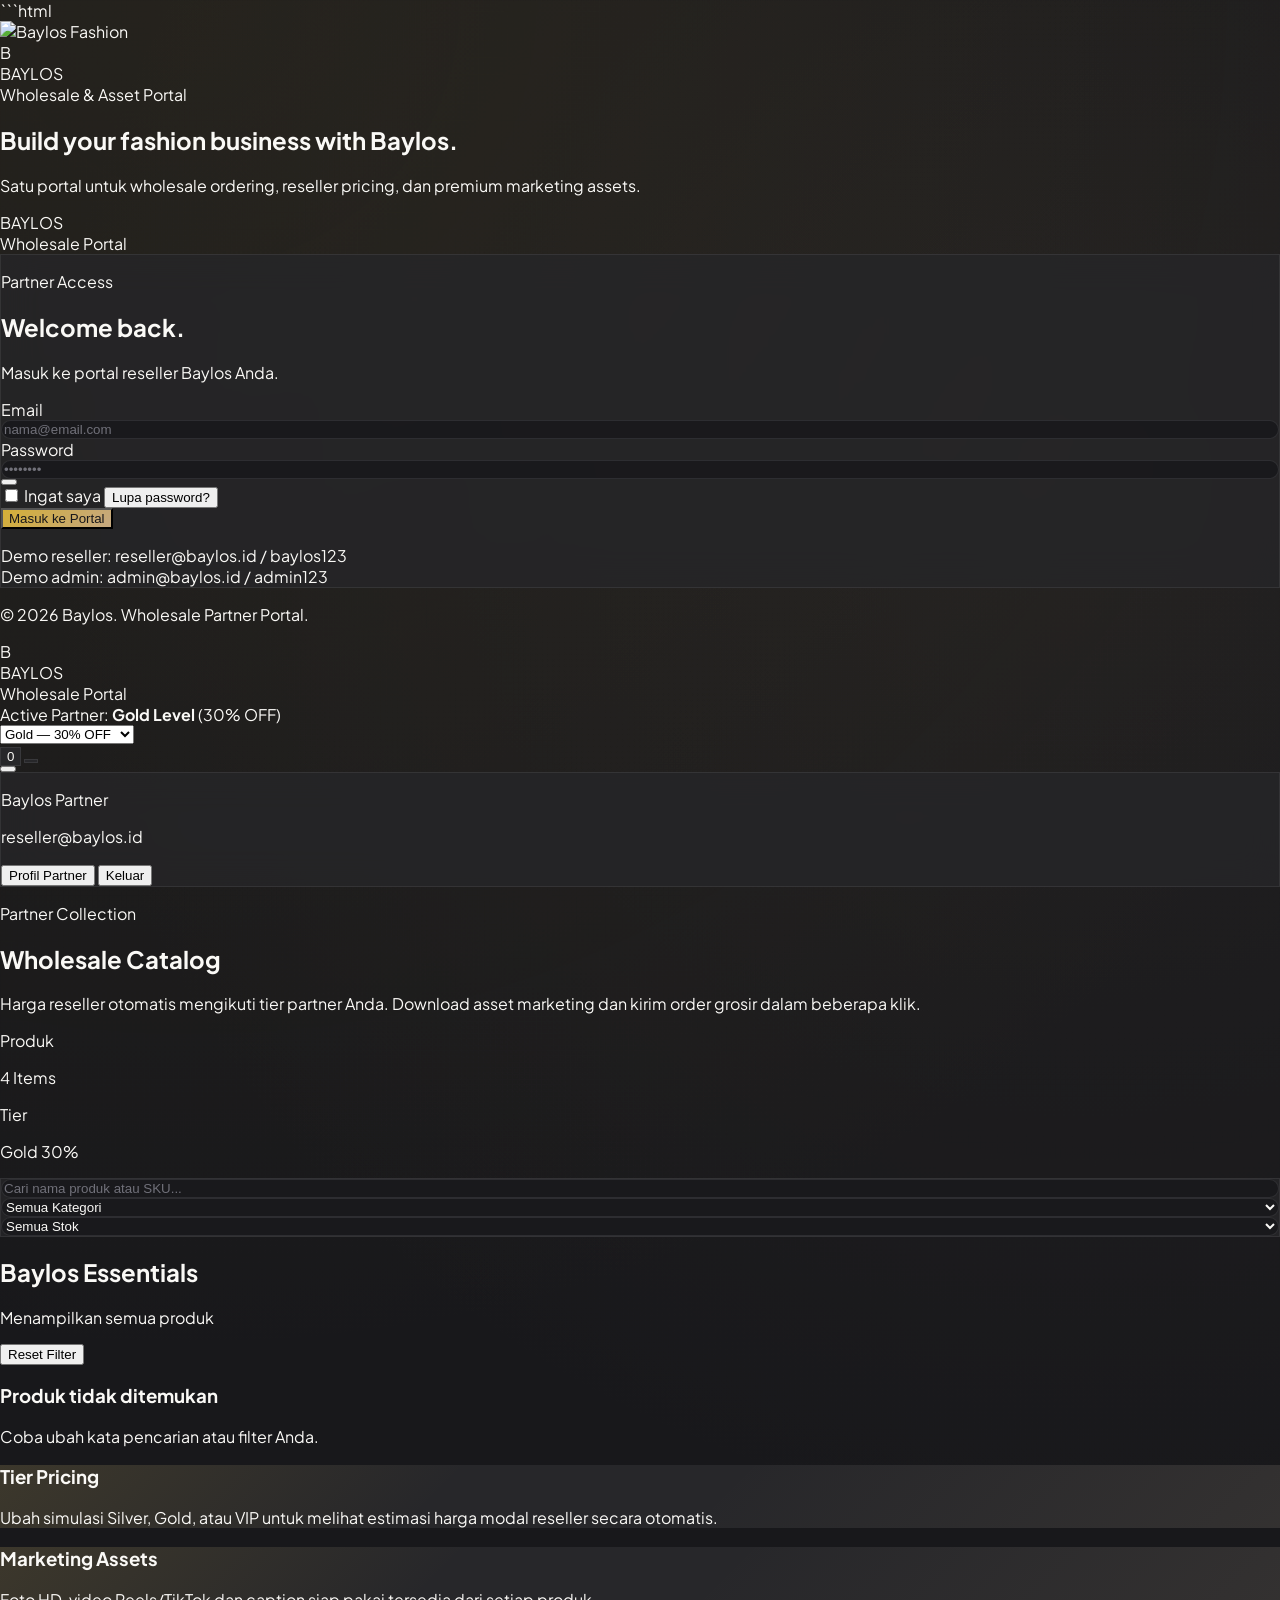
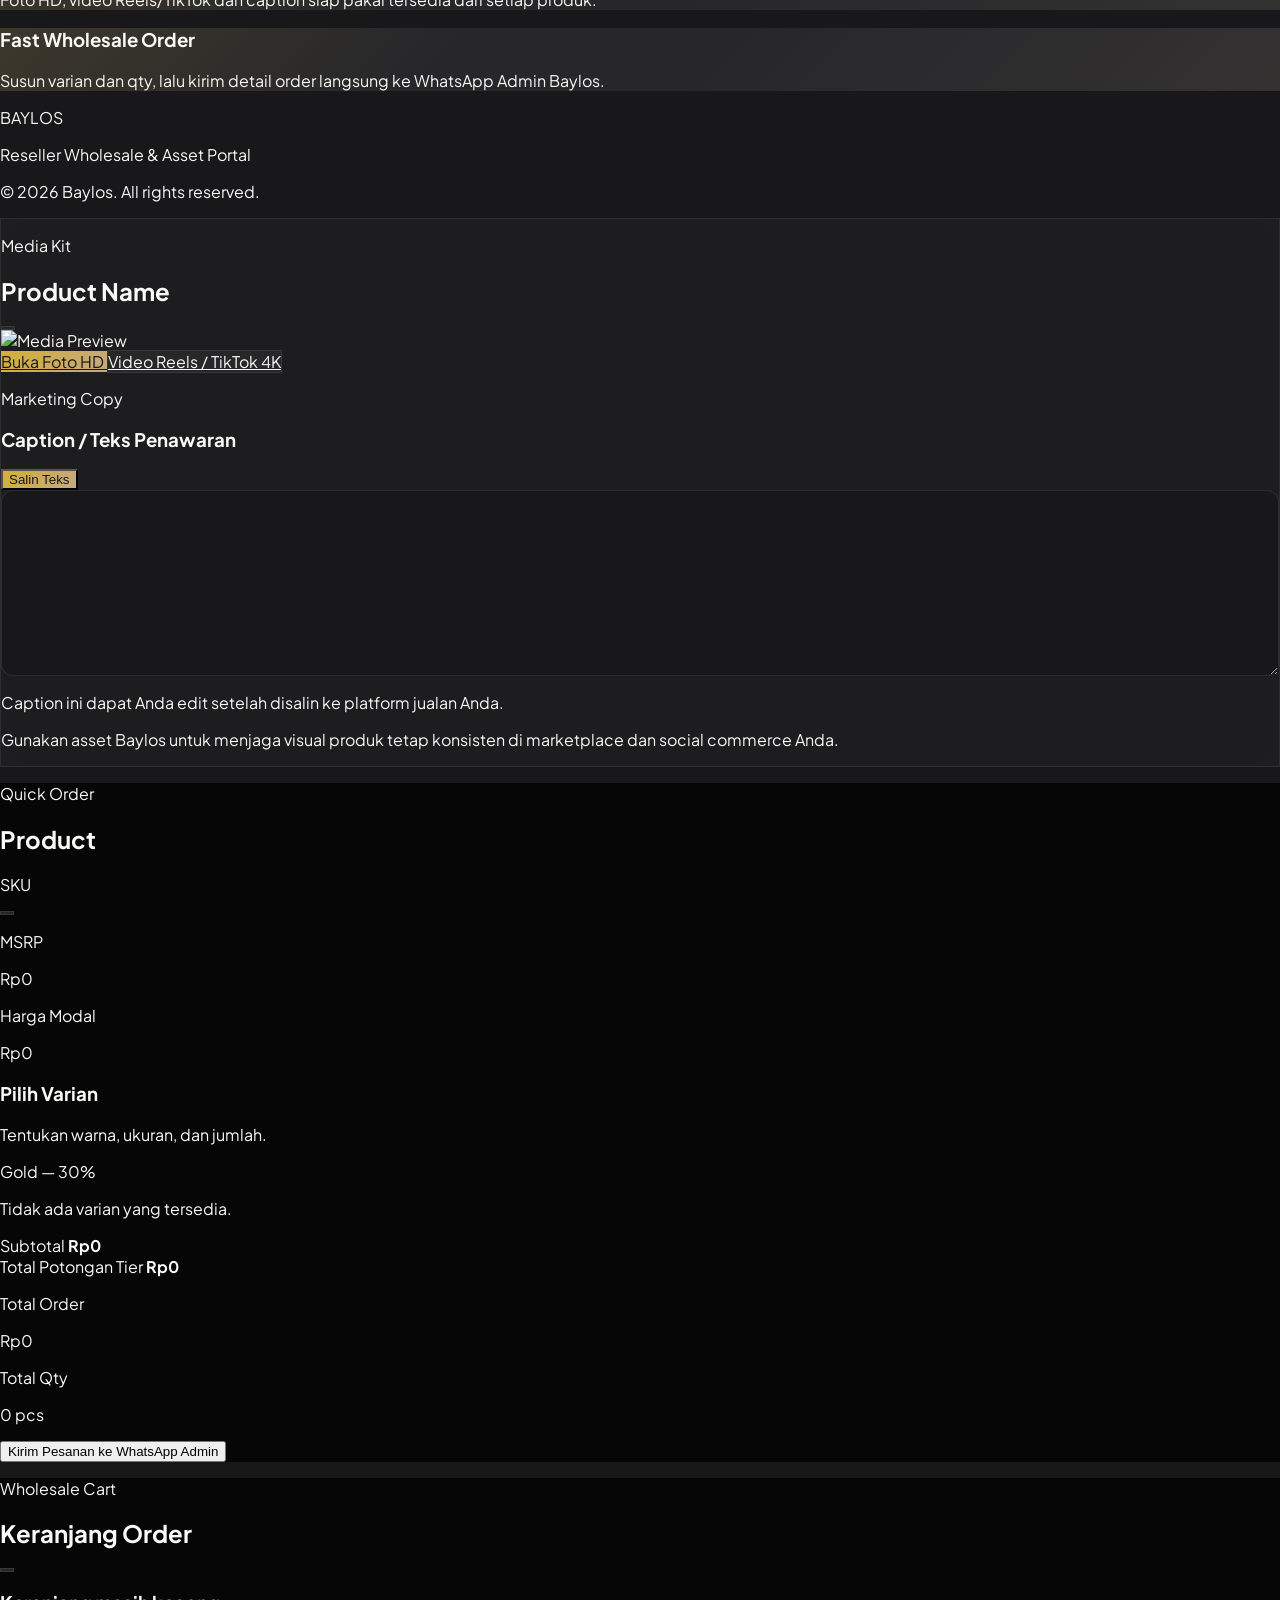
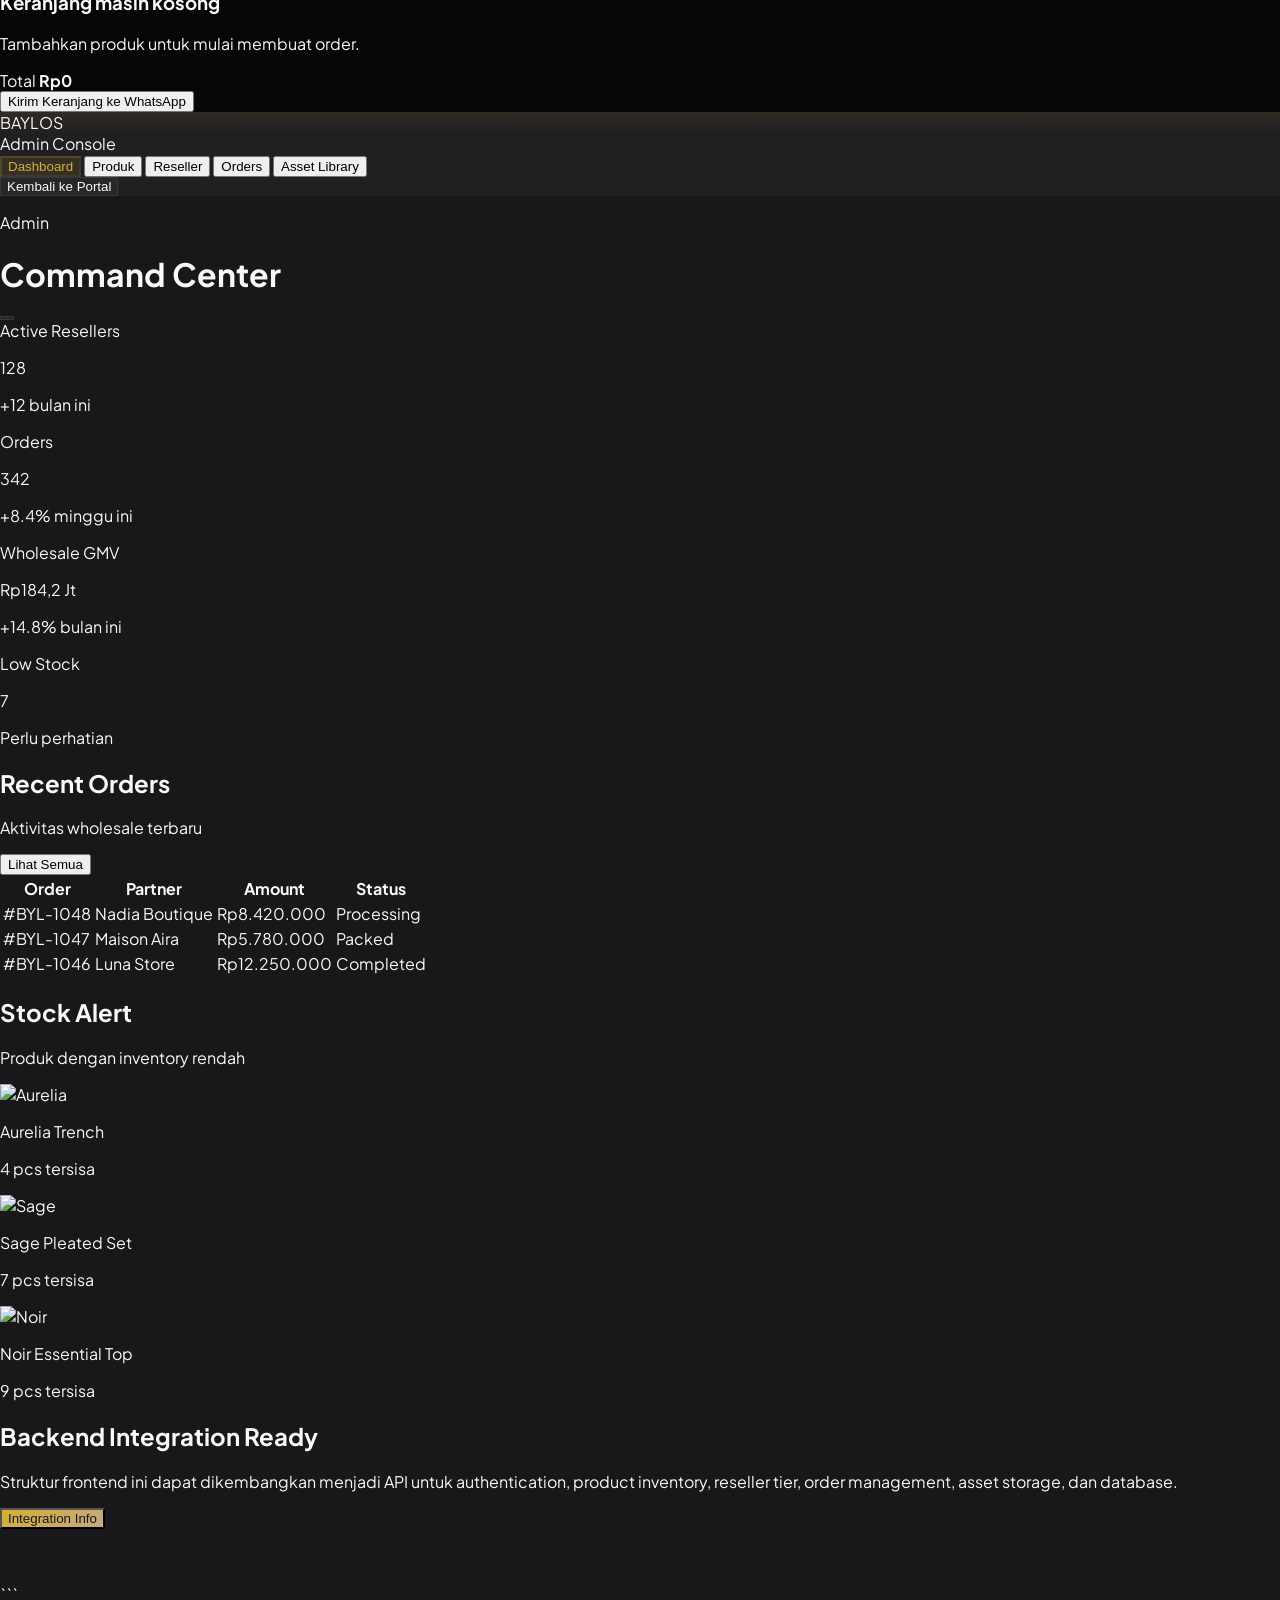
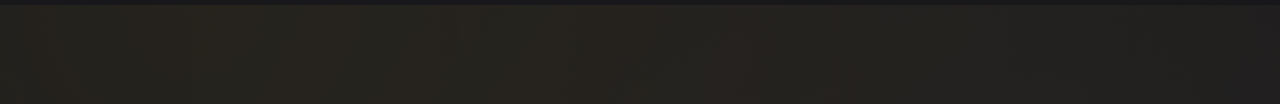
==== index.html @ b3429149 "Update print statement from 'Hello' to 'Goodbye'" ====
```html
<!DOCTYPE html>
<html lang="id">
<head>
    <meta charset="UTF-8">
    <meta name="viewport" content="width=device-width, initial-scale=1.0">
    <meta name="theme-color" content="#18181B">
    <meta name="description" content="Baylos Reseller Wholesale & Asset Portal">
    <title>Baylos — Reseller Wholesale & Asset Portal</title>

    <!-- Google Fonts -->
    <link rel="preconnect" href="https://fonts.googleapis.com">
    <link rel="preconnect" href="https://fonts.gstatic.com" crossorigin>
    <link href="https://fonts.googleapis.com/css2?family=Playfair+Display:wght@400;500;600;700&family=Plus+Jakarta+Sans:wght@400;500;600;700;800&display=swap" rel="stylesheet">

    <!-- Tailwind CSS CDN -->
    <script src="https://cdn.tailwindcss.com"></script>

    <!-- Lucide Icons -->
    <script src="https://unpkg.com/lucide@latest"></script>

    <script>
        tailwind.config = {
            theme: {
                extend: {
                    colors: {
                        obsidian: '#18181B',
                        gold: '#D4AF37',
                        champagne: '#C5A880',
                        ivory: '#FAF9F6',
                        card: '#27272A',
                        muted: '#A1A1AA',
                        success: '#22C55E',
                        warning: '#EAB308',
                        danger: '#EF4444'
                    },
                    fontFamily: {
                        display: ['Playfair Display', 'serif'],
                        sans: ['Plus Jakarta Sans', 'sans-serif']
                    },
                    boxShadow: {
                        luxury: '0 20px 60px rgba(0,0,0,0.28)',
                        gold: '0 0 0 1px rgba(212,175,55,0.2), 0 15px 50px rgba(212,175,55,0.08)'
                    }
                }
            }
        };
    </script>

    <style>
        * {
            box-sizing: border-box;
        }

        html {
            scroll-behavior: smooth;
        }

        body {
            margin: 0;
            background:
                radial-gradient(circle at 15% 0%, rgba(212,175,55,0.07), transparent 28%),
                radial-gradient(circle at 85% 10%, rgba(197,168,128,0.06), transparent 24%),
                #18181B;
            color: #FAF9F6;
            font-family: 'Plus Jakarta Sans', sans-serif;
        }

        ::selection {
            background: #D4AF37;
            color: #18181B;
        }

        .glass {
            background: rgba(39,39,42,0.76);
            backdrop-filter: blur(18px);
            -webkit-backdrop-filter: blur(18px);
            border: 1px solid rgba(255,255,255,0.07);
        }

        .gold-border {
            border-color: rgba(212,175,55,0.38);
        }

        .luxury-gradient {
            background:
                linear-gradient(135deg, rgba(212,175,55,0.12), transparent 35%),
                linear-gradient(315deg, rgba(197,168,128,0.08), transparent 45%),
                #27272A;
        }

        .input-luxury {
            width: 100%;
            border: 1px solid rgba(255,255,255,0.09);
            background: rgba(24,24,27,0.78);
            color: #FAF9F6;
            border-radius: 12px;
            outline: none;
            transition: 0.2s ease;
        }

        .input-luxury:focus {
            border-color: rgba(212,175,55,0.65);
            box-shadow: 0 0 0 3px rgba(212,175,55,0.08);
        }

        .input-luxury::placeholder {
            color: #71717A;
        }

        .btn-gold {
            background: linear-gradient(135deg, #D4AF37, #C5A880);
            color: #18181B;
            transition: 0.2s ease;
        }

        .btn-gold:hover {
            transform: translateY(-1px);
            filter: brightness(1.06);
            box-shadow: 0 10px 30px rgba(212,175,55,0.18);
        }

        .btn-dark {
            background: #27272A;
            color: #FAF9F6;
            border: 1px solid rgba(255,255,255,0.08);
            transition: 0.2s ease;
        }

        .btn-dark:hover {
            background: #323236;
            border-color: rgba(212,175,55,0.3);
        }

        .product-card {
            transition: transform 0.25s ease, border-color 0.25s ease, box-shadow 0.25s ease;
        }

        .product-card:hover {
            transform: translateY(-4px);
            border-color: rgba(212,175,55,0.26);
            box-shadow: 0 20px 50px rgba(0,0,0,0.22);
        }

        .product-image {
            transition: transform 0.5s ease;
        }

        .product-card:hover .product-image {
            transform: scale(1.035);
        }

        .modal-backdrop {
            background: rgba(0,0,0,0.72);
            backdrop-filter: blur(8px);
            -webkit-backdrop-filter: blur(8px);
        }

        .drawer {
            transform: translateX(100%);
            transition: transform 0.3s ease;
        }

        .drawer.open {
            transform: translateX(0);
        }

        .modal-panel {
            animation: modalIn 0.22s ease-out;
        }

        @keyframes modalIn {
            from {
                opacity: 0;
                transform: scale(0.96) translateY(8px);
            }
            to {
                opacity: 1;
                transform: scale(1) translateY(0);
            }
        }

        .login-panel {
            animation: loginIn 0.5s ease-out;
        }

        @keyframes loginIn {
            from {
                opacity: 0;
                transform: translateY(25px);
            }
            to {
                opacity: 1;
                transform: translateY(0);
            }
        }

        .toast {
            transform: translateY(120px);
            opacity: 0;
            pointer-events: none;
            transition: 0.3s ease;
        }

        .toast.show {
            transform: translateY(0);
            opacity: 1;
            pointer-events: auto;
        }

        .stock-ready {
            color: #4ADE80;
            background: rgba(34,197,94,0.09);
            border-color: rgba(34,197,94,0.18);
        }

        .stock-low {
            color: #FACC15;
            background: rgba(234,179,8,0.09);
            border-color: rgba(234,179,8,0.18);
        }

        .stock-out {
            color: #F87171;
            background: rgba(239,68,68,0.09);
            border-color: rgba(239,68,68,0.18);
        }

        .quantity-input {
            appearance: textfield;
            -moz-appearance: textfield;
        }

        .quantity-input::-webkit-inner-spin-button,
        .quantity-input::-webkit-outer-spin-button {
            -webkit-appearance: none;
            margin: 0;
        }

        .scrollbar-thin::-webkit-scrollbar {
            width: 5px;
        }

        .scrollbar-thin::-webkit-scrollbar-track {
            background: transparent;
        }

        .scrollbar-thin::-webkit-scrollbar-thumb {
            background: #52525B;
            border-radius: 20px;
        }

        .hide-scrollbar::-webkit-scrollbar {
            display: none;
        }

        .hide-scrollbar {
            scrollbar-width: none;
        }

        .admin-sidebar {
            background:
                linear-gradient(180deg, rgba(212,175,55,0.08), transparent 25%),
                #202023;
        }

        .admin-nav.active {
            background: rgba(212,175,55,0.11);
            color: #D4AF37;
            border-color: rgba(212,175,55,0.18);
        }

        .variant-disabled {
            opacity: 0.45;
            pointer-events: none;
        }

        @media (max-width: 767px) {
            .mobile-hidden {
                display: none;
            }
        }
    </style>
</head>

<body>

<!-- ========================================================= -->
<!-- LOGIN SCREEN -->
<!-- ========================================================= -->
<section id="loginScreen" class="fixed inset-0 z-[100] min-h-screen overflow-y-auto bg-obsidian">
    <div class="min-h-screen grid lg:grid-cols-2">

        <div class="hidden lg:flex relative overflow-hidden items-end p-14">
            <img
                src="https://images.unsplash.com/photo-1490481651871-ab68de25d43d?auto=format&fit=crop&w=1800&q=90"
                alt="Baylos Fashion"
                class="absolute inset-0 w-full h-full object-cover opacity-55"
            >
            <div class="absolute inset-0 bg-gradient-to-t from-obsidian via-obsidian/55 to-transparent"></div>

            <div class="relative z-10 max-w-xl">
                <div class="flex items-center gap-3 mb-8">
                    <div class="w-11 h-11 rounded-xl border border-gold/40 flex items-center justify-center">
                        <span class="font-display text-gold text-xl">B</span>
                    </div>
                    <div>
                        <div class="font-display text-2xl">BAYLOS</div>
                        <div class="text-[10px] tracking-[0.28em] text-champagne uppercase">
                            Wholesale & Asset Portal
                        </div>
                    </div>
                </div>

                <h1 class="font-display text-5xl xl:text-6xl leading-tight">
                    Build your fashion business
                    <span class="text-gold">with Baylos.</span>
                </h1>

                <p class="mt-6 text-zinc-300 leading-7 max-w-lg">
                    Satu portal untuk wholesale ordering, reseller pricing,
                    dan premium marketing assets.
                </p>
            </div>
        </div>

        <div class="flex items-center justify-center px-5 py-10">
            <div class="login-panel w-full max-w-md">

                <div class="lg:hidden text-center mb-10">
                    <div class="font-display text-4xl text-gold">BAYLOS</div>
                    <div class="text-xs tracking-[0.25em] text-zinc-500 uppercase mt-2">
                        Wholesale Portal
                    </div>
                </div>

                <div class="glass rounded-3xl p-7 sm:p-9 shadow-luxury">
                    <div class="mb-8">
                        <p class="text-gold text-xs font-bold uppercase tracking-[0.2em]">
                            Partner Access
                        </p>
                        <h2 class="font-display text-3xl mt-2">
                            Welcome back.
                        </h2>
                        <p class="text-zinc-500 text-sm mt-2">
                            Masuk ke portal reseller Baylos Anda.
                        </p>
                    </div>

                    <form id="loginForm" class="space-y-5">

                        <div>
                            <label class="block text-xs text-zinc-400 mb-2">
                                Email
                            </label>
                            <div class="relative">
                                <i data-lucide="mail" class="absolute left-4 top-1/2 -translate-y-1/2 w-4 h-4 text-zinc-500"></i>
                                <input
                                    id="loginEmail"
                                    type="email"
                                    autocomplete="email"
                                    class="input-luxury h-12 pl-11 pr-4 text-sm"
                                    placeholder="nama@email.com"
                                    required
                                >
                            </div>
                        </div>

                        <div>
                            <label class="block text-xs text-zinc-400 mb-2">
                                Password
                            </label>
                            <div class="relative">
                                <i data-lucide="lock-keyhole" class="absolute left-4 top-1/2 -translate-y-1/2 w-4 h-4 text-zinc-500"></i>
                                <input
                                    id="loginPassword"
                                    type="password"
                                    autocomplete="current-password"
                                    class="input-luxury h-12 pl-11 pr-12 text-sm"
                                    placeholder="••••••••"
                                    required
                                >
                                <button
                                    type="button"
                                    id="togglePassword"
                                    class="absolute right-3 top-1/2 -translate-y-1/2 text-zinc-500 hover:text-gold"
                                >
                                    <i data-lucide="eye" class="w-4 h-4"></i>
                                </button>
                            </div>
                        </div>

                        <div class="flex items-center justify-between text-xs">
                            <label class="flex items-center gap-2 text-zinc-500 cursor-pointer">
                                <input
                                    id="rememberMe"
                                    type="checkbox"
                                    class="accent-yellow-500"
                                >
                                Ingat saya
                            </label>

                            <button
                                type="button"
                                onclick="showToast('Silakan hubungi Admin Baylos untuk reset password.', 'info')"
                                class="text-champagne hover:text-gold"
                            >
                                Lupa password?
                            </button>
                        </div>

                        <div
                            id="loginError"
                            class="hidden rounded-xl border border-red-500/20 bg-red-500/10 text-red-300 text-sm px-4 py-3"
                        ></div>

                        <button
                            type="submit"
                            class="btn-gold w-full h-12 rounded-xl font-bold text-sm flex items-center justify-center gap-2"
                        >
                            <i data-lucide="log-in" class="w-4 h-4"></i>
                            Masuk ke Portal
                        </button>
                    </form>

                    <div class="mt-7 pt-6 border-t border-white/5">
                        <div class="text-[11px] text-zinc-600 leading-5">
                            Demo reseller:
                            <span class="text-zinc-400">reseller@baylos.id</span>
                            /
                            <span class="text-zinc-400">baylos123</span>
                            <br>
                            Demo admin:
                            <span class="text-zinc-400">admin@baylos.id</span>
                            /
                            <span class="text-zinc-400">admin123</span>
                        </div>
                    </div>
                </div>

                <p class="text-center text-xs text-zinc-600 mt-7">
                    © 2026 Baylos. Wholesale Partner Portal.
                </p>
            </div>
        </div>
    </div>
</section>


<!-- ========================================================= -->
<!-- MAIN APPLICATION -->
<!-- ========================================================= -->
<div id="app" class="hidden min-h-screen">

    <!-- ===================================================== -->
    <!-- TOP NAVIGATION -->
    <!-- ===================================================== -->
    <header class="sticky top-0 z-40 border-b border-white/5 bg-obsidian/92 backdrop-blur-xl">
        <div class="max-w-[1600px] mx-auto px-4 sm:px-6 lg:px-8">

            <div class="h-[72px] flex items-center justify-between gap-4">

                <!-- Logo -->
                <div class="flex items-center gap-3 min-w-0">
                    <div class="w-10 h-10 rounded-xl border border-gold/30 bg-gold/5 flex items-center justify-center shrink-0">
                        <span class="font-display text-gold text-lg">B</span>
                    </div>

                    <div class="hidden sm:block min-w-0">
                        <div class="font-display text-xl leading-none">BAYLOS</div>
                        <div class="text-[8px] tracking-[0.22em] text-zinc-500 uppercase mt-1">
                            Wholesale Portal
                        </div>
                    </div>
                </div>

                <!-- Tier Badge -->
                <div class="hidden lg:flex items-center gap-2 px-4 py-2 rounded-full border border-gold/20 bg-gold/5">
                    <span class="w-2 h-2 rounded-full bg-green-400 shadow-[0_0_10px_rgba(74,222,128,.8)]"></span>
                    <span class="text-xs text-zinc-300">
                        Active Partner:
                        <strong id="activeTierBadge" class="text-gold">Gold Level</strong>
                    </span>
                    <span id="activeDiscountBadge" class="text-xs font-bold text-champagne">
                        (30% OFF)
                    </span>
                </div>

                <!-- Desktop Controls -->
                <div class="flex items-center gap-2 sm:gap-3">

                    <!-- Tier -->
                    <div class="relative">
                        <select
                            id="tierSelect"
                            class="appearance-none bg-card border border-white/10 text-xs sm:text-sm text-zinc-200 rounded-xl h-10 pl-3 pr-9 outline-none focus:border-gold/50 cursor-pointer"
                        >
                            <option value="silver">Silver — 20% OFF</option>
                            <option value="gold" selected>Gold — 30% OFF</option>
                            <option value="vip">VIP — 40% OFF</option>
                        </select>
                        <i data-lucide="chevron-down" class="absolute right-3 top-1/2 -translate-y-1/2 w-3.5 h-3.5 text-zinc-500 pointer-events-none"></i>
                    </div>

                    <!-- Cart -->
                    <button
                        id="openCartButton"
                        type="button"
                        class="relative w-10 h-10 rounded-xl btn-dark flex items-center justify-center"
                        title="Keranjang"
                    >
                        <i data-lucide="shopping-bag" class="w-4.5 h-4.5"></i>
                        <span
                            id="cartCount"
                            class="absolute -top-1.5 -right-1.5 min-w-[19px] h-[19px] rounded-full bg-gold text-obsidian text-[9px] font-extrabold flex items-center justify-center px-1"
                        >0</span>
                    </button>

                    <!-- Admin -->
                    <button
                        id="adminButton"
                        type="button"
                        class="hidden sm:flex w-10 h-10 rounded-xl btn-dark items-center justify-center"
                        title="Admin Panel"
                    >
                        <i data-lucide="shield-check" class="w-4 h-4 text-gold"></i>
                    </button>

                    <!-- User -->
                    <div class="relative">
                        <button
                            id="userMenuButton"
                            type="button"
                            class="w-10 h-10 rounded-xl bg-card border border-white/10 flex items-center justify-center"
                        >
                            <i data-lucide="user-round" class="w-4 h-4 text-champagne"></i>
                        </button>

                        <div
                            id="userMenu"
                            class="hidden absolute right-0 top-12 w-60 glass rounded-2xl p-2 shadow-luxury"
                        >
                            <div class="px-3 py-3 border-b border-white/5 mb-1">
                                <p id="menuUserName" class="font-semibold text-sm">Baylos Partner</p>
                                <p id="menuUserEmail" class="text-xs text-zinc-500 mt-1">reseller@baylos.id</p>
                            </div>

                            <button
                                id="menuProfile"
                                type="button"
                                class="w-full text-left px-3 py-2.5 rounded-xl hover:bg-white/5 text-sm text-zinc-300 flex gap-3 items-center"
                            >
                                <i data-lucide="user-cog" class="w-4 h-4"></i>
                                Profil Partner
                            </button>

                            <button
                                id="menuLogout"
                                type="button"
                                class="w-full text-left px-3 py-2.5 rounded-xl hover:bg-red-500/10 text-sm text-red-300 flex gap-3 items-center"
                            >
                                <i data-lucide="log-out" class="w-4 h-4"></i>
                                Keluar
                            </button>
                        </div>
                    </div>
                </div>
            </div>
        </div>
    </header>


    <!-- ===================================================== -->
    <!-- MAIN CONTENT -->
    <!-- ===================================================== -->
    <main class="max-w-[1600px] mx-auto px-4 sm:px-6 lg:px-8 py-7 lg:py-10">

        <!-- Welcome / Hero -->
        <section class="mb-8">
            <div class="flex flex-col xl:flex-row xl:items-end xl:justify-between gap-5">
                <div>
                    <p class="text-gold text-xs font-bold tracking-[0.2em] uppercase">
                        Partner Collection
                    </p>

                    <h1 class="font-display text-3xl sm:text-4xl lg:text-5xl mt-2">
                        Wholesale Catalog
                    </h1>

                    <p class="text-zinc-500 mt-3 max-w-2xl text-sm leading-6">
                        Harga reseller otomatis mengikuti tier partner Anda.
                        Download asset marketing dan kirim order grosir dalam beberapa klik.
                    </p>
                </div>

                <div class="flex items-center gap-3">
                    <div class="px-4 py-3 rounded-2xl bg-card border border-white/5">
                        <p class="text-[10px] uppercase tracking-wider text-zinc-500">
                            Produk
                        </p>
                        <p id="productCount" class="font-semibold mt-1">4 Items</p>
                    </div>

                    <div class="px-4 py-3 rounded-2xl bg-card border border-white/5">
                        <p class="text-[10px] uppercase tracking-wider text-zinc-500">
                            Tier
                        </p>
                        <p id="heroTier" class="font-semibold text-gold mt-1">Gold 30%</p>
                    </div>
                </div>
            </div>
        </section>


        <!-- ================================================= -->
        <!-- SEARCH & FILTER -->
        <!-- ================================================= -->
        <section class="glass rounded-2xl p-3 sm:p-4 mb-7">
            <div class="grid grid-cols-1 lg:grid-cols-[1fr_auto_auto] gap-3">

                <div class="relative">
                    <i data-lucide="search" class="absolute left-4 top-1/2 -translate-y-1/2 w-4 h-4 text-zinc-500"></i>
                    <input
                        id="searchInput"
                        type="search"
                        class="input-luxury h-12 pl-11 pr-4 text-sm"
                        placeholder="Cari nama produk atau SKU..."
                    >
                </div>

                <div class="relative">
                    <select
                        id="categoryFilter"
                        class="input-luxury h-12 appearance-none pl-4 pr-10 text-sm min-w-[190px]"
                    >
                        <option value="all">Semua Kategori</option>
                        <option value="Outerwear">Outerwear</option>
                        <option value="Modest Wear">Modest Wear</option>
                        <option value="Tops">Tops</option>
                        <option value="Accessories">Accessories</option>
                    </select>
                    <i data-lucide="chevron-down" class="absolute right-3 top-1/2 -translate-y-1/2 w-4 h-4 text-zinc-500 pointer-events-none"></i>
                </div>

                <div class="relative">
                    <select
                        id="stockFilter"
                        class="input-luxury h-12 appearance-none pl-4 pr-10 text-sm min-w-[190px]"
                    >
                        <option value="all">Semua Stok</option>
                        <option value="ready">Ready Stock</option>
                        <option value="low">Stok Menipis (&lt;10)</option>
                    </select>
                    <i data-lucide="chevron-down" class="absolute right-3 top-1/2 -translate-y-1/2 w-4 h-4 text-zinc-500 pointer-events-none"></i>
                </div>
            </div>
        </section>


        <!-- ================================================= -->
        <!-- PRODUCT GRID -->
        <!-- ================================================= -->
        <section>
            <div class="flex items-center justify-between mb-5">
                <div>
                    <h2 class="font-display text-2xl">Baylos Essentials</h2>
                    <p id="filterResultText" class="text-xs text-zinc-500 mt-1">
                        Menampilkan semua produk
                    </p>
                </div>

                <button
                    id="resetFilters"
                    type="button"
                    class="hidden sm:flex text-xs text-champagne hover:text-gold items-center gap-2"
                >
                    <i data-lucide="rotate-ccw" class="w-3.5 h-3.5"></i>
                    Reset Filter
                </button>
            </div>

            <div
                id="productGrid"
                class="grid grid-cols-1 sm:grid-cols-2 xl:grid-cols-4 gap-5"
            ></div>

            <div
                id="emptyProducts"
                class="hidden py-20 text-center"
            >
                <div class="w-16 h-16 mx-auto rounded-2xl bg-card border border-white/5 flex items-center justify-center">
                    <i data-lucide="package-search" class="w-7 h-7 text-zinc-600"></i>
                </div>
                <h3 class="font-display text-xl mt-5">Produk tidak ditemukan</h3>
                <p class="text-zinc-500 text-sm mt-2">
                    Coba ubah kata pencarian atau filter Anda.
                </p>
            </div>
        </section>


        <!-- ================================================= -->
        <!-- PARTNER INFO -->
        <!-- ================================================= -->
        <section class="mt-12 grid lg:grid-cols-3 gap-4">

            <div class="luxury-gradient rounded-2xl border border-gold/10 p-6">
                <div class="w-10 h-10 rounded-xl bg-gold/10 flex items-center justify-center">
                    <i data-lucide="percent" class="w-5 h-5 text-gold"></i>
                </div>
                <h3 class="font-semibold mt-5">Tier Pricing</h3>
                <p class="text-sm text-zinc-500 mt-2 leading-6">
                    Ubah simulasi Silver, Gold, atau VIP untuk melihat
                    estimasi harga modal reseller secara otomatis.
                </p>
            </div>

            <div class="luxury-gradient rounded-2xl border border-gold/10 p-6">
                <div class="w-10 h-10 rounded-xl bg-gold/10 flex items-center justify-center">
                    <i data-lucide="download-cloud" class="w-5 h-5 text-gold"></i>
                </div>
                <h3 class="font-semibold mt-5">Marketing Assets</h3>
                <p class="text-sm text-zinc-500 mt-2 leading-6">
                    Foto HD, video Reels/TikTok dan caption siap pakai
                    tersedia dari setiap produk.
                </p>
            </div>

            <div class="luxury-gradient rounded-2xl border border-gold/10 p-6">
                <div class="w-10 h-10 rounded-xl bg-gold/10 flex items-center justify-center">
                    <i data-lucide="message-circle" class="w-5 h-5 text-gold"></i>
                </div>
                <h3 class="font-semibold mt-5">Fast Wholesale Order</h3>
                <p class="text-sm text-zinc-500 mt-2 leading-6">
                    Susun varian dan qty, lalu kirim detail order
                    langsung ke WhatsApp Admin Baylos.
                </p>
            </div>
        </section>

    </main>


    <!-- ===================================================== -->
    <!-- FOOTER -->
    <!-- ===================================================== -->
    <footer class="border-t border-white/5 mt-10">
        <div class="max-w-[1600px] mx-auto px-4 sm:px-6 lg:px-8 py-7 flex flex-col sm:flex-row gap-3 items-center justify-between">
            <div>
                <div class="font-display text-lg text-gold">BAYLOS</div>
                <p class="text-[11px] text-zinc-600 mt-1">
                    Reseller Wholesale & Asset Portal
                </p>
            </div>

            <p class="text-xs text-zinc-600">
                © 2026 Baylos. All rights reserved.
            </p>
        </div>
    </footer>
</div>


<!-- ========================================================= -->
<!-- MEDIA KIT MODAL -->
<!-- ========================================================= -->
<div
    id="mediaModal"
    class="hidden fixed inset-0 z-[70] modal-backdrop p-4 sm:p-6 overflow-y-auto"
>
    <div class="min-h-full flex items-center justify-center">
        <div class="modal-panel glass w-full max-w-5xl rounded-3xl shadow-luxury overflow-hidden">

            <div class="px-5 sm:px-7 py-5 border-b border-white/5 flex items-center justify-between gap-4">
                <div>
                    <p class="text-gold text-[10px] font-bold tracking-[0.2em] uppercase">
                        Media Kit
                    </p>
                    <h2 id="mediaProductName" class="font-display text-2xl mt-1">
                        Product Name
                    </h2>
                </div>

                <button
                    type="button"
                    onclick="closeMediaModal()"
                    class="w-10 h-10 rounded-xl btn-dark flex items-center justify-center"
                >
                    <i data-lucide="x" class="w-4 h-4"></i>
                </button>
            </div>

            <div class="p-5 sm:p-7 grid lg:grid-cols-[1.05fr_.95fr] gap-7">

                <div>
                    <div class="aspect-[4/3] rounded-2xl overflow-hidden bg-card border border-white/5">
                        <img
                            id="mediaPreviewImage"
                            src=""
                            alt="Media Preview"
                            class="w-full h-full object-cover"
                        >
                    </div>

                    <div class="grid grid-cols-2 gap-3 mt-3">
                        <a
                            id="downloadImageLink"
                            href="#"
                            target="_blank"
                            rel="noopener noreferrer"
                            class="btn-gold h-11 rounded-xl flex items-center justify-center gap-2 text-sm font-bold"
                        >
                            <i data-lucide="image-down" class="w-4 h-4"></i>
                            Buka Foto HD
                        </a>

                        <a
                            id="downloadVideoLink"
                            href="#"
                            target="_blank"
                            rel="noopener noreferrer"
                            class="btn-dark h-11 rounded-xl flex items-center justify-center gap-2 text-sm font-semibold"
                        >
                            <i data-lucide="video" class="w-4 h-4 text-gold"></i>
                            Video Reels / TikTok 4K
                        </a>
                    </div>
                </div>

                <div>
                    <div class="rounded-2xl bg-card border border-white/5 p-5">
                        <div class="flex items-center justify-between gap-3">
                            <div>
                                <p class="text-xs text-zinc-500 uppercase tracking-wider">
                                    Marketing Copy
                                </p>
                                <h3 class="font-semibold mt-1">
                                    Caption / Teks Penawaran
                                </h3>
                            </div>

                            <button
                                id="copyCaptionButton"
                                type="button"
                                class="btn-gold rounded-xl px-4 h-10 text-xs font-bold flex items-center gap-2"
                            >
                                <i data-lucide="copy" class="w-3.5 h-3.5"></i>
                                Salin Teks
                            </button>
                        </div>

                        <textarea
                            id="captionText"
                            readonly
                            rows="12"
                            class="input-luxury mt-4 p-4 text-sm leading-6 resize-none"
                        ></textarea>

                        <p class="text-[11px] text-zinc-600 mt-3">
                            Caption ini dapat Anda edit setelah disalin ke platform jualan Anda.
                        </p>
                    </div>

                    <div class="mt-4 p-4 rounded-2xl border border-gold/10 bg-gold/5">
                        <div class="flex gap-3">
                            <i data-lucide="sparkles" class="w-4 h-4 text-gold shrink-0 mt-0.5"></i>
                            <p class="text-xs text-zinc-400 leading-5">
                                Gunakan asset Baylos untuk menjaga visual produk tetap konsisten
                                di marketplace dan social commerce Anda.
                            </p>
                        </div>
                    </div>
                </div>

            </div>
        </div>
    </div>
</div>


<!-- ========================================================= -->
<!-- QUICK ORDER DRAWER -->
<!-- ========================================================= -->
<div
    id="orderOverlay"
    class="hidden fixed inset-0 z-[80] modal-backdrop"
>
    <div class="absolute inset-y-0 right-0 w-full sm:max-w-xl bg-obsidian border-l border-white/5 shadow-luxury flex flex-col">

        <div class="px-5 py-5 border-b border-white/5 flex items-center justify-between">
            <div>
                <p class="text-gold text-[10px] uppercase tracking-[0.2em] font-bold">
                    Quick Order
                </p>
                <h2 id="orderProductName" class="font-display text-2xl mt-1">
                    Product
                </h2>
                <p id="orderProductSku" class="text-xs text-zinc-600 mt-1">
                    SKU
                </p>
            </div>

            <button
                type="button"
                onclick="closeOrderDrawer()"
                class="w-10 h-10 rounded-xl btn-dark flex items-center justify-center"
            >
                <i data-lucide="x" class="w-4 h-4"></i>
            </button>
        </div>


        <div class="flex-1 overflow-y-auto scrollbar-thin p-5">

            <div class="grid grid-cols-2 gap-3 mb-5">
                <div class="rounded-xl bg-card border border-white/5 p-4">
                    <p class="text-[10px] uppercase tracking-wider text-zinc-600">
                        MSRP
                    </p>
                    <p id="orderMsrp" class="font-semibold mt-1">Rp0</p>
                </div>

                <div class="rounded-xl bg-gold/5 border border-gold/10 p-4">
                    <p class="text-[10px] uppercase tracking-wider text-zinc-600">
                        Harga Modal
                    </p>
                    <p id="orderWholesalePrice" class="font-semibold text-gold mt-1">Rp0</p>
                </div>
            </div>

            <div class="flex items-center justify-between mb-3">
                <div>
                    <h3 class="font-semibold">Pilih Varian</h3>
                    <p class="text-xs text-zinc-600 mt-1">
                        Tentukan warna, ukuran, dan jumlah.
                    </p>
                </div>

                <span id="orderTierLabel" class="text-xs text-gold">
                    Gold — 30%
                </span>
            </div>

            <div id="variantMatrix" class="space-y-2"></div>

            <div
                id="variantEmptyMessage"
                class="hidden py-8 text-center rounded-2xl bg-card border border-white/5"
            >
                <i data-lucide="package-x" class="w-6 h-6 mx-auto text-zinc-600"></i>
                <p class="text-sm text-zinc-500 mt-3">
                    Tidak ada varian yang tersedia.
                </p>
            </div>

        </div>


        <div class="border-t border-white/5 p-5 bg-obsidian">

            <div class="flex items-center justify-between text-sm mb-2">
                <span class="text-zinc-500">Subtotal</span>
                <strong id="orderSubtotal">Rp0</strong>
            </div>

            <div class="flex items-center justify-between text-sm mb-4">
                <span class="text-zinc-500">Total Potongan Tier</span>
                <strong id="orderDiscount" class="text-gold">Rp0</strong>
            </div>

            <div class="rounded-2xl bg-card border border-white/5 p-4 mb-4">
                <div class="flex items-end justify-between gap-4">
                    <div>
                        <p class="text-xs text-zinc-600">Total Order</p>
                        <p id="orderTotal" class="font-display text-2xl text-gold mt-1">
                            Rp0
                        </p>
                    </div>

                    <div class="text-right">
                        <p class="text-xs text-zinc-600">Total Qty</p>
                        <p id="orderQtyTotal" class="font-semibold mt-1">0 pcs</p>
                    </div>
                </div>
            </div>

            <button
                id="sendWhatsAppButton"
                type="button"
                class="w-full h-12 rounded-xl bg-[#25D366] text-[#071B0E] font-bold flex items-center justify-center gap-2 hover:brightness-105 transition"
            >
                <i data-lucide="message-circle" class="w-5 h-5"></i>
                Kirim Pesanan ke WhatsApp Admin
            </button>
        </div>
    </div>
</div>


<!-- ========================================================= -->
<!-- CART DRAWER -->
<!-- ========================================================= -->
<div
    id="cartOverlay"
    class="hidden fixed inset-0 z-[85] modal-backdrop"
>
    <div class="absolute inset-y-0 right-0 w-full sm:max-w-lg bg-obsidian border-l border-white/5 shadow-luxury flex flex-col">

        <div class="px-5 py-5 border-b border-white/5 flex items-center justify-between">
            <div>
                <p class="text-gold text-[10px] uppercase tracking-[0.2em] font-bold">
                    Wholesale Cart
                </p>
                <h2 class="font-display text-2xl mt-1">Keranjang Order</h2>
            </div>

            <button
                type="button"
                onclick="closeCart()"
                class="w-10 h-10 rounded-xl btn-dark flex items-center justify-center"
            >
                <i data-lucide="x" class="w-4 h-4"></i>
            </button>
        </div>

        <div id="cartItems" class="flex-1 overflow-y-auto scrollbar-thin p-5 space-y-3"></div>

        <div
            id="emptyCart"
            class="flex-1 hidden items-center justify-center p-8 text-center"
        >
            <div>
                <div class="w-16 h-16 mx-auto rounded-2xl bg-card flex items-center justify-center">
                    <i data-lucide="shopping-bag" class="w-7 h-7 text-zinc-600"></i>
                </div>
                <h3 class="font-display text-xl mt-5">Keranjang masih kosong</h3>
                <p class="text-sm text-zinc-600 mt-2">
                    Tambahkan produk untuk mulai membuat order.
                </p>
            </div>
        </div>

        <div class="border-t border-white/5 p-5">
            <div class="flex items-center justify-between mb-4">
                <span class="text-zinc-500 text-sm">Total</span>
                <strong id="cartTotal" class="font-display text-2xl text-gold">Rp0</strong>
            </div>

            <button
                id="cartWhatsAppButton"
                type="button"
                class="w-full h-12 rounded-xl bg-[#25D366] text-[#071B0E] font-bold flex items-center justify-center gap-2"
            >
                <i data-lucide="message-circle" class="w-5 h-5"></i>
                Kirim Keranjang ke WhatsApp
            </button>
        </div>
    </div>
</div>


<!-- ========================================================= -->
<!-- ADMIN PANEL -->
<!-- ========================================================= -->
<div
    id="adminOverlay"
    class="hidden fixed inset-0 z-[90] bg-obsidian overflow-y-auto"
>
    <div class="min-h-screen flex">

        <aside class="hidden md:flex w-64 admin-sidebar border-r border-white/5 flex-col">
            <div class="p-6 border-b border-white/5">
                <div class="font-display text-2xl text-gold">BAYLOS</div>
                <div class="text-[9px] uppercase tracking-[0.2em] text-zinc-600 mt-1">
                    Admin Console
                </div>
            </div>

            <nav class="p-4 space-y-2">
                <button class="admin-nav active w-full rounded-xl border border-transparent px-4 py-3 text-sm flex items-center gap-3">
                    <i data-lucide="layout-dashboard" class="w-4 h-4"></i>
                    Dashboard
                </button>

                <button class="admin-nav w-full rounded-xl border border-transparent px-4 py-3 text-sm text-zinc-500 flex items-center gap-3">
                    <i data-lucide="package" class="w-4 h-4"></i>
                    Produk
                </button>

                <button class="admin-nav w-full rounded-xl border border-transparent px-4 py-3 text-sm text-zinc-500 flex items-center gap-3">
                    <i data-lucide="users" class="w-4 h-4"></i>
                    Reseller
                </button>

                <button class="admin-nav w-full rounded-xl border border-transparent px-4 py-3 text-sm text-zinc-500 flex items-center gap-3">
                    <i data-lucide="shopping-cart" class="w-4 h-4"></i>
                    Orders
                </button>

                <button class="admin-nav w-full rounded-xl border border-transparent px-4 py-3 text-sm text-zinc-500 flex items-center gap-3">
                    <i data-lucide="images" class="w-4 h-4"></i>
                    Asset Library
                </button>
            </nav>

            <div class="mt-auto p-4">
                <button
                    type="button"
                    onclick="closeAdmin()"
                    class="btn-dark w-full h-11 rounded-xl flex items-center justify-center gap-2 text-sm"
                >
                    <i data-lucide="arrow-left" class="w-4 h-4"></i>
                    Kembali ke Portal
                </button>
            </div>
        </aside>

        <main class="flex-1">

            <header class="h-[72px] border-b border-white/5 px-5 sm:px-8 flex items-center justify-between">
                <div>
                    <p class="text-gold text-[10px] uppercase tracking-[0.2em] font-bold">
                        Admin
                    </p>
                    <h1 class="font-display text-2xl">Command Center</h1>
                </div>

                <button
                    type="button"
                    onclick="closeAdmin()"
                    class="md:hidden btn-dark w-10 h-10 rounded-xl flex items-center justify-center"
                >
                    <i data-lucide="x" class="w-4 h-4"></i>
                </button>
            </header>

            <div class="p-5 sm:p-8">

                <div class="grid sm:grid-cols-2 xl:grid-cols-4 gap-4">

                    <div class="rounded-2xl bg-card border border-white/5 p-5">
                        <div class="flex items-center justify-between">
                            <span class="text-xs text-zinc-500">Active Resellers</span>
                            <i data-lucide="users" class="w-4 h-4 text-gold"></i>
                        </div>
                        <p class="font-display text-3xl mt-5">128</p>
                        <p class="text-xs text-green-400 mt-2">+12 bulan ini</p>
                    </div>

                    <div class="rounded-2xl bg-card border border-white/5 p-5">
                        <div class="flex items-center justify-between">
                            <span class="text-xs text-zinc-500">Orders</span>
                            <i data-lucide="shopping-bag" class="w-4 h-4 text-gold"></i>
                        </div>
                        <p class="font-display text-3xl mt-5">342</p>
                        <p class="text-xs text-green-400 mt-2">+8.4% minggu ini</p>
                    </div>

                    <div class="rounded-2xl bg-card border border-white/5 p-5">
                        <div class="flex items-center justify-between">
                            <span class="text-xs text-zinc-500">Wholesale GMV</span>
                            <i data-lucide="wallet" class="w-4 h-4 text-gold"></i>
                        </div>
                        <p class="font-display text-2xl mt-5">Rp184,2 Jt</p>
                        <p class="text-xs text-green-400 mt-2">+14.8% bulan ini</p>
                    </div>

                    <div class="rounded-2xl bg-card border border-white/5 p-5">
                        <div class="flex items-center justify-between">
                            <span class="text-xs text-zinc-500">Low Stock</span>
                            <i data-lucide="triangle-alert" class="w-4 h-4 text-yellow-400"></i>
                        </div>
                        <p class="font-display text-3xl mt-5">7</p>
                        <p class="text-xs text-yellow-400 mt-2">Perlu perhatian</p>
                    </div>
                </div>


                <div class="mt-7 grid xl:grid-cols-[1.3fr_.7fr] gap-5">

                    <div class="rounded-2xl bg-card border border-white/5 overflow-hidden">
                        <div class="p-5 border-b border-white/5 flex items-center justify-between">
                            <div>
                                <h2 class="font-semibold">Recent Orders</h2>
                                <p class="text-xs text-zinc-600 mt-1">
                                    Aktivitas wholesale terbaru
                                </p>
                            </div>

                            <button
                                type="button"
                                onclick="showToast('Demo: Order management siap dihubungkan ke backend.', 'info')"
                                class="text-xs text-gold"
                            >
                                Lihat Semua
                            </button>
                        </div>

                        <div class="overflow-x-auto">
                            <table class="w-full text-left">
                                <thead>
                                    <tr class="text-[10px] uppercase tracking-wider text-zinc-600 border-b border-white/5">
                                        <th class="px-5 py-4">Order</th>
                                        <th class="px-5 py-4">Partner</th>
                                        <th class="px-5 py-4">Amount</th>
                                        <th class="px-5 py-4">Status</th>
                                    </tr>
                                </thead>

                                <tbody class="text-sm">
                                    <tr class="border-b border-white/5">
                                        <td class="px-5 py-4 text-gold">#BYL-1048</td>
                                        <td class="px-5 py-4">Nadia Boutique</td>
                                        <td class="px-5 py-4">Rp8.420.000</td>
                                        <td class="px-5 py-4">
                                            <span class="text-xs text-green-400">Processing</span>
                                        </td>
                                    </tr>

                                    <tr class="border-b border-white/5">
                                        <td class="px-5 py-4 text-gold">#BYL-1047</td>
                                        <td class="px-5 py-4">Maison Aira</td>
                                        <td class="px-5 py-4">Rp5.780.000</td>
                                        <td class="px-5 py-4">
                                            <span class="text-xs text-blue-400">Packed</span>
                                        </td>
                                    </tr>

                                    <tr>
                                        <td class="px-5 py-4 text-gold">#BYL-1046</td>
                                        <td class="px-5 py-4">Luna Store</td>
                                        <td class="px-5 py-4">Rp12.250.000</td>
                                        <td class="px-5 py-4">
                                            <span class="text-xs text-zinc-400">Completed</span>
                                        </td>
                                    </tr>
                                </tbody>
                            </table>
                        </div>
                    </div>


                    <div class="rounded-2xl bg-card border border-white/5 p-5">
                        <h2 class="font-semibold">Stock Alert</h2>
                        <p class="text-xs text-zinc-600 mt-1 mb-5">
                            Produk dengan inventory rendah
                        </p>

                        <div class="space-y-4">

                            <div class="flex items-center gap-3">
                                <img
                                    src="https://images.unsplash.com/photo-1551028719-00167b16eac5?auto=format&fit=crop&w=160&q=80"
                                    class="w-12 h-12 rounded-xl object-cover"
                                    alt="Aurelia"
                                >
                                <div class="flex-1">
                                    <p class="text-sm font-medium">Aurelia Trench</p>
                                    <p class="text-xs text-yellow-400 mt-1">4 pcs tersisa</p>
                                </div>
                            </div>

                            <div class="flex items-center gap-3">
                                <img
                                    src="https://images.unsplash.com/photo-1594633312681-425c7b97ccd1?auto=format&fit=crop&w=160&q=80"
                                    class="w-12 h-12 rounded-xl object-cover"
                                    alt="Sage"
                                >
                                <div class="flex-1">
                                    <p class="text-sm font-medium">Sage Pleated Set</p>
                                    <p class="text-xs text-yellow-400 mt-1">7 pcs tersisa</p>
                                </div>
                            </div>

                            <div class="flex items-center gap-3">
                                <img
                                    src="https://images.unsplash.com/photo-1548883354-94bcfe321cbb?auto=format&fit=crop&w=160&q=80"
                                    class="w-12 h-12 rounded-xl object-cover"
                                    alt="Noir"
                                >
                                <div class="flex-1">
                                    <p class="text-sm font-medium">Noir Essential Top</p>
                                    <p class="text-xs text-yellow-400 mt-1">9 pcs tersisa</p>
                                </div>
                            </div>

                        </div>
                    </div>
                </div>


                <div class="mt-7 rounded-2xl border border-gold/10 bg-gold/5 p-6">
                    <div class="flex flex-col sm:flex-row sm:items-center justify-between gap-4">
                        <div>
                            <div class="flex items-center gap-2">
                                <i data-lucide="database" class="w-5 h-5 text-gold"></i>
                                <h2 class="font-semibold">Backend Integration Ready</h2>
                            </div>
                            <p class="text-sm text-zinc-500 mt-2 max-w-2xl leading-6">
                                Struktur frontend ini dapat dikembangkan menjadi API untuk
                                authentication, product inventory, reseller tier,
                                order management, asset storage, dan database.
                            </p>
                        </div>

                        <button
                            type="button"
                            onclick="showToast('Architecture layer siap dikembangkan ke REST API / Supabase / Laravel / Node.js.', 'success')"
                            class="btn-gold rounded-xl px-5 h-11 text-sm font-bold whitespace-nowrap"
                        >
                            Integration Info
                        </button>
                    </div>
                </div>

            </div>
        </main>
    </div>
</div>


<!-- ========================================================= -->
<!-- TOAST -->
<!-- ========================================================= -->
<div
    id="toast"
    class="toast fixed z-[120] bottom-5 left-1/2 -translate-x-1/2 w-[calc(100%-32px)] sm:w-auto max-w-md"
>
    <div class="glass rounded-2xl px-4 py-3 shadow-luxury flex items-center gap-3">
        <div id="toastIcon" class="w-8 h-8 rounded-xl bg-green-500/10 flex items-center justify-center shrink-0">
            <i data-lucide="check" class="w-4 h-4 text-green-400"></i>
        </div>

        <p id="toastMessage" class="text-sm text-zinc-200">
            Berhasil.
        </p>
    </div>
</div>


<script>
/* ============================================================
   BAYLOS WHOLESALE PORTAL
   Frontend Application Logic
   ============================================================ */

"use strict";


/* ============================================================
   CONFIGURATION
   ============================================================ */

const BAYLOS_CONFIG = {
    whatsappAdminNumber: "6281234567890",
    currency: "IDR",

    tiers: {
        silver: {
            name: "Silver Level",
            shortName: "Silver",
            discount: 0.20,
            label: "20% OFF"
        },
        gold: {
            name: "Gold Level",
            shortName: "Gold",
            discount: 0.30,
            label: "30% OFF"
        },
        vip: {
            name: "VIP Level",
            shortName: "VIP",
            discount: 0.40,
            label: "40% OFF"
        }
    },

    demoUsers: [
        {
            email: "reseller@baylos.id",
            password: "baylos123",
            role: "reseller",
            name: "Baylos Partner",
            tier: "gold"
        },
        {
            email: "admin@baylos.id",
            password: "admin123",
            role: "admin",
            name: "Baylos Administrator",
            tier: "vip"
        }
    ]
};


/* ============================================================
   PRODUCT DATA
   ============================================================ */

const products = [
    {
        id: "BYL-OW-001",
        sku: "BYL-OW-001",
        name: "Aurelia Signature Trench",
        category: "Outerwear",
        msrp: 1299000,
        stock: 35,

        image: "https://images.unsplash.com/photo-1551028719-00167b16eac5?auto=format&fit=crop&w=1200&q=90",

        video: "https://www.youtube.com/results?search_query=baylos+aurelia+trench",

        colors: [
            {
                name: "Black Obsidian",
                stock: {
                    S: 8,
                    M: 12,
                    L: 9,
                    XL: 6
                }
            },
            {
                name: "Champagne",
                stock: {
                    S: 4,
                    M: 6,
                    L: 3,
                    XL: 2
                }
            },
            {
                name: "Sage Green",
                stock: {
                    S: 2,
                    M: 4,
                    L: 2,
                    XL: 1
                }
            }
        ],

        caption:
            "✨ AURELIA SIGNATURE TRENCH ✨\n\n" +
            "Elevate your everyday look dengan outer premium yang clean, elegant, dan timeless.\n\n" +
            "Aurelia Signature Trench hadir dengan siluet refined yang mudah dipadukan untuk office look, brunch, hingga special occasion.\n\n" +
            "✓ Premium fashion piece\n" +
            "✓ Cutting elegant\n" +
            "✓ Easy to style\n" +
            "✓ Limited stock\n\n" +
            "DM kami untuk detail ukuran dan harga.\n\n" +
            "#Baylos #BaylosFashion #TrenchCoat #FashionReseller #ModestFashion"
    },

    {
        id: "BYL-MW-002",
        sku: "BYL-MW-002",
        name: "Sage Pleated Modest Set",
        category: "Modest Wear",
        msrp: 899000,
        stock: 7,

        image: "https://images.unsplash.com/photo-1594633312681-425c7b97ccd1?auto=format&fit=crop&w=1200&q=90",

        video: "https://www.youtube.com/results?search_query=baylos+sage+pleated+set",

        colors: [
            {
                name: "Black Obsidian",
                stock: {
                    S: 1,
                    M: 2,
                    L: 1,
                    XL: 1
                }
            },
            {
                name: "Champagne",
                stock: {
                    S: 0,
                    M: 1,
                    L: 0,
                    XL: 0
                }
            },
            {
                name: "Sage Green",
                stock: {
                    S: 1,
                    M: 0,
                    L: 0,
                    XL: 0
                }
            }
        ],

        caption:
            "SAGE PLEATED MODEST SET 🌿\n\n" +
            "Minimal, sophisticated, dan effortless.\n\n" +
            "Sage Pleated Modest Set dibuat untuk kamu yang ingin tampil polished tanpa terlihat berlebihan.\n\n" +
            "Pleated detail memberikan movement yang cantik, sementara siluet modest membuatnya versatile untuk berbagai occasion.\n\n" +
            "Stock terbatas — cocok untuk koleksi reseller yang ingin tampil premium.\n\n" +
            "#Baylos #ModestWear #PleatedSet #FashionReseller #BaylosPartner"
    },

    {
        id: "BYL-TP-003",
        sku: "BYL-TP-003",
        name: "Noir Essential Top",
        category: "Tops",
        msrp: 449000,
        stock: 42,

        image: "https://images.unsplash.com/photo-1548883354-94bcfe321cbb?auto=format&fit=crop&w=1200&q=90",

        video: "https://www.youtube.com/results?search_query=baylos+noir+essential+top",

        colors: [
            {
                name: "Black Obsidian",
                stock: {
                    S: 10,
                    M: 14,
                    L: 12,
                    XL: 6
                }
            },
            {
                name: "Champagne",
                stock: {
                    S: 3,
                    M: 4,
                    L: 2,
                    XL: 1
                }
            },
            {
                name: "Sage Green",
                stock: {
                    S: 2,
                    M: 3,
                    L: 2,
                    XL: 1
                }
            }
        ],

        caption:
            "NOIR ESSENTIAL TOP 🖤\n\n" +
            "The everyday essential, elevated.\n\n" +
            "Noir Essential Top membawa clean silhouette dengan karakter premium yang gampang dipasangkan dengan denim, tailored pants, skirt, maupun outerwear favorit.\n\n" +
            "Perfect untuk customer yang mencari basic piece dengan premium appearance.\n\n" +
            "Ready stock sekarang.\n\n" +
            "#Baylos #EssentialTop #MinimalFashion #FashionReseller #WholesaleFashion"
    },

    {
        id: "BYL-AC-004",
        sku: "BYL-AC-004",
        name: "Champagne Structured Bag",
        category: "Accessories",
        msrp: 699000,
        stock: 24,

        image: "https://images.unsplash.com/photo-1584917865442-de89df76afd3?auto=format&fit=crop&w=1200&q=90",

        video: "https://www.youtube.com/results?search_query=baylos+champagne+structured+bag",

        colors: [
            {
                name: "Black Obsidian",
                stock: {
                    S: 5,
                    M: 5,
                    L: 2,
                    XL: 0
                }
            },
            {
                name: "Champagne",
                stock: {
                    S: 4,
                    M: 4,
                    L: 2,
                    XL: 0
                }
            },
            {
                name: "Sage Green",
                stock: {
                    S: 1,
                    M: 1,
                    L: 0,
                    XL: 0
                }
            }
        ],

        caption:
            "CHAMPAGNE STRUCTURED BAG ✨\n\n" +
            "A refined statement piece for the modern wardrobe.\n\n" +
            "Structured silhouette, sophisticated finish, dan versatile color palette membuat bag ini mudah masuk ke berbagai style customer.\n\n" +
            "Bawa dari office sampai dinner tanpa perlu mengganti karakter look.\n\n" +
            "Limited quantity available.\n\n" +
            "#Baylos #StructuredBag #LuxuryBag #FashionAccessories #ResellerIndonesia"
    }
];


/* ============================================================
   APPLICATION STATE
   ============================================================ */

let currentUser = null;

let currentTier = "gold";

let currentMediaProduct = null;

let currentOrderProduct = null;

let orderSelections = {};

let cart = [];


/* ============================================================
   DOM HELPERS
   ============================================================ */

const $ = (selector) => document.querySelector(selector);

const $$ = (selector) => document.querySelectorAll(selector);


/* ============================================================
   INITIALIZATION
   ============================================================ */

document.addEventListener("DOMContentLoaded", () => {

    lucide.createIcons();

    initializeAuthentication();

    initializeFilters();

    initializeTierSwitcher();

    initializeUserMenu();

    initializeCart();

    initializeAdmin();

    initializeGlobalKeyboardEvents();

    renderProducts();

    updateCartUI();
});


/* ============================================================
   AUTHENTICATION
   ============================================================ */

function initializeAuthentication() {

    const savedSession = localStorage.getItem("baylosSession");

    if (savedSession) {
        try {
            currentUser = JSON.parse(savedSession);

            currentTier = currentUser.tier || "gold";

            showApplication();

        } catch (error) {
            localStorage.removeItem("baylosSession");
        }
    }

    $("#loginForm").addEventListener("submit", handleLogin);

    $("#togglePassword").addEventListener("click", () => {

        const passwordInput = $("#loginPassword");

        const icon = $("#togglePassword i");

        if (passwordInput.type === "password") {

            passwordInput.type = "text";

            icon.setAttribute("data-lucide", "eye-off");

        } else {

            passwordInput.type = "password";

            icon.setAttribute("data-lucide", "eye");
        }

        lucide.createIcons();
    });
}


function handleLogin(event) {

    event.preventDefault();

    const email = $("#loginEmail").value.trim().toLowerCase();

    const password = $("#loginPassword").value;

    const remember = $("#rememberMe").checked;

    const user = BAYLOS_CONFIG.demoUsers.find(
        item => item.email === email && item.password === password
    );

    const errorBox = $("#loginError");

    if (!user) {

        errorBox.textContent =
            "Email atau password tidak sesuai. Gunakan kredensial demo yang tersedia.";

        errorBox.classList.remove("hidden");

        return;
    }

    errorBox.classList.add("hidden");

    currentUser = {
        email: user.email,
        role: user.role,
        name: user.name,
        tier: user.tier
    };

    currentTier = user.tier;

    if (remember) {

        localStorage.setItem(
            "baylosSession",
            JSON.stringify(currentUser)
        );

    } else {

        sessionStorage.setItem(
            "baylosSession",
            JSON.stringify(currentUser)
        );
    }

    showApplication();

    showToast(
        `Selamat datang, ${user.name}.`,
        "success"
    );
}


function showApplication() {

    $("#loginScreen").classList.add("hidden");

    $("#app").classList.remove("hidden");

    updateUserUI();

    setTier(currentTier, false);

    if (currentUser && currentUser.role === "admin") {
        $("#adminButton").classList.remove("hidden");
    } else {
        $("#adminButton").classList.add("hidden");
    }
}


function logout() {

    currentUser = null;

    localStorage.removeItem("baylosSession");

    sessionStorage.removeItem("baylosSession");

    $("#app").classList.add("hidden");

    $("#adminOverlay").classList.add("hidden");

    $("#loginScreen").classList.remove("hidden");

    $("#loginEmail").value = "";

    $("#loginPassword").value = "";

    $("#loginError").classList.add("hidden");

    $("#userMenu").classList.add("hidden");

    showToast("Anda telah keluar dari portal.", "info");
}


function updateUserUI() {

    if (!currentUser) {
        return;
    }

    $("#menuUserName").textContent = currentUser.name;

    $("#menuUserEmail").textContent = currentUser.email;
}


/* ============================================================
   TIER PRICING
   ============================================================ */

function initializeTierSwitcher() {

    $("#tierSelect").addEventListener("change", event => {

        setTier(event.target.value, true);

    });
}


function setTier(tierKey, notify = true) {

    if (!BAYLOS_CONFIG.tiers[tierKey]) {
        tierKey = "gold";
    }

    currentTier = tierKey;

    const tier = BAYLOS_CONFIG.tiers[currentTier];

    $("#tierSelect").value = currentTier;

    $("#activeTierBadge").textContent = tier.name;

    $("#activeDiscountBadge").textContent =
        `(${tier.label})`;

    $("#heroTier").textContent =
        `${tier.shortName} ${tier.discount * 100}%`;

    if (currentOrderProduct) {
        updateOrderPricing();
    }

    renderProducts();

    if (notify) {

        showToast(
            `Harga simulasi diubah ke ${tier.name} — ${tier.label}.`,
            "success"
        );
    }
}


function calculateWholesalePrice(msrp) {

    const tier = BAYLOS_CONFIG.tiers[currentTier];

    return Math.round(
        msrp * (1 - tier.discount)
    );
}


function formatRupiah(value) {

    return new Intl.NumberFormat("id-ID", {
        style: "currency",
        currency: BAYLOS_CONFIG.currency,
        minimumFractionDigits: 0,
        maximumFractionDigits: 0
    }).format(value);
}


/* ============================================================
   PRODUCT RENDERING
   ============================================================ */

function renderProducts() {

    const search = $("#searchInput").value.trim().toLowerCase();

    const category = $("#categoryFilter").value;

    const stockFilter = $("#stockFilter").value;

    const filteredProducts = products.filter(product => {

        const matchesSearch =
            !search ||
            product.name.toLowerCase().includes(search) ||
            product.sku.toLowerCase().includes(search);

        const matchesCategory =
            category === "all" ||
            product.category === category;

        const matchesStock =
            stockFilter === "all" ||
            (
                stockFilter === "ready" &&
                product.stock >= 10
            ) ||
            (
                stockFilter === "low" &&
                product.stock < 10
            );

        return matchesSearch &&
               matchesCategory &&
               matchesStock;
    });

    const grid = $("#productGrid");

    grid.innerHTML = "";

    filteredProducts.forEach(product => {

        grid.appendChild(
            createProductCard(product)
        );
    });

    $("#emptyProducts").classList.toggle(
        "hidden",
        filteredProducts.length > 0
    );

    $("#productGrid").classList.toggle(
        "hidden",
        filteredProducts.length === 0
    );

    $("#productCount").textContent =
        `${filteredProducts.length} Items`;

    if (!search && category === "all" && stockFilter === "all") {

        $("#filterResultText").textContent =
            "Menampilkan semua produk";

    } else {

        $("#filterResultText").textContent =
            `${filteredProducts.length} produk sesuai filter`;
    }

    lucide.createIcons();
}


function createProductCard(product) {

    const article = document.createElement("article");

    article.className =
        "product-card bg-card rounded-2xl border border-white/5 overflow-hidden";

    const stockClass =
        product.stock < 10
            ? "stock-low"
            : "stock-ready";

    const stockText =
        product.stock < 10
            ? `Sisa ${product.stock} pcs`
            : `Ready: ${product.stock} pcs`;

    const wholesalePrice =
        calculateWholesalePrice(product.msrp);

    const tier =
        BAYLOS_CONFIG.tiers[currentTier];

    article.innerHTML = `
        <div class="relative aspect-[4/4.6] overflow-hidden bg-zinc-900">
            <img
                src="${product.image}"
                alt="${escapeHTML(product.name)}"
                class="product-image absolute inset-0 w-full h-full object-cover"
                loading="lazy"
            >

            <div class="absolute top-3 left-3">
                <span class="px-2.5 py-1.5 rounded-lg bg-obsidian/80 backdrop-blur-md text-[10px] uppercase tracking-wider text-champagne border border-white/10">
                    ${escapeHTML(product.category)}
                </span>
            </div>

            <div class="absolute top-3 right-3">
                <span class="px-2.5 py-1.5 rounded-lg ${stockClass} border text-[10px] font-bold">
                    ${stockText}
                </span>
            </div>

            <div class="absolute bottom-3 left-3 right-3">
                <span class="inline-flex px-2.5 py-1.5 rounded-lg bg-black/60 backdrop-blur-md text-[10px] text-zinc-300 border border-white/10">
                    ${escapeHTML(product.sku)}
                </span>
            </div>
        </div>

        <div class="p-5">

            <div class="flex items-start justify-between gap-3">
                <div>
                    <h3 class="font-display text-xl leading-tight">
                        ${escapeHTML(product.name)}
                    </h3>

                    <p class="text-xs text-zinc-600 mt-1">
                        ${escapeHTML(product.category)}
                    </p>
                </div>
            </div>

            <div class="mt-5 space-y-2">
                <div class="flex items-center justify-between">
                    <span class="text-xs text-zinc-600">
                        MSRP
                    </span>

                    <span class="text-xs text-zinc-500 line-through">
                        ${formatRupiah(product.msrp)}
                    </span>
                </div>

                <div class="flex items-end justify-between gap-2">
                    <div>
                        <p class="text-[10px] uppercase tracking-wider text-gold">
                            Harga Modal Reseller
                        </p>

                        <p class="font-semibold text-lg text-ivory mt-1">
                            ${formatRupiah(wholesalePrice)}
                        </p>
                    </div>

                    <span class="text-[10px] px-2 py-1 rounded-md bg-gold/10 text-gold border border-gold/10">
                        ${tier.label}
                    </span>
                </div>
            </div>

            <div class="grid grid-cols-1 gap-2 mt-5">

                <button
                    type="button"
                    data-action="media"
                    data-product-id="${product.id}"
                    class="btn-dark h-10 rounded-xl text-xs font-semibold flex items-center justify-center gap-2"
                >
                    <i data-lucide="download" class="w-4 h-4 text-gold"></i>
                    Download Aset
                </button>

                <button
                    type="button"
                    data-action="order"
                    data-product-id="${product.id}"
                    class="btn-gold h-10 rounded-xl text-xs font-bold flex items-center justify-center gap-2"
                >
                    <i data-lucide="shopping-bag" class="w-4 h-4"></i>
                    + Order Grosir
                </button>

            </div>
        </div>
    `;

    article.querySelectorAll("button").forEach(button => {

        button.addEventListener("click", () => {

            const productId =
                button.dataset.productId;

            const selectedProduct =
                products.find(
                    item => item.id === productId
                );

            if (!selectedProduct) {
                return;
            }

            if (button.dataset.action === "media") {

                openMediaModal(selectedProduct);

            } else if (button.dataset.action === "order") {

                openOrderDrawer(selectedProduct);
            }
        });
    });

    return article;
}


/* ============================================================
   FILTERS
   ============================================================ */

function initializeFilters() {

    $("#searchInput").addEventListener(
        "input",
        renderProducts
    );

    $("#categoryFilter").addEventListener(
        "change",
        renderProducts
    );

    $("#stockFilter").addEventListener(
        "change",
        renderProducts
    );

    $("#resetFilters").addEventListener(
        "click",
        resetFilters
    );
}


function resetFilters() {

    $("#searchInput").value = "";

    $("#categoryFilter").value = "all";

    $("#stockFilter").value = "all";

    renderProducts();

    showToast(
        "Filter telah direset.",
        "info"
    );
}


/* ============================================================
   MEDIA KIT
   ============================================================ */

function openMediaModal(product) {

    currentMediaProduct = product;

    $("#mediaProductName").textContent =
        product.name;

    $("#mediaPreviewImage").src =
        product.image;

    $("#downloadImageLink").href =
        product.image;

    $("#downloadVideoLink").href =
        product.video;

    $("#captionText").value =
        product.caption;

    $("#mediaModal").classList.remove("hidden");

    document.body.style.overflow = "hidden";

    lucide.createIcons();
}


function closeMediaModal() {

    $("#mediaModal").classList.add("hidden");

    currentMediaProduct = null;

    if (
        $("#orderOverlay").classList.contains("hidden") &&
        $("#cartOverlay").classList.contains("hidden") &&
        $("#adminOverlay").classList.contains("hidden")
    ) {
        document.body.style.overflow = "";
    }
}


$("#copyCaptionButton").addEventListener(
    "click",
    async () => {

        const caption =
            $("#captionText").value;

        try {

            await navigator.clipboard.writeText(
                caption
            );

            showToast(
                "Caption berhasil disalin ke clipboard.",
                "success"
            );

        } catch (error) {

            const textarea =
                $("#captionText");

            textarea.removeAttribute("readonly");

            textarea.select();

            document.execCommand("copy");

            textarea.setAttribute(
                "readonly",
                "readonly"
            );

            window.getSelection().removeAllRanges();

            showToast(
                "Caption berhasil disalin.",
                "success"
            );
        }
    }
);


/* ============================================================
   QUICK ORDER DRAWER
   ============================================================ */

function openOrderDrawer(product) {

    currentOrderProduct = product;

    orderSelections = {};

    $("#orderProductName").textContent =
        product.name;

    $("#orderProductSku").textContent =
        product.sku;

    $("#orderMsrp").textContent =
        formatRupiah(product.msrp);

    $("#orderWholesalePrice").textContent =
        formatRupiah(
            calculateWholesalePrice(product.msrp)
        );

    $("#orderTierLabel").textContent =
        `${BAYLOS_CONFIG.tiers[currentTier].shortName} — ${BAYLOS_CONFIG.tiers[currentTier].discount * 100}%`;

    renderVariantMatrix();

    $("#orderOverlay").classList.remove("hidden");

    document.body.style.overflow = "hidden";

    updateOrderTotals();

    lucide.createIcons();
}


function closeOrderDrawer() {

    $("#orderOverlay").classList.add("hidden");

    currentOrderProduct = null;

    orderSelections = {};

    if (
        $("#mediaModal").classList.contains("hidden") &&
        $("#cartOverlay").classList.contains("hidden") &&
        $("#adminOverlay").classList.contains("hidden")
    ) {
        document.body.style.overflow = "";
    }
}


function renderVariantMatrix() {

    const container =
        $("#variantMatrix");

    container.innerHTML = "";

    if (!currentOrderProduct) {
        return;
    }

    const sizes =
        ["S", "M", "L", "XL"];

    currentOrderProduct.colors.forEach(
        (color, colorIndex) => {

            const row =
                document.createElement("div");

            row.className =
                "rounded-2xl bg-card border border-white/5 p-4";

            const colorTotal =
                sizes.reduce(
                    (total, size) =>
                        total + (color.stock[size] || 0),
                    0
                );

            row.innerHTML = `
                <div class="flex items-center justify-between mb-4">
                    <div>
                        <p class="font-semibold text-sm">
                            ${escapeHTML(color.name)}
                        </p>
                        <p class="text-[10px] text-zinc-600 mt-1">
                            Total tersedia: ${colorTotal} pcs
                        </p>
                    </div>

                    <span class="w-3 h-3 rounded-full ${getColorDotClass(color.name)}"></span>
                </div>

                <div class="grid grid-cols-4 gap-2">
                    ${sizes.map(size => {

                        const stock =
                            color.stock[size] || 0;

                        const key =
                            createVariantKey(
                                currentOrderProduct.id,
                                color.name,
                                size
                            );

                        const disabled =
                            stock <= 0;

                        return `
                            <div
                                class="rounded-xl border border-white/5 p-2 ${disabled ? "variant-disabled" : ""}"
                            >
                                <div class="flex items-center justify-between mb-2">
                                    <span class="text-[10px] font-bold text-zinc-300">
                                        ${size}
                                    </span>

                                    <span class="text-[9px] ${stock < 5 ? "text-yellow-400" : "text-zinc-600"}">
                                        ${stock}
                                    </span>
                                </div>

                                <div class="flex items-center h-8 rounded-lg bg-obsidian border border-white/5 overflow-hidden">
                                    <button
                                        type="button"
                                        class="w-7 h-full flex items-center justify-center text-zinc-500 hover:text-gold"
                                        data-qty-action="minus"
                                        data-variant-key="${escapeAttribute(key)}"
                                    >
                                        <i data-lucide="minus" class="w-3 h-3"></i>
                                    </button>

                                    <input
                                        type="number"
                                        min="0"
                                        max="${stock}"
                                        value="${orderSelections[key] || 0}"
                                        class="quantity-input w-full h-full bg-transparent text-center text-[11px] outline-none"
                                        data-quantity-input
                                        data-variant-key="${escapeAttribute(key)}"
                                        ${disabled ? "disabled" : ""}
                                    >

                                    <button
                                        type="button"
                                        class="w-7 h-full flex items-center justify-center text-zinc-500 hover:text-gold"
                                        data-qty-action="plus"
                                        data-variant-key="${escapeAttribute(key)}"
                                    >
                                        <i data-lucide="plus" class="w-3 h-3"></i>
                                    </button>
                                </div>
                            </div>
                        `;
                    }).join("")}
                </div>
            `;

            container.appendChild(row);
        }
    );

    attachQuantityEvents();

    lucide.createIcons();
}


function attachQuantityEvents() {

    $$("[data-qty-action]").forEach(button => {

        button.addEventListener(
            "click",
            () => {

                const key =
                    button.dataset.variantKey;

                const action =
                    button.dataset.qtyAction;

                const input =
                    document.querySelector(
                        `[data-quantity-input][data-variant-key="${CSS.escape(key)}"]`
                    );

                if (!input) {
                    return;
                }

                let value =
                    parseInt(input.value, 10) || 0;

                const max =
                    parseInt(input.max, 10) || 0;

                if (action === "plus") {
                    value = Math.min(
                        value + 1,
                        max
                    );
                }

                if (action === "minus") {
                    value = Math.max(
                        value - 1,
                        0
                    );
                }

                input.value = value;

                orderSelections[key] = value;

                updateOrderTotals();
            }
        );
    });


    $$("[data-quantity-input]").forEach(input => {

        input.addEventListener(
            "input",
            () => {

                const key =
                    input.dataset.variantKey;

                const max =
                    parseInt(input.max, 10) || 0;

                let value =
                    parseInt(input.value, 10) || 0;

                value =
                    Math.max(
                        0,
                        Math.min(value, max)
                    );

                input.value = value;

                orderSelections[key] = value;

                updateOrderTotals();
            }
        );
    });
}


function createVariantKey(
    productId,
    color,
    size
) {

    return [
        productId,
        color,
        size
    ].join("::");
}


function parseVariantKey(key) {

    const parts =
        key.split("::");

    return {
        productId: parts[0],
        color: parts[1],
        size: parts[2]
    };
}


function updateOrderPricing() {

    if (!currentOrderProduct) {
        return;
    }

    const wholesalePrice =
        calculateWholesalePrice(
            currentOrderProduct.msrp
        );

    $("#orderWholesalePrice").textContent =
        formatRupiah(wholesalePrice);

    $("#orderTierLabel").textContent =
        `${BAYLOS_CONFIG.tiers[currentTier].shortName} — ${BAYLOS_CONFIG.tiers[currentTier].discount * 100}%`;

    updateOrderTotals();
}


function updateOrderTotals() {

    if (!currentOrderProduct) {
        return;
    }

    const wholesalePrice =
        calculateWholesalePrice(
            currentOrderProduct.msrp
        );

    const tier =
        BAYLOS_CONFIG.tiers[currentTier];

    let quantity =
        0;

    Object.entries(orderSelections).forEach(
        ([key, qty]) => {

            quantity +=
                Number(qty) || 0;
        }
    );

    const subtotal =
        quantity * wholesalePrice;

    const discount =
        quantity *
        currentOrderProduct.msrp *
        tier.discount;

    $("#orderSubtotal").textContent =
        formatRupiah(subtotal);

    $("#orderDiscount").textContent =
        `− ${formatRupiah(discount)}`;

    $("#orderTotal").textContent =
        formatRupiah(subtotal);

    $("#orderQtyTotal").textContent =
        `${quantity} pcs`;
}


/* ============================================================
   ADD ORDER TO CART
   ============================================================ */

function addOrderToCart() {

    if (!currentOrderProduct) {
        return;
    }

    const selectedVariants =
        Object.entries(orderSelections)
            .filter(([, qty]) => Number(qty) > 0)
            .map(([key, qty]) => {

                const parsed =
                    parseVariantKey(key);

                return {
                    ...parsed,
                    quantity: Number(qty)
                };
            });

    if (selectedVariants.length === 0) {

        showToast(
            "Pilih minimal satu varian dan jumlah order.",
            "warning"
        );

        return;
    }

    const existing =
        cart.find(
            item =>
                item.productId ===
                currentOrderProduct.id
        );

    if (existing) {

        selectedVariants.forEach(newVariant => {

            const oldVariant =
                existing.variants.find(
                    variant =>
                        variant.color === newVariant.color &&
                        variant.size === newVariant.size
                );

            if (oldVariant) {

                oldVariant.quantity +=
                    newVariant.quantity;

            } else {

                existing.variants.push(
                    newVariant
                );
            }
        });

    } else {

        cart.push({
            productId: currentOrderProduct.id,
            productName: currentOrderProduct.name,
            sku: currentOrderProduct.sku,
            msrp: currentOrderProduct.msrp,
            variants: selectedVariants
        });
    }

    saveCart();

    updateCartUI();

    showToast(
        `${currentOrderProduct.name} ditambahkan ke keranjang.`,
        "success"
    );

    closeOrderDrawer();
}


/* ============================================================
   CART
   ============================================================ */

function initializeCart() {

    const savedCart =
        localStorage.getItem("baylosCart");

    if (savedCart) {

        try {

            cart =
                JSON.parse(savedCart);

        } catch (error) {

            cart = [];
        }
    }

    $("#openCartButton").addEventListener(
        "click",
        openCart
    );

    $("#cartWhatsAppButton").addEventListener(
        "click",
        sendCartToWhatsApp
    );
}


function saveCart() {

    localStorage.setItem(
        "baylosCart",
        JSON.stringify(cart)
    );
}


function updateCartUI() {

    const count =
        getCartQuantity();

    $("#cartCount").textContent =
        count;

    renderCart();
}


function getCartQuantity() {

    return cart.reduce(
        (total, item) =>
            total +
            item.variants.reduce(
                (variantTotal, variant) =>
                    variantTotal +
                    variant.quantity,
                0
            ),
        0
    );
}


function getCartTotal() {

    return cart.reduce(
        (total, item) => {

            const price =
                calculateWholesalePrice(
                    item.msrp
                );

            const itemQuantity =
                item.variants.reduce(
                    (sum, variant) =>
                        sum + variant.quantity,
                    0
                );

            return total +
                price * itemQuantity;
        },
        0
    );
}


function renderCart() {

    const container =
        $("#cartItems");

    container.innerHTML = "";

    if (cart.length === 0) {

        $("#cartItems").classList.add("hidden");

        $("#emptyCart").classList.remove("hidden");

        $("#emptyCart").classList.add("flex");

        $("#cartTotal").textContent =
            formatRupiah(0);

        return;
    }

    $("#cartItems").classList.remove("hidden");

    $("#emptyCart").classList.add("hidden");

    $("#emptyCart").classList.remove("flex");

    cart.forEach((item, itemIndex) => {

        const price =
            calculateWholesalePrice(
                item.msrp
            );

        const quantity =
            item.variants.reduce(
                (sum, variant) =>
                    sum + variant.quantity,
                0
            );

        const subtotal =
            price * quantity;

        const card =
            document.createElement("div");

        card.className =
            "rounded-2xl bg-card border border-white/5 p-4";

        card.innerHTML = `
            <div class="flex items-start justify-between gap-3">
                <div>
                    <p class="font-semibold text-sm">
                        ${escapeHTML(item.productName)}
                    </p>

                    <p class="text-[10px] text-zinc-600 mt-1">
                        ${escapeHTML(item.sku)}
                    </p>
                </div>

                <button
                    type="button"
                    class="text-zinc-600 hover:text-red-400"
                    data-remove-cart="${itemIndex}"
                >
                    <i data-lucide="trash-2" class="w-4 h-4"></i>
                </button>
            </div>

            <div class="mt-4 space-y-2">
                ${item.variants.map((variant, variantIndex) => `
                    <div class="flex items-center justify-between text-xs">
                        <span class="text-zinc-500">
                            ${escapeHTML(variant.color)}
                            /
                            ${escapeHTML(variant.size)}
                        </span>

                        <span class="text-zinc-300">
                            ${variant.quantity} pcs
                        </span>
                    </div>
                `).join("")}
            </div>

            <div class="flex items-center justify-between border-t border-white/5 mt-4 pt-3">
                <span class="text-xs text-zinc-600">
                    ${quantity} pcs
                </span>

                <strong class="text-gold">
                    ${formatRupiah(subtotal)}
                </strong>
            </div>
        `;

        container.appendChild(card);
    });

    $$("[data-remove-cart]").forEach(button => {

        button.addEventListener(
            "click",
            () => {

                const index =
                    Number(button.dataset.removeCart);

                const removed =
                    cart[index];

                cart.splice(index, 1);

                saveCart();

                updateCartUI();

                showToast(
                    `${removed.productName} dihapus dari keranjang.`,
                    "info"
                );
            }
        );
    });

    $("#cartTotal").textContent =
        formatRupiah(getCartTotal());

    lucide.createIcons();
}


function openCart() {

    renderCart();

    $("#cartOverlay").classList.remove("hidden");

    document.body.style.overflow = "hidden";
}


function closeCart() {

    $("#cartOverlay").classList.add("hidden");

    if (
        $("#mediaModal").classList.contains("hidden") &&
        $("#orderOverlay").classList.contains("hidden") &&
        $("#adminOverlay").classList.contains("hidden")
    ) {
        document.body.style.overflow = "";
    }
}


/* ============================================================
   WHATSAPP ORDER
   ============================================================ */

$("#sendWhatsAppButton").addEventListener(
    "click",
    () => {

        if (!currentOrderProduct) {
            return;
        }

        const selectedVariants =
            Object.entries(orderSelections)
                .filter(([, qty]) => Number(qty) > 0);

        if (selectedVariants.length === 0) {

            showToast(
                "Pilih minimal satu varian.",
                "warning"
            );

            return;
        }

        const tier =
            BAYLOS_CONFIG.tiers[currentTier];

        const wholesalePrice =
            calculateWholesalePrice(
                currentOrderProduct.msrp
            );

        let totalQuantity = 0;

        let total = 0;

        let message =
            `Halo Admin Baylos 👋\n\n` +
            `Saya ingin melakukan order grosir.\n\n` +
            `*Produk:* ${currentOrderProduct.name}\n` +
            `*SKU:* ${currentOrderProduct.sku}\n` +
            `*Tier:* ${tier.name} (${tier.label})\n\n` +
            `*Rincian Varian:*\n`;

        selectedVariants.forEach(
            ([key, qty]) => {

                const parsed =
                    parseVariantKey(key);

                const quantity =
                    Number(qty);

                totalQuantity +=
                    quantity;

                const subtotal =
                    quantity *
                    wholesalePrice;

                total +=
                    subtotal;

                message +=
                    `• ${parsed.color} / ${parsed.size} — ${quantity} pcs — ${formatRupiah(subtotal)}\n`;
            }
        );

        message +=
            `\n*Total Qty:* ${totalQuantity} pcs\n` +
            `*Total Harga:* ${formatRupiah(total)}\n\n` +
            `Mohon konfirmasi ketersediaan dan proses order. Terima kasih.`;

        openWhatsApp(message);
    }
);


function sendCartToWhatsApp() {

    if (cart.length === 0) {

        showToast(
            "Keranjang masih kosong.",
            "warning"
        );

        return;
    }

    const tier =
        BAYLOS_CONFIG.tiers[currentTier];

    let total =
        0;

    let totalQuantity =
        0;

    let message =
        `Halo Admin Baylos 👋\n\n` +
        `Saya ingin mengirim order dari Wholesale Cart.\n\n` +
        `*Tier:* ${tier.name} (${tier.label})\n\n` +
        `*Rincian Order:*\n`;

    cart.forEach(item => {

        const price =
            calculateWholesalePrice(
                item.msrp
            );

        message +=
            `\n*${item.productName}* (${item.sku})\n`;

        item.variants.forEach(variant => {

            const quantity =
                Number(variant.quantity);

            const subtotal =
                quantity * price;

            total +=
                subtotal;

            totalQuantity +=
                quantity;

            message +=
                `• ${variant.color} / ${variant.size} — ${quantity} pcs — ${formatRupiah(subtotal)}\n`;
        });
    });

    message +=
        `\n*Total Qty:* ${totalQuantity} pcs\n` +
        `*Total Order:* ${formatRupiah(total)}\n\n` +
        `Mohon konfirmasi order dan ketersediaan stok. Terima kasih.`;

    openWhatsApp(message);
}


function openWhatsApp(message) {

    const encoded =
        encodeURIComponent(message);

    const url =
        `https://wa.me/${BAYLOS_CONFIG.whatsappAdminNumber}?text=${encoded}`;

    window.open(
        url,
        "_blank",
        "noopener,noreferrer"
    );
}


/* ============================================================
   USER MENU
   ============================================================ */

function initializeUserMenu() {

    $("#userMenuButton").addEventListener(
        "click",
        event => {

            event.stopPropagation();

            $("#userMenu").classList.toggle(
                "hidden"
            );
        }
    );

    $("#menuLogout").addEventListener(
        "click",
        logout
    );

    $("#menuProfile").addEventListener(
        "click",
        () => {

            $("#userMenu").classList.add("hidden");

            showToast(
                "Profil Partner dapat dihubungkan ke halaman account settings.",
                "info"
            );
        }
    );

    document.addEventListener(
        "click",
        event => {

            const menu =
                $("#userMenu");

            const button =
                $("#userMenuButton");

            if (
                !menu.contains(event.target) &&
                !button.contains(event.target)
            ) {
                menu.classList.add("hidden");
            }
        }
    );
}


/* ============================================================
   ADMIN
   ============================================================ */

function initializeAdmin() {

    $("#adminButton").addEventListener(
        "click",
        openAdmin
    );
}


function openAdmin() {

    if (
        !currentUser ||
        currentUser.role !== "admin"
    ) {

        showToast(
            "Akses Admin membutuhkan akun administrator.",
            "warning"
        );

        return;
    }

    $("#adminOverlay").classList.remove("hidden");

    document.body.style.overflow = "hidden";

    lucide.createIcons();
}


function closeAdmin() {

    $("#adminOverlay").classList.add("hidden");

    if (
        $("#mediaModal").classList.contains("hidden") &&
        $("#orderOverlay").classList.contains("hidden") &&
        $("#cartOverlay").classList.contains("hidden")
    ) {
        document.body.style.overflow = "";
    }
}


/* ============================================================
   TOAST
   ============================================================ */

let toastTimer = null;


function showToast(
    message,
    type = "success"
) {

    const toast =
        $("#toast");

    const messageElement =
        $("#toastMessage");

    const iconContainer =
        $("#toastIcon");

    messageElement.textContent =
        message;

    const configurations = {
        success: {
            icon: "check",
            classes: "bg-green-500/10",
            iconClasses: "text-green-400"
        },

        warning: {
            icon: "triangle-alert",
            classes: "bg-yellow-500/10",
            iconClasses: "text-yellow-400"
        },

        info: {
            icon: "info",
            classes: "bg-blue-500/10",
            iconClasses: "text-blue-400"
        },

        error: {
            icon: "x",
            classes: "bg-red-500/10",
            iconClasses: "text-red-400"
        }
    };

    const config =
        configurations[type] ||
        configurations.success;

    iconContainer.className =
        `w-8 h-8 rounded-xl flex items-center justify-center shrink-0 ${config.classes}`;

    iconContainer.innerHTML =
        `<i data-lucide="${config.icon}" class="w-4 h-4 ${config.iconClasses}"></i>`;

    lucide.createIcons();

    toast.classList.add("show");

    clearTimeout(toastTimer);

    toastTimer =
        setTimeout(
            () => {
                toast.classList.remove("show");
            },
            3200
        );
}


/* ============================================================
   KEYBOARD / GLOBAL EVENTS
   ============================================================ */

function initializeGlobalKeyboardEvents() {

    document.addEventListener(
        "keydown",
        event => {

            if (event.key === "Escape") {

                closeMediaModal();

                closeOrderDrawer();

                closeCart();

                closeAdmin();
            }
        }
    );


    $("#mediaModal").addEventListener(
        "click",
        event => {

            if (
                event.target ===
                $("#mediaModal")
            ) {
                closeMediaModal();
            }
        }
    );


    $("#orderOverlay").addEventListener(
        "click",
        event => {

            if (
                event.target ===
                $("#orderOverlay")
            ) {
                closeOrderDrawer();
            }
        }
    );


    $("#cartOverlay").addEventListener(
        "click",
        event => {

            if (
                event.target ===
                $("#cartOverlay")
            ) {
                closeCart();
            }
        }
    );
}


/* ============================================================
   UTILITY FUNCTIONS
   ============================================================ */

function escapeHTML(value) {

    return String(value)
        .replaceAll("&", "&amp;")
        .replaceAll("<", "&lt;")
        .replaceAll(">", "&gt;")
        .replaceAll('"', "&quot;")
        .replaceAll("'", "&#039;");
}


function escapeAttribute(value) {

    return String(value)
        .replaceAll("\\", "\\\\")
        .replaceAll('"', '\\"');
}


function getColorDotClass(colorName) {

    const name =
        colorName.toLowerCase();

    if (name.includes("black")) {
        return "bg-zinc-900 border border-zinc-500";
    }

    if (name.includes("champagne")) {
        return "bg-[#C5A880]";
    }

    if (name.includes("sage")) {
        return "bg-[#8A9A7B]";
    }

    return "bg-zinc-500";
}


/* ============================================================
   PERSISTENT SESSION RECOVERY
   ============================================================ */

(function recoverSession() {

    if (currentUser) {
        return;
    }

    const session =
        sessionStorage.getItem("baylosSession");

    if (!session) {
        return;
    }

    try {

        currentUser =
            JSON.parse(session);

        currentTier =
            currentUser.tier || "gold";

        showApplication();

    } catch (error) {

        sessionStorage.removeItem(
            "baylosSession"
        );
    }
})();


/* ============================================================
   EXTRA: ORDER BUTTON IN DRAWER
   ============================================================ */

const orderDrawerObserver =
    new MutationObserver(() => {

        if (!$("#orderOverlay").classList.contains("hidden")) {

            const existingButton =
                document.querySelector(
                    "#addToCartFromDrawer"
                );

            if (!existingButton) {

                const footer =
                    $("#sendWhatsAppButton");

                if (footer) {

                    const addButton =
                        document.createElement("button");

                    addButton.id =
                        "addToCartFromDrawer";

                    addButton.type =
                        "button";

                    addButton.className =
                        "w-full h-11 mt-2 rounded-xl btn-dark text-sm font-semibold flex items-center justify-center gap-2";

                    addButton.innerHTML =
                        `
                            <i data-lucide="shopping-bag" class="w-4 h-4 text-gold"></i>
                            Tambahkan ke Keranjang
                        `;

                    addButton.addEventListener(
                        "click",
                        addOrderToCart
                    );

                    footer.parentElement.insertBefore(
                        addButton,
                        footer
                    );

                    lucide.createIcons();
                }
            }
        }
    });

orderDrawerObserver.observe(
    $("#orderOverlay"),
    {
        attributes: true,
        attributeFilter: ["class"]
    }
);


/* ============================================================
   FINAL ICON REFRESH
   ============================================================ */

lucide.createIcons();

</script>

</body>
</html>
```
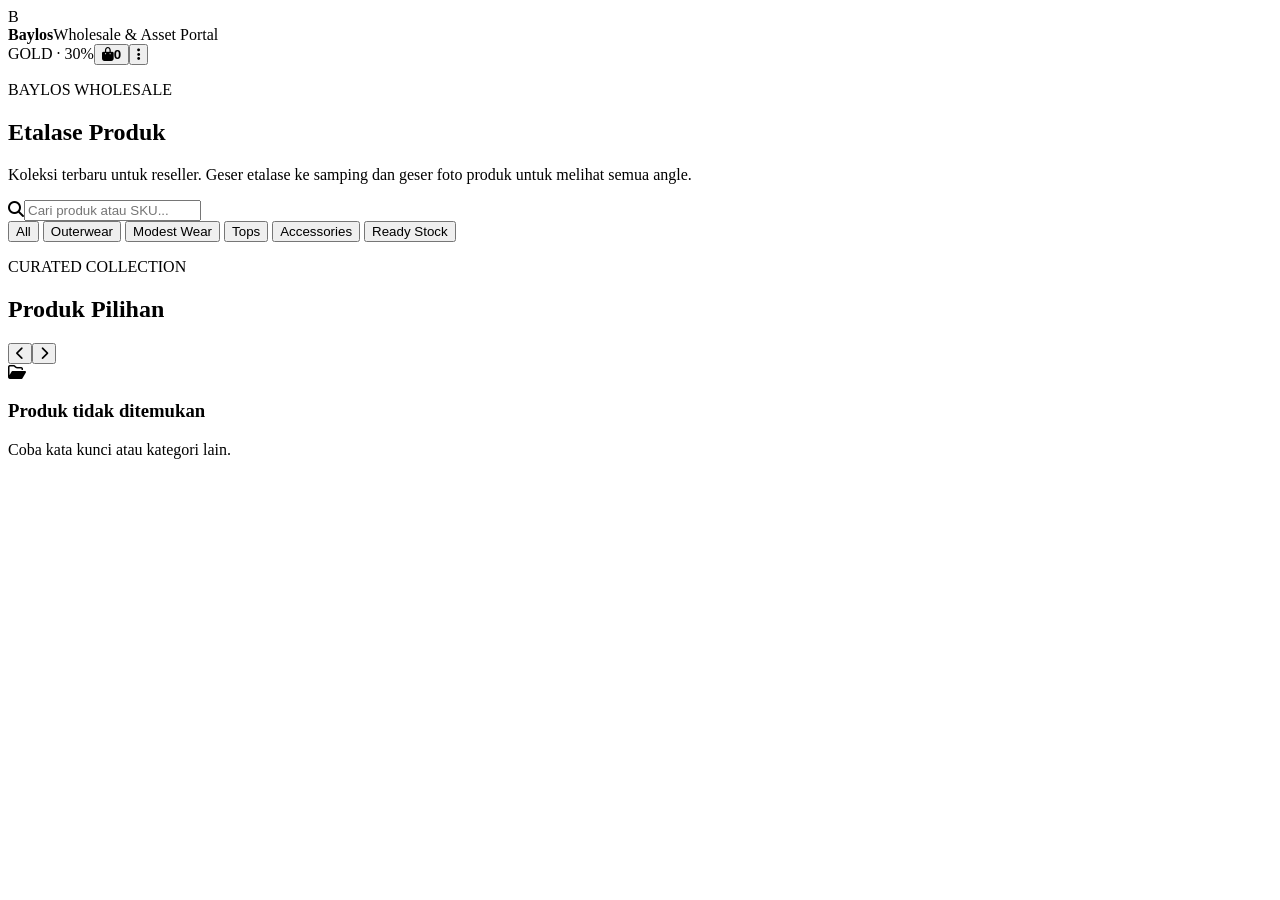
==== commit 8ce5b268: "Add files via upload" ====
--- a/index.html
+++ b/index.html
@@ -1,3531 +1,43 @@
-```html
-<!DOCTYPE html>
+<!doctype html>
 <html lang="id">
 <head>
-    <meta charset="UTF-8">
-    <meta name="viewport" content="width=device-width, initial-scale=1.0">
-    <meta name="theme-color" content="#18181B">
-    <meta name="description" content="Baylos Reseller Wholesale & Asset Portal">
-    <title>Baylos — Reseller Wholesale & Asset Portal</title>
-
-    <!-- Google Fonts -->
-    <link rel="preconnect" href="https://fonts.googleapis.com">
-    <link rel="preconnect" href="https://fonts.gstatic.com" crossorigin>
-    <link href="https://fonts.googleapis.com/css2?family=Playfair+Display:wght@400;500;600;700&family=Plus+Jakarta+Sans:wght@400;500;600;700;800&display=swap" rel="stylesheet">
-
-    <!-- Tailwind CSS CDN -->
-    <script src="https://cdn.tailwindcss.com"></script>
-
-    <!-- Lucide Icons -->
-    <script src="https://unpkg.com/lucide@latest"></script>
-
-    <script>
-        tailwind.config = {
-            theme: {
-                extend: {
-                    colors: {
-                        obsidian: '#18181B',
-                        gold: '#D4AF37',
-                        champagne: '#C5A880',
-                        ivory: '#FAF9F6',
-                        card: '#27272A',
-                        muted: '#A1A1AA',
-                        success: '#22C55E',
-                        warning: '#EAB308',
-                        danger: '#EF4444'
-                    },
-                    fontFamily: {
-                        display: ['Playfair Display', 'serif'],
-                        sans: ['Plus Jakarta Sans', 'sans-serif']
-                    },
-                    boxShadow: {
-                        luxury: '0 20px 60px rgba(0,0,0,0.28)',
-                        gold: '0 0 0 1px rgba(212,175,55,0.2), 0 15px 50px rgba(212,175,55,0.08)'
-                    }
-                }
-            }
-        };
-    </script>
-
-    <style>
-        * {
-            box-sizing: border-box;
-        }
-
-        html {
-            scroll-behavior: smooth;
-        }
-
-        body {
-            margin: 0;
-            background:
-                radial-gradient(circle at 15% 0%, rgba(212,175,55,0.07), transparent 28%),
-                radial-gradient(circle at 85% 10%, rgba(197,168,128,0.06), transparent 24%),
-                #18181B;
-            color: #FAF9F6;
-            font-family: 'Plus Jakarta Sans', sans-serif;
-        }
-
-        ::selection {
-            background: #D4AF37;
-            color: #18181B;
-        }
-
-        .glass {
-            background: rgba(39,39,42,0.76);
-            backdrop-filter: blur(18px);
-            -webkit-backdrop-filter: blur(18px);
-            border: 1px solid rgba(255,255,255,0.07);
-        }
-
-        .gold-border {
-            border-color: rgba(212,175,55,0.38);
-        }
-
-        .luxury-gradient {
-            background:
-                linear-gradient(135deg, rgba(212,175,55,0.12), transparent 35%),
-                linear-gradient(315deg, rgba(197,168,128,0.08), transparent 45%),
-                #27272A;
-        }
-
-        .input-luxury {
-            width: 100%;
-            border: 1px solid rgba(255,255,255,0.09);
-            background: rgba(24,24,27,0.78);
-            color: #FAF9F6;
-            border-radius: 12px;
-            outline: none;
-            transition: 0.2s ease;
-        }
-
-        .input-luxury:focus {
-            border-color: rgba(212,175,55,0.65);
-            box-shadow: 0 0 0 3px rgba(212,175,55,0.08);
-        }
-
-        .input-luxury::placeholder {
-            color: #71717A;
-        }
-
-        .btn-gold {
-            background: linear-gradient(135deg, #D4AF37, #C5A880);
-            color: #18181B;
-            transition: 0.2s ease;
-        }
-
-        .btn-gold:hover {
-            transform: translateY(-1px);
-            filter: brightness(1.06);
-            box-shadow: 0 10px 30px rgba(212,175,55,0.18);
-        }
-
-        .btn-dark {
-            background: #27272A;
-            color: #FAF9F6;
-            border: 1px solid rgba(255,255,255,0.08);
-            transition: 0.2s ease;
-        }
-
-        .btn-dark:hover {
-            background: #323236;
-            border-color: rgba(212,175,55,0.3);
-        }
-
-        .product-card {
-            transition: transform 0.25s ease, border-color 0.25s ease, box-shadow 0.25s ease;
-        }
-
-        .product-card:hover {
-            transform: translateY(-4px);
-            border-color: rgba(212,175,55,0.26);
-            box-shadow: 0 20px 50px rgba(0,0,0,0.22);
-        }
-
-        .product-image {
-            transition: transform 0.5s ease;
-        }
-
-        .product-card:hover .product-image {
-            transform: scale(1.035);
-        }
-
-        .modal-backdrop {
-            background: rgba(0,0,0,0.72);
-            backdrop-filter: blur(8px);
-            -webkit-backdrop-filter: blur(8px);
-        }
-
-        .drawer {
-            transform: translateX(100%);
-            transition: transform 0.3s ease;
-        }
-
-        .drawer.open {
-            transform: translateX(0);
-        }
-
-        .modal-panel {
-            animation: modalIn 0.22s ease-out;
-        }
-
-        @keyframes modalIn {
-            from {
-                opacity: 0;
-                transform: scale(0.96) translateY(8px);
-            }
-            to {
-                opacity: 1;
-                transform: scale(1) translateY(0);
-            }
-        }
-
-        .login-panel {
-            animation: loginIn 0.5s ease-out;
-        }
-
-        @keyframes loginIn {
-            from {
-                opacity: 0;
-                transform: translateY(25px);
-            }
-            to {
-                opacity: 1;
-                transform: translateY(0);
-            }
-        }
-
-        .toast {
-            transform: translateY(120px);
-            opacity: 0;
-            pointer-events: none;
-            transition: 0.3s ease;
-        }
-
-        .toast.show {
-            transform: translateY(0);
-            opacity: 1;
-            pointer-events: auto;
-        }
-
-        .stock-ready {
-            color: #4ADE80;
-            background: rgba(34,197,94,0.09);
-            border-color: rgba(34,197,94,0.18);
-        }
-
-        .stock-low {
-            color: #FACC15;
-            background: rgba(234,179,8,0.09);
-            border-color: rgba(234,179,8,0.18);
-        }
-
-        .stock-out {
-            color: #F87171;
-            background: rgba(239,68,68,0.09);
-            border-color: rgba(239,68,68,0.18);
-        }
-
-        .quantity-input {
-            appearance: textfield;
-            -moz-appearance: textfield;
-        }
-
-        .quantity-input::-webkit-inner-spin-button,
-        .quantity-input::-webkit-outer-spin-button {
-            -webkit-appearance: none;
-            margin: 0;
-        }
-
-        .scrollbar-thin::-webkit-scrollbar {
-            width: 5px;
-        }
-
-        .scrollbar-thin::-webkit-scrollbar-track {
-            background: transparent;
-        }
-
-        .scrollbar-thin::-webkit-scrollbar-thumb {
-            background: #52525B;
-            border-radius: 20px;
-        }
-
-        .hide-scrollbar::-webkit-scrollbar {
-            display: none;
-        }
-
-        .hide-scrollbar {
-            scrollbar-width: none;
-        }
-
-        .admin-sidebar {
-            background:
-                linear-gradient(180deg, rgba(212,175,55,0.08), transparent 25%),
-                #202023;
-        }
-
-        .admin-nav.active {
-            background: rgba(212,175,55,0.11);
-            color: #D4AF37;
-            border-color: rgba(212,175,55,0.18);
-        }
-
-        .variant-disabled {
-            opacity: 0.45;
-            pointer-events: none;
-        }
-
-        @media (max-width: 767px) {
-            .mobile-hidden {
-                display: none;
-            }
-        }
-    </style>
+<meta charset="utf-8">
+<meta name="viewport" content="width=device-width,initial-scale=1">
+<title>Baylos Reseller Wholesale & Asset Portal</title>
+<link rel="preconnect" href="https://fonts.googleapis.com">
+<link rel="preconnect" href="https://fonts.gstatic.com" crossorigin>
+<link href="https://fonts.googleapis.com/css2?family=Playfair+Display:wght@600;700&family=Plus+Jakarta+Sans:wght@400;500;600;700&display=swap" rel="stylesheet">
+<link rel="stylesheet" href="https://cdnjs.cloudflare.com/ajax/libs/font-awesome/6.7.2/css/all.min.css">
+<link rel="stylesheet" href="./assets/css/app.css">
 </head>
-
 <body>
-
-<!-- ========================================================= -->
-<!-- LOGIN SCREEN -->
-<!-- ========================================================= -->
-<section id="loginScreen" class="fixed inset-0 z-[100] min-h-screen overflow-y-auto bg-obsidian">
-    <div class="min-h-screen grid lg:grid-cols-2">
-
-        <div class="hidden lg:flex relative overflow-hidden items-end p-14">
-            <img
-                src="https://images.unsplash.com/photo-1490481651871-ab68de25d43d?auto=format&fit=crop&w=1800&q=90"
-                alt="Baylos Fashion"
-                class="absolute inset-0 w-full h-full object-cover opacity-55"
-            >
-            <div class="absolute inset-0 bg-gradient-to-t from-obsidian via-obsidian/55 to-transparent"></div>
-
-            <div class="relative z-10 max-w-xl">
-                <div class="flex items-center gap-3 mb-8">
-                    <div class="w-11 h-11 rounded-xl border border-gold/40 flex items-center justify-center">
-                        <span class="font-display text-gold text-xl">B</span>
-                    </div>
-                    <div>
-                        <div class="font-display text-2xl">BAYLOS</div>
-                        <div class="text-[10px] tracking-[0.28em] text-champagne uppercase">
-                            Wholesale & Asset Portal
-                        </div>
-                    </div>
-                </div>
-
-                <h1 class="font-display text-5xl xl:text-6xl leading-tight">
-                    Build your fashion business
-                    <span class="text-gold">with Baylos.</span>
-                </h1>
-
-                <p class="mt-6 text-zinc-300 leading-7 max-w-lg">
-                    Satu portal untuk wholesale ordering, reseller pricing,
-                    dan premium marketing assets.
-                </p>
-            </div>
-        </div>
-
-        <div class="flex items-center justify-center px-5 py-10">
-            <div class="login-panel w-full max-w-md">
-
-                <div class="lg:hidden text-center mb-10">
-                    <div class="font-display text-4xl text-gold">BAYLOS</div>
-                    <div class="text-xs tracking-[0.25em] text-zinc-500 uppercase mt-2">
-                        Wholesale Portal
-                    </div>
-                </div>
-
-                <div class="glass rounded-3xl p-7 sm:p-9 shadow-luxury">
-                    <div class="mb-8">
-                        <p class="text-gold text-xs font-bold uppercase tracking-[0.2em]">
-                            Partner Access
-                        </p>
-                        <h2 class="font-display text-3xl mt-2">
-                            Welcome back.
-                        </h2>
-                        <p class="text-zinc-500 text-sm mt-2">
-                            Masuk ke portal reseller Baylos Anda.
-                        </p>
-                    </div>
-
-                    <form id="loginForm" class="space-y-5">
-
-                        <div>
-                            <label class="block text-xs text-zinc-400 mb-2">
-                                Email
-                            </label>
-                            <div class="relative">
-                                <i data-lucide="mail" class="absolute left-4 top-1/2 -translate-y-1/2 w-4 h-4 text-zinc-500"></i>
-                                <input
-                                    id="loginEmail"
-                                    type="email"
-                                    autocomplete="email"
-                                    class="input-luxury h-12 pl-11 pr-4 text-sm"
-                                    placeholder="nama@email.com"
-                                    required
-                                >
-                            </div>
-                        </div>
-
-                        <div>
-                            <label class="block text-xs text-zinc-400 mb-2">
-                                Password
-                            </label>
-                            <div class="relative">
-                                <i data-lucide="lock-keyhole" class="absolute left-4 top-1/2 -translate-y-1/2 w-4 h-4 text-zinc-500"></i>
-                                <input
-                                    id="loginPassword"
-                                    type="password"
-                                    autocomplete="current-password"
-                                    class="input-luxury h-12 pl-11 pr-12 text-sm"
-                                    placeholder="••••••••"
-                                    required
-                                >
-                                <button
-                                    type="button"
-                                    id="togglePassword"
-                                    class="absolute right-3 top-1/2 -translate-y-1/2 text-zinc-500 hover:text-gold"
-                                >
-                                    <i data-lucide="eye" class="w-4 h-4"></i>
-                                </button>
-                            </div>
-                        </div>
-
-                        <div class="flex items-center justify-between text-xs">
-                            <label class="flex items-center gap-2 text-zinc-500 cursor-pointer">
-                                <input
-                                    id="rememberMe"
-                                    type="checkbox"
-                                    class="accent-yellow-500"
-                                >
-                                Ingat saya
-                            </label>
-
-                            <button
-                                type="button"
-                                onclick="showToast('Silakan hubungi Admin Baylos untuk reset password.', 'info')"
-                                class="text-champagne hover:text-gold"
-                            >
-                                Lupa password?
-                            </button>
-                        </div>
-
-                        <div
-                            id="loginError"
-                            class="hidden rounded-xl border border-red-500/20 bg-red-500/10 text-red-300 text-sm px-4 py-3"
-                        ></div>
-
-                        <button
-                            type="submit"
-                            class="btn-gold w-full h-12 rounded-xl font-bold text-sm flex items-center justify-center gap-2"
-                        >
-                            <i data-lucide="log-in" class="w-4 h-4"></i>
-                            Masuk ke Portal
-                        </button>
-                    </form>
-
-                    <div class="mt-7 pt-6 border-t border-white/5">
-                        <div class="text-[11px] text-zinc-600 leading-5">
-                            Demo reseller:
-                            <span class="text-zinc-400">reseller@baylos.id</span>
-                            /
-                            <span class="text-zinc-400">baylos123</span>
-                            <br>
-                            Demo admin:
-                            <span class="text-zinc-400">admin@baylos.id</span>
-                            /
-                            <span class="text-zinc-400">admin123</span>
-                        </div>
-                    </div>
-                </div>
-
-                <p class="text-center text-xs text-zinc-600 mt-7">
-                    © 2026 Baylos. Wholesale Partner Portal.
-                </p>
-            </div>
-        </div>
+<header class="topbar">
+  <div class="brand"><div class="brand-mark">B</div><div><strong>Baylos</strong><span>Wholesale & Asset Portal</span></div></div>
+  <div class="top-actions"><span class="tier-badge">GOLD · 30%</span><button class="icon-btn"><i class="fa-solid fa-bag-shopping"></i><b id="cartCount">0</b></button><button class="icon-btn"><i class="fa-solid fa-ellipsis-vertical"></i></button></div>
+</header>
+<main class="page">
+  <section class="hero">
+    <div><p class="eyebrow">BAYLOS WHOLESALE</p><h1>Etalase Produk</h1><p class="muted">Koleksi terbaru untuk reseller. Geser etalase ke samping dan geser foto produk untuk melihat semua angle.</p></div>
+    <div class="search-wrap"><i class="fa-solid fa-magnifying-glass"></i><input id="productSearch" type="search" placeholder="Cari produk atau SKU..."></div>
+  </section>
+  <nav class="filters">
+    <button class="filter active" data-category="All">All</button>
+    <button class="filter" data-category="Outerwear">Outerwear</button>
+    <button class="filter" data-category="Modest Wear">Modest Wear</button>
+    <button class="filter" data-category="Tops">Tops</button>
+    <button class="filter" data-category="Accessories">Accessories</button>
+    <button class="filter" data-category="Ready Stock">Ready Stock</button>
+  </nav>
+  <section>
+    <div class="section-heading">
+      <div><p class="eyebrow">CURATED COLLECTION</p><h2>Produk Pilihan</h2></div>
+      <div class="catalog-controls"><span id="productCount" class="muted"></span><button id="catalogPrev" class="slide-btn"><i class="fa-solid fa-chevron-left"></i></button><button id="catalogNext" class="slide-btn"><i class="fa-solid fa-chevron-right"></i></button></div>
     </div>
-</section>
-
-
-<!-- ========================================================= -->
-<!-- MAIN APPLICATION -->
-<!-- ========================================================= -->
-<div id="app" class="hidden min-h-screen">
-
-    <!-- ===================================================== -->
-    <!-- TOP NAVIGATION -->
-    <!-- ===================================================== -->
-    <header class="sticky top-0 z-40 border-b border-white/5 bg-obsidian/92 backdrop-blur-xl">
-        <div class="max-w-[1600px] mx-auto px-4 sm:px-6 lg:px-8">
-
-            <div class="h-[72px] flex items-center justify-between gap-4">
-
-                <!-- Logo -->
-                <div class="flex items-center gap-3 min-w-0">
-                    <div class="w-10 h-10 rounded-xl border border-gold/30 bg-gold/5 flex items-center justify-center shrink-0">
-                        <span class="font-display text-gold text-lg">B</span>
-                    </div>
-
-                    <div class="hidden sm:block min-w-0">
-                        <div class="font-display text-xl leading-none">BAYLOS</div>
-                        <div class="text-[8px] tracking-[0.22em] text-zinc-500 uppercase mt-1">
-                            Wholesale Portal
-                        </div>
-                    </div>
-                </div>
-
-                <!-- Tier Badge -->
-                <div class="hidden lg:flex items-center gap-2 px-4 py-2 rounded-full border border-gold/20 bg-gold/5">
-                    <span class="w-2 h-2 rounded-full bg-green-400 shadow-[0_0_10px_rgba(74,222,128,.8)]"></span>
-                    <span class="text-xs text-zinc-300">
-                        Active Partner:
-                        <strong id="activeTierBadge" class="text-gold">Gold Level</strong>
-                    </span>
-                    <span id="activeDiscountBadge" class="text-xs font-bold text-champagne">
-                        (30% OFF)
-                    </span>
-                </div>
-
-                <!-- Desktop Controls -->
-                <div class="flex items-center gap-2 sm:gap-3">
-
-                    <!-- Tier -->
-                    <div class="relative">
-                        <select
-                            id="tierSelect"
-                            class="appearance-none bg-card border border-white/10 text-xs sm:text-sm text-zinc-200 rounded-xl h-10 pl-3 pr-9 outline-none focus:border-gold/50 cursor-pointer"
-                        >
-                            <option value="silver">Silver — 20% OFF</option>
-                            <option value="gold" selected>Gold — 30% OFF</option>
-                            <option value="vip">VIP — 40% OFF</option>
-                        </select>
-                        <i data-lucide="chevron-down" class="absolute right-3 top-1/2 -translate-y-1/2 w-3.5 h-3.5 text-zinc-500 pointer-events-none"></i>
-                    </div>
-
-                    <!-- Cart -->
-                    <button
-                        id="openCartButton"
-                        type="button"
-                        class="relative w-10 h-10 rounded-xl btn-dark flex items-center justify-center"
-                        title="Keranjang"
-                    >
-                        <i data-lucide="shopping-bag" class="w-4.5 h-4.5"></i>
-                        <span
-                            id="cartCount"
-                            class="absolute -top-1.5 -right-1.5 min-w-[19px] h-[19px] rounded-full bg-gold text-obsidian text-[9px] font-extrabold flex items-center justify-center px-1"
-                        >0</span>
-                    </button>
-
-                    <!-- Admin -->
-                    <button
-                        id="adminButton"
-                        type="button"
-                        class="hidden sm:flex w-10 h-10 rounded-xl btn-dark items-center justify-center"
-                        title="Admin Panel"
-                    >
-                        <i data-lucide="shield-check" class="w-4 h-4 text-gold"></i>
-                    </button>
-
-                    <!-- User -->
-                    <div class="relative">
-                        <button
-                            id="userMenuButton"
-                            type="button"
-                            class="w-10 h-10 rounded-xl bg-card border border-white/10 flex items-center justify-center"
-                        >
-                            <i data-lucide="user-round" class="w-4 h-4 text-champagne"></i>
-                        </button>
-
-                        <div
-                            id="userMenu"
-                            class="hidden absolute right-0 top-12 w-60 glass rounded-2xl p-2 shadow-luxury"
-                        >
-                            <div class="px-3 py-3 border-b border-white/5 mb-1">
-                                <p id="menuUserName" class="font-semibold text-sm">Baylos Partner</p>
-                                <p id="menuUserEmail" class="text-xs text-zinc-500 mt-1">reseller@baylos.id</p>
-                            </div>
-
-                            <button
-                                id="menuProfile"
-                                type="button"
-                                class="w-full text-left px-3 py-2.5 rounded-xl hover:bg-white/5 text-sm text-zinc-300 flex gap-3 items-center"
-                            >
-                                <i data-lucide="user-cog" class="w-4 h-4"></i>
-                                Profil Partner
-                            </button>
-
-                            <button
-                                id="menuLogout"
-                                type="button"
-                                class="w-full text-left px-3 py-2.5 rounded-xl hover:bg-red-500/10 text-sm text-red-300 flex gap-3 items-center"
-                            >
-                                <i data-lucide="log-out" class="w-4 h-4"></i>
-                                Keluar
-                            </button>
-                        </div>
-                    </div>
-                </div>
-            </div>
-        </div>
-    </header>
-
-
-    <!-- ===================================================== -->
-    <!-- MAIN CONTENT -->
-    <!-- ===================================================== -->
-    <main class="max-w-[1600px] mx-auto px-4 sm:px-6 lg:px-8 py-7 lg:py-10">
-
-        <!-- Welcome / Hero -->
-        <section class="mb-8">
-            <div class="flex flex-col xl:flex-row xl:items-end xl:justify-between gap-5">
-                <div>
-                    <p class="text-gold text-xs font-bold tracking-[0.2em] uppercase">
-                        Partner Collection
-                    </p>
-
-                    <h1 class="font-display text-3xl sm:text-4xl lg:text-5xl mt-2">
-                        Wholesale Catalog
-                    </h1>
-
-                    <p class="text-zinc-500 mt-3 max-w-2xl text-sm leading-6">
-                        Harga reseller otomatis mengikuti tier partner Anda.
-                        Download asset marketing dan kirim order grosir dalam beberapa klik.
-                    </p>
-                </div>
-
-                <div class="flex items-center gap-3">
-                    <div class="px-4 py-3 rounded-2xl bg-card border border-white/5">
-                        <p class="text-[10px] uppercase tracking-wider text-zinc-500">
-                            Produk
-                        </p>
-                        <p id="productCount" class="font-semibold mt-1">4 Items</p>
-                    </div>
-
-                    <div class="px-4 py-3 rounded-2xl bg-card border border-white/5">
-                        <p class="text-[10px] uppercase tracking-wider text-zinc-500">
-                            Tier
-                        </p>
-                        <p id="heroTier" class="font-semibold text-gold mt-1">Gold 30%</p>
-                    </div>
-                </div>
-            </div>
-        </section>
-
-
-        <!-- ================================================= -->
-        <!-- SEARCH & FILTER -->
-        <!-- ================================================= -->
-        <section class="glass rounded-2xl p-3 sm:p-4 mb-7">
-            <div class="grid grid-cols-1 lg:grid-cols-[1fr_auto_auto] gap-3">
-
-                <div class="relative">
-                    <i data-lucide="search" class="absolute left-4 top-1/2 -translate-y-1/2 w-4 h-4 text-zinc-500"></i>
-                    <input
-                        id="searchInput"
-                        type="search"
-                        class="input-luxury h-12 pl-11 pr-4 text-sm"
-                        placeholder="Cari nama produk atau SKU..."
-                    >
-                </div>
-
-                <div class="relative">
-                    <select
-                        id="categoryFilter"
-                        class="input-luxury h-12 appearance-none pl-4 pr-10 text-sm min-w-[190px]"
-                    >
-                        <option value="all">Semua Kategori</option>
-                        <option value="Outerwear">Outerwear</option>
-                        <option value="Modest Wear">Modest Wear</option>
-                        <option value="Tops">Tops</option>
-                        <option value="Accessories">Accessories</option>
-                    </select>
-                    <i data-lucide="chevron-down" class="absolute right-3 top-1/2 -translate-y-1/2 w-4 h-4 text-zinc-500 pointer-events-none"></i>
-                </div>
-
-                <div class="relative">
-                    <select
-                        id="stockFilter"
-                        class="input-luxury h-12 appearance-none pl-4 pr-10 text-sm min-w-[190px]"
-                    >
-                        <option value="all">Semua Stok</option>
-                        <option value="ready">Ready Stock</option>
-                        <option value="low">Stok Menipis (&lt;10)</option>
-                    </select>
-                    <i data-lucide="chevron-down" class="absolute right-3 top-1/2 -translate-y-1/2 w-4 h-4 text-zinc-500 pointer-events-none"></i>
-                </div>
-            </div>
-        </section>
-
-
-        <!-- ================================================= -->
-        <!-- PRODUCT GRID -->
-        <!-- ================================================= -->
-        <section>
-            <div class="flex items-center justify-between mb-5">
-                <div>
-                    <h2 class="font-display text-2xl">Baylos Essentials</h2>
-                    <p id="filterResultText" class="text-xs text-zinc-500 mt-1">
-                        Menampilkan semua produk
-                    </p>
-                </div>
-
-                <button
-                    id="resetFilters"
-                    type="button"
-                    class="hidden sm:flex text-xs text-champagne hover:text-gold items-center gap-2"
-                >
-                    <i data-lucide="rotate-ccw" class="w-3.5 h-3.5"></i>
-                    Reset Filter
-                </button>
-            </div>
-
-            <div
-                id="productGrid"
-                class="grid grid-cols-1 sm:grid-cols-2 xl:grid-cols-4 gap-5"
-            ></div>
-
-            <div
-                id="emptyProducts"
-                class="hidden py-20 text-center"
-            >
-                <div class="w-16 h-16 mx-auto rounded-2xl bg-card border border-white/5 flex items-center justify-center">
-                    <i data-lucide="package-search" class="w-7 h-7 text-zinc-600"></i>
-                </div>
-                <h3 class="font-display text-xl mt-5">Produk tidak ditemukan</h3>
-                <p class="text-zinc-500 text-sm mt-2">
-                    Coba ubah kata pencarian atau filter Anda.
-                </p>
-            </div>
-        </section>
-
-
-        <!-- ================================================= -->
-        <!-- PARTNER INFO -->
-        <!-- ================================================= -->
-        <section class="mt-12 grid lg:grid-cols-3 gap-4">
-
-            <div class="luxury-gradient rounded-2xl border border-gold/10 p-6">
-                <div class="w-10 h-10 rounded-xl bg-gold/10 flex items-center justify-center">
-                    <i data-lucide="percent" class="w-5 h-5 text-gold"></i>
-                </div>
-                <h3 class="font-semibold mt-5">Tier Pricing</h3>
-                <p class="text-sm text-zinc-500 mt-2 leading-6">
-                    Ubah simulasi Silver, Gold, atau VIP untuk melihat
-                    estimasi harga modal reseller secara otomatis.
-                </p>
-            </div>
-
-            <div class="luxury-gradient rounded-2xl border border-gold/10 p-6">
-                <div class="w-10 h-10 rounded-xl bg-gold/10 flex items-center justify-center">
-                    <i data-lucide="download-cloud" class="w-5 h-5 text-gold"></i>
-                </div>
-                <h3 class="font-semibold mt-5">Marketing Assets</h3>
-                <p class="text-sm text-zinc-500 mt-2 leading-6">
-                    Foto HD, video Reels/TikTok dan caption siap pakai
-                    tersedia dari setiap produk.
-                </p>
-            </div>
-
-            <div class="luxury-gradient rounded-2xl border border-gold/10 p-6">
-                <div class="w-10 h-10 rounded-xl bg-gold/10 flex items-center justify-center">
-                    <i data-lucide="message-circle" class="w-5 h-5 text-gold"></i>
-                </div>
-                <h3 class="font-semibold mt-5">Fast Wholesale Order</h3>
-                <p class="text-sm text-zinc-500 mt-2 leading-6">
-                    Susun varian dan qty, lalu kirim detail order
-                    langsung ke WhatsApp Admin Baylos.
-                </p>
-            </div>
-        </section>
-
-    </main>
-
-
-    <!-- ===================================================== -->
-    <!-- FOOTER -->
-    <!-- ===================================================== -->
-    <footer class="border-t border-white/5 mt-10">
-        <div class="max-w-[1600px] mx-auto px-4 sm:px-6 lg:px-8 py-7 flex flex-col sm:flex-row gap-3 items-center justify-between">
-            <div>
-                <div class="font-display text-lg text-gold">BAYLOS</div>
-                <p class="text-[11px] text-zinc-600 mt-1">
-                    Reseller Wholesale & Asset Portal
-                </p>
-            </div>
-
-            <p class="text-xs text-zinc-600">
-                © 2026 Baylos. All rights reserved.
-            </p>
-        </div>
-    </footer>
-</div>
-
-
-<!-- ========================================================= -->
-<!-- MEDIA KIT MODAL -->
-<!-- ========================================================= -->
-<div
-    id="mediaModal"
-    class="hidden fixed inset-0 z-[70] modal-backdrop p-4 sm:p-6 overflow-y-auto"
->
-    <div class="min-h-full flex items-center justify-center">
-        <div class="modal-panel glass w-full max-w-5xl rounded-3xl shadow-luxury overflow-hidden">
-
-            <div class="px-5 sm:px-7 py-5 border-b border-white/5 flex items-center justify-between gap-4">
-                <div>
-                    <p class="text-gold text-[10px] font-bold tracking-[0.2em] uppercase">
-                        Media Kit
-                    </p>
-                    <h2 id="mediaProductName" class="font-display text-2xl mt-1">
-                        Product Name
-                    </h2>
-                </div>
-
-                <button
-                    type="button"
-                    onclick="closeMediaModal()"
-                    class="w-10 h-10 rounded-xl btn-dark flex items-center justify-center"
-                >
-                    <i data-lucide="x" class="w-4 h-4"></i>
-                </button>
-            </div>
-
-            <div class="p-5 sm:p-7 grid lg:grid-cols-[1.05fr_.95fr] gap-7">
-
-                <div>
-                    <div class="aspect-[4/3] rounded-2xl overflow-hidden bg-card border border-white/5">
-                        <img
-                            id="mediaPreviewImage"
-                            src=""
-                            alt="Media Preview"
-                            class="w-full h-full object-cover"
-                        >
-                    </div>
-
-                    <div class="grid grid-cols-2 gap-3 mt-3">
-                        <a
-                            id="downloadImageLink"
-                            href="#"
-                            target="_blank"
-                            rel="noopener noreferrer"
-                            class="btn-gold h-11 rounded-xl flex items-center justify-center gap-2 text-sm font-bold"
-                        >
-                            <i data-lucide="image-down" class="w-4 h-4"></i>
-                            Buka Foto HD
-                        </a>
-
-                        <a
-                            id="downloadVideoLink"
-                            href="#"
-                            target="_blank"
-                            rel="noopener noreferrer"
-                            class="btn-dark h-11 rounded-xl flex items-center justify-center gap-2 text-sm font-semibold"
-                        >
-                            <i data-lucide="video" class="w-4 h-4 text-gold"></i>
-                            Video Reels / TikTok 4K
-                        </a>
-                    </div>
-                </div>
-
-                <div>
-                    <div class="rounded-2xl bg-card border border-white/5 p-5">
-                        <div class="flex items-center justify-between gap-3">
-                            <div>
-                                <p class="text-xs text-zinc-500 uppercase tracking-wider">
-                                    Marketing Copy
-                                </p>
-                                <h3 class="font-semibold mt-1">
-                                    Caption / Teks Penawaran
-                                </h3>
-                            </div>
-
-                            <button
-                                id="copyCaptionButton"
-                                type="button"
-                                class="btn-gold rounded-xl px-4 h-10 text-xs font-bold flex items-center gap-2"
-                            >
-                                <i data-lucide="copy" class="w-3.5 h-3.5"></i>
-                                Salin Teks
-                            </button>
-                        </div>
-
-                        <textarea
-                            id="captionText"
-                            readonly
-                            rows="12"
-                            class="input-luxury mt-4 p-4 text-sm leading-6 resize-none"
-                        ></textarea>
-
-                        <p class="text-[11px] text-zinc-600 mt-3">
-                            Caption ini dapat Anda edit setelah disalin ke platform jualan Anda.
-                        </p>
-                    </div>
-
-                    <div class="mt-4 p-4 rounded-2xl border border-gold/10 bg-gold/5">
-                        <div class="flex gap-3">
-                            <i data-lucide="sparkles" class="w-4 h-4 text-gold shrink-0 mt-0.5"></i>
-                            <p class="text-xs text-zinc-400 leading-5">
-                                Gunakan asset Baylos untuk menjaga visual produk tetap konsisten
-                                di marketplace dan social commerce Anda.
-                            </p>
-                        </div>
-                    </div>
-                </div>
-
-            </div>
-        </div>
-    </div>
-</div>
-
-
-<!-- ========================================================= -->
-<!-- QUICK ORDER DRAWER -->
-<!-- ========================================================= -->
-<div
-    id="orderOverlay"
-    class="hidden fixed inset-0 z-[80] modal-backdrop"
->
-    <div class="absolute inset-y-0 right-0 w-full sm:max-w-xl bg-obsidian border-l border-white/5 shadow-luxury flex flex-col">
-
-        <div class="px-5 py-5 border-b border-white/5 flex items-center justify-between">
-            <div>
-                <p class="text-gold text-[10px] uppercase tracking-[0.2em] font-bold">
-                    Quick Order
-                </p>
-                <h2 id="orderProductName" class="font-display text-2xl mt-1">
-                    Product
-                </h2>
-                <p id="orderProductSku" class="text-xs text-zinc-600 mt-1">
-                    SKU
-                </p>
-            </div>
-
-            <button
-                type="button"
-                onclick="closeOrderDrawer()"
-                class="w-10 h-10 rounded-xl btn-dark flex items-center justify-center"
-            >
-                <i data-lucide="x" class="w-4 h-4"></i>
-            </button>
-        </div>
-
-
-        <div class="flex-1 overflow-y-auto scrollbar-thin p-5">
-
-            <div class="grid grid-cols-2 gap-3 mb-5">
-                <div class="rounded-xl bg-card border border-white/5 p-4">
-                    <p class="text-[10px] uppercase tracking-wider text-zinc-600">
-                        MSRP
-                    </p>
-                    <p id="orderMsrp" class="font-semibold mt-1">Rp0</p>
-                </div>
-
-                <div class="rounded-xl bg-gold/5 border border-gold/10 p-4">
-                    <p class="text-[10px] uppercase tracking-wider text-zinc-600">
-                        Harga Modal
-                    </p>
-                    <p id="orderWholesalePrice" class="font-semibold text-gold mt-1">Rp0</p>
-                </div>
-            </div>
-
-            <div class="flex items-center justify-between mb-3">
-                <div>
-                    <h3 class="font-semibold">Pilih Varian</h3>
-                    <p class="text-xs text-zinc-600 mt-1">
-                        Tentukan warna, ukuran, dan jumlah.
-                    </p>
-                </div>
-
-                <span id="orderTierLabel" class="text-xs text-gold">
-                    Gold — 30%
-                </span>
-            </div>
-
-            <div id="variantMatrix" class="space-y-2"></div>
-
-            <div
-                id="variantEmptyMessage"
-                class="hidden py-8 text-center rounded-2xl bg-card border border-white/5"
-            >
-                <i data-lucide="package-x" class="w-6 h-6 mx-auto text-zinc-600"></i>
-                <p class="text-sm text-zinc-500 mt-3">
-                    Tidak ada varian yang tersedia.
-                </p>
-            </div>
-
-        </div>
-
-
-        <div class="border-t border-white/5 p-5 bg-obsidian">
-
-            <div class="flex items-center justify-between text-sm mb-2">
-                <span class="text-zinc-500">Subtotal</span>
-                <strong id="orderSubtotal">Rp0</strong>
-            </div>
-
-            <div class="flex items-center justify-between text-sm mb-4">
-                <span class="text-zinc-500">Total Potongan Tier</span>
-                <strong id="orderDiscount" class="text-gold">Rp0</strong>
-            </div>
-
-            <div class="rounded-2xl bg-card border border-white/5 p-4 mb-4">
-                <div class="flex items-end justify-between gap-4">
-                    <div>
-                        <p class="text-xs text-zinc-600">Total Order</p>
-                        <p id="orderTotal" class="font-display text-2xl text-gold mt-1">
-                            Rp0
-                        </p>
-                    </div>
-
-                    <div class="text-right">
-                        <p class="text-xs text-zinc-600">Total Qty</p>
-                        <p id="orderQtyTotal" class="font-semibold mt-1">0 pcs</p>
-                    </div>
-                </div>
-            </div>
-
-            <button
-                id="sendWhatsAppButton"
-                type="button"
-                class="w-full h-12 rounded-xl bg-[#25D366] text-[#071B0E] font-bold flex items-center justify-center gap-2 hover:brightness-105 transition"
-            >
-                <i data-lucide="message-circle" class="w-5 h-5"></i>
-                Kirim Pesanan ke WhatsApp Admin
-            </button>
-        </div>
-    </div>
-</div>
-
-
-<!-- ========================================================= -->
-<!-- CART DRAWER -->
-<!-- ========================================================= -->
-<div
-    id="cartOverlay"
-    class="hidden fixed inset-0 z-[85] modal-backdrop"
->
-    <div class="absolute inset-y-0 right-0 w-full sm:max-w-lg bg-obsidian border-l border-white/5 shadow-luxury flex flex-col">
-
-        <div class="px-5 py-5 border-b border-white/5 flex items-center justify-between">
-            <div>
-                <p class="text-gold text-[10px] uppercase tracking-[0.2em] font-bold">
-                    Wholesale Cart
-                </p>
-                <h2 class="font-display text-2xl mt-1">Keranjang Order</h2>
-            </div>
-
-            <button
-                type="button"
-                onclick="closeCart()"
-                class="w-10 h-10 rounded-xl btn-dark flex items-center justify-center"
-            >
-                <i data-lucide="x" class="w-4 h-4"></i>
-            </button>
-        </div>
-
-        <div id="cartItems" class="flex-1 overflow-y-auto scrollbar-thin p-5 space-y-3"></div>
-
-        <div
-            id="emptyCart"
-            class="flex-1 hidden items-center justify-center p-8 text-center"
-        >
-            <div>
-                <div class="w-16 h-16 mx-auto rounded-2xl bg-card flex items-center justify-center">
-                    <i data-lucide="shopping-bag" class="w-7 h-7 text-zinc-600"></i>
-                </div>
-                <h3 class="font-display text-xl mt-5">Keranjang masih kosong</h3>
-                <p class="text-sm text-zinc-600 mt-2">
-                    Tambahkan produk untuk mulai membuat order.
-                </p>
-            </div>
-        </div>
-
-        <div class="border-t border-white/5 p-5">
-            <div class="flex items-center justify-between mb-4">
-                <span class="text-zinc-500 text-sm">Total</span>
-                <strong id="cartTotal" class="font-display text-2xl text-gold">Rp0</strong>
-            </div>
-
-            <button
-                id="cartWhatsAppButton"
-                type="button"
-                class="w-full h-12 rounded-xl bg-[#25D366] text-[#071B0E] font-bold flex items-center justify-center gap-2"
-            >
-                <i data-lucide="message-circle" class="w-5 h-5"></i>
-                Kirim Keranjang ke WhatsApp
-            </button>
-        </div>
-    </div>
-</div>
-
-
-<!-- ========================================================= -->
-<!-- ADMIN PANEL -->
-<!-- ========================================================= -->
-<div
-    id="adminOverlay"
-    class="hidden fixed inset-0 z-[90] bg-obsidian overflow-y-auto"
->
-    <div class="min-h-screen flex">
-
-        <aside class="hidden md:flex w-64 admin-sidebar border-r border-white/5 flex-col">
-            <div class="p-6 border-b border-white/5">
-                <div class="font-display text-2xl text-gold">BAYLOS</div>
-                <div class="text-[9px] uppercase tracking-[0.2em] text-zinc-600 mt-1">
-                    Admin Console
-                </div>
-            </div>
-
-            <nav class="p-4 space-y-2">
-                <button class="admin-nav active w-full rounded-xl border border-transparent px-4 py-3 text-sm flex items-center gap-3">
-                    <i data-lucide="layout-dashboard" class="w-4 h-4"></i>
-                    Dashboard
-                </button>
-
-                <button class="admin-nav w-full rounded-xl border border-transparent px-4 py-3 text-sm text-zinc-500 flex items-center gap-3">
-                    <i data-lucide="package" class="w-4 h-4"></i>
-                    Produk
-                </button>
-
-                <button class="admin-nav w-full rounded-xl border border-transparent px-4 py-3 text-sm text-zinc-500 flex items-center gap-3">
-                    <i data-lucide="users" class="w-4 h-4"></i>
-                    Reseller
-                </button>
-
-                <button class="admin-nav w-full rounded-xl border border-transparent px-4 py-3 text-sm text-zinc-500 flex items-center gap-3">
-                    <i data-lucide="shopping-cart" class="w-4 h-4"></i>
-                    Orders
-                </button>
-
-                <button class="admin-nav w-full rounded-xl border border-transparent px-4 py-3 text-sm text-zinc-500 flex items-center gap-3">
-                    <i data-lucide="images" class="w-4 h-4"></i>
-                    Asset Library
-                </button>
-            </nav>
-
-            <div class="mt-auto p-4">
-                <button
-                    type="button"
-                    onclick="closeAdmin()"
-                    class="btn-dark w-full h-11 rounded-xl flex items-center justify-center gap-2 text-sm"
-                >
-                    <i data-lucide="arrow-left" class="w-4 h-4"></i>
-                    Kembali ke Portal
-                </button>
-            </div>
-        </aside>
-
-        <main class="flex-1">
-
-            <header class="h-[72px] border-b border-white/5 px-5 sm:px-8 flex items-center justify-between">
-                <div>
-                    <p class="text-gold text-[10px] uppercase tracking-[0.2em] font-bold">
-                        Admin
-                    </p>
-                    <h1 class="font-display text-2xl">Command Center</h1>
-                </div>
-
-                <button
-                    type="button"
-                    onclick="closeAdmin()"
-                    class="md:hidden btn-dark w-10 h-10 rounded-xl flex items-center justify-center"
-                >
-                    <i data-lucide="x" class="w-4 h-4"></i>
-                </button>
-            </header>
-
-            <div class="p-5 sm:p-8">
-
-                <div class="grid sm:grid-cols-2 xl:grid-cols-4 gap-4">
-
-                    <div class="rounded-2xl bg-card border border-white/5 p-5">
-                        <div class="flex items-center justify-between">
-                            <span class="text-xs text-zinc-500">Active Resellers</span>
-                            <i data-lucide="users" class="w-4 h-4 text-gold"></i>
-                        </div>
-                        <p class="font-display text-3xl mt-5">128</p>
-                        <p class="text-xs text-green-400 mt-2">+12 bulan ini</p>
-                    </div>
-
-                    <div class="rounded-2xl bg-card border border-white/5 p-5">
-                        <div class="flex items-center justify-between">
-                            <span class="text-xs text-zinc-500">Orders</span>
-                            <i data-lucide="shopping-bag" class="w-4 h-4 text-gold"></i>
-                        </div>
-                        <p class="font-display text-3xl mt-5">342</p>
-                        <p class="text-xs text-green-400 mt-2">+8.4% minggu ini</p>
-                    </div>
-
-                    <div class="rounded-2xl bg-card border border-white/5 p-5">
-                        <div class="flex items-center justify-between">
-                            <span class="text-xs text-zinc-500">Wholesale GMV</span>
-                            <i data-lucide="wallet" class="w-4 h-4 text-gold"></i>
-                        </div>
-                        <p class="font-display text-2xl mt-5">Rp184,2 Jt</p>
-                        <p class="text-xs text-green-400 mt-2">+14.8% bulan ini</p>
-                    </div>
-
-                    <div class="rounded-2xl bg-card border border-white/5 p-5">
-                        <div class="flex items-center justify-between">
-                            <span class="text-xs text-zinc-500">Low Stock</span>
-                            <i data-lucide="triangle-alert" class="w-4 h-4 text-yellow-400"></i>
-                        </div>
-                        <p class="font-display text-3xl mt-5">7</p>
-                        <p class="text-xs text-yellow-400 mt-2">Perlu perhatian</p>
-                    </div>
-                </div>
-
-
-                <div class="mt-7 grid xl:grid-cols-[1.3fr_.7fr] gap-5">
-
-                    <div class="rounded-2xl bg-card border border-white/5 overflow-hidden">
-                        <div class="p-5 border-b border-white/5 flex items-center justify-between">
-                            <div>
-                                <h2 class="font-semibold">Recent Orders</h2>
-                                <p class="text-xs text-zinc-600 mt-1">
-                                    Aktivitas wholesale terbaru
-                                </p>
-                            </div>
-
-                            <button
-                                type="button"
-                                onclick="showToast('Demo: Order management siap dihubungkan ke backend.', 'info')"
-                                class="text-xs text-gold"
-                            >
-                                Lihat Semua
-                            </button>
-                        </div>
-
-                        <div class="overflow-x-auto">
-                            <table class="w-full text-left">
-                                <thead>
-                                    <tr class="text-[10px] uppercase tracking-wider text-zinc-600 border-b border-white/5">
-                                        <th class="px-5 py-4">Order</th>
-                                        <th class="px-5 py-4">Partner</th>
-                                        <th class="px-5 py-4">Amount</th>
-                                        <th class="px-5 py-4">Status</th>
-                                    </tr>
-                                </thead>
-
-                                <tbody class="text-sm">
-                                    <tr class="border-b border-white/5">
-                                        <td class="px-5 py-4 text-gold">#BYL-1048</td>
-                                        <td class="px-5 py-4">Nadia Boutique</td>
-                                        <td class="px-5 py-4">Rp8.420.000</td>
-                                        <td class="px-5 py-4">
-                                            <span class="text-xs text-green-400">Processing</span>
-                                        </td>
-                                    </tr>
-
-                                    <tr class="border-b border-white/5">
-                                        <td class="px-5 py-4 text-gold">#BYL-1047</td>
-                                        <td class="px-5 py-4">Maison Aira</td>
-                                        <td class="px-5 py-4">Rp5.780.000</td>
-                                        <td class="px-5 py-4">
-                                            <span class="text-xs text-blue-400">Packed</span>
-                                        </td>
-                                    </tr>
-
-                                    <tr>
-                                        <td class="px-5 py-4 text-gold">#BYL-1046</td>
-                                        <td class="px-5 py-4">Luna Store</td>
-                                        <td class="px-5 py-4">Rp12.250.000</td>
-                                        <td class="px-5 py-4">
-                                            <span class="text-xs text-zinc-400">Completed</span>
-                                        </td>
-                                    </tr>
-                                </tbody>
-                            </table>
-                        </div>
-                    </div>
-
-
-                    <div class="rounded-2xl bg-card border border-white/5 p-5">
-                        <h2 class="font-semibold">Stock Alert</h2>
-                        <p class="text-xs text-zinc-600 mt-1 mb-5">
-                            Produk dengan inventory rendah
-                        </p>
-
-                        <div class="space-y-4">
-
-                            <div class="flex items-center gap-3">
-                                <img
-                                    src="https://images.unsplash.com/photo-1551028719-00167b16eac5?auto=format&fit=crop&w=160&q=80"
-                                    class="w-12 h-12 rounded-xl object-cover"
-                                    alt="Aurelia"
-                                >
-                                <div class="flex-1">
-                                    <p class="text-sm font-medium">Aurelia Trench</p>
-                                    <p class="text-xs text-yellow-400 mt-1">4 pcs tersisa</p>
-                                </div>
-                            </div>
-
-                            <div class="flex items-center gap-3">
-                                <img
-                                    src="https://images.unsplash.com/photo-1594633312681-425c7b97ccd1?auto=format&fit=crop&w=160&q=80"
-                                    class="w-12 h-12 rounded-xl object-cover"
-                                    alt="Sage"
-                                >
-                                <div class="flex-1">
-                                    <p class="text-sm font-medium">Sage Pleated Set</p>
-                                    <p class="text-xs text-yellow-400 mt-1">7 pcs tersisa</p>
-                                </div>
-                            </div>
-
-                            <div class="flex items-center gap-3">
-                                <img
-                                    src="https://images.unsplash.com/photo-1548883354-94bcfe321cbb?auto=format&fit=crop&w=160&q=80"
-                                    class="w-12 h-12 rounded-xl object-cover"
-                                    alt="Noir"
-                                >
-                                <div class="flex-1">
-                                    <p class="text-sm font-medium">Noir Essential Top</p>
-                                    <p class="text-xs text-yellow-400 mt-1">9 pcs tersisa</p>
-                                </div>
-                            </div>
-
-                        </div>
-                    </div>
-                </div>
-
-
-                <div class="mt-7 rounded-2xl border border-gold/10 bg-gold/5 p-6">
-                    <div class="flex flex-col sm:flex-row sm:items-center justify-between gap-4">
-                        <div>
-                            <div class="flex items-center gap-2">
-                                <i data-lucide="database" class="w-5 h-5 text-gold"></i>
-                                <h2 class="font-semibold">Backend Integration Ready</h2>
-                            </div>
-                            <p class="text-sm text-zinc-500 mt-2 max-w-2xl leading-6">
-                                Struktur frontend ini dapat dikembangkan menjadi API untuk
-                                authentication, product inventory, reseller tier,
-                                order management, asset storage, dan database.
-                            </p>
-                        </div>
-
-                        <button
-                            type="button"
-                            onclick="showToast('Architecture layer siap dikembangkan ke REST API / Supabase / Laravel / Node.js.', 'success')"
-                            class="btn-gold rounded-xl px-5 h-11 text-sm font-bold whitespace-nowrap"
-                        >
-                            Integration Info
-                        </button>
-                    </div>
-                </div>
-
-            </div>
-        </main>
-    </div>
-</div>
-
-
-<!-- ========================================================= -->
-<!-- TOAST -->
-<!-- ========================================================= -->
-<div
-    id="toast"
-    class="toast fixed z-[120] bottom-5 left-1/2 -translate-x-1/2 w-[calc(100%-32px)] sm:w-auto max-w-md"
->
-    <div class="glass rounded-2xl px-4 py-3 shadow-luxury flex items-center gap-3">
-        <div id="toastIcon" class="w-8 h-8 rounded-xl bg-green-500/10 flex items-center justify-center shrink-0">
-            <i data-lucide="check" class="w-4 h-4 text-green-400"></i>
-        </div>
-
-        <p id="toastMessage" class="text-sm text-zinc-200">
-            Berhasil.
-        </p>
-    </div>
-</div>
-
-
-<script>
-/* ============================================================
-   BAYLOS WHOLESALE PORTAL
-   Frontend Application Logic
-   ============================================================ */
-
-"use strict";
-
-
-/* ============================================================
-   CONFIGURATION
-   ============================================================ */
-
-const BAYLOS_CONFIG = {
-    whatsappAdminNumber: "6281234567890",
-    currency: "IDR",
-
-    tiers: {
-        silver: {
-            name: "Silver Level",
-            shortName: "Silver",
-            discount: 0.20,
-            label: "20% OFF"
-        },
-        gold: {
-            name: "Gold Level",
-            shortName: "Gold",
-            discount: 0.30,
-            label: "30% OFF"
-        },
-        vip: {
-            name: "VIP Level",
-            shortName: "VIP",
-            discount: 0.40,
-            label: "40% OFF"
-        }
-    },
-
-    demoUsers: [
-        {
-            email: "reseller@baylos.id",
-            password: "baylos123",
-            role: "reseller",
-            name: "Baylos Partner",
-            tier: "gold"
-        },
-        {
-            email: "admin@baylos.id",
-            password: "admin123",
-            role: "admin",
-            name: "Baylos Administrator",
-            tier: "vip"
-        }
-    ]
-};
-
-
-/* ============================================================
-   PRODUCT DATA
-   ============================================================ */
-
-const products = [
-    {
-        id: "BYL-OW-001",
-        sku: "BYL-OW-001",
-        name: "Aurelia Signature Trench",
-        category: "Outerwear",
-        msrp: 1299000,
-        stock: 35,
-
-        image: "https://images.unsplash.com/photo-1551028719-00167b16eac5?auto=format&fit=crop&w=1200&q=90",
-
-        video: "https://www.youtube.com/results?search_query=baylos+aurelia+trench",
-
-        colors: [
-            {
-                name: "Black Obsidian",
-                stock: {
-                    S: 8,
-                    M: 12,
-                    L: 9,
-                    XL: 6
-                }
-            },
-            {
-                name: "Champagne",
-                stock: {
-                    S: 4,
-                    M: 6,
-                    L: 3,
-                    XL: 2
-                }
-            },
-            {
-                name: "Sage Green",
-                stock: {
-                    S: 2,
-                    M: 4,
-                    L: 2,
-                    XL: 1
-                }
-            }
-        ],
-
-        caption:
-            "✨ AURELIA SIGNATURE TRENCH ✨\n\n" +
-            "Elevate your everyday look dengan outer premium yang clean, elegant, dan timeless.\n\n" +
-            "Aurelia Signature Trench hadir dengan siluet refined yang mudah dipadukan untuk office look, brunch, hingga special occasion.\n\n" +
-            "✓ Premium fashion piece\n" +
-            "✓ Cutting elegant\n" +
-            "✓ Easy to style\n" +
-            "✓ Limited stock\n\n" +
-            "DM kami untuk detail ukuran dan harga.\n\n" +
-            "#Baylos #BaylosFashion #TrenchCoat #FashionReseller #ModestFashion"
-    },
-
-    {
-        id: "BYL-MW-002",
-        sku: "BYL-MW-002",
-        name: "Sage Pleated Modest Set",
-        category: "Modest Wear",
-        msrp: 899000,
-        stock: 7,
-
-        image: "https://images.unsplash.com/photo-1594633312681-425c7b97ccd1?auto=format&fit=crop&w=1200&q=90",
-
-        video: "https://www.youtube.com/results?search_query=baylos+sage+pleated+set",
-
-        colors: [
-            {
-                name: "Black Obsidian",
-                stock: {
-                    S: 1,
-                    M: 2,
-                    L: 1,
-                    XL: 1
-                }
-            },
-            {
-                name: "Champagne",
-                stock: {
-                    S: 0,
-                    M: 1,
-                    L: 0,
-                    XL: 0
-                }
-            },
-            {
-                name: "Sage Green",
-                stock: {
-                    S: 1,
-                    M: 0,
-                    L: 0,
-                    XL: 0
-                }
-            }
-        ],
-
-        caption:
-            "SAGE PLEATED MODEST SET 🌿\n\n" +
-            "Minimal, sophisticated, dan effortless.\n\n" +
-            "Sage Pleated Modest Set dibuat untuk kamu yang ingin tampil polished tanpa terlihat berlebihan.\n\n" +
-            "Pleated detail memberikan movement yang cantik, sementara siluet modest membuatnya versatile untuk berbagai occasion.\n\n" +
-            "Stock terbatas — cocok untuk koleksi reseller yang ingin tampil premium.\n\n" +
-            "#Baylos #ModestWear #PleatedSet #FashionReseller #BaylosPartner"
-    },
-
-    {
-        id: "BYL-TP-003",
-        sku: "BYL-TP-003",
-        name: "Noir Essential Top",
-        category: "Tops",
-        msrp: 449000,
-        stock: 42,
-
-        image: "https://images.unsplash.com/photo-1548883354-94bcfe321cbb?auto=format&fit=crop&w=1200&q=90",
-
-        video: "https://www.youtube.com/results?search_query=baylos+noir+essential+top",
-
-        colors: [
-            {
-                name: "Black Obsidian",
-                stock: {
-                    S: 10,
-                    M: 14,
-                    L: 12,
-                    XL: 6
-                }
-            },
-            {
-                name: "Champagne",
-                stock: {
-                    S: 3,
-                    M: 4,
-                    L: 2,
-                    XL: 1
-                }
-            },
-            {
-                name: "Sage Green",
-                stock: {
-                    S: 2,
-                    M: 3,
-                    L: 2,
-                    XL: 1
-                }
-            }
-        ],
-
-        caption:
-            "NOIR ESSENTIAL TOP 🖤\n\n" +
-            "The everyday essential, elevated.\n\n" +
-            "Noir Essential Top membawa clean silhouette dengan karakter premium yang gampang dipasangkan dengan denim, tailored pants, skirt, maupun outerwear favorit.\n\n" +
-            "Perfect untuk customer yang mencari basic piece dengan premium appearance.\n\n" +
-            "Ready stock sekarang.\n\n" +
-            "#Baylos #EssentialTop #MinimalFashion #FashionReseller #WholesaleFashion"
-    },
-
-    {
-        id: "BYL-AC-004",
-        sku: "BYL-AC-004",
-        name: "Champagne Structured Bag",
-        category: "Accessories",
-        msrp: 699000,
-        stock: 24,
-
-        image: "https://images.unsplash.com/photo-1584917865442-de89df76afd3?auto=format&fit=crop&w=1200&q=90",
-
-        video: "https://www.youtube.com/results?search_query=baylos+champagne+structured+bag",
-
-        colors: [
-            {
-                name: "Black Obsidian",
-                stock: {
-                    S: 5,
-                    M: 5,
-                    L: 2,
-                    XL: 0
-                }
-            },
-            {
-                name: "Champagne",
-                stock: {
-                    S: 4,
-                    M: 4,
-                    L: 2,
-                    XL: 0
-                }
-            },
-            {
-                name: "Sage Green",
-                stock: {
-                    S: 1,
-                    M: 1,
-                    L: 0,
-                    XL: 0
-                }
-            }
-        ],
-
-        caption:
-            "CHAMPAGNE STRUCTURED BAG ✨\n\n" +
-            "A refined statement piece for the modern wardrobe.\n\n" +
-            "Structured silhouette, sophisticated finish, dan versatile color palette membuat bag ini mudah masuk ke berbagai style customer.\n\n" +
-            "Bawa dari office sampai dinner tanpa perlu mengganti karakter look.\n\n" +
-            "Limited quantity available.\n\n" +
-            "#Baylos #StructuredBag #LuxuryBag #FashionAccessories #ResellerIndonesia"
-    }
-];
-
-
-/* ============================================================
-   APPLICATION STATE
-   ============================================================ */
-
-let currentUser = null;
-
-let currentTier = "gold";
-
-let currentMediaProduct = null;
-
-let currentOrderProduct = null;
-
-let orderSelections = {};
-
-let cart = [];
-
-
-/* ============================================================
-   DOM HELPERS
-   ============================================================ */
-
-const $ = (selector) => document.querySelector(selector);
-
-const $$ = (selector) => document.querySelectorAll(selector);
-
-
-/* ============================================================
-   INITIALIZATION
-   ============================================================ */
-
-document.addEventListener("DOMContentLoaded", () => {
-
-    lucide.createIcons();
-
-    initializeAuthentication();
-
-    initializeFilters();
-
-    initializeTierSwitcher();
-
-    initializeUserMenu();
-
-    initializeCart();
-
-    initializeAdmin();
-
-    initializeGlobalKeyboardEvents();
-
-    renderProducts();
-
-    updateCartUI();
-});
-
-
-/* ============================================================
-   AUTHENTICATION
-   ============================================================ */
-
-function initializeAuthentication() {
-
-    const savedSession = localStorage.getItem("baylosSession");
-
-    if (savedSession) {
-        try {
-            currentUser = JSON.parse(savedSession);
-
-            currentTier = currentUser.tier || "gold";
-
-            showApplication();
-
-        } catch (error) {
-            localStorage.removeItem("baylosSession");
-        }
-    }
-
-    $("#loginForm").addEventListener("submit", handleLogin);
-
-    $("#togglePassword").addEventListener("click", () => {
-
-        const passwordInput = $("#loginPassword");
-
-        const icon = $("#togglePassword i");
-
-        if (passwordInput.type === "password") {
-
-            passwordInput.type = "text";
-
-            icon.setAttribute("data-lucide", "eye-off");
-
-        } else {
-
-            passwordInput.type = "password";
-
-            icon.setAttribute("data-lucide", "eye");
-        }
-
-        lucide.createIcons();
-    });
-}
-
-
-function handleLogin(event) {
-
-    event.preventDefault();
-
-    const email = $("#loginEmail").value.trim().toLowerCase();
-
-    const password = $("#loginPassword").value;
-
-    const remember = $("#rememberMe").checked;
-
-    const user = BAYLOS_CONFIG.demoUsers.find(
-        item => item.email === email && item.password === password
-    );
-
-    const errorBox = $("#loginError");
-
-    if (!user) {
-
-        errorBox.textContent =
-            "Email atau password tidak sesuai. Gunakan kredensial demo yang tersedia.";
-
-        errorBox.classList.remove("hidden");
-
-        return;
-    }
-
-    errorBox.classList.add("hidden");
-
-    currentUser = {
-        email: user.email,
-        role: user.role,
-        name: user.name,
-        tier: user.tier
-    };
-
-    currentTier = user.tier;
-
-    if (remember) {
-
-        localStorage.setItem(
-            "baylosSession",
-            JSON.stringify(currentUser)
-        );
-
-    } else {
-
-        sessionStorage.setItem(
-            "baylosSession",
-            JSON.stringify(currentUser)
-        );
-    }
-
-    showApplication();
-
-    showToast(
-        `Selamat datang, ${user.name}.`,
-        "success"
-    );
-}
-
-
-function showApplication() {
-
-    $("#loginScreen").classList.add("hidden");
-
-    $("#app").classList.remove("hidden");
-
-    updateUserUI();
-
-    setTier(currentTier, false);
-
-    if (currentUser && currentUser.role === "admin") {
-        $("#adminButton").classList.remove("hidden");
-    } else {
-        $("#adminButton").classList.add("hidden");
-    }
-}
-
-
-function logout() {
-
-    currentUser = null;
-
-    localStorage.removeItem("baylosSession");
-
-    sessionStorage.removeItem("baylosSession");
-
-    $("#app").classList.add("hidden");
-
-    $("#adminOverlay").classList.add("hidden");
-
-    $("#loginScreen").classList.remove("hidden");
-
-    $("#loginEmail").value = "";
-
-    $("#loginPassword").value = "";
-
-    $("#loginError").classList.add("hidden");
-
-    $("#userMenu").classList.add("hidden");
-
-    showToast("Anda telah keluar dari portal.", "info");
-}
-
-
-function updateUserUI() {
-
-    if (!currentUser) {
-        return;
-    }
-
-    $("#menuUserName").textContent = currentUser.name;
-
-    $("#menuUserEmail").textContent = currentUser.email;
-}
-
-
-/* ============================================================
-   TIER PRICING
-   ============================================================ */
-
-function initializeTierSwitcher() {
-
-    $("#tierSelect").addEventListener("change", event => {
-
-        setTier(event.target.value, true);
-
-    });
-}
-
-
-function setTier(tierKey, notify = true) {
-
-    if (!BAYLOS_CONFIG.tiers[tierKey]) {
-        tierKey = "gold";
-    }
-
-    currentTier = tierKey;
-
-    const tier = BAYLOS_CONFIG.tiers[currentTier];
-
-    $("#tierSelect").value = currentTier;
-
-    $("#activeTierBadge").textContent = tier.name;
-
-    $("#activeDiscountBadge").textContent =
-        `(${tier.label})`;
-
-    $("#heroTier").textContent =
-        `${tier.shortName} ${tier.discount * 100}%`;
-
-    if (currentOrderProduct) {
-        updateOrderPricing();
-    }
-
-    renderProducts();
-
-    if (notify) {
-
-        showToast(
-            `Harga simulasi diubah ke ${tier.name} — ${tier.label}.`,
-            "success"
-        );
-    }
-}
-
-
-function calculateWholesalePrice(msrp) {
-
-    const tier = BAYLOS_CONFIG.tiers[currentTier];
-
-    return Math.round(
-        msrp * (1 - tier.discount)
-    );
-}
-
-
-function formatRupiah(value) {
-
-    return new Intl.NumberFormat("id-ID", {
-        style: "currency",
-        currency: BAYLOS_CONFIG.currency,
-        minimumFractionDigits: 0,
-        maximumFractionDigits: 0
-    }).format(value);
-}
-
-
-/* ============================================================
-   PRODUCT RENDERING
-   ============================================================ */
-
-function renderProducts() {
-
-    const search = $("#searchInput").value.trim().toLowerCase();
-
-    const category = $("#categoryFilter").value;
-
-    const stockFilter = $("#stockFilter").value;
-
-    const filteredProducts = products.filter(product => {
-
-        const matchesSearch =
-            !search ||
-            product.name.toLowerCase().includes(search) ||
-            product.sku.toLowerCase().includes(search);
-
-        const matchesCategory =
-            category === "all" ||
-            product.category === category;
-
-        const matchesStock =
-            stockFilter === "all" ||
-            (
-                stockFilter === "ready" &&
-                product.stock >= 10
-            ) ||
-            (
-                stockFilter === "low" &&
-                product.stock < 10
-            );
-
-        return matchesSearch &&
-               matchesCategory &&
-               matchesStock;
-    });
-
-    const grid = $("#productGrid");
-
-    grid.innerHTML = "";
-
-    filteredProducts.forEach(product => {
-
-        grid.appendChild(
-            createProductCard(product)
-        );
-    });
-
-    $("#emptyProducts").classList.toggle(
-        "hidden",
-        filteredProducts.length > 0
-    );
-
-    $("#productGrid").classList.toggle(
-        "hidden",
-        filteredProducts.length === 0
-    );
-
-    $("#productCount").textContent =
-        `${filteredProducts.length} Items`;
-
-    if (!search && category === "all" && stockFilter === "all") {
-
-        $("#filterResultText").textContent =
-            "Menampilkan semua produk";
-
-    } else {
-
-        $("#filterResultText").textContent =
-            `${filteredProducts.length} produk sesuai filter`;
-    }
-
-    lucide.createIcons();
-}
-
-
-function createProductCard(product) {
-
-    const article = document.createElement("article");
-
-    article.className =
-        "product-card bg-card rounded-2xl border border-white/5 overflow-hidden";
-
-    const stockClass =
-        product.stock < 10
-            ? "stock-low"
-            : "stock-ready";
-
-    const stockText =
-        product.stock < 10
-            ? `Sisa ${product.stock} pcs`
-            : `Ready: ${product.stock} pcs`;
-
-    const wholesalePrice =
-        calculateWholesalePrice(product.msrp);
-
-    const tier =
-        BAYLOS_CONFIG.tiers[currentTier];
-
-    article.innerHTML = `
-        <div class="relative aspect-[4/4.6] overflow-hidden bg-zinc-900">
-            <img
-                src="${product.image}"
-                alt="${escapeHTML(product.name)}"
-                class="product-image absolute inset-0 w-full h-full object-cover"
-                loading="lazy"
-            >
-
-            <div class="absolute top-3 left-3">
-                <span class="px-2.5 py-1.5 rounded-lg bg-obsidian/80 backdrop-blur-md text-[10px] uppercase tracking-wider text-champagne border border-white/10">
-                    ${escapeHTML(product.category)}
-                </span>
-            </div>
-
-            <div class="absolute top-3 right-3">
-                <span class="px-2.5 py-1.5 rounded-lg ${stockClass} border text-[10px] font-bold">
-                    ${stockText}
-                </span>
-            </div>
-
-            <div class="absolute bottom-3 left-3 right-3">
-                <span class="inline-flex px-2.5 py-1.5 rounded-lg bg-black/60 backdrop-blur-md text-[10px] text-zinc-300 border border-white/10">
-                    ${escapeHTML(product.sku)}
-                </span>
-            </div>
-        </div>
-
-        <div class="p-5">
-
-            <div class="flex items-start justify-between gap-3">
-                <div>
-                    <h3 class="font-display text-xl leading-tight">
-                        ${escapeHTML(product.name)}
-                    </h3>
-
-                    <p class="text-xs text-zinc-600 mt-1">
-                        ${escapeHTML(product.category)}
-                    </p>
-                </div>
-            </div>
-
-            <div class="mt-5 space-y-2">
-                <div class="flex items-center justify-between">
-                    <span class="text-xs text-zinc-600">
-                        MSRP
-                    </span>
-
-                    <span class="text-xs text-zinc-500 line-through">
-                        ${formatRupiah(product.msrp)}
-                    </span>
-                </div>
-
-                <div class="flex items-end justify-between gap-2">
-                    <div>
-                        <p class="text-[10px] uppercase tracking-wider text-gold">
-                            Harga Modal Reseller
-                        </p>
-
-                        <p class="font-semibold text-lg text-ivory mt-1">
-                            ${formatRupiah(wholesalePrice)}
-                        </p>
-                    </div>
-
-                    <span class="text-[10px] px-2 py-1 rounded-md bg-gold/10 text-gold border border-gold/10">
-                        ${tier.label}
-                    </span>
-                </div>
-            </div>
-
-            <div class="grid grid-cols-1 gap-2 mt-5">
-
-                <button
-                    type="button"
-                    data-action="media"
-                    data-product-id="${product.id}"
-                    class="btn-dark h-10 rounded-xl text-xs font-semibold flex items-center justify-center gap-2"
-                >
-                    <i data-lucide="download" class="w-4 h-4 text-gold"></i>
-                    Download Aset
-                </button>
-
-                <button
-                    type="button"
-                    data-action="order"
-                    data-product-id="${product.id}"
-                    class="btn-gold h-10 rounded-xl text-xs font-bold flex items-center justify-center gap-2"
-                >
-                    <i data-lucide="shopping-bag" class="w-4 h-4"></i>
-                    + Order Grosir
-                </button>
-
-            </div>
-        </div>
-    `;
-
-    article.querySelectorAll("button").forEach(button => {
-
-        button.addEventListener("click", () => {
-
-            const productId =
-                button.dataset.productId;
-
-            const selectedProduct =
-                products.find(
-                    item => item.id === productId
-                );
-
-            if (!selectedProduct) {
-                return;
-            }
-
-            if (button.dataset.action === "media") {
-
-                openMediaModal(selectedProduct);
-
-            } else if (button.dataset.action === "order") {
-
-                openOrderDrawer(selectedProduct);
-            }
-        });
-    });
-
-    return article;
-}
-
-
-/* ============================================================
-   FILTERS
-   ============================================================ */
-
-function initializeFilters() {
-
-    $("#searchInput").addEventListener(
-        "input",
-        renderProducts
-    );
-
-    $("#categoryFilter").addEventListener(
-        "change",
-        renderProducts
-    );
-
-    $("#stockFilter").addEventListener(
-        "change",
-        renderProducts
-    );
-
-    $("#resetFilters").addEventListener(
-        "click",
-        resetFilters
-    );
-}
-
-
-function resetFilters() {
-
-    $("#searchInput").value = "";
-
-    $("#categoryFilter").value = "all";
-
-    $("#stockFilter").value = "all";
-
-    renderProducts();
-
-    showToast(
-        "Filter telah direset.",
-        "info"
-    );
-}
-
-
-/* ============================================================
-   MEDIA KIT
-   ============================================================ */
-
-function openMediaModal(product) {
-
-    currentMediaProduct = product;
-
-    $("#mediaProductName").textContent =
-        product.name;
-
-    $("#mediaPreviewImage").src =
-        product.image;
-
-    $("#downloadImageLink").href =
-        product.image;
-
-    $("#downloadVideoLink").href =
-        product.video;
-
-    $("#captionText").value =
-        product.caption;
-
-    $("#mediaModal").classList.remove("hidden");
-
-    document.body.style.overflow = "hidden";
-
-    lucide.createIcons();
-}
-
-
-function closeMediaModal() {
-
-    $("#mediaModal").classList.add("hidden");
-
-    currentMediaProduct = null;
-
-    if (
-        $("#orderOverlay").classList.contains("hidden") &&
-        $("#cartOverlay").classList.contains("hidden") &&
-        $("#adminOverlay").classList.contains("hidden")
-    ) {
-        document.body.style.overflow = "";
-    }
-}
-
-
-$("#copyCaptionButton").addEventListener(
-    "click",
-    async () => {
-
-        const caption =
-            $("#captionText").value;
-
-        try {
-
-            await navigator.clipboard.writeText(
-                caption
-            );
-
-            showToast(
-                "Caption berhasil disalin ke clipboard.",
-                "success"
-            );
-
-        } catch (error) {
-
-            const textarea =
-                $("#captionText");
-
-            textarea.removeAttribute("readonly");
-
-            textarea.select();
-
-            document.execCommand("copy");
-
-            textarea.setAttribute(
-                "readonly",
-                "readonly"
-            );
-
-            window.getSelection().removeAllRanges();
-
-            showToast(
-                "Caption berhasil disalin.",
-                "success"
-            );
-        }
-    }
-);
-
-
-/* ============================================================
-   QUICK ORDER DRAWER
-   ============================================================ */
-
-function openOrderDrawer(product) {
-
-    currentOrderProduct = product;
-
-    orderSelections = {};
-
-    $("#orderProductName").textContent =
-        product.name;
-
-    $("#orderProductSku").textContent =
-        product.sku;
-
-    $("#orderMsrp").textContent =
-        formatRupiah(product.msrp);
-
-    $("#orderWholesalePrice").textContent =
-        formatRupiah(
-            calculateWholesalePrice(product.msrp)
-        );
-
-    $("#orderTierLabel").textContent =
-        `${BAYLOS_CONFIG.tiers[currentTier].shortName} — ${BAYLOS_CONFIG.tiers[currentTier].discount * 100}%`;
-
-    renderVariantMatrix();
-
-    $("#orderOverlay").classList.remove("hidden");
-
-    document.body.style.overflow = "hidden";
-
-    updateOrderTotals();
-
-    lucide.createIcons();
-}
-
-
-function closeOrderDrawer() {
-
-    $("#orderOverlay").classList.add("hidden");
-
-    currentOrderProduct = null;
-
-    orderSelections = {};
-
-    if (
-        $("#mediaModal").classList.contains("hidden") &&
-        $("#cartOverlay").classList.contains("hidden") &&
-        $("#adminOverlay").classList.contains("hidden")
-    ) {
-        document.body.style.overflow = "";
-    }
-}
-
-
-function renderVariantMatrix() {
-
-    const container =
-        $("#variantMatrix");
-
-    container.innerHTML = "";
-
-    if (!currentOrderProduct) {
-        return;
-    }
-
-    const sizes =
-        ["S", "M", "L", "XL"];
-
-    currentOrderProduct.colors.forEach(
-        (color, colorIndex) => {
-
-            const row =
-                document.createElement("div");
-
-            row.className =
-                "rounded-2xl bg-card border border-white/5 p-4";
-
-            const colorTotal =
-                sizes.reduce(
-                    (total, size) =>
-                        total + (color.stock[size] || 0),
-                    0
-                );
-
-            row.innerHTML = `
-                <div class="flex items-center justify-between mb-4">
-                    <div>
-                        <p class="font-semibold text-sm">
-                            ${escapeHTML(color.name)}
-                        </p>
-                        <p class="text-[10px] text-zinc-600 mt-1">
-                            Total tersedia: ${colorTotal} pcs
-                        </p>
-                    </div>
-
-                    <span class="w-3 h-3 rounded-full ${getColorDotClass(color.name)}"></span>
-                </div>
-
-                <div class="grid grid-cols-4 gap-2">
-                    ${sizes.map(size => {
-
-                        const stock =
-                            color.stock[size] || 0;
-
-                        const key =
-                            createVariantKey(
-                                currentOrderProduct.id,
-                                color.name,
-                                size
-                            );
-
-                        const disabled =
-                            stock <= 0;
-
-                        return `
-                            <div
-                                class="rounded-xl border border-white/5 p-2 ${disabled ? "variant-disabled" : ""}"
-                            >
-                                <div class="flex items-center justify-between mb-2">
-                                    <span class="text-[10px] font-bold text-zinc-300">
-                                        ${size}
-                                    </span>
-
-                                    <span class="text-[9px] ${stock < 5 ? "text-yellow-400" : "text-zinc-600"}">
-                                        ${stock}
-                                    </span>
-                                </div>
-
-                                <div class="flex items-center h-8 rounded-lg bg-obsidian border border-white/5 overflow-hidden">
-                                    <button
-                                        type="button"
-                                        class="w-7 h-full flex items-center justify-center text-zinc-500 hover:text-gold"
-                                        data-qty-action="minus"
-                                        data-variant-key="${escapeAttribute(key)}"
-                                    >
-                                        <i data-lucide="minus" class="w-3 h-3"></i>
-                                    </button>
-
-                                    <input
-                                        type="number"
-                                        min="0"
-                                        max="${stock}"
-                                        value="${orderSelections[key] || 0}"
-                                        class="quantity-input w-full h-full bg-transparent text-center text-[11px] outline-none"
-                                        data-quantity-input
-                                        data-variant-key="${escapeAttribute(key)}"
-                                        ${disabled ? "disabled" : ""}
-                                    >
-
-                                    <button
-                                        type="button"
-                                        class="w-7 h-full flex items-center justify-center text-zinc-500 hover:text-gold"
-                                        data-qty-action="plus"
-                                        data-variant-key="${escapeAttribute(key)}"
-                                    >
-                                        <i data-lucide="plus" class="w-3 h-3"></i>
-                                    </button>
-                                </div>
-                            </div>
-                        `;
-                    }).join("")}
-                </div>
-            `;
-
-            container.appendChild(row);
-        }
-    );
-
-    attachQuantityEvents();
-
-    lucide.createIcons();
-}
-
-
-function attachQuantityEvents() {
-
-    $$("[data-qty-action]").forEach(button => {
-
-        button.addEventListener(
-            "click",
-            () => {
-
-                const key =
-                    button.dataset.variantKey;
-
-                const action =
-                    button.dataset.qtyAction;
-
-                const input =
-                    document.querySelector(
-                        `[data-quantity-input][data-variant-key="${CSS.escape(key)}"]`
-                    );
-
-                if (!input) {
-                    return;
-                }
-
-                let value =
-                    parseInt(input.value, 10) || 0;
-
-                const max =
-                    parseInt(input.max, 10) || 0;
-
-                if (action === "plus") {
-                    value = Math.min(
-                        value + 1,
-                        max
-                    );
-                }
-
-                if (action === "minus") {
-                    value = Math.max(
-                        value - 1,
-                        0
-                    );
-                }
-
-                input.value = value;
-
-                orderSelections[key] = value;
-
-                updateOrderTotals();
-            }
-        );
-    });
-
-
-    $$("[data-quantity-input]").forEach(input => {
-
-        input.addEventListener(
-            "input",
-            () => {
-
-                const key =
-                    input.dataset.variantKey;
-
-                const max =
-                    parseInt(input.max, 10) || 0;
-
-                let value =
-                    parseInt(input.value, 10) || 0;
-
-                value =
-                    Math.max(
-                        0,
-                        Math.min(value, max)
-                    );
-
-                input.value = value;
-
-                orderSelections[key] = value;
-
-                updateOrderTotals();
-            }
-        );
-    });
-}
-
-
-function createVariantKey(
-    productId,
-    color,
-    size
-) {
-
-    return [
-        productId,
-        color,
-        size
-    ].join("::");
-}
-
-
-function parseVariantKey(key) {
-
-    const parts =
-        key.split("::");
-
-    return {
-        productId: parts[0],
-        color: parts[1],
-        size: parts[2]
-    };
-}
-
-
-function updateOrderPricing() {
-
-    if (!currentOrderProduct) {
-        return;
-    }
-
-    const wholesalePrice =
-        calculateWholesalePrice(
-            currentOrderProduct.msrp
-        );
-
-    $("#orderWholesalePrice").textContent =
-        formatRupiah(wholesalePrice);
-
-    $("#orderTierLabel").textContent =
-        `${BAYLOS_CONFIG.tiers[currentTier].shortName} — ${BAYLOS_CONFIG.tiers[currentTier].discount * 100}%`;
-
-    updateOrderTotals();
-}
-
-
-function updateOrderTotals() {
-
-    if (!currentOrderProduct) {
-        return;
-    }
-
-    const wholesalePrice =
-        calculateWholesalePrice(
-            currentOrderProduct.msrp
-        );
-
-    const tier =
-        BAYLOS_CONFIG.tiers[currentTier];
-
-    let quantity =
-        0;
-
-    Object.entries(orderSelections).forEach(
-        ([key, qty]) => {
-
-            quantity +=
-                Number(qty) || 0;
-        }
-    );
-
-    const subtotal =
-        quantity * wholesalePrice;
-
-    const discount =
-        quantity *
-        currentOrderProduct.msrp *
-        tier.discount;
-
-    $("#orderSubtotal").textContent =
-        formatRupiah(subtotal);
-
-    $("#orderDiscount").textContent =
-        `− ${formatRupiah(discount)}`;
-
-    $("#orderTotal").textContent =
-        formatRupiah(subtotal);
-
-    $("#orderQtyTotal").textContent =
-        `${quantity} pcs`;
-}
-
-
-/* ============================================================
-   ADD ORDER TO CART
-   ============================================================ */
-
-function addOrderToCart() {
-
-    if (!currentOrderProduct) {
-        return;
-    }
-
-    const selectedVariants =
-        Object.entries(orderSelections)
-            .filter(([, qty]) => Number(qty) > 0)
-            .map(([key, qty]) => {
-
-                const parsed =
-                    parseVariantKey(key);
-
-                return {
-                    ...parsed,
-                    quantity: Number(qty)
-                };
-            });
-
-    if (selectedVariants.length === 0) {
-
-        showToast(
-            "Pilih minimal satu varian dan jumlah order.",
-            "warning"
-        );
-
-        return;
-    }
-
-    const existing =
-        cart.find(
-            item =>
-                item.productId ===
-                currentOrderProduct.id
-        );
-
-    if (existing) {
-
-        selectedVariants.forEach(newVariant => {
-
-            const oldVariant =
-                existing.variants.find(
-                    variant =>
-                        variant.color === newVariant.color &&
-                        variant.size === newVariant.size
-                );
-
-            if (oldVariant) {
-
-                oldVariant.quantity +=
-                    newVariant.quantity;
-
-            } else {
-
-                existing.variants.push(
-                    newVariant
-                );
-            }
-        });
-
-    } else {
-
-        cart.push({
-            productId: currentOrderProduct.id,
-            productName: currentOrderProduct.name,
-            sku: currentOrderProduct.sku,
-            msrp: currentOrderProduct.msrp,
-            variants: selectedVariants
-        });
-    }
-
-    saveCart();
-
-    updateCartUI();
-
-    showToast(
-        `${currentOrderProduct.name} ditambahkan ke keranjang.`,
-        "success"
-    );
-
-    closeOrderDrawer();
-}
-
-
-/* ============================================================
-   CART
-   ============================================================ */
-
-function initializeCart() {
-
-    const savedCart =
-        localStorage.getItem("baylosCart");
-
-    if (savedCart) {
-
-        try {
-
-            cart =
-                JSON.parse(savedCart);
-
-        } catch (error) {
-
-            cart = [];
-        }
-    }
-
-    $("#openCartButton").addEventListener(
-        "click",
-        openCart
-    );
-
-    $("#cartWhatsAppButton").addEventListener(
-        "click",
-        sendCartToWhatsApp
-    );
-}
-
-
-function saveCart() {
-
-    localStorage.setItem(
-        "baylosCart",
-        JSON.stringify(cart)
-    );
-}
-
-
-function updateCartUI() {
-
-    const count =
-        getCartQuantity();
-
-    $("#cartCount").textContent =
-        count;
-
-    renderCart();
-}
-
-
-function getCartQuantity() {
-
-    return cart.reduce(
-        (total, item) =>
-            total +
-            item.variants.reduce(
-                (variantTotal, variant) =>
-                    variantTotal +
-                    variant.quantity,
-                0
-            ),
-        0
-    );
-}
-
-
-function getCartTotal() {
-
-    return cart.reduce(
-        (total, item) => {
-
-            const price =
-                calculateWholesalePrice(
-                    item.msrp
-                );
-
-            const itemQuantity =
-                item.variants.reduce(
-                    (sum, variant) =>
-                        sum + variant.quantity,
-                    0
-                );
-
-            return total +
-                price * itemQuantity;
-        },
-        0
-    );
-}
-
-
-function renderCart() {
-
-    const container =
-        $("#cartItems");
-
-    container.innerHTML = "";
-
-    if (cart.length === 0) {
-
-        $("#cartItems").classList.add("hidden");
-
-        $("#emptyCart").classList.remove("hidden");
-
-        $("#emptyCart").classList.add("flex");
-
-        $("#cartTotal").textContent =
-            formatRupiah(0);
-
-        return;
-    }
-
-    $("#cartItems").classList.remove("hidden");
-
-    $("#emptyCart").classList.add("hidden");
-
-    $("#emptyCart").classList.remove("flex");
-
-    cart.forEach((item, itemIndex) => {
-
-        const price =
-            calculateWholesalePrice(
-                item.msrp
-            );
-
-        const quantity =
-            item.variants.reduce(
-                (sum, variant) =>
-                    sum + variant.quantity,
-                0
-            );
-
-        const subtotal =
-            price * quantity;
-
-        const card =
-            document.createElement("div");
-
-        card.className =
-            "rounded-2xl bg-card border border-white/5 p-4";
-
-        card.innerHTML = `
-            <div class="flex items-start justify-between gap-3">
-                <div>
-                    <p class="font-semibold text-sm">
-                        ${escapeHTML(item.productName)}
-                    </p>
-
-                    <p class="text-[10px] text-zinc-600 mt-1">
-                        ${escapeHTML(item.sku)}
-                    </p>
-                </div>
-
-                <button
-                    type="button"
-                    class="text-zinc-600 hover:text-red-400"
-                    data-remove-cart="${itemIndex}"
-                >
-                    <i data-lucide="trash-2" class="w-4 h-4"></i>
-                </button>
-            </div>
-
-            <div class="mt-4 space-y-2">
-                ${item.variants.map((variant, variantIndex) => `
-                    <div class="flex items-center justify-between text-xs">
-                        <span class="text-zinc-500">
-                            ${escapeHTML(variant.color)}
-                            /
-                            ${escapeHTML(variant.size)}
-                        </span>
-
-                        <span class="text-zinc-300">
-                            ${variant.quantity} pcs
-                        </span>
-                    </div>
-                `).join("")}
-            </div>
-
-            <div class="flex items-center justify-between border-t border-white/5 mt-4 pt-3">
-                <span class="text-xs text-zinc-600">
-                    ${quantity} pcs
-                </span>
-
-                <strong class="text-gold">
-                    ${formatRupiah(subtotal)}
-                </strong>
-            </div>
-        `;
-
-        container.appendChild(card);
-    });
-
-    $$("[data-remove-cart]").forEach(button => {
-
-        button.addEventListener(
-            "click",
-            () => {
-
-                const index =
-                    Number(button.dataset.removeCart);
-
-                const removed =
-                    cart[index];
-
-                cart.splice(index, 1);
-
-                saveCart();
-
-                updateCartUI();
-
-                showToast(
-                    `${removed.productName} dihapus dari keranjang.`,
-                    "info"
-                );
-            }
-        );
-    });
-
-    $("#cartTotal").textContent =
-        formatRupiah(getCartTotal());
-
-    lucide.createIcons();
-}
-
-
-function openCart() {
-
-    renderCart();
-
-    $("#cartOverlay").classList.remove("hidden");
-
-    document.body.style.overflow = "hidden";
-}
-
-
-function closeCart() {
-
-    $("#cartOverlay").classList.add("hidden");
-
-    if (
-        $("#mediaModal").classList.contains("hidden") &&
-        $("#orderOverlay").classList.contains("hidden") &&
-        $("#adminOverlay").classList.contains("hidden")
-    ) {
-        document.body.style.overflow = "";
-    }
-}
-
-
-/* ============================================================
-   WHATSAPP ORDER
-   ============================================================ */
-
-$("#sendWhatsAppButton").addEventListener(
-    "click",
-    () => {
-
-        if (!currentOrderProduct) {
-            return;
-        }
-
-        const selectedVariants =
-            Object.entries(orderSelections)
-                .filter(([, qty]) => Number(qty) > 0);
-
-        if (selectedVariants.length === 0) {
-
-            showToast(
-                "Pilih minimal satu varian.",
-                "warning"
-            );
-
-            return;
-        }
-
-        const tier =
-            BAYLOS_CONFIG.tiers[currentTier];
-
-        const wholesalePrice =
-            calculateWholesalePrice(
-                currentOrderProduct.msrp
-            );
-
-        let totalQuantity = 0;
-
-        let total = 0;
-
-        let message =
-            `Halo Admin Baylos 👋\n\n` +
-            `Saya ingin melakukan order grosir.\n\n` +
-            `*Produk:* ${currentOrderProduct.name}\n` +
-            `*SKU:* ${currentOrderProduct.sku}\n` +
-            `*Tier:* ${tier.name} (${tier.label})\n\n` +
-            `*Rincian Varian:*\n`;
-
-        selectedVariants.forEach(
-            ([key, qty]) => {
-
-                const parsed =
-                    parseVariantKey(key);
-
-                const quantity =
-                    Number(qty);
-
-                totalQuantity +=
-                    quantity;
-
-                const subtotal =
-                    quantity *
-                    wholesalePrice;
-
-                total +=
-                    subtotal;
-
-                message +=
-                    `• ${parsed.color} / ${parsed.size} — ${quantity} pcs — ${formatRupiah(subtotal)}\n`;
-            }
-        );
-
-        message +=
-            `\n*Total Qty:* ${totalQuantity} pcs\n` +
-            `*Total Harga:* ${formatRupiah(total)}\n\n` +
-            `Mohon konfirmasi ketersediaan dan proses order. Terima kasih.`;
-
-        openWhatsApp(message);
-    }
-);
-
-
-function sendCartToWhatsApp() {
-
-    if (cart.length === 0) {
-
-        showToast(
-            "Keranjang masih kosong.",
-            "warning"
-        );
-
-        return;
-    }
-
-    const tier =
-        BAYLOS_CONFIG.tiers[currentTier];
-
-    let total =
-        0;
-
-    let totalQuantity =
-        0;
-
-    let message =
-        `Halo Admin Baylos 👋\n\n` +
-        `Saya ingin mengirim order dari Wholesale Cart.\n\n` +
-        `*Tier:* ${tier.name} (${tier.label})\n\n` +
-        `*Rincian Order:*\n`;
-
-    cart.forEach(item => {
-
-        const price =
-            calculateWholesalePrice(
-                item.msrp
-            );
-
-        message +=
-            `\n*${item.productName}* (${item.sku})\n`;
-
-        item.variants.forEach(variant => {
-
-            const quantity =
-                Number(variant.quantity);
-
-            const subtotal =
-                quantity * price;
-
-            total +=
-                subtotal;
-
-            totalQuantity +=
-                quantity;
-
-            message +=
-                `• ${variant.color} / ${variant.size} — ${quantity} pcs — ${formatRupiah(subtotal)}\n`;
-        });
-    });
-
-    message +=
-        `\n*Total Qty:* ${totalQuantity} pcs\n` +
-        `*Total Order:* ${formatRupiah(total)}\n\n` +
-        `Mohon konfirmasi order dan ketersediaan stok. Terima kasih.`;
-
-    openWhatsApp(message);
-}
-
-
-function openWhatsApp(message) {
-
-    const encoded =
-        encodeURIComponent(message);
-
-    const url =
-        `https://wa.me/${BAYLOS_CONFIG.whatsappAdminNumber}?text=${encoded}`;
-
-    window.open(
-        url,
-        "_blank",
-        "noopener,noreferrer"
-    );
-}
-
-
-/* ============================================================
-   USER MENU
-   ============================================================ */
-
-function initializeUserMenu() {
-
-    $("#userMenuButton").addEventListener(
-        "click",
-        event => {
-
-            event.stopPropagation();
-
-            $("#userMenu").classList.toggle(
-                "hidden"
-            );
-        }
-    );
-
-    $("#menuLogout").addEventListener(
-        "click",
-        logout
-    );
-
-    $("#menuProfile").addEventListener(
-        "click",
-        () => {
-
-            $("#userMenu").classList.add("hidden");
-
-            showToast(
-                "Profil Partner dapat dihubungkan ke halaman account settings.",
-                "info"
-            );
-        }
-    );
-
-    document.addEventListener(
-        "click",
-        event => {
-
-            const menu =
-                $("#userMenu");
-
-            const button =
-                $("#userMenuButton");
-
-            if (
-                !menu.contains(event.target) &&
-                !button.contains(event.target)
-            ) {
-                menu.classList.add("hidden");
-            }
-        }
-    );
-}
-
-
-/* ============================================================
-   ADMIN
-   ============================================================ */
-
-function initializeAdmin() {
-
-    $("#adminButton").addEventListener(
-        "click",
-        openAdmin
-    );
-}
-
-
-function openAdmin() {
-
-    if (
-        !currentUser ||
-        currentUser.role !== "admin"
-    ) {
-
-        showToast(
-            "Akses Admin membutuhkan akun administrator.",
-            "warning"
-        );
-
-        return;
-    }
-
-    $("#adminOverlay").classList.remove("hidden");
-
-    document.body.style.overflow = "hidden";
-
-    lucide.createIcons();
-}
-
-
-function closeAdmin() {
-
-    $("#adminOverlay").classList.add("hidden");
-
-    if (
-        $("#mediaModal").classList.contains("hidden") &&
-        $("#orderOverlay").classList.contains("hidden") &&
-        $("#cartOverlay").classList.contains("hidden")
-    ) {
-        document.body.style.overflow = "";
-    }
-}
-
-
-/* ============================================================
-   TOAST
-   ============================================================ */
-
-let toastTimer = null;
-
-
-function showToast(
-    message,
-    type = "success"
-) {
-
-    const toast =
-        $("#toast");
-
-    const messageElement =
-        $("#toastMessage");
-
-    const iconContainer =
-        $("#toastIcon");
-
-    messageElement.textContent =
-        message;
-
-    const configurations = {
-        success: {
-            icon: "check",
-            classes: "bg-green-500/10",
-            iconClasses: "text-green-400"
-        },
-
-        warning: {
-            icon: "triangle-alert",
-            classes: "bg-yellow-500/10",
-            iconClasses: "text-yellow-400"
-        },
-
-        info: {
-            icon: "info",
-            classes: "bg-blue-500/10",
-            iconClasses: "text-blue-400"
-        },
-
-        error: {
-            icon: "x",
-            classes: "bg-red-500/10",
-            iconClasses: "text-red-400"
-        }
-    };
-
-    const config =
-        configurations[type] ||
-        configurations.success;
-
-    iconContainer.className =
-        `w-8 h-8 rounded-xl flex items-center justify-center shrink-0 ${config.classes}`;
-
-    iconContainer.innerHTML =
-        `<i data-lucide="${config.icon}" class="w-4 h-4 ${config.iconClasses}"></i>`;
-
-    lucide.createIcons();
-
-    toast.classList.add("show");
-
-    clearTimeout(toastTimer);
-
-    toastTimer =
-        setTimeout(
-            () => {
-                toast.classList.remove("show");
-            },
-            3200
-        );
-}
-
-
-/* ============================================================
-   KEYBOARD / GLOBAL EVENTS
-   ============================================================ */
-
-function initializeGlobalKeyboardEvents() {
-
-    document.addEventListener(
-        "keydown",
-        event => {
-
-            if (event.key === "Escape") {
-
-                closeMediaModal();
-
-                closeOrderDrawer();
-
-                closeCart();
-
-                closeAdmin();
-            }
-        }
-    );
-
-
-    $("#mediaModal").addEventListener(
-        "click",
-        event => {
-
-            if (
-                event.target ===
-                $("#mediaModal")
-            ) {
-                closeMediaModal();
-            }
-        }
-    );
-
-
-    $("#orderOverlay").addEventListener(
-        "click",
-        event => {
-
-            if (
-                event.target ===
-                $("#orderOverlay")
-            ) {
-                closeOrderDrawer();
-            }
-        }
-    );
-
-
-    $("#cartOverlay").addEventListener(
-        "click",
-        event => {
-
-            if (
-                event.target ===
-                $("#cartOverlay")
-            ) {
-                closeCart();
-            }
-        }
-    );
-}
-
-
-/* ============================================================
-   UTILITY FUNCTIONS
-   ============================================================ */
-
-function escapeHTML(value) {
-
-    return String(value)
-        .replaceAll("&", "&amp;")
-        .replaceAll("<", "&lt;")
-        .replaceAll(">", "&gt;")
-        .replaceAll('"', "&quot;")
-        .replaceAll("'", "&#039;");
-}
-
-
-function escapeAttribute(value) {
-
-    return String(value)
-        .replaceAll("\\", "\\\\")
-        .replaceAll('"', '\\"');
-}
-
-
-function getColorDotClass(colorName) {
-
-    const name =
-        colorName.toLowerCase();
-
-    if (name.includes("black")) {
-        return "bg-zinc-900 border border-zinc-500";
-    }
-
-    if (name.includes("champagne")) {
-        return "bg-[#C5A880]";
-    }
-
-    if (name.includes("sage")) {
-        return "bg-[#8A9A7B]";
-    }
-
-    return "bg-zinc-500";
-}
-
-
-/* ============================================================
-   PERSISTENT SESSION RECOVERY
-   ============================================================ */
-
-(function recoverSession() {
-
-    if (currentUser) {
-        return;
-    }
-
-    const session =
-        sessionStorage.getItem("baylosSession");
-
-    if (!session) {
-        return;
-    }
-
-    try {
-
-        currentUser =
-            JSON.parse(session);
-
-        currentTier =
-            currentUser.tier || "gold";
-
-        showApplication();
-
-    } catch (error) {
-
-        sessionStorage.removeItem(
-            "baylosSession"
-        );
-    }
-})();
-
-
-/* ============================================================
-   EXTRA: ORDER BUTTON IN DRAWER
-   ============================================================ */
-
-const orderDrawerObserver =
-    new MutationObserver(() => {
-
-        if (!$("#orderOverlay").classList.contains("hidden")) {
-
-            const existingButton =
-                document.querySelector(
-                    "#addToCartFromDrawer"
-                );
-
-            if (!existingButton) {
-
-                const footer =
-                    $("#sendWhatsAppButton");
-
-                if (footer) {
-
-                    const addButton =
-                        document.createElement("button");
-
-                    addButton.id =
-                        "addToCartFromDrawer";
-
-                    addButton.type =
-                        "button";
-
-                    addButton.className =
-                        "w-full h-11 mt-2 rounded-xl btn-dark text-sm font-semibold flex items-center justify-center gap-2";
-
-                    addButton.innerHTML =
-                        `
-                            <i data-lucide="shopping-bag" class="w-4 h-4 text-gold"></i>
-                            Tambahkan ke Keranjang
-                        `;
-
-                    addButton.addEventListener(
-                        "click",
-                        addOrderToCart
-                    );
-
-                    footer.parentElement.insertBefore(
-                        addButton,
-                        footer
-                    );
-
-                    lucide.createIcons();
-                }
-            }
-        }
-    });
-
-orderDrawerObserver.observe(
-    $("#orderOverlay"),
-    {
-        attributes: true,
-        attributeFilter: ["class"]
-    }
-);
-
-
-/* ============================================================
-   FINAL ICON REFRESH
-   ============================================================ */
-
-lucide.createIcons();
-
-</script>
-
+    <div id="productRail" class="product-rail"></div>
+    <div id="emptyState" class="empty hidden"><i class="fa-regular fa-folder-open"></i><h3>Produk tidak ditemukan</h3><p>Coba kata kunci atau kategori lain.</p></div>
+  </section>
+</main>
+<div id="toast" class="toast" role="status" aria-live="polite"></div>
+<script type="module" src="./assets/js/app.js"></script>
 </body>
 </html>
-```
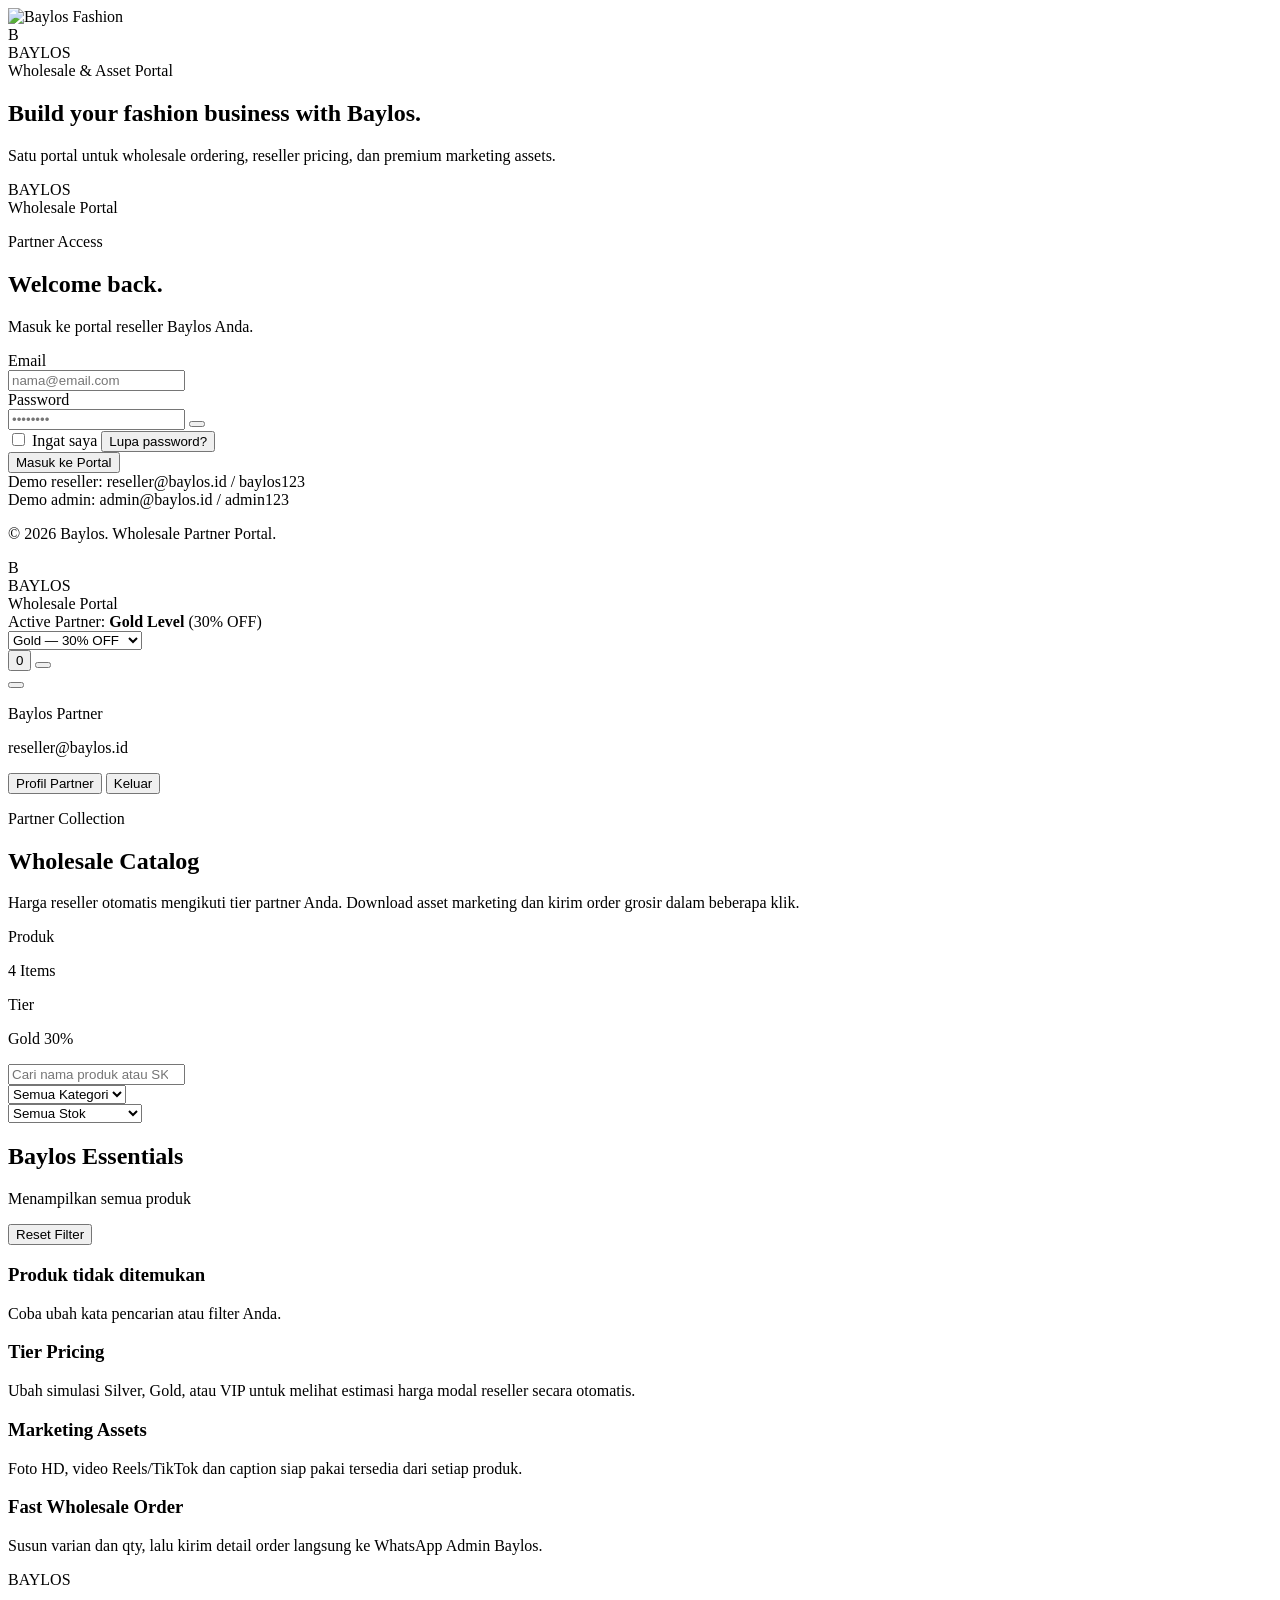
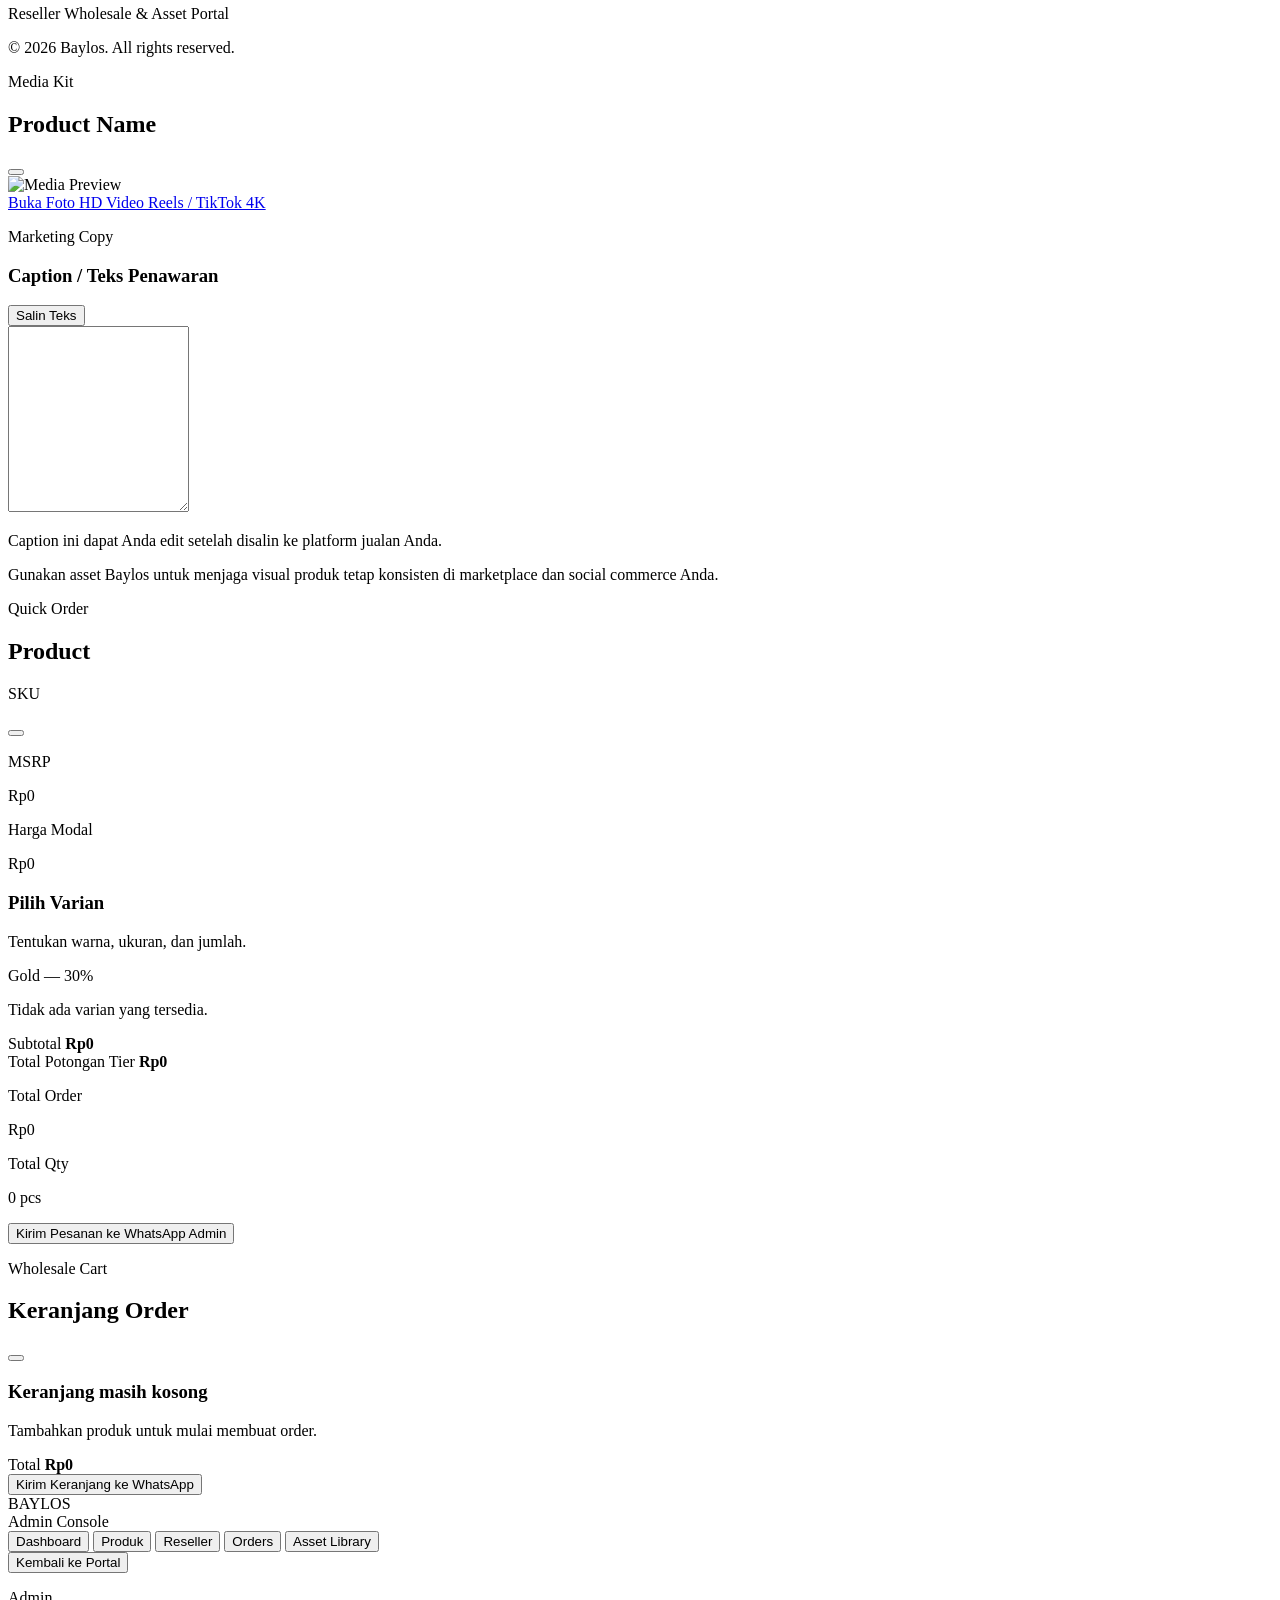
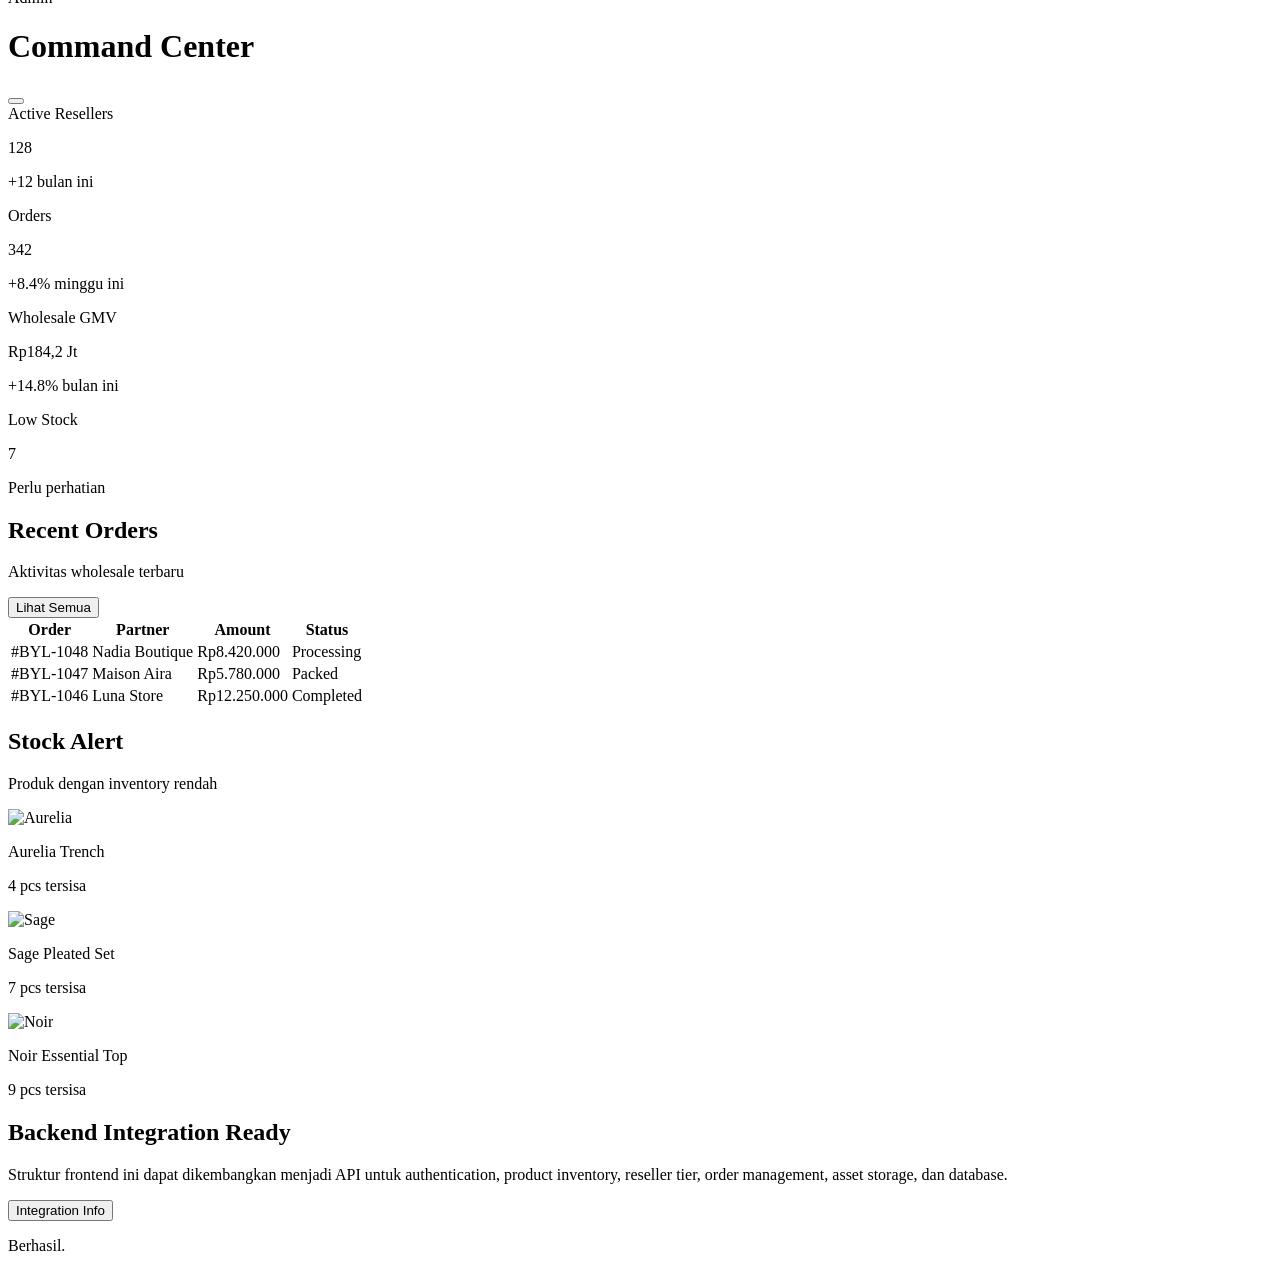
==== commit 64d043c5: "Add files via upload" ====
--- a/index.html
+++ b/index.html
@@ -1,43 +1,1083 @@
-<!doctype html>
+
+<!DOCTYPE html>
 <html lang="id">
 <head>
-<meta charset="utf-8">
-<meta name="viewport" content="width=device-width,initial-scale=1">
-<title>Baylos Reseller Wholesale & Asset Portal</title>
-<link rel="preconnect" href="https://fonts.googleapis.com">
-<link rel="preconnect" href="https://fonts.gstatic.com" crossorigin>
-<link href="https://fonts.googleapis.com/css2?family=Playfair+Display:wght@600;700&family=Plus+Jakarta+Sans:wght@400;500;600;700&display=swap" rel="stylesheet">
-<link rel="stylesheet" href="https://cdnjs.cloudflare.com/ajax/libs/font-awesome/6.7.2/css/all.min.css">
-<link rel="stylesheet" href="./assets/css/app.css">
+    <meta charset="UTF-8">
+    <meta name="viewport" content="width=device-width, initial-scale=1.0">
+    <meta name="theme-color" content="#18181B">
+    <meta name="description" content="Baylos Reseller Wholesale & Asset Portal">
+    <title>Baylos — Reseller Wholesale & Asset Portal</title>
+
+    <!-- Google Fonts -->
+    <link rel="preconnect" href="https://fonts.googleapis.com">
+    <link rel="preconnect" href="https://fonts.gstatic.com" crossorigin>
+    <link href="https://fonts.googleapis.com/css2?family=Playfair+Display:wght@400;500;600;700&family=Plus+Jakarta+Sans:wght@400;500;600;700;800&display=swap" rel="stylesheet">
+
+    <!-- Tailwind CSS CDN -->
+    <script src="https://cdn.tailwindcss.com"></script>
+
+    <!-- Lucide Icons -->
+    <script src="https://unpkg.com/lucide@latest"></script>
+    <link rel="stylesheet" href="assets/css/baylos.css">
 </head>
+
 <body>
-<header class="topbar">
-  <div class="brand"><div class="brand-mark">B</div><div><strong>Baylos</strong><span>Wholesale & Asset Portal</span></div></div>
-  <div class="top-actions"><span class="tier-badge">GOLD · 30%</span><button class="icon-btn"><i class="fa-solid fa-bag-shopping"></i><b id="cartCount">0</b></button><button class="icon-btn"><i class="fa-solid fa-ellipsis-vertical"></i></button></div>
-</header>
-<main class="page">
-  <section class="hero">
-    <div><p class="eyebrow">BAYLOS WHOLESALE</p><h1>Etalase Produk</h1><p class="muted">Koleksi terbaru untuk reseller. Geser etalase ke samping dan geser foto produk untuk melihat semua angle.</p></div>
-    <div class="search-wrap"><i class="fa-solid fa-magnifying-glass"></i><input id="productSearch" type="search" placeholder="Cari produk atau SKU..."></div>
-  </section>
-  <nav class="filters">
-    <button class="filter active" data-category="All">All</button>
-    <button class="filter" data-category="Outerwear">Outerwear</button>
-    <button class="filter" data-category="Modest Wear">Modest Wear</button>
-    <button class="filter" data-category="Tops">Tops</button>
-    <button class="filter" data-category="Accessories">Accessories</button>
-    <button class="filter" data-category="Ready Stock">Ready Stock</button>
-  </nav>
-  <section>
-    <div class="section-heading">
-      <div><p class="eyebrow">CURATED COLLECTION</p><h2>Produk Pilihan</h2></div>
-      <div class="catalog-controls"><span id="productCount" class="muted"></span><button id="catalogPrev" class="slide-btn"><i class="fa-solid fa-chevron-left"></i></button><button id="catalogNext" class="slide-btn"><i class="fa-solid fa-chevron-right"></i></button></div>
+
+<!-- ========================================================= -->
+<!-- LOGIN SCREEN -->
+<!-- ========================================================= -->
+<section id="loginScreen" class="fixed inset-0 z-[100] min-h-screen overflow-y-auto bg-obsidian">
+    <div class="min-h-screen grid lg:grid-cols-2">
+
+        <div class="hidden lg:flex relative overflow-hidden items-end p-14">
+            <img
+                src="https://images.unsplash.com/photo-1490481651871-ab68de25d43d?auto=format&fit=crop&w=1800&q=90"
+                alt="Baylos Fashion"
+                class="absolute inset-0 w-full h-full object-cover opacity-55"
+            >
+            <div class="absolute inset-0 bg-gradient-to-t from-obsidian via-obsidian/55 to-transparent"></div>
+
+            <div class="relative z-10 max-w-xl">
+                <div class="flex items-center gap-3 mb-8">
+                    <div class="w-11 h-11 rounded-xl border border-gold/40 flex items-center justify-center">
+                        <span class="font-display text-gold text-xl">B</span>
+                    </div>
+                    <div>
+                        <div class="font-display text-2xl">BAYLOS</div>
+                        <div class="text-[10px] tracking-[0.28em] text-champagne uppercase">
+                            Wholesale & Asset Portal
+                        </div>
+                    </div>
+                </div>
+
+                <h1 class="font-display text-5xl xl:text-6xl leading-tight">
+                    Build your fashion business
+                    <span class="text-gold">with Baylos.</span>
+                </h1>
+
+                <p class="mt-6 text-zinc-300 leading-7 max-w-lg">
+                    Satu portal untuk wholesale ordering, reseller pricing,
+                    dan premium marketing assets.
+                </p>
+            </div>
+        </div>
+
+        <div class="flex items-center justify-center px-5 py-10">
+            <div class="login-panel w-full max-w-md">
+
+                <div class="lg:hidden text-center mb-10">
+                    <div class="font-display text-4xl text-gold">BAYLOS</div>
+                    <div class="text-xs tracking-[0.25em] text-zinc-500 uppercase mt-2">
+                        Wholesale Portal
+                    </div>
+                </div>
+
+                <div class="glass rounded-3xl p-7 sm:p-9 shadow-luxury">
+                    <div class="mb-8">
+                        <p class="text-gold text-xs font-bold uppercase tracking-[0.2em]">
+                            Partner Access
+                        </p>
+                        <h2 class="font-display text-3xl mt-2">
+                            Welcome back.
+                        </h2>
+                        <p class="text-zinc-500 text-sm mt-2">
+                            Masuk ke portal reseller Baylos Anda.
+                        </p>
+                    </div>
+
+                    <form id="loginForm" class="space-y-5">
+
+                        <div>
+                            <label class="block text-xs text-zinc-400 mb-2">
+                                Email
+                            </label>
+                            <div class="relative">
+                                <i data-lucide="mail" class="absolute left-4 top-1/2 -translate-y-1/2 w-4 h-4 text-zinc-500"></i>
+                                <input
+                                    id="loginEmail"
+                                    type="email"
+                                    autocomplete="email"
+                                    class="input-luxury h-12 pl-11 pr-4 text-sm"
+                                    placeholder="nama@email.com"
+                                    required
+                                >
+                            </div>
+                        </div>
+
+                        <div>
+                            <label class="block text-xs text-zinc-400 mb-2">
+                                Password
+                            </label>
+                            <div class="relative">
+                                <i data-lucide="lock-keyhole" class="absolute left-4 top-1/2 -translate-y-1/2 w-4 h-4 text-zinc-500"></i>
+                                <input
+                                    id="loginPassword"
+                                    type="password"
+                                    autocomplete="current-password"
+                                    class="input-luxury h-12 pl-11 pr-12 text-sm"
+                                    placeholder="••••••••"
+                                    required
+                                >
+                                <button
+                                    type="button"
+                                    id="togglePassword"
+                                    class="absolute right-3 top-1/2 -translate-y-1/2 text-zinc-500 hover:text-gold"
+                                >
+                                    <i data-lucide="eye" class="w-4 h-4"></i>
+                                </button>
+                            </div>
+                        </div>
+
+                        <div class="flex items-center justify-between text-xs">
+                            <label class="flex items-center gap-2 text-zinc-500 cursor-pointer">
+                                <input
+                                    id="rememberMe"
+                                    type="checkbox"
+                                    class="accent-yellow-500"
+                                >
+                                Ingat saya
+                            </label>
+
+                            <button
+                                type="button"
+                                onclick="showToast('Silakan hubungi Admin Baylos untuk reset password.', 'info')"
+                                class="text-champagne hover:text-gold"
+                            >
+                                Lupa password?
+                            </button>
+                        </div>
+
+                        <div
+                            id="loginError"
+                            class="hidden rounded-xl border border-red-500/20 bg-red-500/10 text-red-300 text-sm px-4 py-3"
+                        ></div>
+
+                        <button
+                            type="submit"
+                            class="btn-gold w-full h-12 rounded-xl font-bold text-sm flex items-center justify-center gap-2"
+                        >
+                            <i data-lucide="log-in" class="w-4 h-4"></i>
+                            Masuk ke Portal
+                        </button>
+                    </form>
+
+                    <div class="mt-7 pt-6 border-t border-white/5">
+                        <div class="text-[11px] text-zinc-600 leading-5">
+                            Demo reseller:
+                            <span class="text-zinc-400">reseller@baylos.id</span>
+                            /
+                            <span class="text-zinc-400">baylos123</span>
+                            <br>
+                            Demo admin:
+                            <span class="text-zinc-400">admin@baylos.id</span>
+                            /
+                            <span class="text-zinc-400">admin123</span>
+                        </div>
+                    </div>
+                </div>
+
+                <p class="text-center text-xs text-zinc-600 mt-7">
+                    © 2026 Baylos. Wholesale Partner Portal.
+                </p>
+            </div>
+        </div>
     </div>
-    <div id="productRail" class="product-rail"></div>
-    <div id="emptyState" class="empty hidden"><i class="fa-regular fa-folder-open"></i><h3>Produk tidak ditemukan</h3><p>Coba kata kunci atau kategori lain.</p></div>
-  </section>
-</main>
-<div id="toast" class="toast" role="status" aria-live="polite"></div>
-<script type="module" src="./assets/js/app.js"></script>
+</section>
+
+
+<!-- ========================================================= -->
+<!-- MAIN APPLICATION -->
+<!-- ========================================================= -->
+<div id="app" class="hidden min-h-screen">
+
+    <!-- ===================================================== -->
+    <!-- TOP NAVIGATION -->
+    <!-- ===================================================== -->
+    <header class="sticky top-0 z-40 border-b border-white/5 bg-obsidian/92 backdrop-blur-xl">
+        <div class="max-w-[1600px] mx-auto px-4 sm:px-6 lg:px-8">
+
+            <div class="h-[72px] flex items-center justify-between gap-4">
+
+                <!-- Logo -->
+                <div class="flex items-center gap-3 min-w-0">
+                    <div class="w-10 h-10 rounded-xl border border-gold/30 bg-gold/5 flex items-center justify-center shrink-0">
+                        <span class="font-display text-gold text-lg">B</span>
+                    </div>
+
+                    <div class="hidden sm:block min-w-0">
+                        <div class="font-display text-xl leading-none">BAYLOS</div>
+                        <div class="text-[8px] tracking-[0.22em] text-zinc-500 uppercase mt-1">
+                            Wholesale Portal
+                        </div>
+                    </div>
+                </div>
+
+                <!-- Tier Badge -->
+                <div class="hidden lg:flex items-center gap-2 px-4 py-2 rounded-full border border-gold/20 bg-gold/5">
+                    <span class="w-2 h-2 rounded-full bg-green-400 shadow-[0_0_10px_rgba(74,222,128,.8)]"></span>
+                    <span class="text-xs text-zinc-300">
+                        Active Partner:
+                        <strong id="activeTierBadge" class="text-gold">Gold Level</strong>
+                    </span>
+                    <span id="activeDiscountBadge" class="text-xs font-bold text-champagne">
+                        (30% OFF)
+                    </span>
+                </div>
+
+                <!-- Desktop Controls -->
+                <div class="flex items-center gap-2 sm:gap-3">
+
+                    <!-- Tier -->
+                    <div class="relative">
+                        <select
+                            id="tierSelect"
+                            class="appearance-none bg-card border border-white/10 text-xs sm:text-sm text-zinc-200 rounded-xl h-10 pl-3 pr-9 outline-none focus:border-gold/50 cursor-pointer"
+                        >
+                            <option value="silver">Silver — 20% OFF</option>
+                            <option value="gold" selected>Gold — 30% OFF</option>
+                            <option value="vip">VIP — 40% OFF</option>
+                        </select>
+                        <i data-lucide="chevron-down" class="absolute right-3 top-1/2 -translate-y-1/2 w-3.5 h-3.5 text-zinc-500 pointer-events-none"></i>
+                    </div>
+
+                    <!-- Cart -->
+                    <button
+                        id="openCartButton"
+                        type="button"
+                        class="relative w-10 h-10 rounded-xl btn-dark flex items-center justify-center"
+                        title="Keranjang"
+                    >
+                        <i data-lucide="shopping-bag" class="w-4.5 h-4.5"></i>
+                        <span
+                            id="cartCount"
+                            class="absolute -top-1.5 -right-1.5 min-w-[19px] h-[19px] rounded-full bg-gold text-obsidian text-[9px] font-extrabold flex items-center justify-center px-1"
+                        >0</span>
+                    </button>
+
+                    <!-- Admin -->
+                    <button
+                        id="adminButton"
+                        type="button"
+                        class="hidden sm:flex w-10 h-10 rounded-xl btn-dark items-center justify-center"
+                        title="Admin Panel"
+                    >
+                        <i data-lucide="shield-check" class="w-4 h-4 text-gold"></i>
+                    </button>
+
+                    <!-- User -->
+                    <div class="relative">
+                        <button
+                            id="userMenuButton"
+                            type="button"
+                            class="w-10 h-10 rounded-xl bg-card border border-white/10 flex items-center justify-center"
+                        >
+                            <i data-lucide="user-round" class="w-4 h-4 text-champagne"></i>
+                        </button>
+
+                        <div
+                            id="userMenu"
+                            class="hidden absolute right-0 top-12 w-60 glass rounded-2xl p-2 shadow-luxury"
+                        >
+                            <div class="px-3 py-3 border-b border-white/5 mb-1">
+                                <p id="menuUserName" class="font-semibold text-sm">Baylos Partner</p>
+                                <p id="menuUserEmail" class="text-xs text-zinc-500 mt-1">reseller@baylos.id</p>
+                            </div>
+
+                            <button
+                                id="menuProfile"
+                                type="button"
+                                class="w-full text-left px-3 py-2.5 rounded-xl hover:bg-white/5 text-sm text-zinc-300 flex gap-3 items-center"
+                            >
+                                <i data-lucide="user-cog" class="w-4 h-4"></i>
+                                Profil Partner
+                            </button>
+
+                            <button
+                                id="menuLogout"
+                                type="button"
+                                class="w-full text-left px-3 py-2.5 rounded-xl hover:bg-red-500/10 text-sm text-red-300 flex gap-3 items-center"
+                            >
+                                <i data-lucide="log-out" class="w-4 h-4"></i>
+                                Keluar
+                            </button>
+                        </div>
+                    </div>
+                </div>
+            </div>
+        </div>
+    </header>
+
+
+    <!-- ===================================================== -->
+    <!-- MAIN CONTENT -->
+    <!-- ===================================================== -->
+    <main class="max-w-[1600px] mx-auto px-4 sm:px-6 lg:px-8 py-7 lg:py-10">
+
+        <!-- Welcome / Hero -->
+        <section class="mb-8">
+            <div class="flex flex-col xl:flex-row xl:items-end xl:justify-between gap-5">
+                <div>
+                    <p class="text-gold text-xs font-bold tracking-[0.2em] uppercase">
+                        Partner Collection
+                    </p>
+
+                    <h1 class="font-display text-3xl sm:text-4xl lg:text-5xl mt-2">
+                        Wholesale Catalog
+                    </h1>
+
+                    <p class="text-zinc-500 mt-3 max-w-2xl text-sm leading-6">
+                        Harga reseller otomatis mengikuti tier partner Anda.
+                        Download asset marketing dan kirim order grosir dalam beberapa klik.
+                    </p>
+                </div>
+
+                <div class="flex items-center gap-3">
+                    <div class="px-4 py-3 rounded-2xl bg-card border border-white/5">
+                        <p class="text-[10px] uppercase tracking-wider text-zinc-500">
+                            Produk
+                        </p>
+                        <p id="productCount" class="font-semibold mt-1">4 Items</p>
+                    </div>
+
+                    <div class="px-4 py-3 rounded-2xl bg-card border border-white/5">
+                        <p class="text-[10px] uppercase tracking-wider text-zinc-500">
+                            Tier
+                        </p>
+                        <p id="heroTier" class="font-semibold text-gold mt-1">Gold 30%</p>
+                    </div>
+                </div>
+            </div>
+        </section>
+
+
+        <!-- ================================================= -->
+        <!-- SEARCH & FILTER -->
+        <!-- ================================================= -->
+        <section class="glass rounded-2xl p-3 sm:p-4 mb-7">
+            <div class="grid grid-cols-1 lg:grid-cols-[1fr_auto_auto] gap-3">
+
+                <div class="relative">
+                    <i data-lucide="search" class="absolute left-4 top-1/2 -translate-y-1/2 w-4 h-4 text-zinc-500"></i>
+                    <input
+                        id="searchInput"
+                        type="search"
+                        class="input-luxury h-12 pl-11 pr-4 text-sm"
+                        placeholder="Cari nama produk atau SKU..."
+                    >
+                </div>
+
+                <div class="relative">
+                    <select
+                        id="categoryFilter"
+                        class="input-luxury h-12 appearance-none pl-4 pr-10 text-sm min-w-[190px]"
+                    >
+                        <option value="all">Semua Kategori</option>
+                        <option value="Outerwear">Outerwear</option>
+                        <option value="Modest Wear">Modest Wear</option>
+                        <option value="Tops">Tops</option>
+                        <option value="Accessories">Accessories</option>
+                    </select>
+                    <i data-lucide="chevron-down" class="absolute right-3 top-1/2 -translate-y-1/2 w-4 h-4 text-zinc-500 pointer-events-none"></i>
+                </div>
+
+                <div class="relative">
+                    <select
+                        id="stockFilter"
+                        class="input-luxury h-12 appearance-none pl-4 pr-10 text-sm min-w-[190px]"
+                    >
+                        <option value="all">Semua Stok</option>
+                        <option value="ready">Ready Stock</option>
+                        <option value="low">Stok Menipis (&lt;10)</option>
+                    </select>
+                    <i data-lucide="chevron-down" class="absolute right-3 top-1/2 -translate-y-1/2 w-4 h-4 text-zinc-500 pointer-events-none"></i>
+                </div>
+            </div>
+        </section>
+
+
+        <!-- ================================================= -->
+        <!-- PRODUCT GRID -->
+        <!-- ================================================= -->
+        <section>
+            <div class="flex items-center justify-between mb-5">
+                <div>
+                    <h2 class="font-display text-2xl">Baylos Essentials</h2>
+                    <p id="filterResultText" class="text-xs text-zinc-500 mt-1">
+                        Menampilkan semua produk
+                    </p>
+                </div>
+
+                <button
+                    id="resetFilters"
+                    type="button"
+                    class="hidden sm:flex text-xs text-champagne hover:text-gold items-center gap-2"
+                >
+                    <i data-lucide="rotate-ccw" class="w-3.5 h-3.5"></i>
+                    Reset Filter
+                </button>
+            </div>
+
+            <div
+                id="productGrid"
+                class="grid grid-cols-1 sm:grid-cols-2 xl:grid-cols-4 gap-5"
+            ></div>
+
+            <div
+                id="emptyProducts"
+                class="hidden py-20 text-center"
+            >
+                <div class="w-16 h-16 mx-auto rounded-2xl bg-card border border-white/5 flex items-center justify-center">
+                    <i data-lucide="package-search" class="w-7 h-7 text-zinc-600"></i>
+                </div>
+                <h3 class="font-display text-xl mt-5">Produk tidak ditemukan</h3>
+                <p class="text-zinc-500 text-sm mt-2">
+                    Coba ubah kata pencarian atau filter Anda.
+                </p>
+            </div>
+        </section>
+
+
+        <!-- ================================================= -->
+        <!-- PARTNER INFO -->
+        <!-- ================================================= -->
+        <section class="mt-12 grid lg:grid-cols-3 gap-4">
+
+            <div class="luxury-gradient rounded-2xl border border-gold/10 p-6">
+                <div class="w-10 h-10 rounded-xl bg-gold/10 flex items-center justify-center">
+                    <i data-lucide="percent" class="w-5 h-5 text-gold"></i>
+                </div>
+                <h3 class="font-semibold mt-5">Tier Pricing</h3>
+                <p class="text-sm text-zinc-500 mt-2 leading-6">
+                    Ubah simulasi Silver, Gold, atau VIP untuk melihat
+                    estimasi harga modal reseller secara otomatis.
+                </p>
+            </div>
+
+            <div class="luxury-gradient rounded-2xl border border-gold/10 p-6">
+                <div class="w-10 h-10 rounded-xl bg-gold/10 flex items-center justify-center">
+                    <i data-lucide="download-cloud" class="w-5 h-5 text-gold"></i>
+                </div>
+                <h3 class="font-semibold mt-5">Marketing Assets</h3>
+                <p class="text-sm text-zinc-500 mt-2 leading-6">
+                    Foto HD, video Reels/TikTok dan caption siap pakai
+                    tersedia dari setiap produk.
+                </p>
+            </div>
+
+            <div class="luxury-gradient rounded-2xl border border-gold/10 p-6">
+                <div class="w-10 h-10 rounded-xl bg-gold/10 flex items-center justify-center">
+                    <i data-lucide="message-circle" class="w-5 h-5 text-gold"></i>
+                </div>
+                <h3 class="font-semibold mt-5">Fast Wholesale Order</h3>
+                <p class="text-sm text-zinc-500 mt-2 leading-6">
+                    Susun varian dan qty, lalu kirim detail order
+                    langsung ke WhatsApp Admin Baylos.
+                </p>
+            </div>
+        </section>
+
+    </main>
+
+
+    <!-- ===================================================== -->
+    <!-- FOOTER -->
+    <!-- ===================================================== -->
+    <footer class="border-t border-white/5 mt-10">
+        <div class="max-w-[1600px] mx-auto px-4 sm:px-6 lg:px-8 py-7 flex flex-col sm:flex-row gap-3 items-center justify-between">
+            <div>
+                <div class="font-display text-lg text-gold">BAYLOS</div>
+                <p class="text-[11px] text-zinc-600 mt-1">
+                    Reseller Wholesale & Asset Portal
+                </p>
+            </div>
+
+            <p class="text-xs text-zinc-600">
+                © 2026 Baylos. All rights reserved.
+            </p>
+        </div>
+    </footer>
+</div>
+
+
+<!-- ========================================================= -->
+<!-- MEDIA KIT MODAL -->
+<!-- ========================================================= -->
+<div
+    id="mediaModal"
+    class="hidden fixed inset-0 z-[70] modal-backdrop p-4 sm:p-6 overflow-y-auto"
+>
+    <div class="min-h-full flex items-center justify-center">
+        <div class="modal-panel glass w-full max-w-5xl rounded-3xl shadow-luxury overflow-hidden">
+
+            <div class="px-5 sm:px-7 py-5 border-b border-white/5 flex items-center justify-between gap-4">
+                <div>
+                    <p class="text-gold text-[10px] font-bold tracking-[0.2em] uppercase">
+                        Media Kit
+                    </p>
+                    <h2 id="mediaProductName" class="font-display text-2xl mt-1">
+                        Product Name
+                    </h2>
+                </div>
+
+                <button
+                    type="button"
+                    onclick="closeMediaModal()"
+                    class="w-10 h-10 rounded-xl btn-dark flex items-center justify-center"
+                >
+                    <i data-lucide="x" class="w-4 h-4"></i>
+                </button>
+            </div>
+
+            <div class="p-5 sm:p-7 grid lg:grid-cols-[1.05fr_.95fr] gap-7">
+
+                <div>
+                    <div class="aspect-[4/3] rounded-2xl overflow-hidden bg-card border border-white/5">
+                        <img
+                            id="mediaPreviewImage"
+                            src=""
+                            alt="Media Preview"
+                            class="w-full h-full object-cover"
+                        >
+                    </div>
+
+                    <div class="grid grid-cols-2 gap-3 mt-3">
+                        <a
+                            id="downloadImageLink"
+                            href="#"
+                            target="_blank"
+                            rel="noopener noreferrer"
+                            class="btn-gold h-11 rounded-xl flex items-center justify-center gap-2 text-sm font-bold"
+                        >
+                            <i data-lucide="image-down" class="w-4 h-4"></i>
+                            Buka Foto HD
+                        </a>
+
+                        <a
+                            id="downloadVideoLink"
+                            href="#"
+                            target="_blank"
+                            rel="noopener noreferrer"
+                            class="btn-dark h-11 rounded-xl flex items-center justify-center gap-2 text-sm font-semibold"
+                        >
+                            <i data-lucide="video" class="w-4 h-4 text-gold"></i>
+                            Video Reels / TikTok 4K
+                        </a>
+                    </div>
+                </div>
+
+                <div>
+                    <div class="rounded-2xl bg-card border border-white/5 p-5">
+                        <div class="flex items-center justify-between gap-3">
+                            <div>
+                                <p class="text-xs text-zinc-500 uppercase tracking-wider">
+                                    Marketing Copy
+                                </p>
+                                <h3 class="font-semibold mt-1">
+                                    Caption / Teks Penawaran
+                                </h3>
+                            </div>
+
+                            <button
+                                id="copyCaptionButton"
+                                type="button"
+                                class="btn-gold rounded-xl px-4 h-10 text-xs font-bold flex items-center gap-2"
+                            >
+                                <i data-lucide="copy" class="w-3.5 h-3.5"></i>
+                                Salin Teks
+                            </button>
+                        </div>
+
+                        <textarea
+                            id="captionText"
+                            readonly
+                            rows="12"
+                            class="input-luxury mt-4 p-4 text-sm leading-6 resize-none"
+                        ></textarea>
+
+                        <p class="text-[11px] text-zinc-600 mt-3">
+                            Caption ini dapat Anda edit setelah disalin ke platform jualan Anda.
+                        </p>
+                    </div>
+
+                    <div class="mt-4 p-4 rounded-2xl border border-gold/10 bg-gold/5">
+                        <div class="flex gap-3">
+                            <i data-lucide="sparkles" class="w-4 h-4 text-gold shrink-0 mt-0.5"></i>
+                            <p class="text-xs text-zinc-400 leading-5">
+                                Gunakan asset Baylos untuk menjaga visual produk tetap konsisten
+                                di marketplace dan social commerce Anda.
+                            </p>
+                        </div>
+                    </div>
+                </div>
+
+            </div>
+        </div>
+    </div>
+</div>
+
+
+<!-- ========================================================= -->
+<!-- QUICK ORDER DRAWER -->
+<!-- ========================================================= -->
+<div
+    id="orderOverlay"
+    class="hidden fixed inset-0 z-[80] modal-backdrop"
+>
+    <div class="absolute inset-y-0 right-0 w-full sm:max-w-xl bg-obsidian border-l border-white/5 shadow-luxury flex flex-col">
+
+        <div class="px-5 py-5 border-b border-white/5 flex items-center justify-between">
+            <div>
+                <p class="text-gold text-[10px] uppercase tracking-[0.2em] font-bold">
+                    Quick Order
+                </p>
+                <h2 id="orderProductName" class="font-display text-2xl mt-1">
+                    Product
+                </h2>
+                <p id="orderProductSku" class="text-xs text-zinc-600 mt-1">
+                    SKU
+                </p>
+            </div>
+
+            <button
+                type="button"
+                onclick="closeOrderDrawer()"
+                class="w-10 h-10 rounded-xl btn-dark flex items-center justify-center"
+            >
+                <i data-lucide="x" class="w-4 h-4"></i>
+            </button>
+        </div>
+
+
+        <div class="flex-1 overflow-y-auto scrollbar-thin p-5">
+
+            <div class="grid grid-cols-2 gap-3 mb-5">
+                <div class="rounded-xl bg-card border border-white/5 p-4">
+                    <p class="text-[10px] uppercase tracking-wider text-zinc-600">
+                        MSRP
+                    </p>
+                    <p id="orderMsrp" class="font-semibold mt-1">Rp0</p>
+                </div>
+
+                <div class="rounded-xl bg-gold/5 border border-gold/10 p-4">
+                    <p class="text-[10px] uppercase tracking-wider text-zinc-600">
+                        Harga Modal
+                    </p>
+                    <p id="orderWholesalePrice" class="font-semibold text-gold mt-1">Rp0</p>
+                </div>
+            </div>
+
+            <div class="flex items-center justify-between mb-3">
+                <div>
+                    <h3 class="font-semibold">Pilih Varian</h3>
+                    <p class="text-xs text-zinc-600 mt-1">
+                        Tentukan warna, ukuran, dan jumlah.
+                    </p>
+                </div>
+
+                <span id="orderTierLabel" class="text-xs text-gold">
+                    Gold — 30%
+                </span>
+            </div>
+
+            <div id="variantMatrix" class="space-y-2"></div>
+
+            <div
+                id="variantEmptyMessage"
+                class="hidden py-8 text-center rounded-2xl bg-card border border-white/5"
+            >
+                <i data-lucide="package-x" class="w-6 h-6 mx-auto text-zinc-600"></i>
+                <p class="text-sm text-zinc-500 mt-3">
+                    Tidak ada varian yang tersedia.
+                </p>
+            </div>
+
+        </div>
+
+
+        <div class="border-t border-white/5 p-5 bg-obsidian">
+
+            <div class="flex items-center justify-between text-sm mb-2">
+                <span class="text-zinc-500">Subtotal</span>
+                <strong id="orderSubtotal">Rp0</strong>
+            </div>
+
+            <div class="flex items-center justify-between text-sm mb-4">
+                <span class="text-zinc-500">Total Potongan Tier</span>
+                <strong id="orderDiscount" class="text-gold">Rp0</strong>
+            </div>
+
+            <div class="rounded-2xl bg-card border border-white/5 p-4 mb-4">
+                <div class="flex items-end justify-between gap-4">
+                    <div>
+                        <p class="text-xs text-zinc-600">Total Order</p>
+                        <p id="orderTotal" class="font-display text-2xl text-gold mt-1">
+                            Rp0
+                        </p>
+                    </div>
+
+                    <div class="text-right">
+                        <p class="text-xs text-zinc-600">Total Qty</p>
+                        <p id="orderQtyTotal" class="font-semibold mt-1">0 pcs</p>
+                    </div>
+                </div>
+            </div>
+
+            <button
+                id="sendWhatsAppButton"
+                type="button"
+                class="w-full h-12 rounded-xl bg-[#25D366] text-[#071B0E] font-bold flex items-center justify-center gap-2 hover:brightness-105 transition"
+            >
+                <i data-lucide="message-circle" class="w-5 h-5"></i>
+                Kirim Pesanan ke WhatsApp Admin
+            </button>
+        </div>
+    </div>
+</div>
+
+
+<!-- ========================================================= -->
+<!-- CART DRAWER -->
+<!-- ========================================================= -->
+<div
+    id="cartOverlay"
+    class="hidden fixed inset-0 z-[85] modal-backdrop"
+>
+    <div class="absolute inset-y-0 right-0 w-full sm:max-w-lg bg-obsidian border-l border-white/5 shadow-luxury flex flex-col">
+
+        <div class="px-5 py-5 border-b border-white/5 flex items-center justify-between">
+            <div>
+                <p class="text-gold text-[10px] uppercase tracking-[0.2em] font-bold">
+                    Wholesale Cart
+                </p>
+                <h2 class="font-display text-2xl mt-1">Keranjang Order</h2>
+            </div>
+
+            <button
+                type="button"
+                onclick="closeCart()"
+                class="w-10 h-10 rounded-xl btn-dark flex items-center justify-center"
+            >
+                <i data-lucide="x" class="w-4 h-4"></i>
+            </button>
+        </div>
+
+        <div id="cartItems" class="flex-1 overflow-y-auto scrollbar-thin p-5 space-y-3"></div>
+
+        <div
+            id="emptyCart"
+            class="flex-1 hidden items-center justify-center p-8 text-center"
+        >
+            <div>
+                <div class="w-16 h-16 mx-auto rounded-2xl bg-card flex items-center justify-center">
+                    <i data-lucide="shopping-bag" class="w-7 h-7 text-zinc-600"></i>
+                </div>
+                <h3 class="font-display text-xl mt-5">Keranjang masih kosong</h3>
+                <p class="text-sm text-zinc-600 mt-2">
+                    Tambahkan produk untuk mulai membuat order.
+                </p>
+            </div>
+        </div>
+
+        <div class="border-t border-white/5 p-5">
+            <div class="flex items-center justify-between mb-4">
+                <span class="text-zinc-500 text-sm">Total</span>
+                <strong id="cartTotal" class="font-display text-2xl text-gold">Rp0</strong>
+            </div>
+
+            <button
+                id="cartWhatsAppButton"
+                type="button"
+                class="w-full h-12 rounded-xl bg-[#25D366] text-[#071B0E] font-bold flex items-center justify-center gap-2"
+            >
+                <i data-lucide="message-circle" class="w-5 h-5"></i>
+                Kirim Keranjang ke WhatsApp
+            </button>
+        </div>
+    </div>
+</div>
+
+
+<!-- ========================================================= -->
+<!-- ADMIN PANEL -->
+<!-- ========================================================= -->
+<div
+    id="adminOverlay"
+    class="hidden fixed inset-0 z-[90] bg-obsidian overflow-y-auto"
+>
+    <div class="min-h-screen flex">
+
+        <aside class="hidden md:flex w-64 admin-sidebar border-r border-white/5 flex-col">
+            <div class="p-6 border-b border-white/5">
+                <div class="font-display text-2xl text-gold">BAYLOS</div>
+                <div class="text-[9px] uppercase tracking-[0.2em] text-zinc-600 mt-1">
+                    Admin Console
+                </div>
+            </div>
+
+            <nav class="p-4 space-y-2">
+                <button class="admin-nav active w-full rounded-xl border border-transparent px-4 py-3 text-sm flex items-center gap-3">
+                    <i data-lucide="layout-dashboard" class="w-4 h-4"></i>
+                    Dashboard
+                </button>
+
+                <button class="admin-nav w-full rounded-xl border border-transparent px-4 py-3 text-sm text-zinc-500 flex items-center gap-3">
+                    <i data-lucide="package" class="w-4 h-4"></i>
+                    Produk
+                </button>
+
+                <button class="admin-nav w-full rounded-xl border border-transparent px-4 py-3 text-sm text-zinc-500 flex items-center gap-3">
+                    <i data-lucide="users" class="w-4 h-4"></i>
+                    Reseller
+                </button>
+
+                <button class="admin-nav w-full rounded-xl border border-transparent px-4 py-3 text-sm text-zinc-500 flex items-center gap-3">
+                    <i data-lucide="shopping-cart" class="w-4 h-4"></i>
+                    Orders
+                </button>
+
+                <button class="admin-nav w-full rounded-xl border border-transparent px-4 py-3 text-sm text-zinc-500 flex items-center gap-3">
+                    <i data-lucide="images" class="w-4 h-4"></i>
+                    Asset Library
+                </button>
+            </nav>
+
+            <div class="mt-auto p-4">
+                <button
+                    type="button"
+                    onclick="closeAdmin()"
+                    class="btn-dark w-full h-11 rounded-xl flex items-center justify-center gap-2 text-sm"
+                >
+                    <i data-lucide="arrow-left" class="w-4 h-4"></i>
+                    Kembali ke Portal
+                </button>
+            </div>
+        </aside>
+
+        <main class="flex-1">
+
+            <header class="h-[72px] border-b border-white/5 px-5 sm:px-8 flex items-center justify-between">
+                <div>
+                    <p class="text-gold text-[10px] uppercase tracking-[0.2em] font-bold">
+                        Admin
+                    </p>
+                    <h1 class="font-display text-2xl">Command Center</h1>
+                </div>
+
+                <button
+                    type="button"
+                    onclick="closeAdmin()"
+                    class="md:hidden btn-dark w-10 h-10 rounded-xl flex items-center justify-center"
+                >
+                    <i data-lucide="x" class="w-4 h-4"></i>
+                </button>
+            </header>
+
+            <div class="p-5 sm:p-8">
+
+                <div class="grid sm:grid-cols-2 xl:grid-cols-4 gap-4">
+
+                    <div class="rounded-2xl bg-card border border-white/5 p-5">
+                        <div class="flex items-center justify-between">
+                            <span class="text-xs text-zinc-500">Active Resellers</span>
+                            <i data-lucide="users" class="w-4 h-4 text-gold"></i>
+                        </div>
+                        <p class="font-display text-3xl mt-5">128</p>
+                        <p class="text-xs text-green-400 mt-2">+12 bulan ini</p>
+                    </div>
+
+                    <div class="rounded-2xl bg-card border border-white/5 p-5">
+                        <div class="flex items-center justify-between">
+                            <span class="text-xs text-zinc-500">Orders</span>
+                            <i data-lucide="shopping-bag" class="w-4 h-4 text-gold"></i>
+                        </div>
+                        <p class="font-display text-3xl mt-5">342</p>
+                        <p class="text-xs text-green-400 mt-2">+8.4% minggu ini</p>
+                    </div>
+
+                    <div class="rounded-2xl bg-card border border-white/5 p-5">
+                        <div class="flex items-center justify-between">
+                            <span class="text-xs text-zinc-500">Wholesale GMV</span>
+                            <i data-lucide="wallet" class="w-4 h-4 text-gold"></i>
+                        </div>
+                        <p class="font-display text-2xl mt-5">Rp184,2 Jt</p>
+                        <p class="text-xs text-green-400 mt-2">+14.8% bulan ini</p>
+                    </div>
+
+                    <div class="rounded-2xl bg-card border border-white/5 p-5">
+                        <div class="flex items-center justify-between">
+                            <span class="text-xs text-zinc-500">Low Stock</span>
+                            <i data-lucide="triangle-alert" class="w-4 h-4 text-yellow-400"></i>
+                        </div>
+                        <p class="font-display text-3xl mt-5">7</p>
+                        <p class="text-xs text-yellow-400 mt-2">Perlu perhatian</p>
+                    </div>
+                </div>
+
+
+                <div class="mt-7 grid xl:grid-cols-[1.3fr_.7fr] gap-5">
+
+                    <div class="rounded-2xl bg-card border border-white/5 overflow-hidden">
+                        <div class="p-5 border-b border-white/5 flex items-center justify-between">
+                            <div>
+                                <h2 class="font-semibold">Recent Orders</h2>
+                                <p class="text-xs text-zinc-600 mt-1">
+                                    Aktivitas wholesale terbaru
+                                </p>
+                            </div>
+
+                            <button
+                                type="button"
+                                onclick="showToast('Demo: Order management siap dihubungkan ke backend.', 'info')"
+                                class="text-xs text-gold"
+                            >
+                                Lihat Semua
+                            </button>
+                        </div>
+
+                        <div class="overflow-x-auto">
+                            <table class="w-full text-left">
+                                <thead>
+                                    <tr class="text-[10px] uppercase tracking-wider text-zinc-600 border-b border-white/5">
+                                        <th class="px-5 py-4">Order</th>
+                                        <th class="px-5 py-4">Partner</th>
+                                        <th class="px-5 py-4">Amount</th>
+                                        <th class="px-5 py-4">Status</th>
+                                    </tr>
+                                </thead>
+
+                                <tbody class="text-sm">
+                                    <tr class="border-b border-white/5">
+                                        <td class="px-5 py-4 text-gold">#BYL-1048</td>
+                                        <td class="px-5 py-4">Nadia Boutique</td>
+                                        <td class="px-5 py-4">Rp8.420.000</td>
+                                        <td class="px-5 py-4">
+                                            <span class="text-xs text-green-400">Processing</span>
+                                        </td>
+                                    </tr>
+
+                                    <tr class="border-b border-white/5">
+                                        <td class="px-5 py-4 text-gold">#BYL-1047</td>
+                                        <td class="px-5 py-4">Maison Aira</td>
+                                        <td class="px-5 py-4">Rp5.780.000</td>
+                                        <td class="px-5 py-4">
+                                            <span class="text-xs text-blue-400">Packed</span>
+                                        </td>
+                                    </tr>
+
+                                    <tr>
+                                        <td class="px-5 py-4 text-gold">#BYL-1046</td>
+                                        <td class="px-5 py-4">Luna Store</td>
+                                        <td class="px-5 py-4">Rp12.250.000</td>
+                                        <td class="px-5 py-4">
+                                            <span class="text-xs text-zinc-400">Completed</span>
+                                        </td>
+                                    </tr>
+                                </tbody>
+                            </table>
+                        </div>
+                    </div>
+
+
+                    <div class="rounded-2xl bg-card border border-white/5 p-5">
+                        <h2 class="font-semibold">Stock Alert</h2>
+                        <p class="text-xs text-zinc-600 mt-1 mb-5">
+                            Produk dengan inventory rendah
+                        </p>
+
+                        <div class="space-y-4">
+
+                            <div class="flex items-center gap-3">
+                                <img
+                                    src="https://images.unsplash.com/photo-1551028719-00167b16eac5?auto=format&fit=crop&w=160&q=80"
+                                    class="w-12 h-12 rounded-xl object-cover"
+                                    alt="Aurelia"
+                                >
+                                <div class="flex-1">
+                                    <p class="text-sm font-medium">Aurelia Trench</p>
+                                    <p class="text-xs text-yellow-400 mt-1">4 pcs tersisa</p>
+                                </div>
+                            </div>
+
+                            <div class="flex items-center gap-3">
+                                <img
+                                    src="https://images.unsplash.com/photo-1594633312681-425c7b97ccd1?auto=format&fit=crop&w=160&q=80"
+                                    class="w-12 h-12 rounded-xl object-cover"
+                                    alt="Sage"
+                                >
+                                <div class="flex-1">
+                                    <p class="text-sm font-medium">Sage Pleated Set</p>
+                                    <p class="text-xs text-yellow-400 mt-1">7 pcs tersisa</p>
+                                </div>
+                            </div>
+
+                            <div class="flex items-center gap-3">
+                                <img
+                                    src="https://images.unsplash.com/photo-1548883354-94bcfe321cbb?auto=format&fit=crop&w=160&q=80"
+                                    class="w-12 h-12 rounded-xl object-cover"
+                                    alt="Noir"
+                                >
+                                <div class="flex-1">
+                                    <p class="text-sm font-medium">Noir Essential Top</p>
+                                    <p class="text-xs text-yellow-400 mt-1">9 pcs tersisa</p>
+                                </div>
+                            </div>
+
+                        </div>
+                    </div>
+                </div>
+
+
+                <div class="mt-7 rounded-2xl border border-gold/10 bg-gold/5 p-6">
+                    <div class="flex flex-col sm:flex-row sm:items-center justify-between gap-4">
+                        <div>
+                            <div class="flex items-center gap-2">
+                                <i data-lucide="database" class="w-5 h-5 text-gold"></i>
+                                <h2 class="font-semibold">Backend Integration Ready</h2>
+                            </div>
+                            <p class="text-sm text-zinc-500 mt-2 max-w-2xl leading-6">
+                                Struktur frontend ini dapat dikembangkan menjadi API untuk
+                                authentication, product inventory, reseller tier,
+                                order management, asset storage, dan database.
+                            </p>
+                        </div>
+
+                        <button
+                            type="button"
+                            onclick="showToast('Architecture layer siap dikembangkan ke REST API / Supabase / Laravel / Node.js.', 'success')"
+                            class="btn-gold rounded-xl px-5 h-11 text-sm font-bold whitespace-nowrap"
+                        >
+                            Integration Info
+                        </button>
+                    </div>
+                </div>
+
+            </div>
+        </main>
+    </div>
+</div>
+
+
+<!-- ========================================================= -->
+<!-- TOAST -->
+<!-- ========================================================= -->
+<div
+    id="toast"
+    class="toast fixed z-[120] bottom-5 left-1/2 -translate-x-1/2 w-[calc(100%-32px)] sm:w-auto max-w-md"
+>
+    <div class="glass rounded-2xl px-4 py-3 shadow-luxury flex items-center gap-3">
+        <div id="toastIcon" class="w-8 h-8 rounded-xl bg-green-500/10 flex items-center justify-center shrink-0">
+            <i data-lucide="check" class="w-4 h-4 text-green-400"></i>
+        </div>
+
+        <p id="toastMessage" class="text-sm text-zinc-200">
+            Berhasil.
+        </p>
+    </div>
+</div>
+
+
+<script src="assets/js/data/products.js"></script>
+<script src="assets/js/components/product-carousel.js"></script>
+<script src="assets/js/app.js"></script>
 </body>
 </html>
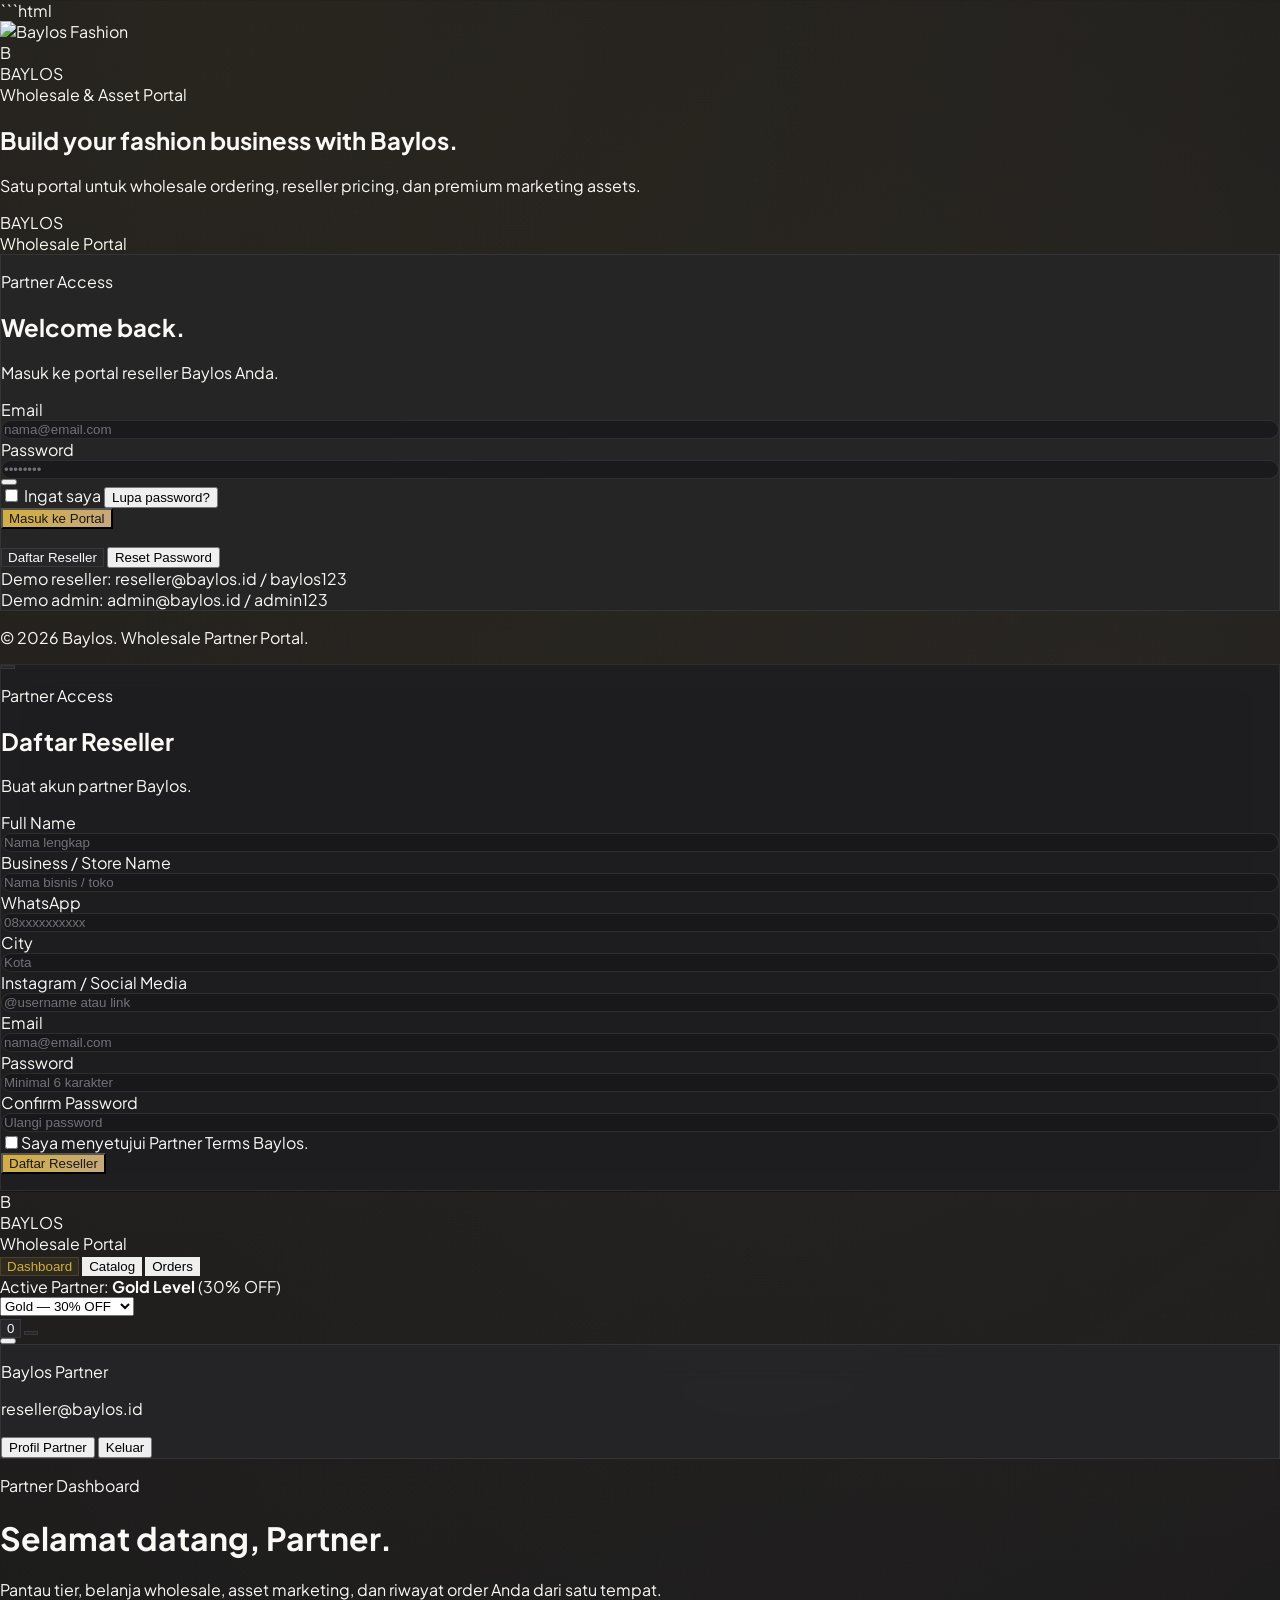
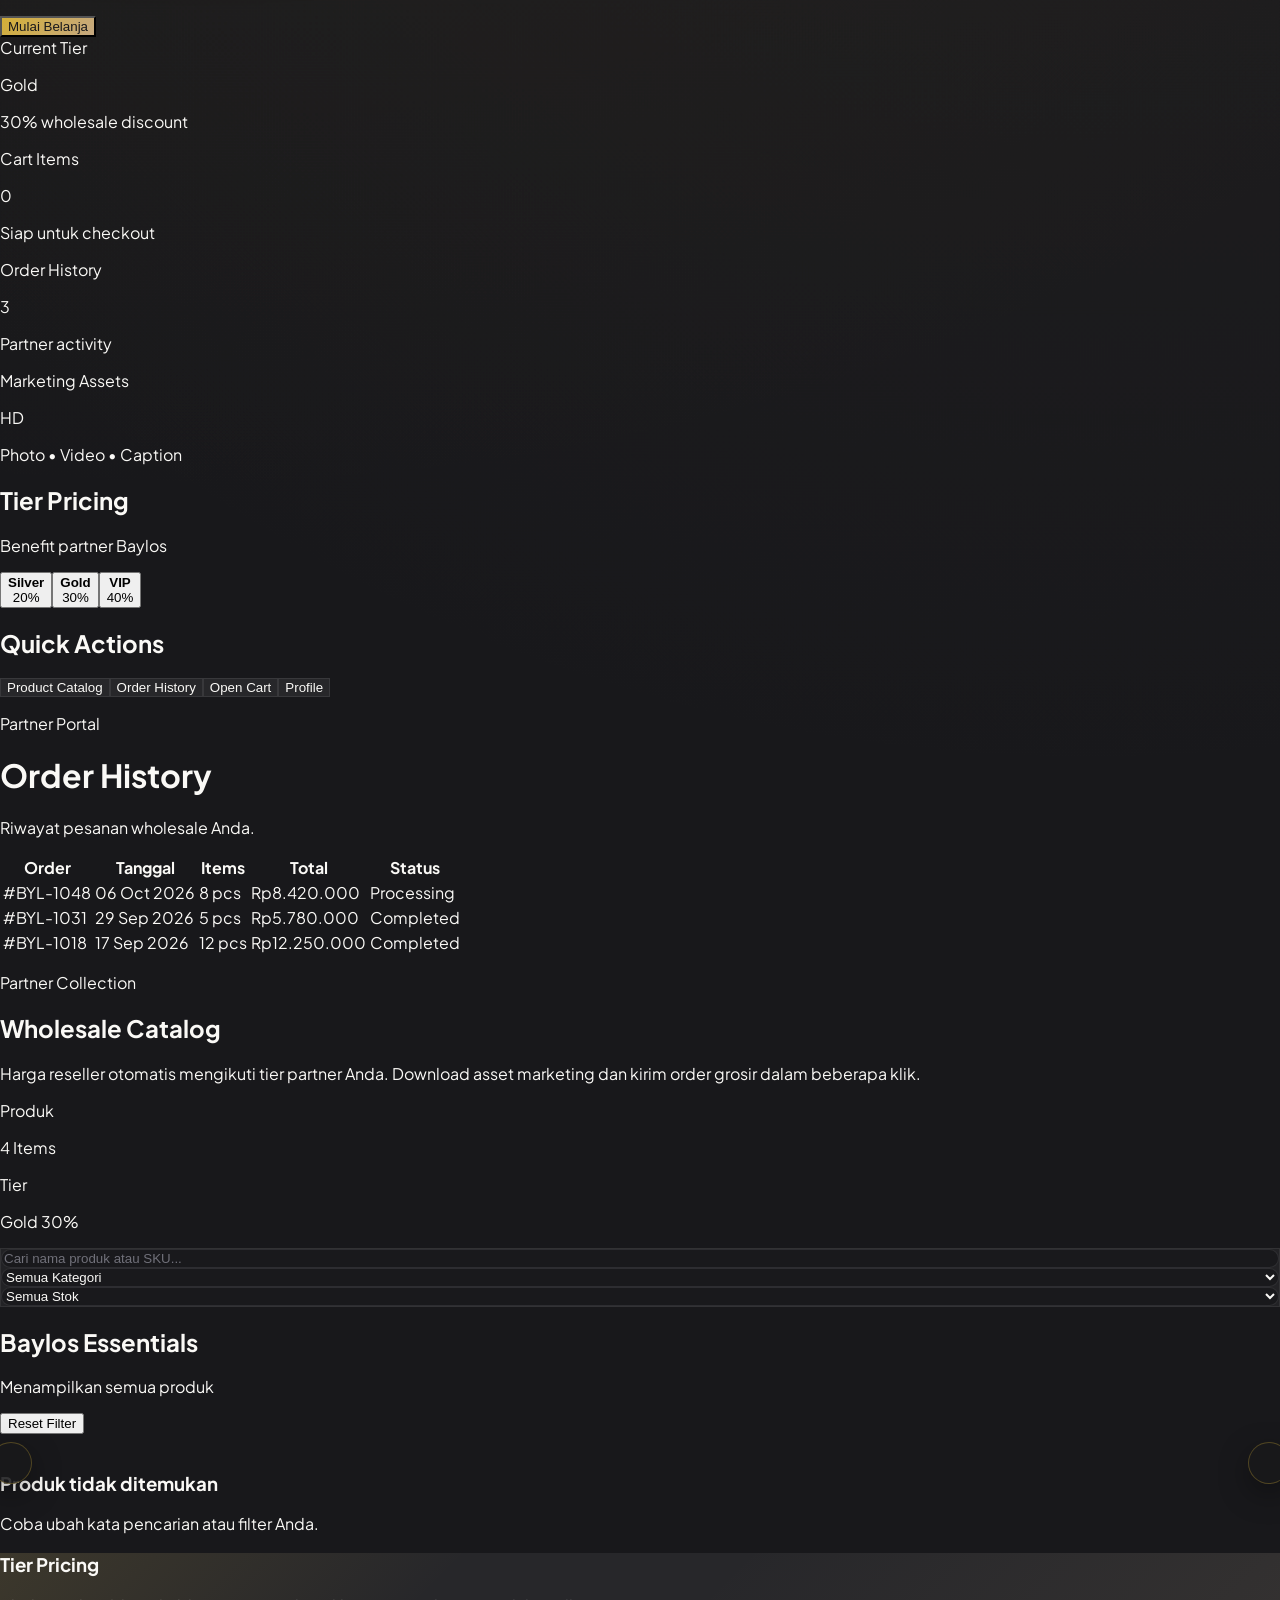
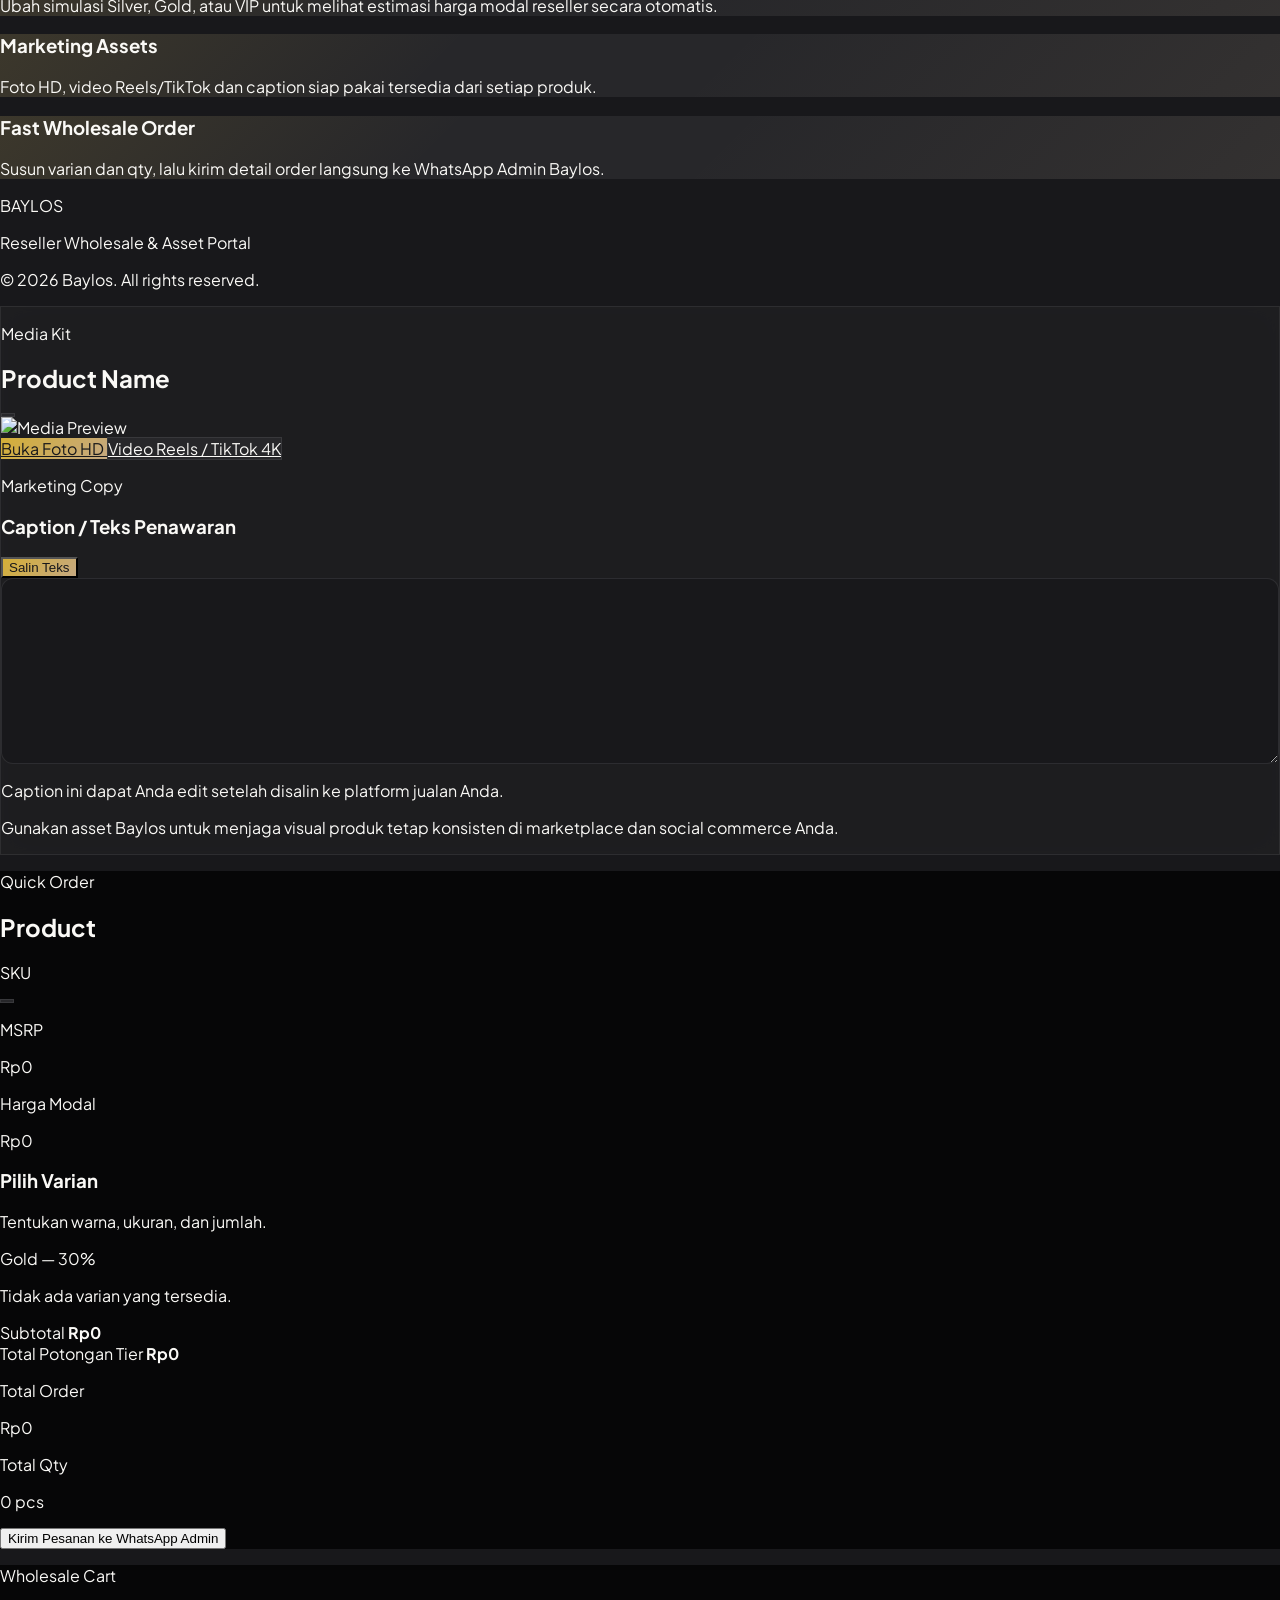
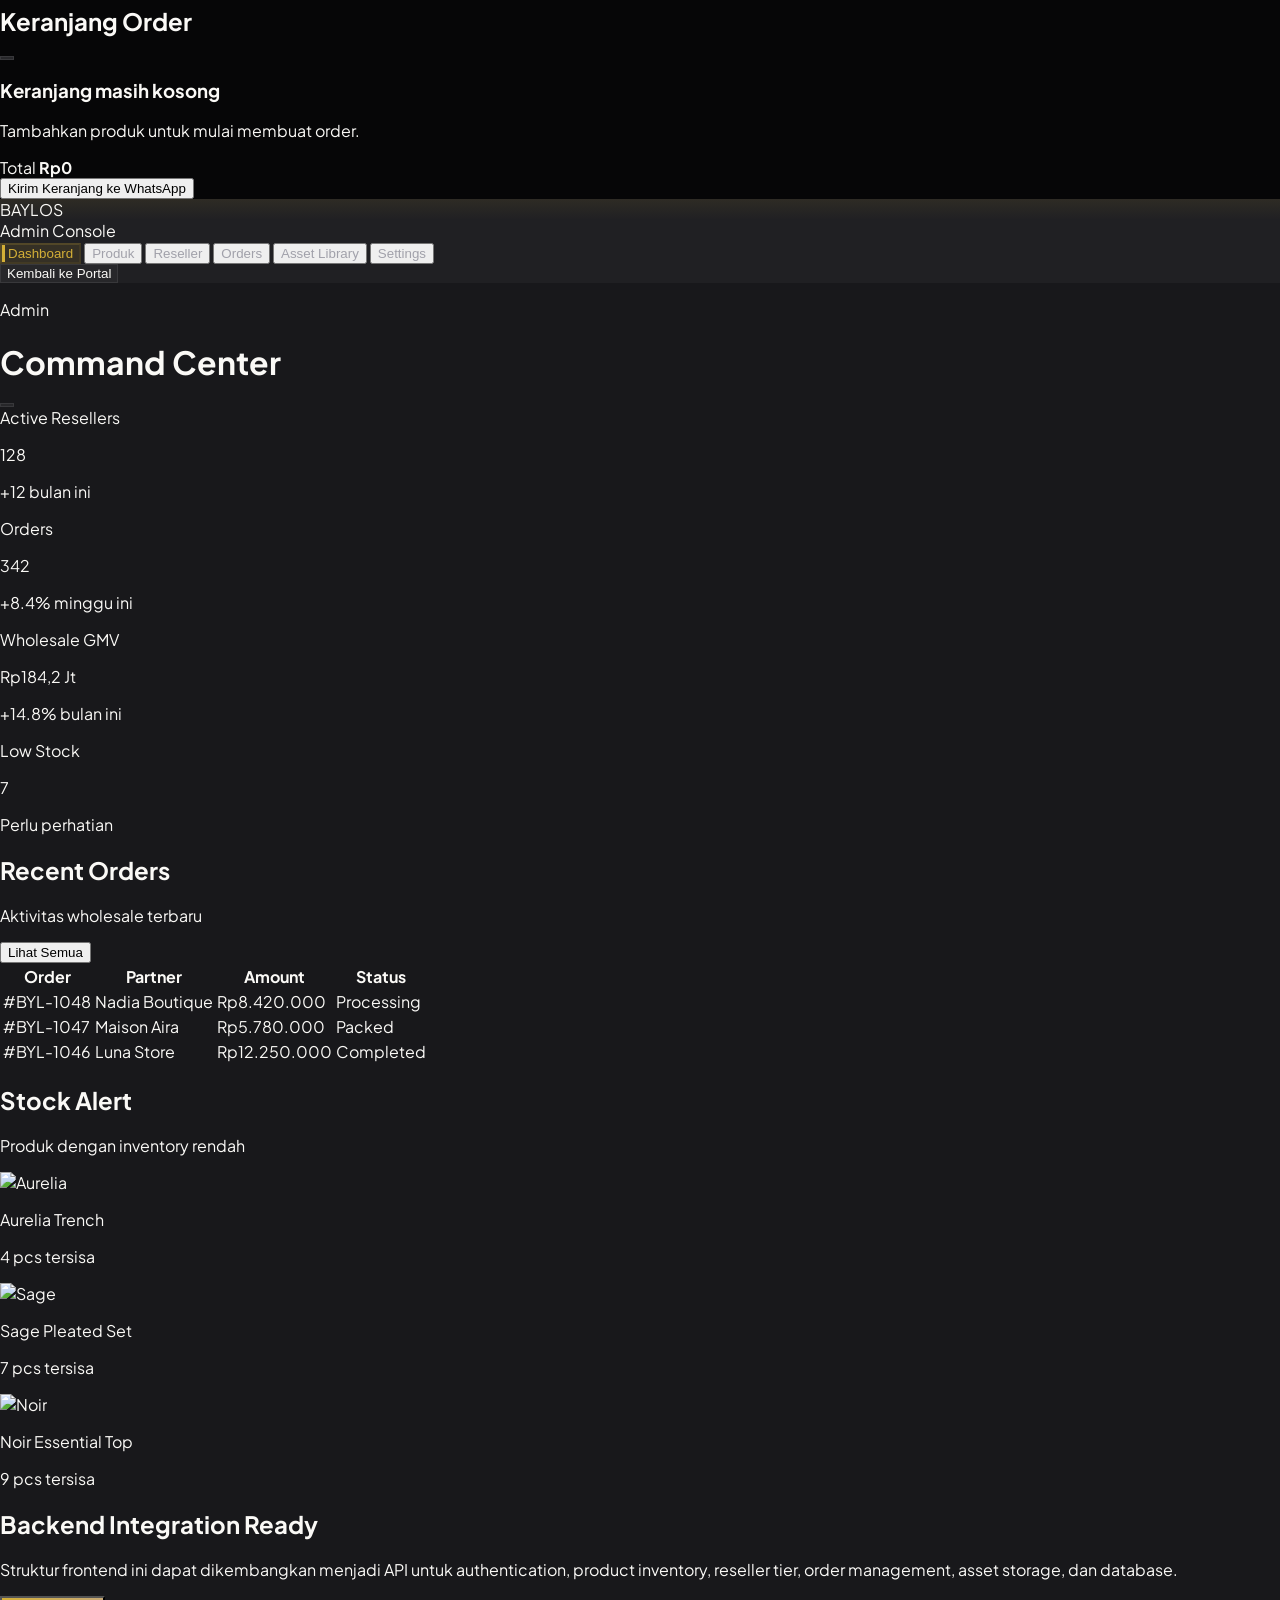
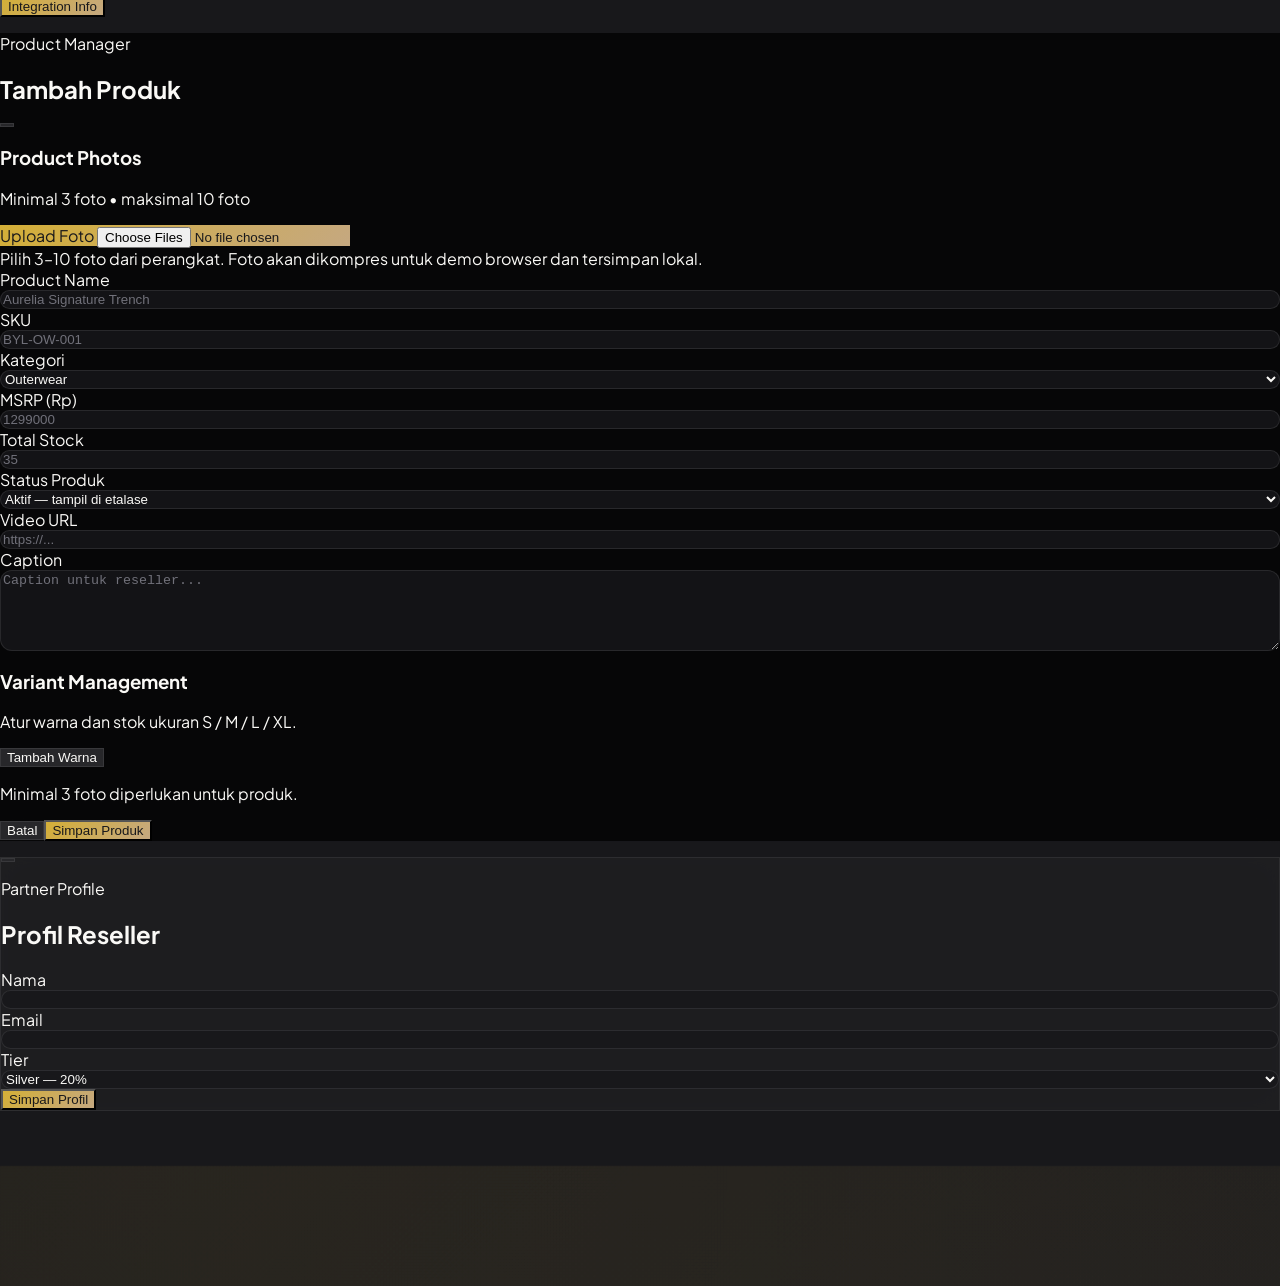
==== commit 5a8b197c: "Add files via upload" ====
--- a/index.html
+++ b/index.html
@@ -1,4 +1,4 @@
-
+```html
 <!DOCTYPE html>
 <html lang="id">
 <head>
@@ -18,7 +18,296 @@
 
     <!-- Lucide Icons -->
     <script src="https://unpkg.com/lucide@latest"></script>
-    <link rel="stylesheet" href="assets/css/baylos.css">
+
+    <script>
+        tailwind.config = {
+            theme: {
+                extend: {
+                    colors: {
+                        obsidian: '#18181B',
+                        gold: '#D4AF37',
+                        champagne: '#C5A880',
+                        ivory: '#FAF9F6',
+                        card: '#27272A',
+                        muted: '#A1A1AA',
+                        success: '#22C55E',
+                        warning: '#EAB308',
+                        danger: '#EF4444'
+                    },
+                    fontFamily: {
+                        display: ['Playfair Display', 'serif'],
+                        sans: ['Plus Jakarta Sans', 'sans-serif']
+                    },
+                    boxShadow: {
+                        luxury: '0 20px 60px rgba(0,0,0,0.28)',
+                        gold: '0 0 0 1px rgba(212,175,55,0.2), 0 15px 50px rgba(212,175,55,0.08)'
+                    }
+                }
+            }
+        };
+    </script>
+
+    <style>
+        * {
+            box-sizing: border-box;
+        }
+
+        html {
+            scroll-behavior: smooth;
+        }
+
+        body {
+            margin: 0;
+            background:
+                radial-gradient(circle at 15% 0%, rgba(212,175,55,0.07), transparent 28%),
+                radial-gradient(circle at 85% 10%, rgba(197,168,128,0.06), transparent 24%),
+                #18181B;
+            color: #FAF9F6;
+            font-family: 'Plus Jakarta Sans', sans-serif;
+        }
+
+        ::selection {
+            background: #D4AF37;
+            color: #18181B;
+        }
+
+        .glass {
+            background: rgba(39,39,42,0.76);
+            backdrop-filter: blur(18px);
+            -webkit-backdrop-filter: blur(18px);
+            border: 1px solid rgba(255,255,255,0.07);
+        }
+
+        .gold-border {
+            border-color: rgba(212,175,55,0.38);
+        }
+
+        .luxury-gradient {
+            background:
+                linear-gradient(135deg, rgba(212,175,55,0.12), transparent 35%),
+                linear-gradient(315deg, rgba(197,168,128,0.08), transparent 45%),
+                #27272A;
+        }
+
+        .input-luxury {
+            width: 100%;
+            border: 1px solid rgba(255,255,255,0.09);
+            background: rgba(24,24,27,0.78);
+            color: #FAF9F6;
+            border-radius: 12px;
+            outline: none;
+            transition: 0.2s ease;
+        }
+
+        .input-luxury:focus {
+            border-color: rgba(212,175,55,0.65);
+            box-shadow: 0 0 0 3px rgba(212,175,55,0.08);
+        }
+
+        .input-luxury::placeholder {
+            color: #71717A;
+        }
+
+        .btn-gold {
+            background: linear-gradient(135deg, #D4AF37, #C5A880);
+            color: #18181B;
+            transition: 0.2s ease;
+        }
+
+        .btn-gold:hover {
+            transform: translateY(-1px);
+            filter: brightness(1.06);
+            box-shadow: 0 10px 30px rgba(212,175,55,0.18);
+        }
+
+        .btn-dark {
+            background: #27272A;
+            color: #FAF9F6;
+            border: 1px solid rgba(255,255,255,0.08);
+            transition: 0.2s ease;
+        }
+
+        .btn-dark:hover {
+            background: #323236;
+            border-color: rgba(212,175,55,0.3);
+        }
+
+        .product-card {
+            transition: transform 0.25s ease, border-color 0.25s ease, box-shadow 0.25s ease;
+        }
+
+        .product-card:hover {
+            transform: translateY(-4px);
+            border-color: rgba(212,175,55,0.26);
+            box-shadow: 0 20px 50px rgba(0,0,0,0.22);
+        }
+
+        .product-image {
+            transition: transform 0.5s ease;
+        }
+
+        .product-card:hover .product-image {
+            transform: scale(1.035);
+        }
+
+        .product-rail { display:flex; gap:1.25rem; overflow-x:auto; overscroll-behavior-x:contain; scroll-snap-type:x mandatory; scrollbar-width:thin; padding:.15rem .1rem 1rem; -webkit-overflow-scrolling:touch; }
+        .product-rail::-webkit-scrollbar { height:6px; }
+        .product-rail::-webkit-scrollbar-thumb { background:rgba(212,175,55,.38); border-radius:999px; }
+        .product-rail > .product-card { flex:0 0 min(82vw,330px); scroll-snap-align:start; }
+        .catalog-rail-wrap { position:relative; }
+        .rail-arrow { position:absolute; top:43%; z-index:20; width:42px; height:42px; border-radius:999px; display:flex; align-items:center; justify-content:center; background:rgba(24,24,27,.88); border:1px solid rgba(212,175,55,.3); color:#FAF9F6; box-shadow:0 10px 30px rgba(0,0,0,.35); transition:.2s ease; }
+        .rail-arrow:hover { background:#D4AF37; color:#18181B; }
+        .rail-arrow.left { left:-10px; } .rail-arrow.right { right:-10px; }
+        .product-media { touch-action:pan-y; } .product-media img { user-select:none; -webkit-user-drag:none; }
+        @media (max-width:640px) { .rail-arrow { display:none; } }
+
+        .admin-sidebar{background:linear-gradient(180deg,rgba(39,39,42,.96),rgba(24,24,27,.98));}
+        .admin-nav{transition:.2s ease;color:#a1a1aa;}
+        .admin-nav:hover{background:rgba(212,175,55,.07);color:#faf9f6;border-color:rgba(212,175,55,.12);}
+        .admin-nav.active{background:linear-gradient(135deg,rgba(212,175,55,.16),rgba(197,168,128,.05));color:#d4af37;border-color:rgba(212,175,55,.24);box-shadow:inset 3px 0 #d4af37;}
+        .admin-kpi{background:linear-gradient(145deg,rgba(39,39,42,.98),rgba(28,28,31,.96));border:1px solid rgba(255,255,255,.06);}
+        .admin-table-row:hover{background:rgba(255,255,255,.025);}
+        .admin-chip{border:1px solid rgba(255,255,255,.07);background:rgba(255,255,255,.035);}
+        .admin-mobile-nav{display:none;}
+        @media(max-width:767px){.admin-mobile-nav{display:flex;overflow-x:auto;gap:.5rem;padding:.75rem 1rem;border-bottom:1px solid rgba(255,255,255,.05);}.admin-mobile-nav button{white-space:nowrap;}.admin-sidebar{display:none!important;}}
+
+        .modal-backdrop {
+            background: rgba(0,0,0,0.72);
+            backdrop-filter: blur(8px);
+            -webkit-backdrop-filter: blur(8px);
+        }
+
+        .drawer {
+            transform: translateX(100%);
+            transition: transform 0.3s ease;
+        }
+
+        .drawer.open {
+            transform: translateX(0);
+        }
+
+        .modal-panel {
+            animation: modalIn 0.22s ease-out;
+        }
+
+        @keyframes modalIn {
+            from {
+                opacity: 0;
+                transform: scale(0.96) translateY(8px);
+            }
+            to {
+                opacity: 1;
+                transform: scale(1) translateY(0);
+            }
+        }
+
+        .login-panel {
+            animation: loginIn 0.5s ease-out;
+        }
+
+        @keyframes loginIn {
+            from {
+                opacity: 0;
+                transform: translateY(25px);
+            }
+            to {
+                opacity: 1;
+                transform: translateY(0);
+            }
+        }
+
+        .toast {
+            transform: translateY(120px);
+            opacity: 0;
+            pointer-events: none;
+            transition: 0.3s ease;
+        }
+
+        .toast.show {
+            transform: translateY(0);
+            opacity: 1;
+            pointer-events: auto;
+        }
+
+        .stock-ready {
+            color: #4ADE80;
+            background: rgba(34,197,94,0.09);
+            border-color: rgba(34,197,94,0.18);
+        }
+
+        .stock-low {
+            color: #FACC15;
+            background: rgba(234,179,8,0.09);
+            border-color: rgba(234,179,8,0.18);
+        }
+
+        .stock-out {
+            color: #F87171;
+            background: rgba(239,68,68,0.09);
+            border-color: rgba(239,68,68,0.18);
+        }
+
+        .quantity-input {
+            appearance: textfield;
+            -moz-appearance: textfield;
+        }
+
+        .quantity-input::-webkit-inner-spin-button,
+        .quantity-input::-webkit-outer-spin-button {
+            -webkit-appearance: none;
+            margin: 0;
+        }
+
+        .scrollbar-thin::-webkit-scrollbar {
+            width: 5px;
+        }
+
+        .scrollbar-thin::-webkit-scrollbar-track {
+            background: transparent;
+        }
+
+        .scrollbar-thin::-webkit-scrollbar-thumb {
+            background: #52525B;
+            border-radius: 20px;
+        }
+
+        .hide-scrollbar::-webkit-scrollbar {
+            display: none;
+        }
+
+        .hide-scrollbar {
+            scrollbar-width: none;
+        }
+
+        .admin-sidebar {
+            background:
+                linear-gradient(180deg, rgba(212,175,55,0.08), transparent 25%),
+                #202023;
+        }
+
+        .admin-nav.active {
+            background: rgba(212,175,55,0.11);
+            color: #D4AF37;
+            border-color: rgba(212,175,55,0.18);
+        }
+
+        .variant-disabled {
+            opacity: 0.45;
+            pointer-events: none;
+        }
+
+        @media (max-width: 767px) {
+            .mobile-hidden {
+                display: none;
+            }
+        }
+
+        .portal-nav-btn{transition:.2s ease;border:1px solid transparent}
+        .portal-nav-btn:hover,.portal-nav-btn.active{background:rgba(212,175,55,.08);border-color:rgba(212,175,55,.18);color:#D4AF37}
+        .workspace-panel{animation:panelIn .22s ease}
+        @keyframes panelIn{from{opacity:0;transform:translateY(8px)}to{opacity:1;transform:translateY(0)}}
+        .modal-backdrop{background:rgba(0,0,0,.72);backdrop-filter:blur(12px)}
+    </style>
 </head>
 
 <body>
@@ -138,13 +427,7 @@
                                 Ingat saya
                             </label>
 
-                            <button
-                                type="button"
-                                onclick="showToast('Silakan hubungi Admin Baylos untuk reset password.', 'info')"
-                                class="text-champagne hover:text-gold"
-                            >
-                                Lupa password?
-                            </button>
+                            <button type="button" onclick="openAuthModal('forgot')" class="text-champagne hover:text-gold">Lupa password?</button>
                         </div>
 
                         <div
@@ -160,6 +443,11 @@
                             Masuk ke Portal
                         </button>
                     </form>
+
+                    <div class="mt-5 grid grid-cols-2 gap-3">
+                        <button type="button" onclick="openAuthModal('register')" class="btn-dark h-11 rounded-xl text-sm font-semibold">Daftar Reseller</button>
+                        <button type="button" onclick="openAuthModal('forgot')" class="h-11 rounded-xl border border-white/10 text-sm font-semibold text-zinc-300 hover:border-gold/30 hover:text-gold">Reset Password</button>
+                    </div>
 
                     <div class="mt-7 pt-6 border-t border-white/5">
                         <div class="text-[11px] text-zinc-600 leading-5">
@@ -185,6 +473,29 @@
 </section>
 
 
+<!-- AUTH MODAL -->
+<div id="authModal" class="hidden fixed inset-0 z-[150] modal-backdrop p-4 overflow-y-auto">
+  <div class="min-h-full flex items-center justify-center">
+    <div class="w-full max-w-lg glass rounded-3xl border border-white/10 p-6 sm:p-8 relative">
+      <button type="button" onclick="closeAuthModal()" class="absolute right-5 top-5 w-9 h-9 rounded-xl btn-dark flex items-center justify-center"><i data-lucide="x" class="w-4 h-4"></i></button>
+      <p id="authModalEyebrow" class="text-gold text-[10px] uppercase tracking-[.2em] font-bold">Partner Access</p>
+      <h2 id="authModalTitle" class="font-display text-3xl mt-2">Daftar Reseller</h2>
+      <p id="authModalDesc" class="text-sm text-zinc-500 mt-2">Buat akun partner Baylos.</p>
+      <form id="authModalForm" class="space-y-4 mt-7">
+        <div id="registerFields" class="space-y-4">
+          <div><label class="text-xs text-zinc-400">Full Name</label><input id="registerName" required class="input-luxury h-12 px-4 text-sm mt-2" placeholder="Nama lengkap"></div>
+          <div><label class="text-xs text-zinc-400">Business / Store Name</label><input id="registerBusiness" required class="input-luxury h-12 px-4 text-sm mt-2" placeholder="Nama bisnis / toko"></div>
+          <div class="grid sm:grid-cols-2 gap-4"><div><label class="text-xs text-zinc-400">WhatsApp</label><input id="registerWhatsapp" required class="input-luxury h-12 px-4 text-sm mt-2" placeholder="08xxxxxxxxxx"></div><div><label class="text-xs text-zinc-400">City</label><input id="registerCity" required class="input-luxury h-12 px-4 text-sm mt-2" placeholder="Kota"></div></div>
+          <div><label class="text-xs text-zinc-400">Instagram / Social Media</label><input id="registerSocial" class="input-luxury h-12 px-4 text-sm mt-2" placeholder="@username atau link"></div>
+        </div>
+        <div><label class="text-xs text-zinc-400">Email</label><input id="authModalEmail" type="email" class="input-luxury h-12 px-4 text-sm mt-2" placeholder="nama@email.com" required></div>
+        <div id="registerPasswordFields" class="space-y-4"><div><label class="text-xs text-zinc-400">Password</label><input id="authModalPassword" type="password" class="input-luxury h-12 px-4 text-sm mt-2" placeholder="Minimal 6 karakter"></div><div><label class="text-xs text-zinc-400">Confirm Password</label><input id="authModalPasswordConfirm" type="password" class="input-luxury h-12 px-4 text-sm mt-2" placeholder="Ulangi password"></div><label class="flex gap-2 text-xs text-zinc-500 items-start"><input id="registerTerms" type="checkbox" class="mt-0.5 accent-yellow-500"><span>Saya menyetujui Partner Terms Baylos.</span></label></div>
+        <button id="authModalSubmit" class="btn-gold w-full h-12 rounded-xl font-bold">Daftar Reseller</button>
+      </form>
+    </div>
+  </div>
+</div>
+
 <!-- ========================================================= -->
 <!-- MAIN APPLICATION -->
 <!-- ========================================================= -->
@@ -211,6 +522,13 @@
                         </div>
                     </div>
                 </div>
+
+                <!-- Portal Navigation -->
+                <nav class="hidden md:flex items-center gap-1">
+                    <button class="portal-nav-btn active rounded-xl px-3 py-2 text-xs" data-view="dashboard" onclick="showResellerView('dashboard')"><i data-lucide="layout-dashboard" class="w-3.5 h-3.5 inline mr-1"></i>Dashboard</button>
+                    <button class="portal-nav-btn rounded-xl px-3 py-2 text-xs text-zinc-400" data-view="catalog" onclick="showResellerView('catalog')"><i data-lucide="package" class="w-3.5 h-3.5 inline mr-1"></i>Catalog</button>
+                    <button class="portal-nav-btn rounded-xl px-3 py-2 text-xs text-zinc-400" data-view="orders" onclick="showResellerView('orders')"><i data-lucide="receipt" class="w-3.5 h-3.5 inline mr-1"></i>Orders</button>
+                </nav>
 
                 <!-- Tier Badge -->
                 <div class="hidden lg:flex items-center gap-2 px-4 py-2 rounded-full border border-gold/20 bg-gold/5">
@@ -311,7 +629,30 @@
     <!-- ===================================================== -->
     <!-- MAIN CONTENT -->
     <!-- ===================================================== -->
-    <main class="max-w-[1600px] mx-auto px-4 sm:px-6 lg:px-8 py-7 lg:py-10">
+    <div id="dashboardView" class="hidden max-w-[1600px] mx-auto px-4 sm:px-6 lg:px-8 py-7 lg:py-10 workspace-panel">
+  <div class="flex flex-col lg:flex-row lg:items-end lg:justify-between gap-5 mb-8">
+    <div><p class="text-gold text-xs font-bold tracking-[.2em] uppercase">Partner Dashboard</p><h1 class="font-display text-4xl sm:text-5xl mt-2">Selamat datang, <span id="dashboardUserName">Partner</span>.</h1><p class="text-zinc-500 mt-3 max-w-2xl">Pantau tier, belanja wholesale, asset marketing, dan riwayat order Anda dari satu tempat.</p></div>
+    <button onclick="showResellerView('catalog')" class="btn-gold h-12 rounded-xl px-5 font-bold flex items-center gap-2"><i data-lucide="shopping-bag" class="w-4 h-4"></i>Mulai Belanja</button>
+  </div>
+  <div class="grid sm:grid-cols-2 xl:grid-cols-4 gap-4">
+    <div class="rounded-2xl bg-card border border-white/5 p-5"><span class="text-xs text-zinc-500">Current Tier</span><p id="dashTier" class="font-display text-3xl text-gold mt-4">Gold</p><p id="dashDiscount" class="text-xs text-zinc-500 mt-2">30% wholesale discount</p></div>
+    <div class="rounded-2xl bg-card border border-white/5 p-5"><span class="text-xs text-zinc-500">Cart Items</span><p id="dashCartItems" class="font-display text-3xl mt-4">0</p><p class="text-xs text-zinc-500 mt-2">Siap untuk checkout</p></div>
+    <div class="rounded-2xl bg-card border border-white/5 p-5"><span class="text-xs text-zinc-500">Order History</span><p id="dashOrders" class="font-display text-3xl mt-4">3</p><p class="text-xs text-green-400 mt-2">Partner activity</p></div>
+    <div class="rounded-2xl bg-card border border-white/5 p-5"><span class="text-xs text-zinc-500">Marketing Assets</span><p class="font-display text-3xl mt-4">HD</p><p class="text-xs text-zinc-500 mt-2">Photo • Video • Caption</p></div>
+  </div>
+  <div class="grid lg:grid-cols-2 gap-5 mt-6">
+    <div class="rounded-2xl bg-card border border-white/5 p-6"><div class="flex items-center gap-3"><div class="w-10 h-10 rounded-xl bg-gold/10 flex items-center justify-center"><i data-lucide="layers" class="w-5 h-5 text-gold"></i></div><div><h2 class="font-semibold">Tier Pricing</h2><p class="text-xs text-zinc-500 mt-1">Benefit partner Baylos</p></div></div><div class="grid grid-cols-3 gap-3 mt-5"><button onclick="setTier('silver')" class="rounded-xl border border-white/5 bg-obsidian p-4 text-left"><b>Silver</b><div class="text-gold text-sm mt-2">20%</div></button><button onclick="setTier('gold')" class="rounded-xl border border-gold/20 bg-gold/5 p-4 text-left"><b>Gold</b><div class="text-gold text-sm mt-2">30%</div></button><button onclick="setTier('vip')" class="rounded-xl border border-white/5 bg-obsidian p-4 text-left"><b>VIP</b><div class="text-gold text-sm mt-2">40%</div></button></div></div>
+    <div class="rounded-2xl bg-card border border-white/5 p-6"><h2 class="font-semibold">Quick Actions</h2><div class="grid sm:grid-cols-2 gap-3 mt-5"><button onclick="showResellerView('catalog')" class="btn-dark rounded-xl h-12 flex items-center justify-center gap-2"><i data-lucide="package" class="w-4 h-4 text-gold"></i>Product Catalog</button><button onclick="showResellerView('orders')" class="btn-dark rounded-xl h-12 flex items-center justify-center gap-2"><i data-lucide="history" class="w-4 h-4 text-gold"></i>Order History</button><button onclick="openCart()" class="btn-dark rounded-xl h-12 flex items-center justify-center gap-2"><i data-lucide="shopping-cart" class="w-4 h-4 text-gold"></i>Open Cart</button><button onclick="openProfileModal()" class="btn-dark rounded-xl h-12 flex items-center justify-center gap-2"><i data-lucide="user-round" class="w-4 h-4 text-gold"></i>Profile</button></div></div>
+  </div>
+</div>
+
+<div id="ordersView" class="hidden max-w-[1600px] mx-auto px-4 sm:px-6 lg:px-8 py-7 lg:py-10 workspace-panel">
+  <div class="mb-7"><p class="text-gold text-xs font-bold tracking-[.2em] uppercase">Partner Portal</p><h1 class="font-display text-4xl mt-2">Order History</h1><p class="text-zinc-500 text-sm mt-2">Riwayat pesanan wholesale Anda.</p></div>
+  <div class="rounded-2xl bg-card border border-white/5 overflow-hidden"><div class="overflow-x-auto"><table class="w-full text-left"><thead><tr class="text-[10px] uppercase tracking-wider text-zinc-600 border-b border-white/5"><th class="p-5">Order</th><th class="p-5">Tanggal</th><th class="p-5">Items</th><th class="p-5">Total</th><th class="p-5">Status</th></tr></thead><tbody class="text-sm"><tr class="border-b border-white/5"><td class="p-5 text-gold">#BYL-1048</td><td class="p-5 text-zinc-400">06 Oct 2026</td><td class="p-5">8 pcs</td><td class="p-5">Rp8.420.000</td><td class="p-5 text-yellow-400">Processing</td></tr><tr class="border-b border-white/5"><td class="p-5 text-gold">#BYL-1031</td><td class="p-5 text-zinc-400">29 Sep 2026</td><td class="p-5">5 pcs</td><td class="p-5">Rp5.780.000</td><td class="p-5 text-green-400">Completed</td></tr><tr><td class="p-5 text-gold">#BYL-1018</td><td class="p-5 text-zinc-400">17 Sep 2026</td><td class="p-5">12 pcs</td><td class="p-5">Rp12.250.000</td><td class="p-5 text-zinc-400">Completed</td></tr></tbody></table></div></div>
+</div>
+
+<div id="catalogView">
+<main class="max-w-[1600px] mx-auto px-4 sm:px-6 lg:px-8 py-7 lg:py-10">
 
         <!-- Welcome / Hero -->
         <section class="mb-8">
@@ -417,10 +758,11 @@
                 </button>
             </div>
 
-            <div
-                id="productGrid"
-                class="grid grid-cols-1 sm:grid-cols-2 xl:grid-cols-4 gap-5"
-            ></div>
+            <div class="catalog-rail-wrap">
+                <button id="productRailPrev" type="button" class="rail-arrow left" aria-label="Produk sebelumnya"><i data-lucide="chevron-left" class="w-5 h-5"></i></button>
+                <div id="productGrid" class="product-rail" aria-label="Etalase produk Baylos"></div>
+                <button id="productRailNext" type="button" class="rail-arrow right" aria-label="Produk berikutnya"><i data-lucide="chevron-right" class="w-5 h-5"></i></button>
+            </div>
 
             <div
                 id="emptyProducts"
@@ -477,7 +819,7 @@
         </section>
 
     </main>
-
+</div>
 
     <!-- ===================================================== -->
     <!-- FOOTER -->
@@ -815,29 +1157,34 @@
             </div>
 
             <nav class="p-4 space-y-2">
-                <button class="admin-nav active w-full rounded-xl border border-transparent px-4 py-3 text-sm flex items-center gap-3">
+                <button onclick="showAdminSection('dashboard')" class="admin-nav active w-full rounded-xl border border-transparent px-4 py-3 text-sm flex items-center gap-3">
                     <i data-lucide="layout-dashboard" class="w-4 h-4"></i>
                     Dashboard
                 </button>
 
-                <button class="admin-nav w-full rounded-xl border border-transparent px-4 py-3 text-sm text-zinc-500 flex items-center gap-3">
+                <button onclick="showAdminSection('products')" class="admin-nav w-full rounded-xl border border-transparent px-4 py-3 text-sm text-zinc-500 flex items-center gap-3">
                     <i data-lucide="package" class="w-4 h-4"></i>
                     Produk
                 </button>
 
-                <button class="admin-nav w-full rounded-xl border border-transparent px-4 py-3 text-sm text-zinc-500 flex items-center gap-3">
+                <button onclick="showAdminSection('resellers')" class="admin-nav w-full rounded-xl border border-transparent px-4 py-3 text-sm text-zinc-500 flex items-center gap-3">
                     <i data-lucide="users" class="w-4 h-4"></i>
                     Reseller
                 </button>
 
-                <button class="admin-nav w-full rounded-xl border border-transparent px-4 py-3 text-sm text-zinc-500 flex items-center gap-3">
+                <button onclick="showAdminSection('orders')" class="admin-nav w-full rounded-xl border border-transparent px-4 py-3 text-sm text-zinc-500 flex items-center gap-3">
                     <i data-lucide="shopping-cart" class="w-4 h-4"></i>
                     Orders
                 </button>
 
-                <button class="admin-nav w-full rounded-xl border border-transparent px-4 py-3 text-sm text-zinc-500 flex items-center gap-3">
+                <button onclick="showAdminSection('assets')" class="admin-nav w-full rounded-xl border border-transparent px-4 py-3 text-sm text-zinc-500 flex items-center gap-3">
                     <i data-lucide="images" class="w-4 h-4"></i>
                     Asset Library
+                </button>
+
+                <button onclick="showAdminSection('settings')" class="admin-nav w-full rounded-xl border border-transparent px-4 py-3 text-sm text-zinc-500 flex items-center gap-3">
+                    <i data-lucide="settings" class="w-4 h-4"></i>
+                    Settings
                 </button>
             </nav>
 
@@ -872,7 +1219,16 @@
                 </button>
             </header>
 
-            <div class="p-5 sm:p-8">
+            <div class="admin-mobile-nav">
+                <button onclick="showAdminSection('dashboard')" class="btn-dark h-9 px-3 rounded-lg text-xs">Dashboard</button>
+                <button onclick="showAdminSection('products')" class="btn-dark h-9 px-3 rounded-lg text-xs">Produk</button>
+                <button onclick="showAdminSection('resellers')" class="btn-dark h-9 px-3 rounded-lg text-xs">Reseller</button>
+                <button onclick="showAdminSection('orders')" class="btn-dark h-9 px-3 rounded-lg text-xs">Orders</button>
+                <button onclick="showAdminSection('assets')" class="btn-dark h-9 px-3 rounded-lg text-xs">Assets</button>
+                <button onclick="showAdminSection('settings')" class="btn-dark h-9 px-3 rounded-lg text-xs">Settings</button>
+            </div>
+
+            <div id="adminDashboardView" class="p-5 sm:p-8 workspace-panel">
 
                 <div class="grid sm:grid-cols-2 xl:grid-cols-4 gap-4">
 
@@ -1052,10 +1408,74 @@
                 </div>
 
             </div>
+            <div id="adminWorkspace" class="hidden p-5 sm:p-8 workspace-panel"></div>
         </main>
     </div>
 </div>
 
+
+
+<!-- ========================================================= -->
+<!-- PRODUCT EDITOR -->
+<!-- ========================================================= -->
+<div id="productEditorModal" class="hidden fixed inset-0 z-[160] modal-backdrop p-4 overflow-y-auto">
+  <div class="min-h-full flex items-center justify-center py-6">
+    <div class="w-full max-w-4xl bg-card border border-white/10 rounded-3xl shadow-2xl overflow-hidden">
+      <div class="px-5 sm:px-7 py-5 border-b border-white/5 flex items-center justify-between gap-4">
+        <div>
+          <p class="text-gold text-[10px] uppercase tracking-[.2em] font-bold">Product Manager</p>
+          <h2 id="productEditorTitle" class="font-display text-2xl sm:text-3xl mt-1">Tambah Produk</h2>
+        </div>
+        <button type="button" onclick="closeProductEditor()" class="btn-dark w-10 h-10 rounded-xl flex items-center justify-center"><i data-lucide="x" class="w-4 h-4"></i></button>
+      </div>
+      <form id="productEditorForm" class="p-5 sm:p-7 space-y-7" onsubmit="saveProductFromEditor(event)">
+        <input id="editorProductId" type="hidden">
+        <div class="grid lg:grid-cols-[1fr_1.15fr] gap-6">
+          <section class="rounded-2xl border border-white/5 bg-obsidian/60 p-5">
+            <div class="flex items-center justify-between gap-3">
+              <div><h3 class="font-semibold">Product Photos</h3><p class="text-xs text-zinc-600 mt-1">Minimal 3 foto • maksimal 10 foto</p></div>
+              <label class="btn-gold h-10 rounded-xl px-4 text-xs font-bold flex items-center gap-2 cursor-pointer">
+                <i data-lucide="upload" class="w-4 h-4"></i> Upload Foto
+                <input id="editorPhotoInput" type="file" accept="image/*" multiple class="hidden">
+              </label>
+            </div>
+            <div id="editorPhotoHint" class="mt-4 rounded-xl border border-dashed border-white/10 p-4 text-xs text-zinc-500 leading-5">Pilih 3–10 foto dari perangkat. Foto akan dikompres untuk demo browser dan tersimpan lokal.</div>
+            <div id="editorPhotoPreview" class="grid grid-cols-3 sm:grid-cols-5 gap-2 mt-4"></div>
+          </section>
+          <section class="space-y-4">
+            <div class="grid sm:grid-cols-2 gap-4">
+              <label><span class="text-xs text-zinc-500">Product Name</span><input id="editorName" required class="input-luxury h-12 px-4 text-sm mt-2" placeholder="Aurelia Signature Trench"></label>
+              <label><span class="text-xs text-zinc-500">SKU</span><input id="editorSku" required class="input-luxury h-12 px-4 text-sm mt-2" placeholder="BYL-OW-001"></label>
+            </div>
+            <div class="grid sm:grid-cols-2 gap-4">
+              <label><span class="text-xs text-zinc-500">Kategori</span><select id="editorCategory" class="input-luxury h-12 px-4 text-sm mt-2"><option>Outerwear</option><option>Modest Wear</option><option>Tops</option><option>Accessories</option></select></label>
+              <label><span class="text-xs text-zinc-500">MSRP (Rp)</span><input id="editorMsrp" type="number" min="0" required class="input-luxury h-12 px-4 text-sm mt-2" placeholder="1299000"></label>
+            </div>
+            <div class="grid sm:grid-cols-2 gap-4">
+              <label><span class="text-xs text-zinc-500">Total Stock</span><input id="editorStock" type="number" min="0" required class="input-luxury h-12 px-4 text-sm mt-2" placeholder="35"></label>
+              <label><span class="text-xs text-zinc-500">Status Produk</span><select id="editorActive" class="input-luxury h-12 px-4 text-sm mt-2"><option value="true">Aktif — tampil di etalase</option><option value="false">Nonaktif — sembunyikan</option></select></label>
+            </div>
+            <label><span class="text-xs text-zinc-500">Video URL</span><input id="editorVideo" type="url" class="input-luxury h-12 px-4 text-sm mt-2" placeholder="https://..."></label>
+            <label><span class="text-xs text-zinc-500">Caption</span><textarea id="editorCaption" rows="5" class="input-luxury px-4 py-3 text-sm mt-2 resize-y" placeholder="Caption untuk reseller..."></textarea></label>
+          </section>
+        </div>
+        <section class="rounded-2xl border border-white/5 bg-obsidian/60 p-5">
+          <div class="flex items-center justify-between mb-4"><div><h3 class="font-semibold">Variant Management</h3><p class="text-xs text-zinc-600 mt-1">Atur warna dan stok ukuran S / M / L / XL.</p></div><button type="button" onclick="addEditorColor()" class="btn-dark h-10 rounded-xl px-4 text-xs font-semibold flex items-center gap-2"><i data-lucide="plus" class="w-4 h-4 text-gold"></i> Tambah Warna</button></div>
+          <div id="editorColors" class="space-y-3"></div>
+        </section>
+        <div class="flex flex-col sm:flex-row sm:items-center justify-between gap-3 pt-1">
+          <p id="editorValidation" class="text-xs text-zinc-500">Minimal 3 foto diperlukan untuk produk.</p>
+          <div class="flex gap-2 sm:justify-end"><button type="button" onclick="closeProductEditor()" class="btn-dark h-11 rounded-xl px-5 text-sm">Batal</button><button type="submit" class="btn-gold h-11 rounded-xl px-6 text-sm font-bold">Simpan Produk</button></div>
+        </div>
+      </form>
+    </div>
+  </div>
+</div>
+
+<!-- PROFILE MODAL -->
+<div id="profileModal" class="hidden fixed inset-0 z-[140] modal-backdrop p-4 overflow-y-auto">
+ <div class="min-h-full flex items-center justify-center"><div class="w-full max-w-lg glass rounded-3xl p-6 sm:p-8 relative"><button onclick="closeProfileModal()" class="absolute right-5 top-5 w-9 h-9 rounded-xl btn-dark flex items-center justify-center"><i data-lucide="x" class="w-4 h-4"></i></button><p class="text-gold text-[10px] uppercase tracking-[.2em] font-bold">Partner Profile</p><h2 class="font-display text-3xl mt-2">Profil Reseller</h2><div class="space-y-4 mt-7"><div><label class="text-xs text-zinc-500">Nama</label><input id="profileName" class="input-luxury h-12 px-4 text-sm mt-2"></div><div><label class="text-xs text-zinc-500">Email</label><input id="profileEmail" disabled class="input-luxury h-12 px-4 text-sm mt-2 opacity-60"></div><div><label class="text-xs text-zinc-500">Tier</label><select id="profileTier" class="input-luxury h-12 px-4 text-sm mt-2"><option value="silver">Silver — 20%</option><option value="gold">Gold — 30%</option><option value="vip">VIP — 40%</option></select></div><button onclick="saveProfile()" class="btn-gold w-full h-12 rounded-xl font-bold">Simpan Profil</button></div></div></div>
+</div>
 
 <!-- ========================================================= -->
 <!-- TOAST -->
@@ -1076,8 +1496,2285 @@
 </div>
 
 
-<script src="assets/js/data/products.js"></script>
-<script src="assets/js/components/product-carousel.js"></script>
-<script src="assets/js/app.js"></script>
+<script>
+/* ============================================================
+   BAYLOS WHOLESALE PORTAL
+   Frontend Application Logic
+   ============================================================ */
+
+"use strict";
+
+
+/* ============================================================
+   CONFIGURATION
+   ============================================================ */
+
+const BAYLOS_CONFIG = {
+    whatsappAdminNumber: "6288214822434",
+    currency: "IDR",
+
+    tiers: {
+        silver: {
+            name: "Silver Level",
+            shortName: "Silver",
+            discount: 0.20,
+            label: "20% OFF"
+        },
+        gold: {
+            name: "Gold Level",
+            shortName: "Gold",
+            discount: 0.30,
+            label: "30% OFF"
+        },
+        vip: {
+            name: "VIP Level",
+            shortName: "VIP",
+            discount: 0.40,
+            label: "40% OFF"
+        }
+    },
+
+    demoUsers: [
+        {
+            email: "reseller@baylos.id",
+            password: "baylos123",
+            role: "reseller",
+            name: "Baylos Partner",
+            tier: "gold"
+        },
+        {
+            email: "admin@baylos.id",
+            password: "admin123",
+            role: "admin",
+            name: "Baylos Administrator",
+            tier: "vip"
+        }
+    ]
+};
+
+
+/* ============================================================
+   PRODUCT DATA
+   ============================================================ */
+
+const products = [
+    {
+        id: "BYL-OW-001",
+        sku: "BYL-OW-001",
+        name: "Aurelia Signature Trench",
+        category: "Outerwear",
+        msrp: 1299000,
+        stock: 35,
+
+        image: "https://images.unsplash.com/photo-1551028719-00167b16eac5?auto=format&fit=crop&w=1200&q=90",
+
+        images: [
+            "https://images.unsplash.com/photo-1551028719-00167b16eac5?auto=format&fit=crop&w=1200&q=90",
+            "https://images.unsplash.com/photo-1539533018447-63fcce2678e2?auto=format&fit=crop&w=1200&q=90",
+            "https://images.unsplash.com/photo-1591047139829-d91aecb6caea?auto=format&fit=crop&w=1200&q=90"
+        ],
+
+        video: "https://www.youtube.com/results?search_query=baylos+aurelia+trench",
+
+        colors: [
+            {
+                name: "Black Obsidian",
+                stock: {
+                    S: 8,
+                    M: 12,
+                    L: 9,
+                    XL: 6
+                }
+            },
+            {
+                name: "Champagne",
+                stock: {
+                    S: 4,
+                    M: 6,
+                    L: 3,
+                    XL: 2
+                }
+            },
+            {
+                name: "Sage Green",
+                stock: {
+                    S: 2,
+                    M: 4,
+                    L: 2,
+                    XL: 1
+                }
+            }
+        ],
+
+        caption:
+            "✨ AURELIA SIGNATURE TRENCH ✨\n\n" +
+            "Elevate your everyday look dengan outer premium yang clean, elegant, dan timeless.\n\n" +
+            "Aurelia Signature Trench hadir dengan siluet refined yang mudah dipadukan untuk office look, brunch, hingga special occasion.\n\n" +
+            "✓ Premium fashion piece\n" +
+            "✓ Cutting elegant\n" +
+            "✓ Easy to style\n" +
+            "✓ Limited stock\n\n" +
+            "DM kami untuk detail ukuran dan harga.\n\n" +
+            "#Baylos #BaylosFashion #TrenchCoat #FashionReseller #ModestFashion"
+    },
+
+    {
+        id: "BYL-MW-002",
+        sku: "BYL-MW-002",
+        name: "Sage Pleated Modest Set",
+        category: "Modest Wear",
+        msrp: 899000,
+        stock: 7,
+
+        image: "https://images.unsplash.com/photo-1594633312681-425c7b97ccd1?auto=format&fit=crop&w=1200&q=90",
+
+        images: [
+            "https://images.unsplash.com/photo-1594633312681-425c7b97ccd1?auto=format&fit=crop&w=1200&q=90",
+            "https://images.unsplash.com/photo-1551488831-00ddcb6c6bd3?auto=format&fit=crop&w=1200&q=90",
+            "https://images.unsplash.com/photo-1571513800374-df1bbe650e56?auto=format&fit=crop&w=1200&q=90"
+        ],
+
+        video: "https://www.youtube.com/results?search_query=baylos+sage+pleated+set",
+
+        colors: [
+            {
+                name: "Black Obsidian",
+                stock: {
+                    S: 1,
+                    M: 2,
+                    L: 1,
+                    XL: 1
+                }
+            },
+            {
+                name: "Champagne",
+                stock: {
+                    S: 0,
+                    M: 1,
+                    L: 0,
+                    XL: 0
+                }
+            },
+            {
+                name: "Sage Green",
+                stock: {
+                    S: 1,
+                    M: 0,
+                    L: 0,
+                    XL: 0
+                }
+            }
+        ],
+
+        caption:
+            "SAGE PLEATED MODEST SET 🌿\n\n" +
+            "Minimal, sophisticated, dan effortless.\n\n" +
+            "Sage Pleated Modest Set dibuat untuk kamu yang ingin tampil polished tanpa terlihat berlebihan.\n\n" +
+            "Pleated detail memberikan movement yang cantik, sementara siluet modest membuatnya versatile untuk berbagai occasion.\n\n" +
+            "Stock terbatas — cocok untuk koleksi reseller yang ingin tampil premium.\n\n" +
+            "#Baylos #ModestWear #PleatedSet #FashionReseller #BaylosPartner"
+    },
+
+    {
+        id: "BYL-TP-003",
+        sku: "BYL-TP-003",
+        name: "Noir Essential Top",
+        category: "Tops",
+        msrp: 449000,
+        stock: 42,
+
+        image: "https://images.unsplash.com/photo-1548883354-94bcfe321cbb?auto=format&fit=crop&w=1200&q=90",
+
+        images: [
+            "https://images.unsplash.com/photo-1548883354-94bcfe321cbb?auto=format&fit=crop&w=1200&q=90",
+            "https://images.unsplash.com/photo-1525507119028-ed4c629a60a3?auto=format&fit=crop&w=1200&q=90",
+            "https://images.unsplash.com/photo-1483985988355-763728e1935b?auto=format&fit=crop&w=1200&q=90"
+        ],
+
+        video: "https://www.youtube.com/results?search_query=baylos+noir+essential+top",
+
+        colors: [
+            {
+                name: "Black Obsidian",
+                stock: {
+                    S: 10,
+                    M: 14,
+                    L: 12,
+                    XL: 6
+                }
+            },
+            {
+                name: "Champagne",
+                stock: {
+                    S: 3,
+                    M: 4,
+                    L: 2,
+                    XL: 1
+                }
+            },
+            {
+                name: "Sage Green",
+                stock: {
+                    S: 2,
+                    M: 3,
+                    L: 2,
+                    XL: 1
+                }
+            }
+        ],
+
+        caption:
+            "NOIR ESSENTIAL TOP 🖤\n\n" +
+            "The everyday essential, elevated.\n\n" +
+            "Noir Essential Top membawa clean silhouette dengan karakter premium yang gampang dipasangkan dengan denim, tailored pants, skirt, maupun outerwear favorit.\n\n" +
+            "Perfect untuk customer yang mencari basic piece dengan premium appearance.\n\n" +
+            "Ready stock sekarang.\n\n" +
+            "#Baylos #EssentialTop #MinimalFashion #FashionReseller #WholesaleFashion"
+    },
+
+    {
+        id: "BYL-AC-004",
+        sku: "BYL-AC-004",
+        name: "Champagne Structured Bag",
+        category: "Accessories",
+        msrp: 699000,
+        stock: 24,
+
+        image: "https://images.unsplash.com/photo-1584917865442-de89df76afd3?auto=format&fit=crop&w=1200&q=90",
+
+        images: [
+            "https://images.unsplash.com/photo-1584917865442-de89df76afd3?auto=format&fit=crop&w=1200&q=90",
+            "https://images.unsplash.com/photo-1590874103328-eac38a683ce7?auto=format&fit=crop&w=1200&q=90",
+            "https://images.unsplash.com/photo-1566150905458-1bf1fc113f0d?auto=format&fit=crop&w=1200&q=90"
+        ],
+
+        video: "https://www.youtube.com/results?search_query=baylos+champagne+structured+bag",
+
+        colors: [
+            {
+                name: "Black Obsidian",
+                stock: {
+                    S: 5,
+                    M: 5,
+                    L: 2,
+                    XL: 0
+                }
+            },
+            {
+                name: "Champagne",
+                stock: {
+                    S: 4,
+                    M: 4,
+                    L: 2,
+                    XL: 0
+                }
+            },
+            {
+                name: "Sage Green",
+                stock: {
+                    S: 1,
+                    M: 1,
+                    L: 0,
+                    XL: 0
+                }
+            }
+        ],
+
+        caption:
+            "CHAMPAGNE STRUCTURED BAG ✨\n\n" +
+            "A refined statement piece for the modern wardrobe.\n\n" +
+            "Structured silhouette, sophisticated finish, dan versatile color palette membuat bag ini mudah masuk ke berbagai style customer.\n\n" +
+            "Bawa dari office sampai dinner tanpa perlu mengganti karakter look.\n\n" +
+            "Limited quantity available.\n\n" +
+            "#Baylos #StructuredBag #LuxuryBag #FashionAccessories #ResellerIndonesia"
+    }
+    ,{ id:"BYL-OW-005", sku:"BYL-OW-005", name:"Noir Tailored Blazer", category:"Outerwear", msrp:1099000, stock:22, image:"https://images.unsplash.com/photo-1594938298603-c8148c4dae35?auto=format&fit=crop&w=1200&q=90", images:["https://images.unsplash.com/photo-1594938298603-c8148c4dae35?auto=format&fit=crop&w=1200&q=90","https://images.unsplash.com/photo-1584273143981-41c073dfe8f8?auto=format&fit=crop&w=1200&q=90","https://images.unsplash.com/photo-1551488831-00ddcb6c6bd3?auto=format&fit=crop&w=1200&q=90"], video:"https://www.youtube.com/results?search_query=baylos+noir+blazer", colors:[{name:"Black Obsidian",stock:{S:6,M:7,L:5,XL:4}},{name:"Champagne",stock:{S:2,M:4,L:2,XL:1}},{name:"Sage Green",stock:{S:1,M:2,L:1,XL:0}}], caption:"Noir Tailored Blazer — refined tailoring for a polished Baylos look." },
+    { id:"BYL-MW-006", sku:"BYL-MW-006", name:"Ivory Flow Abaya", category:"Modest Wear", msrp:999000, stock:18, image:"https://images.unsplash.com/photo-1610030469983-98e550d6193c?auto=format&fit=crop&w=1200&q=90", images:["https://images.unsplash.com/photo-1610030469983-98e550d6193c?auto=format&fit=crop&w=1200&q=90","https://images.unsplash.com/photo-1596755389378-c31d21fd1273?auto=format&fit=crop&w=1200&q=90","https://images.unsplash.com/photo-1595341888016-a392ef81b7de?auto=format&fit=crop&w=1200&q=90"], video:"https://www.youtube.com/results?search_query=baylos+ivory+abaya", colors:[{name:"Black Obsidian",stock:{S:5,M:6,L:4,XL:2}},{name:"Champagne",stock:{S:2,M:3,L:2,XL:1}},{name:"Sage Green",stock:{S:1,M:2,L:1,XL:0}}], caption:"Ivory Flow Abaya — graceful, fluid and easy to style." },
+    { id:"BYL-TP-007", sku:"BYL-TP-007", name:"Champagne Satin Shirt", category:"Tops", msrp:649000, stock:31, image:"https://images.unsplash.com/photo-1485968579580-b6d095142e6e?auto=format&fit=crop&w=1200&q=90", images:["https://images.unsplash.com/photo-1485968579580-b6d095142e6e?auto=format&fit=crop&w=1200&q=90","https://images.unsplash.com/photo-1564257577054-2e0f9a6b5f6b?auto=format&fit=crop&w=1200&q=90","https://images.unsplash.com/photo-1605763240000-7e93b172d754?auto=format&fit=crop&w=1200&q=90"], video:"https://www.youtube.com/results?search_query=baylos+champagne+satin+shirt", colors:[{name:"Black Obsidian",stock:{S:8,M:9,L:7,XL:4}},{name:"Champagne",stock:{S:3,M:5,L:3,XL:2}},{name:"Sage Green",stock:{S:2,M:3,L:2,XL:1}}], caption:"Champagne Satin Shirt — a polished essential for everyday premium styling." },
+    { id:"BYL-AC-008", sku:"BYL-AC-008", name:"Sage Mini Shoulder Bag", category:"Accessories", msrp:579000, stock:26, image:"https://images.unsplash.com/photo-1590874103328-eac38a683ce7?auto=format&fit=crop&w=1200&q=90", images:["https://images.unsplash.com/photo-1590874103328-eac38a683ce7?auto=format&fit=crop&w=1200&q=90","https://images.unsplash.com/photo-1584917865442-de89df76afd3?auto=format&fit=crop&w=1200&q=90","https://images.unsplash.com/photo-1566150905458-1bf1fc113f0d?auto=format&fit=crop&w=1200&q=90"], video:"https://www.youtube.com/results?search_query=baylos+sage+shoulder+bag", colors:[{name:"Black Obsidian",stock:{S:10,M:0,L:0,XL:0}},{name:"Champagne",stock:{S:7,M:0,L:0,XL:0}},{name:"Sage Green",stock:{S:9,M:0,L:0,XL:0}}], caption:"Sage Mini Shoulder Bag — compact statement accessory with a refined finish." }
+];
+
+
+/* ============================================================
+   APPLICATION STATE
+   ============================================================ */
+
+let currentUser = null;
+
+let currentTier = "gold";
+
+let currentMediaProduct = null;
+
+let currentOrderProduct = null;
+
+let orderSelections = {};
+
+let cart = [];
+
+
+/* ============================================================
+   DOM HELPERS
+   ============================================================ */
+
+const $ = (selector) => document.querySelector(selector);
+
+const $$ = (selector) => document.querySelectorAll(selector);
+
+
+/* ============================================================
+   INITIALIZATION
+   ============================================================ */
+
+document.addEventListener("DOMContentLoaded", () => {
+
+    lucide.createIcons();
+
+    initializeAuthentication();
+
+    initializeProductRail();
+    initializeFilters();
+
+    initializeTierSwitcher();
+
+    initializeUserMenu();
+
+    initializeCart();
+
+    initializeAdmin();
+
+    loadSavedProducts();
+    const editorPhotoInput=$("#editorPhotoInput");
+    if(editorPhotoInput) editorPhotoInput.addEventListener("change",handleEditorPhotoUpload);
+
+    initializeGlobalKeyboardEvents();
+
+    renderProducts();
+
+    updateCartUI();
+});
+
+
+/* ============================================================
+   AUTHENTICATION
+   ============================================================ */
+
+function initializeAuthentication() {
+
+    const savedSession = localStorage.getItem("baylosSession");
+
+    if (savedSession) {
+        try {
+            currentUser = JSON.parse(savedSession);
+
+            currentTier = currentUser.tier || "gold";
+
+            showApplication();
+
+        } catch (error) {
+            localStorage.removeItem("baylosSession");
+        }
+    }
+
+    $("#loginForm").addEventListener("submit", handleLogin);
+    $("#authModalForm").addEventListener("submit", handleAuthModalSubmit);
+
+    $("#togglePassword").addEventListener("click", () => {
+
+        const passwordInput = $("#loginPassword");
+
+        const icon = $("#togglePassword i");
+
+        if (passwordInput.type === "password") {
+
+            passwordInput.type = "text";
+
+            icon.setAttribute("data-lucide", "eye-off");
+
+        } else {
+
+            passwordInput.type = "password";
+
+            icon.setAttribute("data-lucide", "eye");
+        }
+
+        lucide.createIcons();
+    });
+}
+
+
+
+function handleAuthModalSubmit(event){
+ event.preventDefault();
+ const email=$("#authModalEmail").value.trim().toLowerCase();
+ if(authModalMode==='forgot'){closeAuthModal();showToast('Instruksi reset password demo telah dikirim ke '+email+'.','success');return;}
+ const name=$("#registerName").value.trim();
+ const business=$("#registerBusiness").value.trim();
+ const whatsapp=$("#registerWhatsapp").value.trim();
+ const city=$("#registerCity").value.trim();
+ const social=$("#registerSocial").value.trim();
+ const password=$("#authModalPassword").value;
+ const confirm=$("#authModalPasswordConfirm").value;
+ if(!name||!business||!whatsapp||!city||!email||!password||!confirm){showToast('Lengkapi semua data pendaftaran.','warning');return;}
+ if(password.length<6){showToast('Password minimal 6 karakter.','warning');return;}
+ if(password!==confirm){showToast('Konfirmasi password tidak sama.','warning');return;}
+ if(!$("#registerTerms").checked){showToast('Anda harus menyetujui Partner Terms.','warning');return;}
+ const users=JSON.parse(localStorage.getItem('baylosUsers')||'[]');
+ if(users.some(u=>u.email===email)||BAYLOS_CONFIG.demoUsers.some(u=>u.email===email)){showToast('Email sudah terdaftar.','warning');return;}
+ const user={id:'RS-'+Date.now(),email,password,role:'reseller',name,business,whatsapp,city,social,tier:'silver',status:'pending',createdAt:new Date().toISOString()};
+ users.push(user); localStorage.setItem('baylosUsers',JSON.stringify(users)); closeAuthModal(); showRegistrationSuccess();
+}
+
+function showRegistrationSuccess(){
+  const existing=document.getElementById('registrationSuccess');
+  if(existing) existing.remove();
+  const box=document.createElement('div'); box.id='registrationSuccess'; box.className='fixed inset-0 z-[210] modal-backdrop p-4 flex items-center justify-center';
+  box.innerHTML=`<div class="glass rounded-3xl p-7 max-w-md w-full text-center shadow-luxury"><div class="w-14 h-14 mx-auto rounded-2xl bg-yellow-500/10 flex items-center justify-center"><i data-lucide="clock-3" class="w-7 h-7 text-yellow-400"></i></div><p class="text-gold text-[10px] uppercase tracking-[.2em] font-bold mt-5">Registration Submitted</p><h2 class="font-display text-3xl mt-2">Become a Baylos Partner</h2><p class="text-sm text-zinc-400 mt-4 leading-6">Terima kasih telah mendaftar sebagai Baylos Reseller Partner.<br>Account kamu sedang menunggu persetujuan admin.</p><div class="mt-5 rounded-2xl border border-yellow-500/20 bg-yellow-500/5 px-4 py-4"><div class="text-xs text-zinc-500">Status</div><div class="mt-1 text-yellow-400 font-bold">● PENDING REVIEW</div></div><button onclick="document.getElementById('registrationSuccess').remove()" class="btn-gold w-full h-12 rounded-xl font-bold mt-5">Kembali ke Login</button></div>`; document.body.appendChild(box); lucide.createIcons();
+}
+
+
+function handleLogin(event) {
+
+    event.preventDefault();
+
+    const email = $("#loginEmail").value.trim().toLowerCase();
+
+    const password = $("#loginPassword").value;
+
+    const remember = $("#rememberMe").checked;
+
+    const registeredUsers = JSON.parse(localStorage.getItem("baylosUsers") || "[]");
+    const user = [...BAYLOS_CONFIG.demoUsers, ...registeredUsers].find(
+        item => item.email === email && item.password === password
+    );
+
+    const errorBox = $("#loginError");
+
+    if (!user) {
+        errorBox.textContent = "Email atau password tidak sesuai.";
+        errorBox.classList.remove("hidden");
+        return;
+    }
+
+    if (user.role === "reseller" && user.status && user.status !== "approved") {
+        errorBox.textContent = user.status === "suspended" ? "Akun reseller Anda sedang ditangguhkan oleh admin." : "Akun Anda masih PENDING REVIEW. Tunggu persetujuan admin Baylos.";
+        errorBox.classList.remove("hidden");
+        return;
+    }
+
+    errorBox.classList.add("hidden");
+
+    currentUser = {
+        email: user.email,
+        role: user.role,
+        name: user.name,
+        tier: user.tier
+    };
+
+    currentTier = user.tier;
+
+    if (remember) {
+
+        localStorage.setItem(
+            "baylosSession",
+            JSON.stringify(currentUser)
+        );
+
+    } else {
+
+        sessionStorage.setItem(
+            "baylosSession",
+            JSON.stringify(currentUser)
+        );
+    }
+
+    showApplication();
+
+    showToast(
+        `Selamat datang, ${user.name}.`,
+        "success"
+    );
+}
+
+
+function showApplication() {
+
+    $("#loginScreen").classList.add("hidden");
+
+    $("#app").classList.remove("hidden");
+
+    updateUserUI();
+    updateDashboardStats();
+    showResellerView("dashboard");
+
+    setTier(currentTier, false);
+
+    if (currentUser && currentUser.role === "admin") {
+        $("#adminButton").classList.remove("hidden");
+    } else {
+        $("#adminButton").classList.add("hidden");
+    }
+}
+
+
+function logout() {
+
+    currentUser = null;
+
+    localStorage.removeItem("baylosSession");
+
+    sessionStorage.removeItem("baylosSession");
+
+    $("#app").classList.add("hidden");
+
+    $("#adminOverlay").classList.add("hidden");
+
+    $("#loginScreen").classList.remove("hidden");
+
+    $("#loginEmail").value = "";
+
+    $("#loginPassword").value = "";
+
+    $("#loginError").classList.add("hidden");
+
+    $("#userMenu").classList.add("hidden");
+
+    showToast("Anda telah keluar dari portal.", "info");
+}
+
+
+function updateUserUI() {
+
+    if (!currentUser) {
+        return;
+    }
+
+    $("#menuUserName").textContent = currentUser.name;
+
+    $("#menuUserEmail").textContent = currentUser.email;
+}
+
+
+/* ============================================================
+   TIER PRICING
+   ============================================================ */
+
+function initializeTierSwitcher() {
+
+    $("#tierSelect").addEventListener("change", event => {
+
+        setTier(event.target.value, true);
+
+    });
+}
+
+
+function setTier(tierKey, notify = true) {
+
+    if (!BAYLOS_CONFIG.tiers[tierKey]) {
+        tierKey = "gold";
+    }
+
+    currentTier = tierKey;
+
+    const tier = BAYLOS_CONFIG.tiers[currentTier];
+
+    $("#tierSelect").value = currentTier;
+
+    $("#activeTierBadge").textContent = tier.name;
+
+    $("#activeDiscountBadge").textContent =
+        `(${tier.label})`;
+
+    $("#heroTier").textContent =
+        `${tier.shortName} ${tier.discount * 100}%`;
+
+    if (currentOrderProduct) {
+        updateOrderPricing();
+    }
+
+    renderProducts();
+
+    if (notify) {
+
+        showToast(
+            `Harga simulasi diubah ke ${tier.name} — ${tier.label}.`,
+            "success"
+        );
+    }
+}
+
+
+function calculateWholesalePrice(msrp) {
+
+    const tier = BAYLOS_CONFIG.tiers[currentTier];
+
+    return Math.round(
+        msrp * (1 - tier.discount)
+    );
+}
+
+
+function formatRupiah(value) {
+
+    return new Intl.NumberFormat("id-ID", {
+        style: "currency",
+        currency: BAYLOS_CONFIG.currency,
+        minimumFractionDigits: 0,
+        maximumFractionDigits: 0
+    }).format(value);
+}
+
+
+/* ============================================================
+   PRODUCT RENDERING
+   ============================================================ */
+
+function renderProducts() {
+
+    const search = $("#searchInput").value.trim().toLowerCase();
+
+    const category = $("#categoryFilter").value;
+
+    const stockFilter = $("#stockFilter").value;
+
+    const filteredProducts = products.filter(product => product.active !== false).filter(product => {
+
+        const matchesSearch =
+            !search ||
+            product.name.toLowerCase().includes(search) ||
+            product.sku.toLowerCase().includes(search);
+
+        const matchesCategory =
+            category === "all" ||
+            product.category === category;
+
+        const matchesStock =
+            stockFilter === "all" ||
+            (
+                stockFilter === "ready" &&
+                product.stock >= 10
+            ) ||
+            (
+                stockFilter === "low" &&
+                product.stock < 10
+            );
+
+        return matchesSearch &&
+               matchesCategory &&
+               matchesStock;
+    });
+
+    const grid = $("#productGrid");
+
+    grid.innerHTML = "";
+
+    filteredProducts.forEach(product => {
+
+        grid.appendChild(
+            createProductCard(product)
+        );
+    });
+
+    $("#emptyProducts").classList.toggle(
+        "hidden",
+        filteredProducts.length > 0
+    );
+
+    $("#productGrid").classList.toggle(
+        "hidden",
+        filteredProducts.length === 0
+    );
+
+    $("#productCount").textContent =
+        `${filteredProducts.length} Items`;
+
+    if (!search && category === "all" && stockFilter === "all") {
+
+        $("#filterResultText").textContent =
+            "Menampilkan semua produk";
+
+    } else {
+
+        $("#filterResultText").textContent =
+            `${filteredProducts.length} produk sesuai filter`;
+    }
+
+    lucide.createIcons();
+}
+
+
+function createProductCard(product) {
+    const article=document.createElement("article"); article.className="product-card bg-card rounded-2xl border border-white/5 overflow-hidden";
+    const stockClass=product.stock<10?"stock-low":"stock-ready", stockText=product.stock<10?`Sisa ${product.stock} pcs`:`Ready: ${product.stock} pcs`, wholesalePrice=calculateWholesalePrice(product.msrp), tier=BAYLOS_CONFIG.tiers[currentTier];
+    const images=Array.isArray(product.images)&&product.images.length>=3?product.images:[product.image,product.image,product.image];
+    article.innerHTML=`<div class="product-media relative aspect-[4/4.6] overflow-hidden bg-zinc-900"><div class="absolute inset-0 product-slides"></div><button type="button" data-carousel="prev" class="absolute left-3 top-1/2 -translate-y-1/2 z-10 w-9 h-9 rounded-full bg-obsidian/80 border border-white/10 flex items-center justify-center hover:bg-gold hover:text-obsidian transition"><i data-lucide="chevron-left" class="w-4 h-4"></i></button><button type="button" data-carousel="next" class="absolute right-3 top-1/2 -translate-y-1/2 z-10 w-9 h-9 rounded-full bg-obsidian/80 border border-white/10 flex items-center justify-center hover:bg-gold hover:text-obsidian transition"><i data-lucide="chevron-right" class="w-4 h-4"></i></button><div class="absolute top-3 left-3 z-10"><span class="px-2.5 py-1.5 rounded-lg bg-obsidian/80 text-[10px] uppercase tracking-wider text-champagne border border-white/10">${escapeHTML(product.category)}</span></div><div class="absolute top-3 right-3 z-10"><span class="px-2.5 py-1.5 rounded-lg ${stockClass} border text-[10px] font-bold">${stockText}</span></div><div class="absolute bottom-3 left-3 right-3 z-10 flex justify-between"><span class="px-2.5 py-1.5 rounded-lg bg-black/60 text-[10px] text-zinc-300 border border-white/10">${escapeHTML(product.sku)}</span><span class="px-2.5 py-1.5 rounded-lg bg-black/60 text-[10px] text-zinc-300 border border-white/10" data-photo-counter>1 / ${images.length}</span></div><div class="absolute bottom-3 left-1/2 -translate-x-1/2 z-10 flex gap-1.5" data-dots>${images.map((_,i)=>`<button type="button" data-dot="${i}" class="h-1.5 rounded-full ${i===0?'bg-gold w-5':'bg-white/40 w-1.5'} transition-all"></button>`).join('')}</div></div><div class="p-5"><h3 class="font-display text-xl leading-tight">${escapeHTML(product.name)}</h3><p class="text-xs text-zinc-600 mt-1">${escapeHTML(product.category)}</p><div class="mt-5 space-y-2"><div class="flex items-center justify-between"><span class="text-xs text-zinc-600">MSRP</span><span class="text-xs text-zinc-500 line-through">${formatRupiah(product.msrp)}</span></div><div class="flex items-end justify-between gap-2"><div><p class="text-[10px] uppercase tracking-wider text-gold">Harga Modal Reseller</p><p class="font-semibold text-lg text-ivory mt-1">${formatRupiah(wholesalePrice)}</p></div><span class="text-[10px] px-2 py-1 rounded-md bg-gold/10 text-gold border border-gold/10">${tier.label}</span></div></div><div class="grid gap-2 mt-5"><button type="button" data-action="media" data-product-id="${product.id}" class="btn-dark h-10 rounded-xl text-xs font-semibold flex items-center justify-center gap-2"><i data-lucide="download" class="w-4 h-4 text-gold"></i>Download Aset</button><button type="button" data-action="order" data-product-id="${product.id}" class="btn-gold h-10 rounded-xl text-xs font-bold flex items-center justify-center gap-2"><i data-lucide="shopping-bag" class="w-4 h-4"></i>+ Order Grosir</button></div></div>`;
+    const media=article.querySelector('.product-media'), slides=article.querySelector('.product-slides'); slides.innerHTML=images.map((src,i)=>`<img src="${src}" alt="${escapeHTML(product.name)} - foto ${i+1}" class="product-image absolute inset-0 w-full h-full object-cover transition-opacity duration-300 ${i===0?'opacity-100':'opacity-0'}" loading="lazy" draggable="false">`).join('');
+    let index=0; const imgs=[...slides.querySelectorAll('img')], counter=article.querySelector('[data-photo-counter]'), dots=[...article.querySelectorAll('[data-dot]')];
+    const showImage=n=>{index=(n+images.length)%images.length;imgs.forEach((img,i)=>{img.classList.toggle('opacity-100',i===index);img.classList.toggle('opacity-0',i!==index)});counter.textContent=`${index+1} / ${images.length}`;dots.forEach((d,i)=>{d.classList.toggle('bg-gold',i===index);d.classList.toggle('bg-white/40',i!==index);d.classList.toggle('w-5',i===index);d.classList.toggle('w-1.5',i!==index)})};
+    article.querySelector('[data-carousel="prev"]').addEventListener('click',e=>{e.stopPropagation();showImage(index-1)}); article.querySelector('[data-carousel="next"]').addEventListener('click',e=>{e.stopPropagation();showImage(index+1)}); dots.forEach(d=>d.addEventListener('click',e=>{e.stopPropagation();showImage(Number(d.dataset.dot))}));
+    let touchStartX=0; media.addEventListener('touchstart',e=>{touchStartX=e.changedTouches[0].clientX},{passive:true}); media.addEventListener('touchend',e=>{const delta=e.changedTouches[0].clientX-touchStartX;if(Math.abs(delta)>40)showImage(index+(delta<0?1:-1))},{passive:true});
+    article.querySelectorAll('button[data-action]').forEach(button=>button.addEventListener('click',()=>{const selectedProduct=products.find(item=>item.id===button.dataset.productId);if(!selectedProduct)return;if(button.dataset.action==='media')openMediaModal(selectedProduct);else openOrderDrawer(selectedProduct)})); return article;
+}
+
+
+/* ============================================================
+   FILTERS
+   ============================================================ */
+
+function initializeProductRail(){const rail=$("#productGrid"),prev=$("#productRailPrev"),next=$("#productRailNext");if(!rail||!prev||!next)return;const amount=()=>Math.max(300,Math.min(700,rail.clientWidth*.78));prev.addEventListener("click",()=>rail.scrollBy({left:-amount(),behavior:"smooth"}));next.addEventListener("click",()=>rail.scrollBy({left:amount(),behavior:"smooth"}));}
+
+
+function initializeFilters() {
+
+    $("#searchInput").addEventListener(
+        "input",
+        renderProducts
+    );
+
+    $("#categoryFilter").addEventListener(
+        "change",
+        renderProducts
+    );
+
+    $("#stockFilter").addEventListener(
+        "change",
+        renderProducts
+    );
+
+    $("#resetFilters").addEventListener(
+        "click",
+        resetFilters
+    );
+}
+
+
+function resetFilters() {
+
+    $("#searchInput").value = "";
+
+    $("#categoryFilter").value = "all";
+
+    $("#stockFilter").value = "all";
+
+    renderProducts();
+
+    showToast(
+        "Filter telah direset.",
+        "info"
+    );
+}
+
+
+/* ============================================================
+   MEDIA KIT
+   ============================================================ */
+
+function openMediaModal(product) {
+
+    currentMediaProduct = product;
+
+    $("#mediaProductName").textContent =
+        product.name;
+
+    $("#mediaPreviewImage").src =
+        (product.images && product.images[0]) || product.image;
+
+    $("#downloadImageLink").href =
+        (product.images && product.images[0]) || product.image;
+
+    $("#downloadVideoLink").href =
+        product.video;
+
+    $("#captionText").value =
+        product.caption;
+
+    $("#mediaModal").classList.remove("hidden");
+
+    document.body.style.overflow = "hidden";
+
+    lucide.createIcons();
+}
+
+
+function closeMediaModal() {
+
+    $("#mediaModal").classList.add("hidden");
+
+    currentMediaProduct = null;
+
+    if (
+        $("#orderOverlay").classList.contains("hidden") &&
+        $("#cartOverlay").classList.contains("hidden") &&
+        $("#adminOverlay").classList.contains("hidden")
+    ) {
+        document.body.style.overflow = "";
+    }
+}
+
+
+$("#copyCaptionButton").addEventListener(
+    "click",
+    async () => {
+
+        const caption =
+            $("#captionText").value;
+
+        try {
+
+            await navigator.clipboard.writeText(
+                caption
+            );
+
+            showToast(
+                "Caption berhasil disalin ke clipboard.",
+                "success"
+            );
+
+        } catch (error) {
+
+            const textarea =
+                $("#captionText");
+
+            textarea.removeAttribute("readonly");
+
+            textarea.select();
+
+            document.execCommand("copy");
+
+            textarea.setAttribute(
+                "readonly",
+                "readonly"
+            );
+
+            window.getSelection().removeAllRanges();
+
+            showToast(
+                "Caption berhasil disalin.",
+                "success"
+            );
+        }
+    }
+);
+
+
+/* ============================================================
+   QUICK ORDER DRAWER
+   ============================================================ */
+
+function openOrderDrawer(product) {
+
+    currentOrderProduct = product;
+
+    orderSelections = {};
+
+    $("#orderProductName").textContent =
+        product.name;
+
+    $("#orderProductSku").textContent =
+        product.sku;
+
+    $("#orderMsrp").textContent =
+        formatRupiah(product.msrp);
+
+    $("#orderWholesalePrice").textContent =
+        formatRupiah(
+            calculateWholesalePrice(product.msrp)
+        );
+
+    $("#orderTierLabel").textContent =
+        `${BAYLOS_CONFIG.tiers[currentTier].shortName} — ${BAYLOS_CONFIG.tiers[currentTier].discount * 100}%`;
+
+    renderVariantMatrix();
+
+    $("#orderOverlay").classList.remove("hidden");
+
+    document.body.style.overflow = "hidden";
+
+    updateOrderTotals();
+
+    lucide.createIcons();
+}
+
+
+function closeOrderDrawer() {
+
+    $("#orderOverlay").classList.add("hidden");
+
+    currentOrderProduct = null;
+
+    orderSelections = {};
+
+    if (
+        $("#mediaModal").classList.contains("hidden") &&
+        $("#cartOverlay").classList.contains("hidden") &&
+        $("#adminOverlay").classList.contains("hidden")
+    ) {
+        document.body.style.overflow = "";
+    }
+}
+
+
+function renderVariantMatrix() {
+
+    const container =
+        $("#variantMatrix");
+
+    container.innerHTML = "";
+
+    if (!currentOrderProduct) {
+        return;
+    }
+
+    const sizes =
+        ["S", "M", "L", "XL"];
+
+    currentOrderProduct.colors.forEach(
+        (color, colorIndex) => {
+
+            const row =
+                document.createElement("div");
+
+            row.className =
+                "rounded-2xl bg-card border border-white/5 p-4";
+
+            const colorTotal =
+                sizes.reduce(
+                    (total, size) =>
+                        total + (color.stock[size] || 0),
+                    0
+                );
+
+            row.innerHTML = `
+                <div class="flex items-center justify-between mb-4">
+                    <div>
+                        <p class="font-semibold text-sm">
+                            ${escapeHTML(color.name)}
+                        </p>
+                        <p class="text-[10px] text-zinc-600 mt-1">
+                            Total tersedia: ${colorTotal} pcs
+                        </p>
+                    </div>
+
+                    <span class="w-3 h-3 rounded-full ${getColorDotClass(color.name)}"></span>
+                </div>
+
+                <div class="grid grid-cols-4 gap-2">
+                    ${sizes.map(size => {
+
+                        const stock =
+                            color.stock[size] || 0;
+
+                        const key =
+                            createVariantKey(
+                                currentOrderProduct.id,
+                                color.name,
+                                size
+                            );
+
+                        const disabled =
+                            stock <= 0;
+
+                        return `
+                            <div
+                                class="rounded-xl border border-white/5 p-2 ${disabled ? "variant-disabled" : ""}"
+                            >
+                                <div class="flex items-center justify-between mb-2">
+                                    <span class="text-[10px] font-bold text-zinc-300">
+                                        ${size}
+                                    </span>
+
+                                    <span class="text-[9px] ${stock < 5 ? "text-yellow-400" : "text-zinc-600"}">
+                                        ${stock}
+                                    </span>
+                                </div>
+
+                                <div class="flex items-center h-8 rounded-lg bg-obsidian border border-white/5 overflow-hidden">
+                                    <button
+                                        type="button"
+                                        class="w-7 h-full flex items-center justify-center text-zinc-500 hover:text-gold"
+                                        data-qty-action="minus"
+                                        data-variant-key="${escapeAttribute(key)}"
+                                    >
+                                        <i data-lucide="minus" class="w-3 h-3"></i>
+                                    </button>
+
+                                    <input
+                                        type="number"
+                                        min="0"
+                                        max="${stock}"
+                                        value="${orderSelections[key] || 0}"
+                                        class="quantity-input w-full h-full bg-transparent text-center text-[11px] outline-none"
+                                        data-quantity-input
+                                        data-variant-key="${escapeAttribute(key)}"
+                                        ${disabled ? "disabled" : ""}
+                                    >
+
+                                    <button
+                                        type="button"
+                                        class="w-7 h-full flex items-center justify-center text-zinc-500 hover:text-gold"
+                                        data-qty-action="plus"
+                                        data-variant-key="${escapeAttribute(key)}"
+                                    >
+                                        <i data-lucide="plus" class="w-3 h-3"></i>
+                                    </button>
+                                </div>
+                            </div>
+                        `;
+                    }).join("")}
+                </div>
+            `;
+
+            container.appendChild(row);
+        }
+    );
+
+    attachQuantityEvents();
+
+    lucide.createIcons();
+}
+
+
+function attachQuantityEvents() {
+
+    $$("[data-qty-action]").forEach(button => {
+
+        button.addEventListener(
+            "click",
+            () => {
+
+                const key =
+                    button.dataset.variantKey;
+
+                const action =
+                    button.dataset.qtyAction;
+
+                const input =
+                    document.querySelector(
+                        `[data-quantity-input][data-variant-key="${CSS.escape(key)}"]`
+                    );
+
+                if (!input) {
+                    return;
+                }
+
+                let value =
+                    parseInt(input.value, 10) || 0;
+
+                const max =
+                    parseInt(input.max, 10) || 0;
+
+                if (action === "plus") {
+                    value = Math.min(
+                        value + 1,
+                        max
+                    );
+                }
+
+                if (action === "minus") {
+                    value = Math.max(
+                        value - 1,
+                        0
+                    );
+                }
+
+                input.value = value;
+
+                orderSelections[key] = value;
+
+                updateOrderTotals();
+            }
+        );
+    });
+
+
+    $$("[data-quantity-input]").forEach(input => {
+
+        input.addEventListener(
+            "input",
+            () => {
+
+                const key =
+                    input.dataset.variantKey;
+
+                const max =
+                    parseInt(input.max, 10) || 0;
+
+                let value =
+                    parseInt(input.value, 10) || 0;
+
+                value =
+                    Math.max(
+                        0,
+                        Math.min(value, max)
+                    );
+
+                input.value = value;
+
+                orderSelections[key] = value;
+
+                updateOrderTotals();
+            }
+        );
+    });
+}
+
+
+function createVariantKey(
+    productId,
+    color,
+    size
+) {
+
+    return [
+        productId,
+        color,
+        size
+    ].join("::");
+}
+
+
+function parseVariantKey(key) {
+
+    const parts =
+        key.split("::");
+
+    return {
+        productId: parts[0],
+        color: parts[1],
+        size: parts[2]
+    };
+}
+
+
+function updateOrderPricing() {
+
+    if (!currentOrderProduct) {
+        return;
+    }
+
+    const wholesalePrice =
+        calculateWholesalePrice(
+            currentOrderProduct.msrp
+        );
+
+    $("#orderWholesalePrice").textContent =
+        formatRupiah(wholesalePrice);
+
+    $("#orderTierLabel").textContent =
+        `${BAYLOS_CONFIG.tiers[currentTier].shortName} — ${BAYLOS_CONFIG.tiers[currentTier].discount * 100}%`;
+
+    updateOrderTotals();
+}
+
+
+function updateOrderTotals() {
+
+    if (!currentOrderProduct) {
+        return;
+    }
+
+    const wholesalePrice =
+        calculateWholesalePrice(
+            currentOrderProduct.msrp
+        );
+
+    const tier =
+        BAYLOS_CONFIG.tiers[currentTier];
+
+    let quantity =
+        0;
+
+    Object.entries(orderSelections).forEach(
+        ([key, qty]) => {
+
+            quantity +=
+                Number(qty) || 0;
+        }
+    );
+
+    const subtotal =
+        quantity * wholesalePrice;
+
+    const discount =
+        quantity *
+        currentOrderProduct.msrp *
+        tier.discount;
+
+    $("#orderSubtotal").textContent =
+        formatRupiah(subtotal);
+
+    $("#orderDiscount").textContent =
+        `− ${formatRupiah(discount)}`;
+
+    $("#orderTotal").textContent =
+        formatRupiah(subtotal);
+
+    $("#orderQtyTotal").textContent =
+        `${quantity} pcs`;
+}
+
+
+/* ============================================================
+   ADD ORDER TO CART
+   ============================================================ */
+
+function addOrderToCart() {
+
+    if (!currentOrderProduct) {
+        return;
+    }
+
+    const selectedVariants =
+        Object.entries(orderSelections)
+            .filter(([, qty]) => Number(qty) > 0)
+            .map(([key, qty]) => {
+
+                const parsed =
+                    parseVariantKey(key);
+
+                return {
+                    ...parsed,
+                    quantity: Number(qty)
+                };
+            });
+
+    if (selectedVariants.length === 0) {
+
+        showToast(
+            "Pilih minimal satu varian dan jumlah order.",
+            "warning"
+        );
+
+        return;
+    }
+
+    const existing =
+        cart.find(
+            item =>
+                item.productId ===
+                currentOrderProduct.id
+        );
+
+    if (existing) {
+
+        selectedVariants.forEach(newVariant => {
+
+            const oldVariant =
+                existing.variants.find(
+                    variant =>
+                        variant.color === newVariant.color &&
+                        variant.size === newVariant.size
+                );
+
+            if (oldVariant) {
+
+                oldVariant.quantity +=
+                    newVariant.quantity;
+
+            } else {
+
+                existing.variants.push(
+                    newVariant
+                );
+            }
+        });
+
+    } else {
+
+        cart.push({
+            productId: currentOrderProduct.id,
+            productName: currentOrderProduct.name,
+            sku: currentOrderProduct.sku,
+            msrp: currentOrderProduct.msrp,
+            variants: selectedVariants
+        });
+    }
+
+    saveCart();
+
+    updateCartUI();
+
+    showToast(
+        `${currentOrderProduct.name} ditambahkan ke keranjang.`,
+        "success"
+    );
+
+    closeOrderDrawer();
+}
+
+
+/* ============================================================
+   CART
+   ============================================================ */
+
+function initializeCart() {
+
+    const savedCart =
+        localStorage.getItem("baylosCart");
+
+    if (savedCart) {
+
+        try {
+
+            cart =
+                JSON.parse(savedCart);
+
+        } catch (error) {
+
+            cart = [];
+        }
+    }
+
+    $("#openCartButton").addEventListener(
+        "click",
+        openCart
+    );
+
+    $("#cartWhatsAppButton").addEventListener(
+        "click",
+        sendCartToWhatsApp
+    );
+}
+
+
+function saveCart() {
+
+    localStorage.setItem(
+        "baylosCart",
+        JSON.stringify(cart)
+    );
+}
+
+
+function updateCartUI() {
+
+    const count =
+        getCartQuantity();
+
+    $("#cartCount").textContent =
+        count;
+
+    renderCart();
+}
+
+
+function getCartQuantity() {
+
+    return cart.reduce(
+        (total, item) =>
+            total +
+            item.variants.reduce(
+                (variantTotal, variant) =>
+                    variantTotal +
+                    variant.quantity,
+                0
+            ),
+        0
+    );
+}
+
+
+function getCartTotal() {
+
+    return cart.reduce(
+        (total, item) => {
+
+            const price =
+                calculateWholesalePrice(
+                    item.msrp
+                );
+
+            const itemQuantity =
+                item.variants.reduce(
+                    (sum, variant) =>
+                        sum + variant.quantity,
+                    0
+                );
+
+            return total +
+                price * itemQuantity;
+        },
+        0
+    );
+}
+
+
+function renderCart() {
+
+    const container =
+        $("#cartItems");
+
+    container.innerHTML = "";
+
+    if (cart.length === 0) {
+
+        $("#cartItems").classList.add("hidden");
+
+        $("#emptyCart").classList.remove("hidden");
+
+        $("#emptyCart").classList.add("flex");
+
+        $("#cartTotal").textContent =
+            formatRupiah(0);
+
+        return;
+    }
+
+    $("#cartItems").classList.remove("hidden");
+
+    $("#emptyCart").classList.add("hidden");
+
+    $("#emptyCart").classList.remove("flex");
+
+    cart.forEach((item, itemIndex) => {
+
+        const price =
+            calculateWholesalePrice(
+                item.msrp
+            );
+
+        const quantity =
+            item.variants.reduce(
+                (sum, variant) =>
+                    sum + variant.quantity,
+                0
+            );
+
+        const subtotal =
+            price * quantity;
+
+        const card =
+            document.createElement("div");
+
+        card.className =
+            "rounded-2xl bg-card border border-white/5 p-4";
+
+        card.innerHTML = `
+            <div class="flex items-start justify-between gap-3">
+                <div>
+                    <p class="font-semibold text-sm">
+                        ${escapeHTML(item.productName)}
+                    </p>
+
+                    <p class="text-[10px] text-zinc-600 mt-1">
+                        ${escapeHTML(item.sku)}
+                    </p>
+                </div>
+
+                <button
+                    type="button"
+                    class="text-zinc-600 hover:text-red-400"
+                    data-remove-cart="${itemIndex}"
+                >
+                    <i data-lucide="trash-2" class="w-4 h-4"></i>
+                </button>
+            </div>
+
+            <div class="mt-4 space-y-2">
+                ${item.variants.map((variant, variantIndex) => `
+                    <div class="flex items-center justify-between text-xs">
+                        <span class="text-zinc-500">
+                            ${escapeHTML(variant.color)}
+                            /
+                            ${escapeHTML(variant.size)}
+                        </span>
+
+                        <span class="text-zinc-300">
+                            ${variant.quantity} pcs
+                        </span>
+                    </div>
+                `).join("")}
+            </div>
+
+            <div class="flex items-center justify-between border-t border-white/5 mt-4 pt-3">
+                <span class="text-xs text-zinc-600">
+                    ${quantity} pcs
+                </span>
+
+                <strong class="text-gold">
+                    ${formatRupiah(subtotal)}
+                </strong>
+            </div>
+        `;
+
+        container.appendChild(card);
+    });
+
+    $$("[data-remove-cart]").forEach(button => {
+
+        button.addEventListener(
+            "click",
+            () => {
+
+                const index =
+                    Number(button.dataset.removeCart);
+
+                const removed =
+                    cart[index];
+
+                cart.splice(index, 1);
+
+                saveCart();
+
+                updateCartUI();
+
+                showToast(
+                    `${removed.productName} dihapus dari keranjang.`,
+                    "info"
+                );
+            }
+        );
+    });
+
+    $("#cartTotal").textContent =
+        formatRupiah(getCartTotal());
+
+    lucide.createIcons();
+}
+
+
+function openCart() {
+
+    renderCart();
+
+    $("#cartOverlay").classList.remove("hidden");
+
+    document.body.style.overflow = "hidden";
+}
+
+
+function closeCart() {
+
+    $("#cartOverlay").classList.add("hidden");
+
+    if (
+        $("#mediaModal").classList.contains("hidden") &&
+        $("#orderOverlay").classList.contains("hidden") &&
+        $("#adminOverlay").classList.contains("hidden")
+    ) {
+        document.body.style.overflow = "";
+    }
+}
+
+
+/* ============================================================
+   WHATSAPP ORDER
+   ============================================================ */
+
+$("#sendWhatsAppButton").addEventListener(
+    "click",
+    () => {
+
+        if (!currentOrderProduct) {
+            return;
+        }
+
+        const selectedVariants =
+            Object.entries(orderSelections)
+                .filter(([, qty]) => Number(qty) > 0);
+
+        if (selectedVariants.length === 0) {
+
+            showToast(
+                "Pilih minimal satu varian.",
+                "warning"
+            );
+
+            return;
+        }
+
+        const tier =
+            BAYLOS_CONFIG.tiers[currentTier];
+
+        const wholesalePrice =
+            calculateWholesalePrice(
+                currentOrderProduct.msrp
+            );
+
+        let totalQuantity = 0;
+
+        let total = 0;
+
+        let message =
+            `Halo Admin Baylos 👋\n\n` +
+            `Saya ingin melakukan order grosir.\n\n` +
+            `*Produk:* ${currentOrderProduct.name}\n` +
+            `*SKU:* ${currentOrderProduct.sku}\n` +
+            `*Tier:* ${tier.name} (${tier.label})\n\n` +
+            `*Rincian Varian:*\n`;
+
+        selectedVariants.forEach(
+            ([key, qty]) => {
+
+                const parsed =
+                    parseVariantKey(key);
+
+                const quantity =
+                    Number(qty);
+
+                totalQuantity +=
+                    quantity;
+
+                const subtotal =
+                    quantity *
+                    wholesalePrice;
+
+                total +=
+                    subtotal;
+
+                message +=
+                    `• ${parsed.color} / ${parsed.size} — ${quantity} pcs — ${formatRupiah(subtotal)}\n`;
+            }
+        );
+
+        message +=
+            `\n*Total Qty:* ${totalQuantity} pcs\n` +
+            `*Total Harga:* ${formatRupiah(total)}\n\n` +
+            `Mohon konfirmasi ketersediaan dan proses order. Terima kasih.`;
+
+        openWhatsApp(message);
+    }
+);
+
+
+function sendCartToWhatsApp() {
+
+    if (cart.length === 0) {
+
+        showToast(
+            "Keranjang masih kosong.",
+            "warning"
+        );
+
+        return;
+    }
+
+    const tier =
+        BAYLOS_CONFIG.tiers[currentTier];
+
+    let total =
+        0;
+
+    let totalQuantity =
+        0;
+
+    let message =
+        `Halo Admin Baylos 👋\n\n` +
+        `Saya ingin mengirim order dari Wholesale Cart.\n\n` +
+        `*Tier:* ${tier.name} (${tier.label})\n\n` +
+        `*Rincian Order:*\n`;
+
+    cart.forEach(item => {
+
+        const price =
+            calculateWholesalePrice(
+                item.msrp
+            );
+
+        message +=
+            `\n*${item.productName}* (${item.sku})\n`;
+
+        item.variants.forEach(variant => {
+
+            const quantity =
+                Number(variant.quantity);
+
+            const subtotal =
+                quantity * price;
+
+            total +=
+                subtotal;
+
+            totalQuantity +=
+                quantity;
+
+            message +=
+                `• ${variant.color} / ${variant.size} — ${quantity} pcs — ${formatRupiah(subtotal)}\n`;
+        });
+    });
+
+    message +=
+        `\n*Total Qty:* ${totalQuantity} pcs\n` +
+        `*Total Order:* ${formatRupiah(total)}\n\n` +
+        `Mohon konfirmasi order dan ketersediaan stok. Terima kasih.`;
+
+    openWhatsApp(message);
+}
+
+
+function openWhatsApp(message) {
+
+    const encoded =
+        encodeURIComponent(message);
+
+    const url =
+        `https://wa.me/${BAYLOS_CONFIG.whatsappAdminNumber}?text=${encoded}`;
+
+    window.open(
+        url,
+        "_blank",
+        "noopener,noreferrer"
+    );
+}
+
+
+/* ============================================================
+   USER MENU
+   ============================================================ */
+
+function initializeUserMenu() {
+
+    $("#userMenuButton").addEventListener(
+        "click",
+        event => {
+
+            event.stopPropagation();
+
+            $("#userMenu").classList.toggle(
+                "hidden"
+            );
+        }
+    );
+
+    $("#menuLogout").addEventListener(
+        "click",
+        logout
+    );
+
+    $("#menuProfile").addEventListener(
+        "click",
+        () => {
+
+            $("#userMenu").classList.add("hidden");
+
+            showToast(
+                "Profil Partner dapat dihubungkan ke halaman account settings.",
+                "info"
+            );
+        }
+    );
+
+    document.addEventListener(
+        "click",
+        event => {
+
+            const menu =
+                $("#userMenu");
+
+            const button =
+                $("#userMenuButton");
+
+            if (
+                !menu.contains(event.target) &&
+                !button.contains(event.target)
+            ) {
+                menu.classList.add("hidden");
+            }
+        }
+    );
+}
+
+
+
+/* ============================================================
+   EXTENDED PORTAL WORKSPACES
+   ============================================================ */
+let authModalMode = 'register';
+function openAuthModal(mode){
+  authModalMode=mode; const modal=$("#authModal"); modal.classList.remove('hidden');
+  const reg=mode==='register'; $("#authModalTitle").textContent=reg?'Daftar Reseller':'Reset Password'; $("#authModalDesc").textContent=reg?'Buat akun partner Baylos.':'Masukkan email untuk menerima instruksi reset password.'; $("#authModalSubmit").textContent=reg?'Daftar Reseller':'Kirim Instruksi Reset'; $("#registerFields").classList.toggle('hidden',!reg); $("#registerPasswordFields").classList.toggle('hidden',!reg); lucide.createIcons();
+}
+function closeAuthModal(){$("#authModal").classList.add('hidden');}
+function showResellerView(view){
+  const dash=$("#dashboardView"), cat=$("#catalogView"), orders=$("#ordersView"); dash.classList.toggle('hidden',view!=='dashboard'); cat.classList.toggle('hidden',view!=='catalog'); orders.classList.toggle('hidden',view!=='orders');
+  document.querySelectorAll('.portal-nav-btn').forEach(b=>b.classList.toggle('active',b.dataset.view===view));
+  if(view==='dashboard'){ $("#dashboardUserName").textContent=currentUser?.name||'Partner'; updateDashboardStats(); }
+  lucide.createIcons(); window.scrollTo({top:0,behavior:'smooth'});
+}
+function updateDashboardStats(){ const t=BAYLOS_CONFIG.tiers[currentTier]; $("#dashTier").textContent=t.shortName; $("#dashDiscount").textContent=Math.round(t.discount*100)+'% wholesale discount'; $("#dashCartItems").textContent=getCartQuantity(); }
+function openProfileModal(){ if(!currentUser)return; $("#profileName").value=currentUser.name||''; $("#profileEmail").value=currentUser.email||''; $("#profileTier").value=currentUser.tier||currentTier; $("#profileModal").classList.remove('hidden'); lucide.createIcons(); }
+function closeProfileModal(){$("#profileModal").classList.add('hidden');}
+function saveProfile(){ currentUser.name=$("#profileName").value.trim()||currentUser.name; const newTier=$("#profileTier").value; currentUser.tier=newTier; localStorage.setItem('baylosSession',JSON.stringify(currentUser)); setTier(newTier,false); updateUserUI(); closeProfileModal(); showToast('Profil partner berhasil disimpan.','success'); }
+
+function showAdminSection(section){
+  const dash=$("#adminDashboardView"), ws=$("#adminWorkspace");
+  document.querySelectorAll('.admin-nav').forEach(b=>b.classList.remove('active'));
+  const map={dashboard:0,products:1,resellers:2,orders:3,assets:4,settings:5};
+  const navs=document.querySelectorAll('.admin-nav'); if(navs[map[section]] ) navs[map[section]].classList.add('active');
+  if(section==='dashboard'){dash.classList.remove('hidden');ws.classList.add('hidden');lucide.createIcons();return;}
+  dash.classList.add('hidden'); ws.classList.remove('hidden');
+  if(section==='products') ws.innerHTML=adminProductsWorkspace();
+  if(section==='resellers') ws.innerHTML=adminResellersWorkspace();
+  if(section==='orders') ws.innerHTML=adminOrdersWorkspace();
+  if(section==='assets') ws.innerHTML=adminAssetsWorkspace();
+  if(section==='settings') ws.innerHTML=adminSettingsWorkspace();
+  lucide.createIcons();
+}
+function adminProductsWorkspace(){
+  return `<div>
+    <div class="flex flex-col lg:flex-row lg:items-end justify-between gap-4 mb-6">
+      <div><p class="text-gold text-[10px] uppercase tracking-[.22em] font-bold">Catalog Management</p><h2 class="font-display text-3xl mt-2">Product Manager</h2><p class="text-sm text-zinc-500 mt-2">Kelola produk, foto, harga, variant, stok, aset, dan status publikasi.</p></div>
+      <button onclick="openProductEditor()" class="btn-gold h-11 rounded-xl px-5 font-bold flex items-center justify-center gap-2"><i data-lucide="plus" class="w-4 h-4"></i> Tambah Produk</button>
+    </div>
+    <div class="grid grid-cols-2 xl:grid-cols-4 gap-3 mb-5">
+      <div class="admin-kpi rounded-2xl p-4"><p class="text-[11px] text-zinc-500">Total Produk</p><p class="font-display text-2xl mt-2">${products.length}</p><p class="text-[10px] text-zinc-600 mt-1">Semua katalog</p></div>
+      <div class="admin-kpi rounded-2xl p-4"><p class="text-[11px] text-zinc-500">Published</p><p class="font-display text-2xl mt-2 text-green-400">${products.filter(p=>p.active!==false).length}</p><p class="text-[10px] text-zinc-600 mt-1">Tampil di reseller</p></div>
+      <div class="admin-kpi rounded-2xl p-4"><p class="text-[11px] text-zinc-500">Low Stock</p><p class="font-display text-2xl mt-2 text-yellow-400">${products.filter(p=>(p.stock||0)>0&&(p.stock||0)<10).length}</p><p class="text-[10px] text-zinc-600 mt-1">Perlu perhatian</p></div>
+      <div class="admin-kpi rounded-2xl p-4"><p class="text-[11px] text-zinc-500">Out of Stock</p><p class="font-display text-2xl mt-2 text-red-300">${products.filter(p=>(p.stock||0)<=0).length}</p><p class="text-[10px] text-zinc-600 mt-1">Stok habis</p></div>
+    </div>
+    <div class="rounded-2xl bg-card border border-white/5 p-4 mb-5 flex flex-col md:flex-row gap-3">
+      <div class="relative flex-1"><i data-lucide="search" class="absolute left-3 top-1/2 -translate-y-1/2 w-4 h-4 text-zinc-600"></i><input id="adminProductSearch" oninput="filterAdminProducts()" class="input-luxury h-11 pl-10 pr-4 text-sm" placeholder="Cari nama produk atau SKU..."></div>
+      <select id="adminProductCategory" onchange="filterAdminProducts()" class="input-luxury h-11 px-3 text-sm md:w-48"><option value="all">Semua Kategori</option><option>Outerwear</option><option>Modest Wear</option><option>Tops</option><option>Accessories</option></select>
+      <select id="adminProductStatus" onchange="filterAdminProducts()" class="input-luxury h-11 px-3 text-sm md:w-44"><option value="all">Semua Status</option><option value="active">Published</option><option value="inactive">Draft / Nonaktif</option></select>
+    </div>
+    <div id="adminProductTableWrap" class="rounded-2xl bg-card border border-white/5 overflow-hidden">${adminProductTableMarkup(products)}</div>
+  </div>`;
+}
+function adminProductTableMarkup(list){
+ return `<div class="overflow-x-auto"><table class="w-full min-w-[900px] text-left"><thead><tr class="text-[10px] uppercase tracking-[.16em] text-zinc-600 border-b border-white/5"><th class="p-4">Produk</th><th class="p-4">SKU</th><th class="p-4">Kategori</th><th class="p-4">MSRP</th><th class="p-4">Stok</th><th class="p-4">Status</th><th class="p-4 text-right">Aksi</th></tr></thead><tbody>${list.map(p=>`<tr class="admin-table-row border-b border-white/5 last:border-0"><td class="p-4"><div class="flex items-center gap-3"><img src="${escapeAttribute(p.images?.[0]||p.image||'')}" class="w-12 h-14 rounded-lg object-cover bg-obsidian"><div><b class="text-sm">${escapeHTML(p.name)}</b><p class="text-[10px] text-zinc-600 mt-1">${(p.images||[]).length} foto • ${(p.colors||[]).length} warna</p></div></div></td><td class="p-4 text-xs text-zinc-400">${escapeHTML(p.sku)}</td><td class="p-4 text-xs text-zinc-400">${escapeHTML(p.category)}</td><td class="p-4 text-sm">${formatRupiah(p.msrp||0)}</td><td class="p-4"><span class="text-xs ${(p.stock||0)<10?'text-yellow-400':'text-green-400'}">${p.stock||0} pcs</span></td><td class="p-4"><span class="admin-chip px-2.5 py-1 rounded-lg text-[10px] ${p.active!==false?'text-green-400':'text-zinc-500'}">${p.active!==false?'PUBLISHED':'NONAKTIF'}</span></td><td class="p-4"><div class="flex justify-end gap-2"><button onclick="openProductEditor('${escapeAttribute(p.id)}')" class="btn-dark h-9 px-3 rounded-lg text-xs">Edit</button><button onclick="toggleProductActive('${escapeAttribute(p.id)}')" class="btn-dark h-9 px-3 rounded-lg text-xs">${p.active!==false?'Nonaktifkan':'Aktifkan'}</button></div></td></tr>`).join('')||`<tr><td colspan="7" class="p-10 text-center text-sm text-zinc-500">Produk tidak ditemukan.</td></tr>`}</tbody></table></div>`;
+}
+function filterAdminProducts(){ const q=(document.querySelector('#adminProductSearch')?.value||'').toLowerCase(); const cat=document.querySelector('#adminProductCategory')?.value||'all'; const st=document.querySelector('#adminProductStatus')?.value||'all'; const list=products.filter(p=>(!q||`${p.name} ${p.sku}`.toLowerCase().includes(q))&&(cat==='all'||p.category===cat)&&(st==='all'||(st==='active'?p.active!==false:p.active===false))); const box=document.querySelector('#adminProductTableWrap'); if(box)box.innerHTML=adminProductTableMarkup(list); lucide.createIcons();}
+function toggleProductActive(id){ const p=products.find(x=>x.id===id); if(!p)return; p.active=p.active===false; persistProducts(); renderProducts(); showAdminSection('products'); showToast(p.active?'Produk dipublikasikan.':'Produk dinonaktifkan.','success'); }
+function adminResellersWorkspace(){
+ const users=JSON.parse(localStorage.getItem('baylosUsers')||'[]'); const demo=BAYLOS_CONFIG.demoUsers.filter(u=>u.role==='reseller').map(u=>({...u,status:'approved',business:'Baylos Demo Partner',city:'Indonesia'})); const all=[...demo,...users];
+ return `<div><div class="mb-6 flex flex-col sm:flex-row sm:items-end justify-between gap-4"><div><p class="text-gold text-[10px] uppercase tracking-[.2em] font-bold">Resellers</p><h2 class="font-display text-3xl mt-2">Daftar Reseller</h2><p class="text-sm text-zinc-500 mt-2">Approval, status, tier, dan informasi partner.</p></div></div><div class="grid sm:grid-cols-2 xl:grid-cols-4 gap-4 mb-6"><div class="rounded-2xl bg-card border border-white/5 p-5"><span class="text-xs text-zinc-500">All Resellers</span><p class="font-display text-3xl mt-3">${all.length}</p></div><div class="rounded-2xl bg-card border border-white/5 p-5"><span class="text-xs text-zinc-500">Pending Approval</span><p class="font-display text-3xl mt-3">${all.filter(u=>u.status==='pending').length}</p></div><div class="rounded-2xl bg-card border border-white/5 p-5"><span class="text-xs text-zinc-500">Active</span><p class="font-display text-3xl mt-3 text-green-400">${all.filter(u=>u.status==='approved').length}</p></div><div class="rounded-2xl bg-card border border-white/5 p-5"><span class="text-xs text-zinc-500">Suspended</span><p class="font-display text-3xl mt-3 text-red-300">${all.filter(u=>u.status==='suspended').length}</p></div></div><div class="rounded-2xl bg-card border border-white/5 overflow-x-auto"><table class="w-full min-w-[820px] text-left"><thead><tr class="text-[10px] uppercase tracking-wider text-zinc-600 border-b border-white/5"><th class="p-5">Partner</th><th class="p-5">Business</th><th class="p-5">Tier</th><th class="p-5">Status</th><th class="p-5">City</th><th class="p-5">Action</th></tr></thead><tbody>${all.map(u=>`<tr class="border-b border-white/5"><td class="p-5"><div class="font-semibold text-sm">${escapeHtml(u.name)}</div><div class="text-xs text-zinc-600 mt-1">${escapeHtml(u.email)}</div></td><td class="p-5 text-sm">${escapeHtml(u.business||'-')}</td><td class="p-5"><select onchange="updateResellerTier('${u.email}',this.value)" class="bg-obsidian border border-white/10 rounded-lg px-2 py-2 text-xs"><option value="silver" ${u.tier==='silver'?'selected':''}>Silver 20%</option><option value="gold" ${u.tier==='gold'?'selected':''}>Gold 30%</option><option value="vip" ${u.tier==='vip'?'selected':''}>VIP 40%</option></select></td><td class="p-5"><span class="text-xs ${u.status==='approved'?'text-green-400':u.status==='pending'?'text-yellow-400':'text-red-300'}">● ${u.status==='approved'?'APPROVED':u.status==='pending'?'PENDING':'SUSPENDED'}</span></td><td class="p-5 text-sm text-zinc-400">${escapeHtml(u.city||'-')}</td><td class="p-5"><div class="flex gap-2">${u.status!=='approved'?`<button onclick="setResellerStatus('${u.email}','approved')" class="text-xs text-green-400">Approve</button>`:''}${u.status!=='suspended'?`<button onclick="setResellerStatus('${u.email}','suspended')" class="text-xs text-red-300">Suspend</button>`:''}<button onclick="viewResellerDetail('${u.email}')" class="text-xs text-gold">Detail</button></div></td></tr>`).join('')}</tbody></table></div></div>`;
+}
+function updateResellerTier(email,tier){ const users=JSON.parse(localStorage.getItem('baylosUsers')||'[]'); const u=users.find(x=>x.email===email); if(u){u.tier=tier;localStorage.setItem('baylosUsers',JSON.stringify(users));showToast('Tier reseller diperbarui.','success');} }
+function setResellerStatus(email,status){ const users=JSON.parse(localStorage.getItem('baylosUsers')||'[]'); const u=users.find(x=>x.email===email); if(u){u.status=status;localStorage.setItem('baylosUsers',JSON.stringify(users));showAdminSection('resellers');showToast('Status reseller diperbarui.','success');} }
+function viewResellerDetail(email){ const users=JSON.parse(localStorage.getItem('baylosUsers')||'[]'); const u=users.find(x=>x.email===email)||BAYLOS_CONFIG.demoUsers.find(x=>x.email===email); if(!u)return; alert(`Partner: ${u.name}\nBusiness: ${u.business||'-'}\nEmail: ${u.email}\nWhatsApp: ${u.whatsapp||'-'}\nCity: ${u.city||'-'}\nSocial: ${u.social||'-'}\nTier: ${(u.tier||'silver').toUpperCase()}\nStatus: ${(u.status||'approved').toUpperCase()}`); }
+
+function adminOrdersWorkspace(){return `<div><div class="mb-6"><p class="text-gold text-[10px] uppercase tracking-[.2em] font-bold">Orders</p><h2 class="font-display text-3xl mt-2">Wholesale Orders</h2><p class="text-sm text-zinc-500 mt-2">New, Processing, Completed, dan Cancelled.</p></div><div class="grid grid-cols-2 lg:grid-cols-4 gap-3 mb-6"><button class="rounded-xl bg-card border border-white/5 p-4 text-left"><b>New</b><div class="text-2xl font-display mt-2">18</div></button><button class="rounded-xl bg-card border border-white/5 p-4 text-left"><b>Processing</b><div class="text-2xl font-display mt-2">24</div></button><button class="rounded-xl bg-card border border-white/5 p-4 text-left"><b>Completed</b><div class="text-2xl font-display mt-2">286</div></button><button class="rounded-xl bg-card border border-white/5 p-4 text-left"><b>Cancelled</b><div class="text-2xl font-display mt-2">14</div></button></div><div class="rounded-2xl bg-card border border-white/5 p-5"><div class="flex justify-between items-center"><h3 class="font-semibold">Recent Orders</h3><button onclick="showToast('Order filter siap dihubungkan ke database.','info')" class="text-xs text-gold">Filter Status</button></div><div class="space-y-3 mt-5"><div class="p-4 rounded-xl bg-obsidian flex justify-between gap-3"><div><b>#BYL-1048</b><p class="text-xs text-zinc-500 mt-1">Nadia Boutique • 8 pcs</p></div><span class="text-yellow-400 text-xs">Processing</span></div><div class="p-4 rounded-xl bg-obsidian flex justify-between gap-3"><div><b>#BYL-1047</b><p class="text-xs text-zinc-500 mt-1">Maison Aira • 5 pcs</p></div><span class="text-green-400 text-xs">Completed</span></div></div></div></div>`}
+function adminSettingsWorkspace(){return `<div><div class="mb-6"><p class="text-gold text-[10px] uppercase tracking-[.2em] font-bold">System Settings</p><h2 class="font-display text-3xl mt-2">Settings</h2><p class="text-sm text-zinc-500 mt-2">Pengaturan operasional portal demo Baylos.</p></div><div class="grid lg:grid-cols-2 gap-5"><div class="rounded-2xl bg-card border border-white/5 p-5"><h3 class="font-semibold">Wholesale Configuration</h3><div class="space-y-4 mt-5"><label class="block"><span class="text-xs text-zinc-500">WhatsApp Admin</span><input value="088214822434" class="input-luxury h-11 px-4 text-sm mt-2" onchange="BAYLOS_CONFIG.whatsappAdminNumber=this.value.replace(/\D/g,'');showToast('Nomor WhatsApp diperbarui.','success')"></label><div class="grid grid-cols-3 gap-2"><div class="admin-chip rounded-xl p-3"><p class="text-[10px] text-zinc-500">Silver</p><b>20%</b></div><div class="admin-chip rounded-xl p-3"><p class="text-[10px] text-zinc-500">Gold</p><b>30%</b></div><div class="admin-chip rounded-xl p-3"><p class="text-[10px] text-zinc-500">VIP</p><b>40%</b></div></div></div></div><div class="rounded-2xl bg-card border border-white/5 p-5"><h3 class="font-semibold">Demo Data</h3><p class="text-xs text-zinc-500 mt-2">Data produk dan reseller versi demo tersimpan di browser perangkat ini.</p><button onclick="if(confirm('Reset produk ke data awal?')){localStorage.removeItem(PRODUCT_STORAGE_KEY);location.reload();}" class="btn-dark h-11 rounded-xl px-4 text-xs mt-5">Reset Product Data</button></div></div></div>`}
+function adminAssetsWorkspace(){return `<div><div class="mb-6"><p class="text-gold text-[10px] uppercase tracking-[.2em] font-bold">Media Assets</p><h2 class="font-display text-3xl mt-2">Asset Library</h2><p class="text-sm text-zinc-500 mt-2">Product photos, videos, captions, dan download links.</p></div><div class="grid md:grid-cols-2 xl:grid-cols-4 gap-4">${[['Product Photos','image','HD Photo'],['Videos','video','Reels / TikTok'],['Captions','file-text','Copy Caption'],['Download Links','link','Asset URL']].map(x=>`<div class="rounded-2xl bg-card border border-white/5 p-6"><div class="w-11 h-11 rounded-xl bg-gold/10 flex items-center justify-center"><i data-lucide="${x[1]}" class="w-5 h-5 text-gold"></i></div><h3 class="font-semibold mt-5">${x[0]}</h3><p class="text-xs text-zinc-500 mt-2">${x[2]}</p><button onclick="showToast('${x[0]} manager siap.','info')" class="btn-dark h-10 rounded-xl w-full mt-5 text-xs">Manage</button></div>`).join('')}</div></div>`}
+
+
+/* ============================================================
+   PRODUCT MANAGER / LOCAL DEMO STORAGE
+   ============================================================ */
+let editorPhotos = [];
+let editorColors = [];
+const PRODUCT_STORAGE_KEY = "baylosProducts";
+
+function loadSavedProducts(){
+  try{
+    const raw=localStorage.getItem(PRODUCT_STORAGE_KEY);
+    if(!raw) return;
+    const saved=JSON.parse(raw);
+    if(!Array.isArray(saved)) return;
+    saved.forEach(sp=>{
+      const idx=products.findIndex(p=>p.id===sp.id);
+      if(idx>=0) products[idx]=Object.assign({},products[idx],sp);
+      else products.push(sp);
+    });
+  }catch(e){ console.warn("Baylos product storage error",e); }
+}
+function persistProducts(){
+  try{ localStorage.setItem(PRODUCT_STORAGE_KEY,JSON.stringify(products)); }
+  catch(e){ showToast("Penyimpanan browser penuh. Kurangi ukuran foto atau hapus foto lama.","warning"); }
+}
+function openProductEditor(productId=null){
+  const modal=$("#productEditorModal"); if(!modal)return;
+  const product=productId?products.find(p=>p.id===productId):null;
+  $("#productEditorTitle").textContent=product?"Edit Produk":"Tambah Produk";
+  $("#editorProductId").value=product?.id||"";
+  $("#editorName").value=product?.name||"";
+  $("#editorSku").value=product?.sku||"";
+  $("#editorCategory").value=product?.category||"Outerwear";
+  $("#editorMsrp").value=product?.msrp||"";
+  $("#editorStock").value=product?.stock??0;
+  $("#editorActive").value=String(product?.active!==false);
+  $("#editorVideo").value=product?.video||"";
+  $("#editorCaption").value=product?.caption||"";
+  editorPhotos=(product?.images||[]).slice(0,10).map(src=>({src}));
+  editorColors=JSON.parse(JSON.stringify(product?.colors||[{name:"Black Obsidian",stock:{S:0,M:0,L:0,XL:0}},{name:"Champagne",stock:{S:0,M:0,L:0,XL:0}},{name:"Sage Green",stock:{S:0,M:0,L:0,XL:0}}]));
+  renderEditorPhotos(); renderEditorColors();
+  modal.classList.remove("hidden"); document.body.style.overflow="hidden"; lucide.createIcons();
+}
+function closeProductEditor(){
+  $("#productEditorModal").classList.add("hidden");
+  if($("#adminOverlay").classList.contains("hidden") && $("#mediaModal").classList.contains("hidden") && $("#orderOverlay").classList.contains("hidden")) document.body.style.overflow="";
+}
+function renderEditorPhotos(){
+  const box=$("#editorPhotoPreview"), hint=$("#editorPhotoHint"), validation=$("#editorValidation");
+  box.innerHTML=editorPhotos.map((photo,i)=>`<div class="relative group aspect-square rounded-xl overflow-hidden border border-white/10 bg-zinc-900"><img src="${escapeAttribute(photo.src)}" class="w-full h-full object-cover" alt="Foto ${i+1}"><span class="absolute top-1.5 left-1.5 px-1.5 py-1 rounded-md bg-obsidian/85 text-[9px]">${i+1}</span><div class="absolute inset-x-1.5 bottom-1.5 flex gap-1 opacity-100 sm:opacity-0 group-hover:opacity-100 transition"><button type="button" onclick="moveEditorPhoto(${i},-1)" class="flex-1 h-7 rounded-md bg-obsidian/90 text-[9px]" ${i===0?'disabled':''}>←</button><button type="button" onclick="moveEditorPhoto(${i},1)" class="flex-1 h-7 rounded-md bg-obsidian/90 text-[9px]" ${i===editorPhotos.length-1?'disabled':''}>→</button><button type="button" onclick="removeEditorPhoto(${i})" class="flex-1 h-7 rounded-md bg-red-500/80 text-[9px]">×</button></div></div>`).join('');
+  hint.textContent=editorPhotos.length<3?`Tambahkan ${3-editorPhotos.length} foto lagi. Minimal 3 foto wajib.`:`${editorPhotos.length}/10 foto siap. Foto pertama menjadi foto utama.`;
+  validation.textContent=editorPhotos.length<3?`Minimal 3 foto diperlukan (${editorPhotos.length}/3).`:`${editorPhotos.length} foto siap disimpan.`;
+  validation.className=`text-xs ${editorPhotos.length<3?'text-yellow-400':'text-green-400'}`;
+}
+function removeEditorPhoto(i){ editorPhotos.splice(i,1); renderEditorPhotos(); }
+function moveEditorPhoto(i,d){ const j=i+d;if(j<0||j>=editorPhotos.length)return;[editorPhotos[i],editorPhotos[j]]=[editorPhotos[j],editorPhotos[i]];renderEditorPhotos(); }
+async function compressImage(file){
+  return new Promise((resolve,reject)=>{const reader=new FileReader();reader.onload=()=>{const img=new Image();img.onload=()=>{const max=1400,scale=Math.min(1,max/Math.max(img.width,img.height)),canvas=document.createElement('canvas');canvas.width=Math.max(1,Math.round(img.width*scale));canvas.height=Math.max(1,Math.round(img.height*scale));const ctx=canvas.getContext('2d');ctx.drawImage(img,0,0,canvas.width,canvas.height);resolve(canvas.toDataURL('image/jpeg',.78));};img.onerror=reject;img.src=reader.result;};reader.onerror=reject;reader.readAsDataURL(file);});
+}
+async function handleEditorPhotoUpload(event){
+  const files=Array.from(event.target.files||[]); if(!files.length)return;
+  if(editorPhotos.length+files.length>10){showToast("Maksimal 10 foto per produk.","warning");event.target.value="";return;}
+  showToast("Memproses foto...","info");
+  for(const file of files){try{editorPhotos.push({src:await compressImage(file)});}catch(e){console.warn(e);}}
+  event.target.value=""; renderEditorPhotos();
+}
+function addEditorColor(){editorColors.push({name:"Warna Baru",stock:{S:0,M:0,L:0,XL:0}});renderEditorColors();}
+function removeEditorColor(i){editorColors.splice(i,1);renderEditorColors();}
+function renderEditorColors(){
+  const box=$("#editorColors");
+  box.innerHTML=editorColors.map((c,i)=>`<div class="rounded-xl border border-white/5 p-3 grid grid-cols-[1fr_repeat(4,70px)_36px] gap-2 items-end overflow-x-auto"><label class="min-w-[130px]"><span class="text-[10px] text-zinc-600">Warna</span><input value="${escapeAttribute(c.name)}" oninput="editorColors[${i}].name=this.value" class="input-luxury h-10 px-3 text-xs mt-1 w-full"></label>${['S','M','L','XL'].map(size=>`<label class="min-w-[60px]"><span class="text-[10px] text-zinc-600">${size}</span><input type="number" min="0" value="${c.stock?.[size]||0}" oninput="editorColors[${i}].stock.${size}=Math.max(0,parseInt(this.value||0,10))" class="input-luxury h-10 px-2 text-xs mt-1 w-full text-center"></label>`).join('')}<button type="button" onclick="removeEditorColor(${i})" class="w-9 h-10 rounded-lg bg-red-500/10 text-red-300">×</button></div>`).join('');
+}
+function saveProductFromEditor(event){
+  event.preventDefault();
+  if(editorPhotos.length<3){showToast("Minimal 3 foto wajib untuk produk.","warning");return;}
+  const id=$("#editorProductId").value||$("#editorSku").value.trim();
+  const duplicate=products.find(p=>p.sku.toLowerCase()===$("#editorSku").value.trim().toLowerCase() && p.id!==id); if(duplicate){showToast("SKU sudah digunakan produk lain.","warning");return;}
+  const data={id,sku:$("#editorSku").value.trim(),name:$("#editorName").value.trim(),category:$("#editorCategory").value,msrp:Number($("#editorMsrp").value)||0,stock:Number($("#editorStock").value)||0,active:$("#editorActive").value==='true',images:editorPhotos.map(x=>x.src),image:editorPhotos[0].src,video:$("#editorVideo").value.trim(),caption:$("#editorCaption").value.trim(),colors:JSON.parse(JSON.stringify(editorColors))};
+  const idx=products.findIndex(p=>p.id===id); if(idx>=0) products[idx]=Object.assign({},products[idx],data); else products.push(data);
+  persistProducts(); closeProductEditor(); renderProducts();
+  if(!$("#adminOverlay").classList.contains("hidden")){showAdminSection('products');}
+  showToast(idx>=0?"Produk berhasil diperbarui.":"Produk baru berhasil ditambahkan.","success");
+}
+
+/* ============================================================
+   ADMIN
+   ============================================================ */
+
+function initializeAdmin() {
+    $("#adminButton").addEventListener("click", openAdmin);
+    const input=$("#editorPhotoInput"); if(input) input.addEventListener("change",handleEditorPhotoUpload);
+}
+
+
+function openAdmin() {
+
+    if (
+        !currentUser ||
+        currentUser.role !== "admin"
+    ) {
+
+        showToast(
+            "Akses Admin membutuhkan akun administrator.",
+            "warning"
+        );
+
+        return;
+    }
+
+    $("#adminOverlay").classList.remove("hidden");
+
+    document.body.style.overflow = "hidden";
+
+    lucide.createIcons();
+}
+
+
+function closeAdmin() {
+
+    $("#adminOverlay").classList.add("hidden");
+
+    if (
+        $("#mediaModal").classList.contains("hidden") &&
+        $("#orderOverlay").classList.contains("hidden") &&
+        $("#cartOverlay").classList.contains("hidden")
+    ) {
+        document.body.style.overflow = "";
+    }
+}
+
+
+/* ============================================================
+   TOAST
+   ============================================================ */
+
+let toastTimer = null;
+
+
+function showToast(
+    message,
+    type = "success"
+) {
+
+    const toast =
+        $("#toast");
+
+    const messageElement =
+        $("#toastMessage");
+
+    const iconContainer =
+        $("#toastIcon");
+
+    messageElement.textContent =
+        message;
+
+    const configurations = {
+        success: {
+            icon: "check",
+            classes: "bg-green-500/10",
+            iconClasses: "text-green-400"
+        },
+
+        warning: {
+            icon: "triangle-alert",
+            classes: "bg-yellow-500/10",
+            iconClasses: "text-yellow-400"
+        },
+
+        info: {
+            icon: "info",
+            classes: "bg-blue-500/10",
+            iconClasses: "text-blue-400"
+        },
+
+        error: {
+            icon: "x",
+            classes: "bg-red-500/10",
+            iconClasses: "text-red-400"
+        }
+    };
+
+    const config =
+        configurations[type] ||
+        configurations.success;
+
+    iconContainer.className =
+        `w-8 h-8 rounded-xl flex items-center justify-center shrink-0 ${config.classes}`;
+
+    iconContainer.innerHTML =
+        `<i data-lucide="${config.icon}" class="w-4 h-4 ${config.iconClasses}"></i>`;
+
+    lucide.createIcons();
+
+    toast.classList.add("show");
+
+    clearTimeout(toastTimer);
+
+    toastTimer =
+        setTimeout(
+            () => {
+                toast.classList.remove("show");
+            },
+            3200
+        );
+}
+
+
+/* ============================================================
+   KEYBOARD / GLOBAL EVENTS
+   ============================================================ */
+
+function initializeGlobalKeyboardEvents() {
+
+    document.addEventListener(
+        "keydown",
+        event => {
+
+            if (event.key === "Escape") {
+
+                closeMediaModal();
+
+                closeOrderDrawer();
+
+                closeCart();
+
+                closeAdmin();
+            }
+        }
+    );
+
+
+    $("#mediaModal").addEventListener(
+        "click",
+        event => {
+
+            if (
+                event.target ===
+                $("#mediaModal")
+            ) {
+                closeMediaModal();
+            }
+        }
+    );
+
+
+    $("#orderOverlay").addEventListener(
+        "click",
+        event => {
+
+            if (
+                event.target ===
+                $("#orderOverlay")
+            ) {
+                closeOrderDrawer();
+            }
+        }
+    );
+
+
+    $("#cartOverlay").addEventListener(
+        "click",
+        event => {
+
+            if (
+                event.target ===
+                $("#cartOverlay")
+            ) {
+                closeCart();
+            }
+        }
+    );
+}
+
+
+/* ============================================================
+   UTILITY FUNCTIONS
+   ============================================================ */
+
+function escapeHTML(value) {
+
+    return String(value)
+        .replaceAll("&", "&amp;")
+        .replaceAll("<", "&lt;")
+        .replaceAll(">", "&gt;")
+        .replaceAll('"', "&quot;")
+        .replaceAll("'", "&#039;");
+}
+
+
+function escapeHtml(value){ return String(value??'').replace(/[&<>"']/g, c=>({'&':'&amp;','<':'&lt;','>':'&gt;','"':'&quot;',"'":'&#39;'}[c])); }
+
+function escapeAttribute(value) {
+
+    return String(value)
+        .replaceAll("\\", "\\\\")
+        .replaceAll('"', '\\"');
+}
+
+
+function getColorDotClass(colorName) {
+
+    const name =
+        colorName.toLowerCase();
+
+    if (name.includes("black")) {
+        return "bg-zinc-900 border border-zinc-500";
+    }
+
+    if (name.includes("champagne")) {
+        return "bg-[#C5A880]";
+    }
+
+    if (name.includes("sage")) {
+        return "bg-[#8A9A7B]";
+    }
+
+    return "bg-zinc-500";
+}
+
+
+/* ============================================================
+   PERSISTENT SESSION RECOVERY
+   ============================================================ */
+
+(function recoverSession() {
+
+    if (currentUser) {
+        return;
+    }
+
+    const session =
+        sessionStorage.getItem("baylosSession");
+
+    if (!session) {
+        return;
+    }
+
+    try {
+
+        currentUser =
+            JSON.parse(session);
+
+        currentTier =
+            currentUser.tier || "gold";
+
+        showApplication();
+
+    } catch (error) {
+
+        sessionStorage.removeItem(
+            "baylosSession"
+        );
+    }
+})();
+
+
+/* ============================================================
+   EXTRA: ORDER BUTTON IN DRAWER
+   ============================================================ */
+
+const orderDrawerObserver =
+    new MutationObserver(() => {
+
+        if (!$("#orderOverlay").classList.contains("hidden")) {
+
+            const existingButton =
+                document.querySelector(
+                    "#addToCartFromDrawer"
+                );
+
+            if (!existingButton) {
+
+                const footer =
+                    $("#sendWhatsAppButton");
+
+                if (footer) {
+
+                    const addButton =
+                        document.createElement("button");
+
+                    addButton.id =
+                        "addToCartFromDrawer";
+
+                    addButton.type =
+                        "button";
+
+                    addButton.className =
+                        "w-full h-11 mt-2 rounded-xl btn-dark text-sm font-semibold flex items-center justify-center gap-2";
+
+                    addButton.innerHTML =
+                        `
+                            <i data-lucide="shopping-bag" class="w-4 h-4 text-gold"></i>
+                            Tambahkan ke Keranjang
+                        `;
+
+                    addButton.addEventListener(
+                        "click",
+                        addOrderToCart
+                    );
+
+                    footer.parentElement.insertBefore(
+                        addButton,
+                        footer
+                    );
+
+                    lucide.createIcons();
+                }
+            }
+        }
+    });
+
+orderDrawerObserver.observe(
+    $("#orderOverlay"),
+    {
+        attributes: true,
+        attributeFilter: ["class"]
+    }
+);
+
+
+/* ============================================================
+   FINAL ICON REFRESH
+   ============================================================ */
+
+lucide.createIcons();
+
+</script>
+
 </body>
 </html>
+
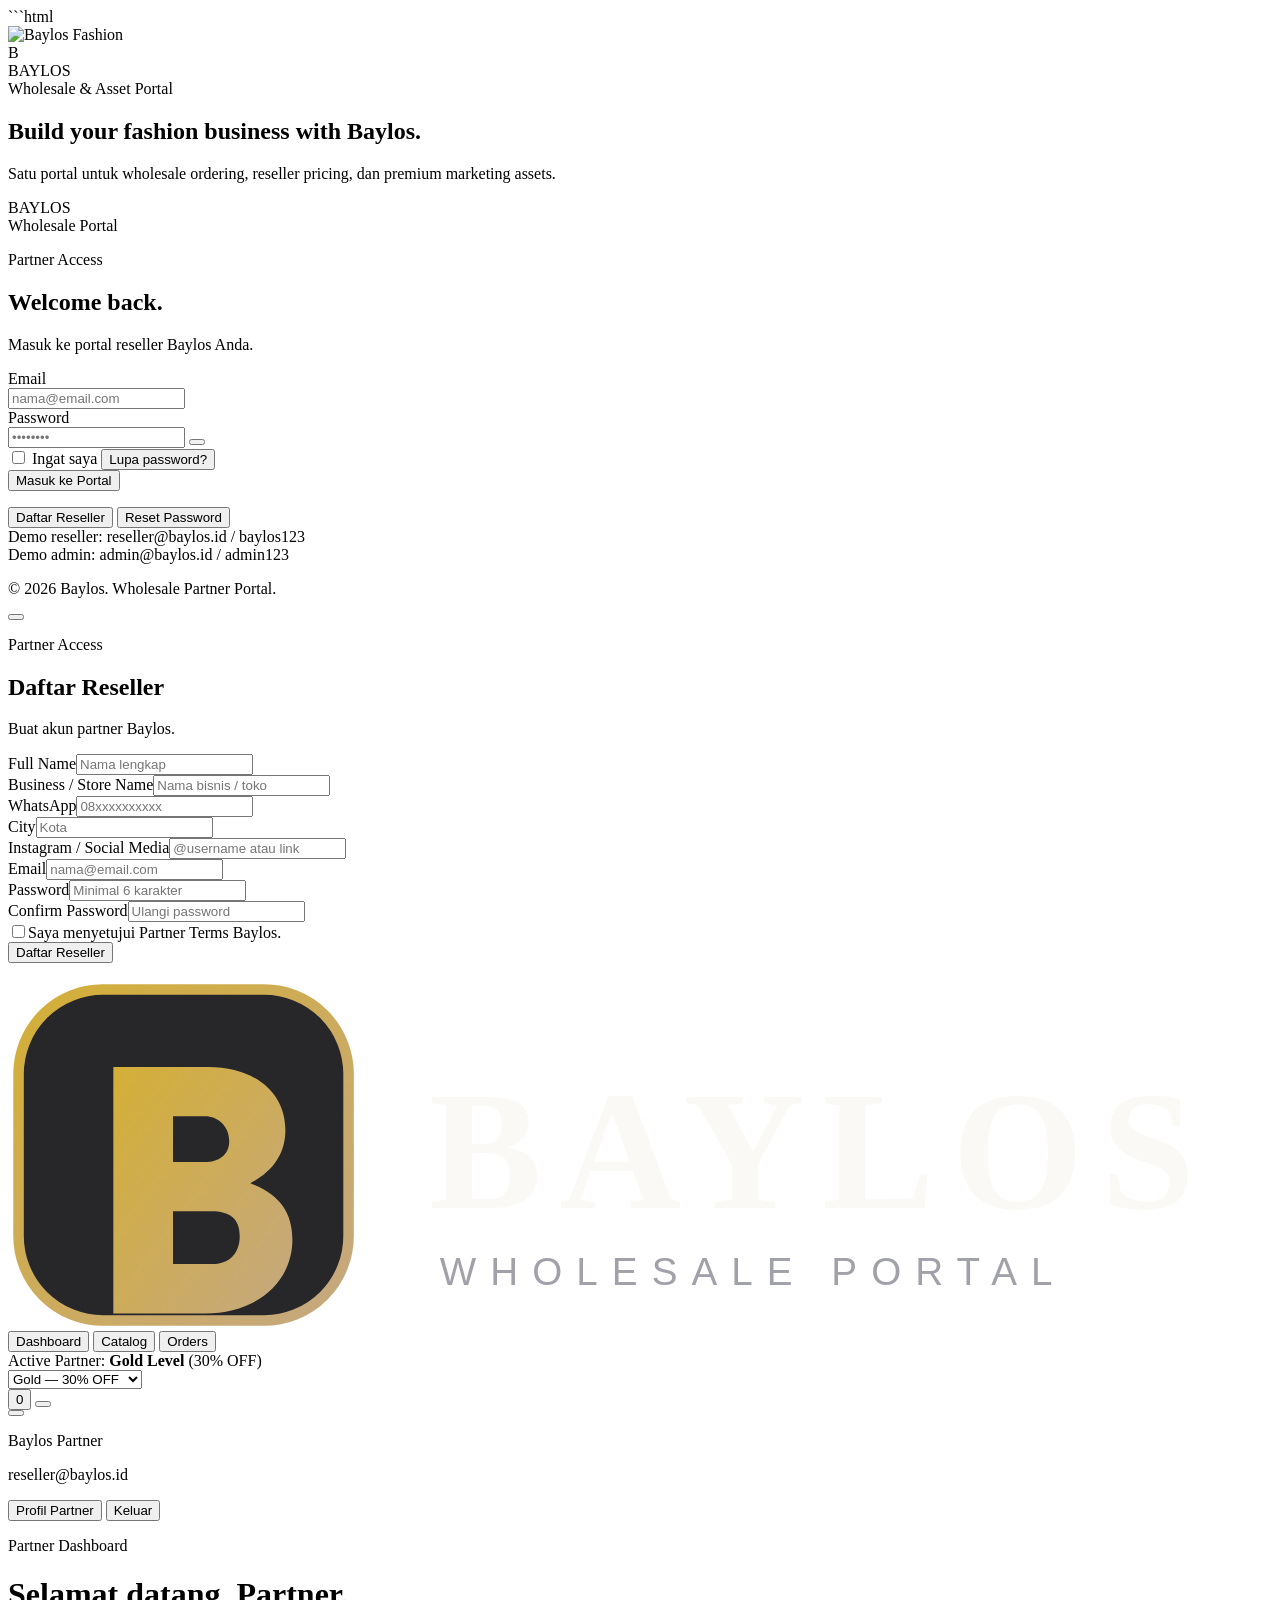
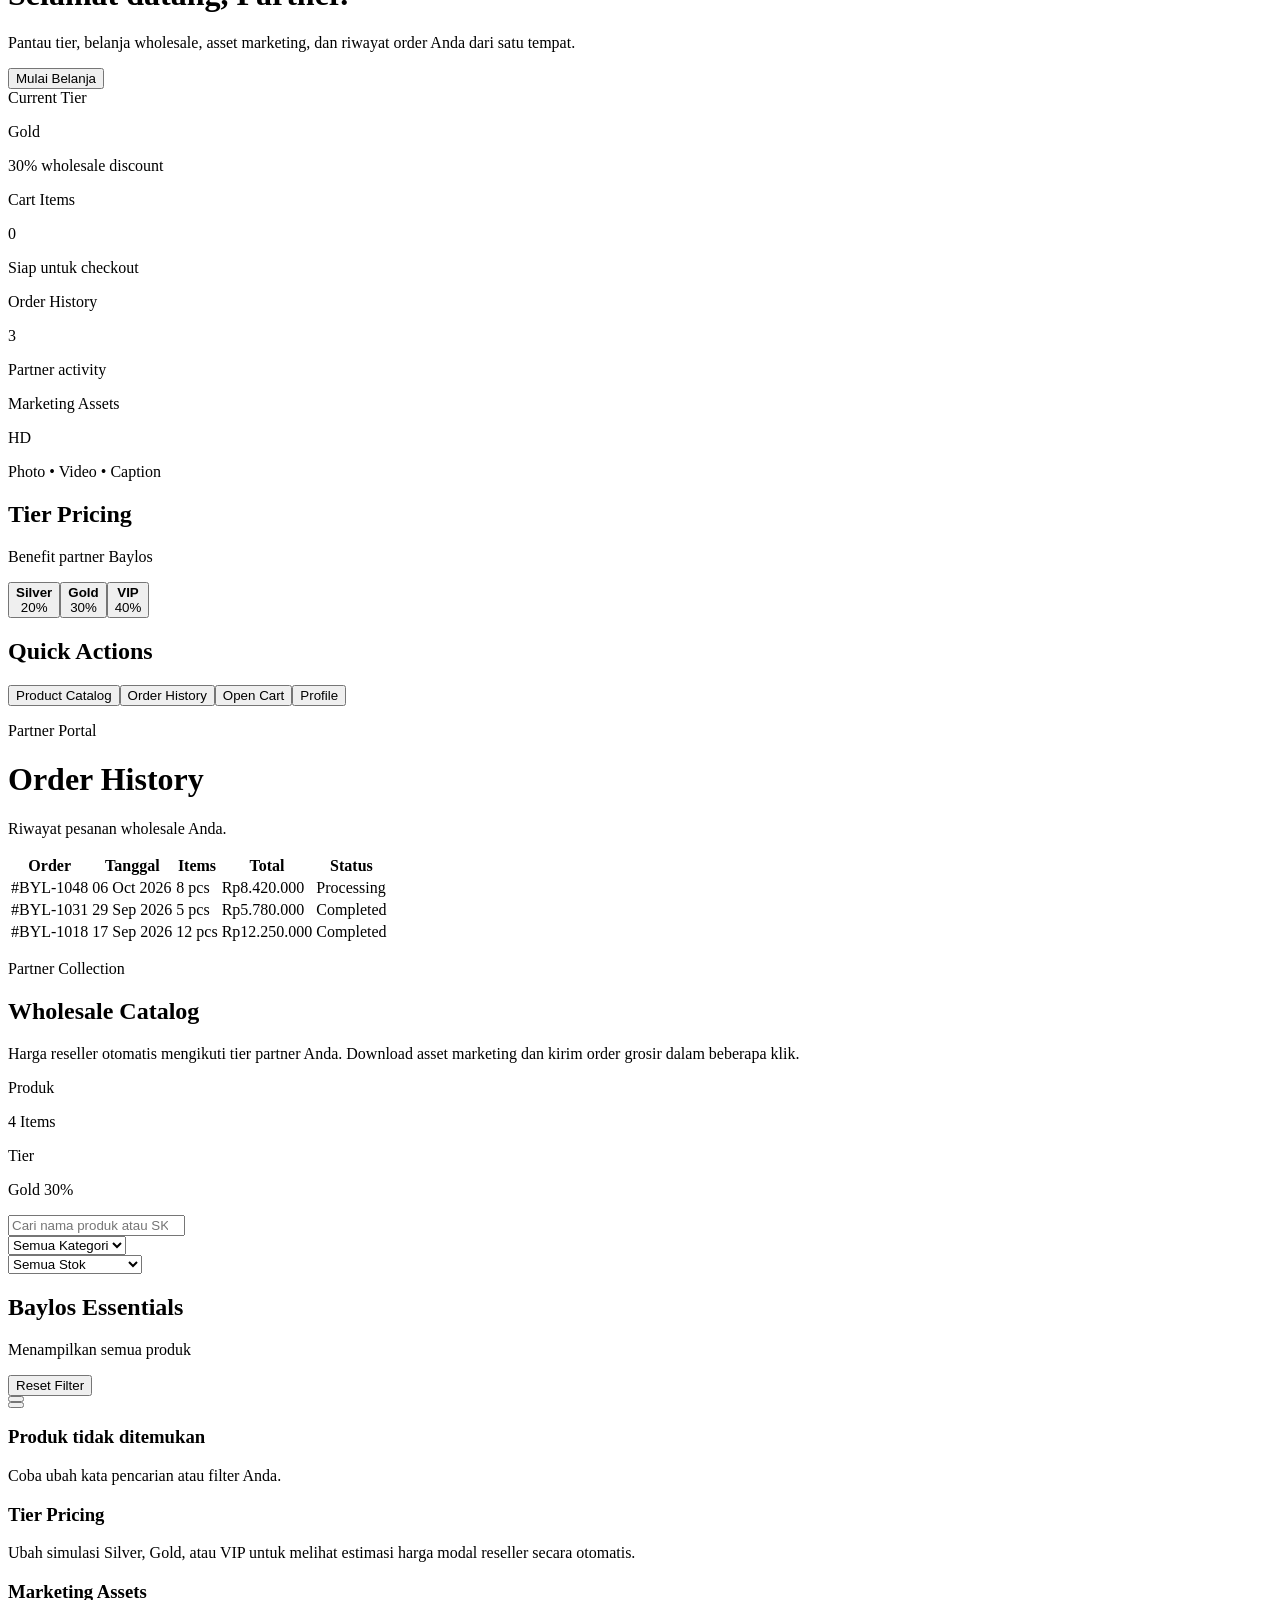
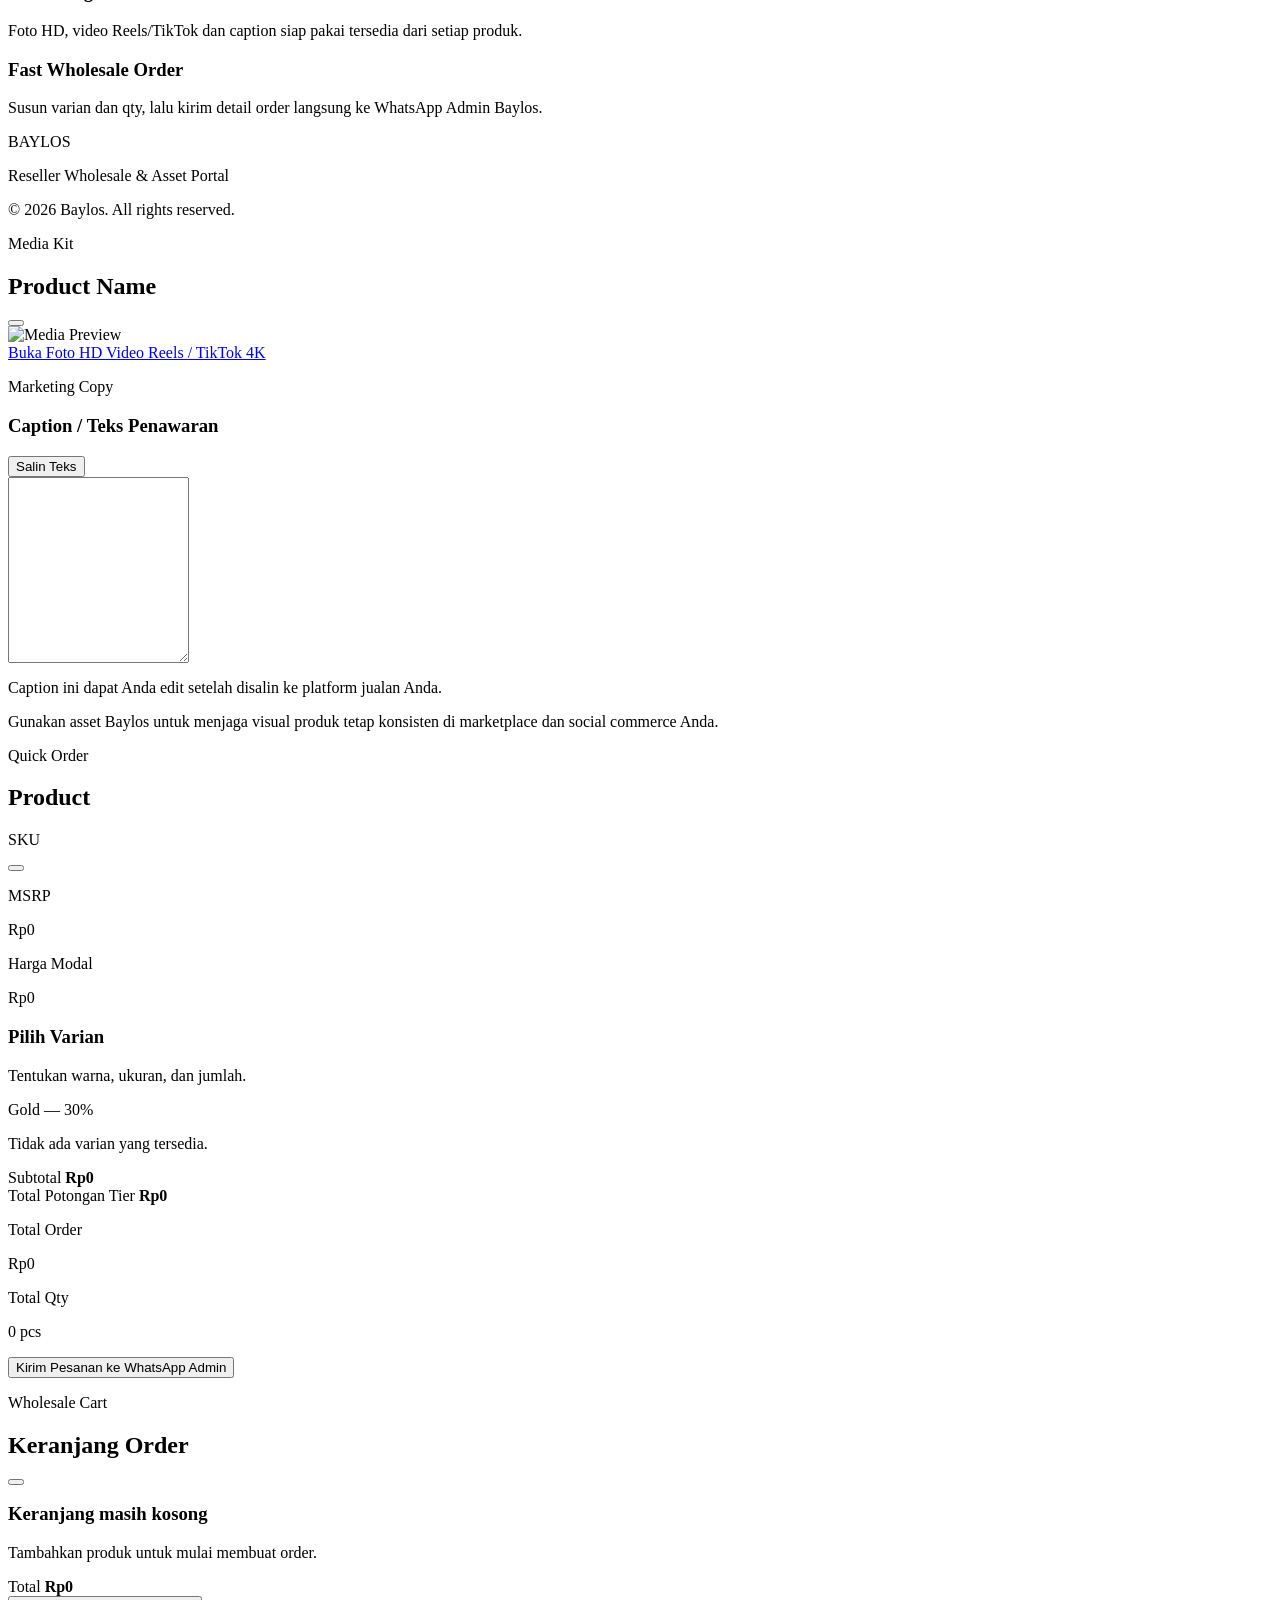
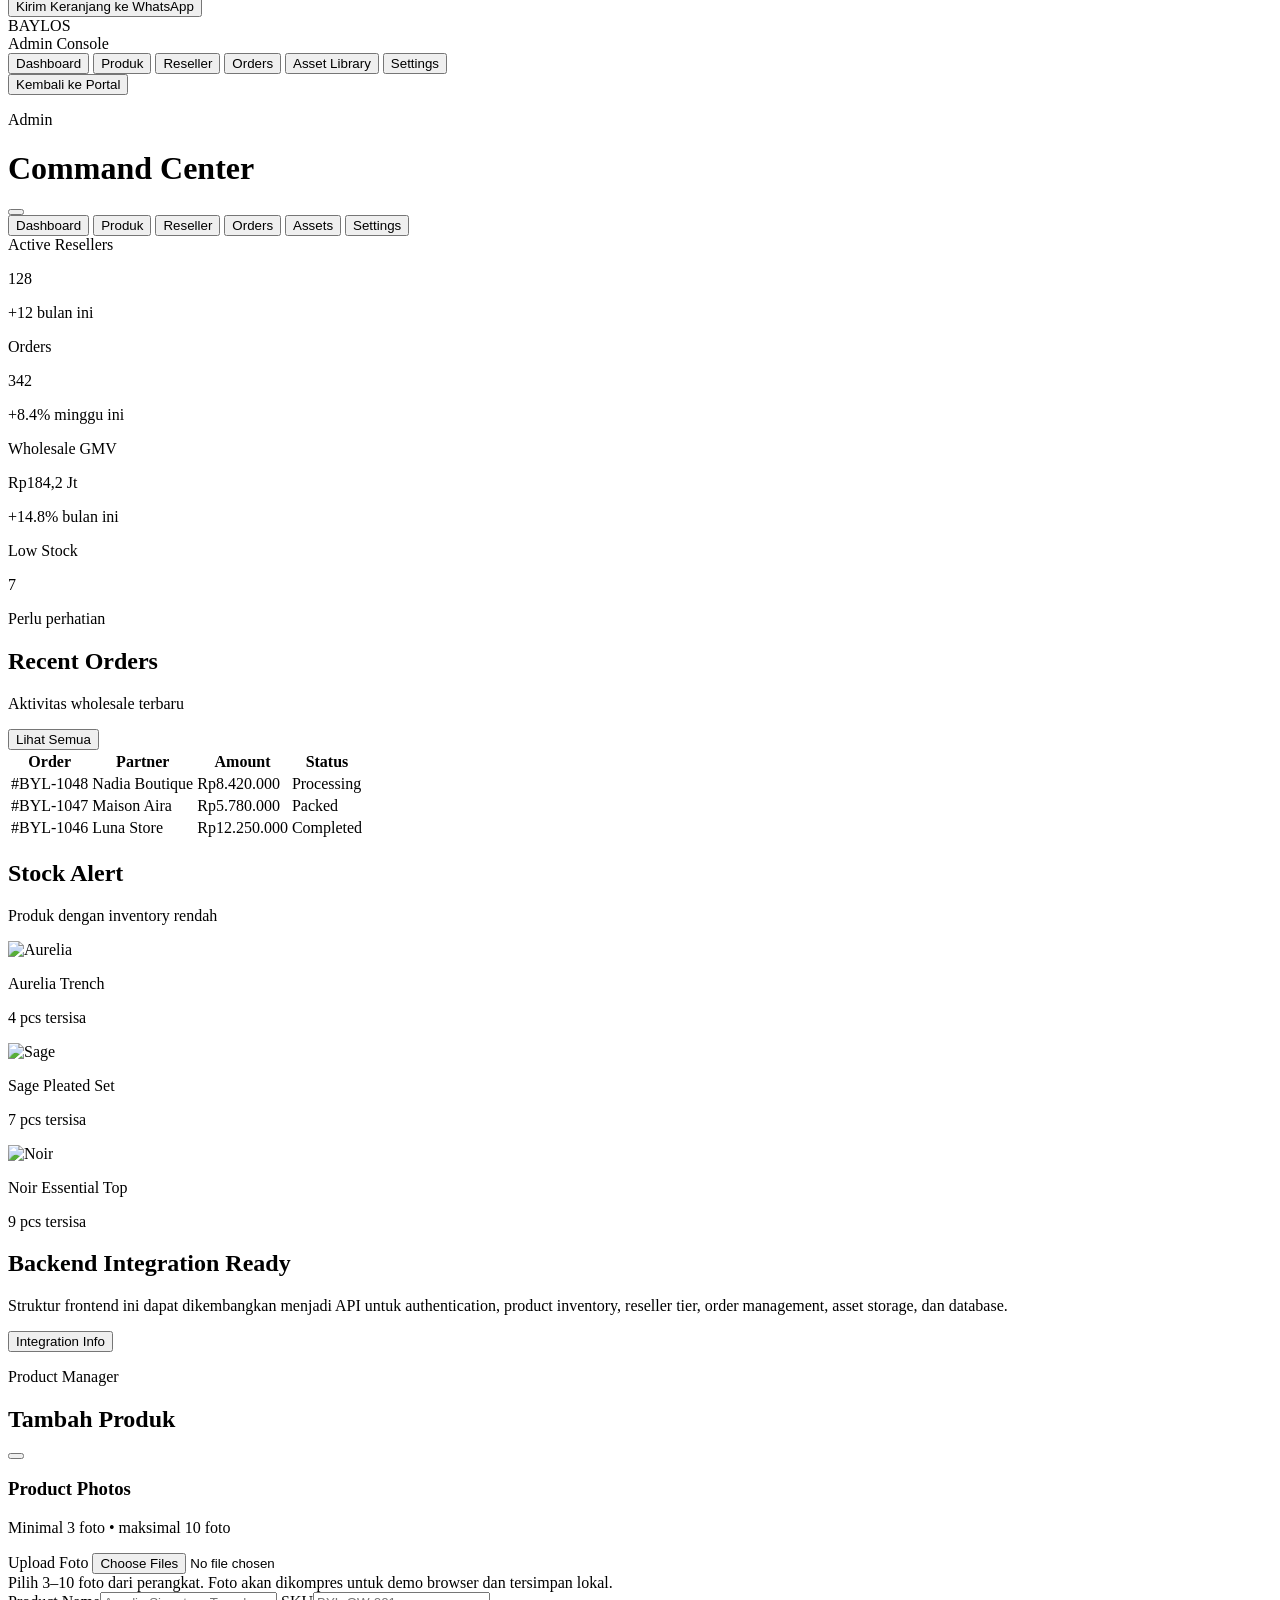
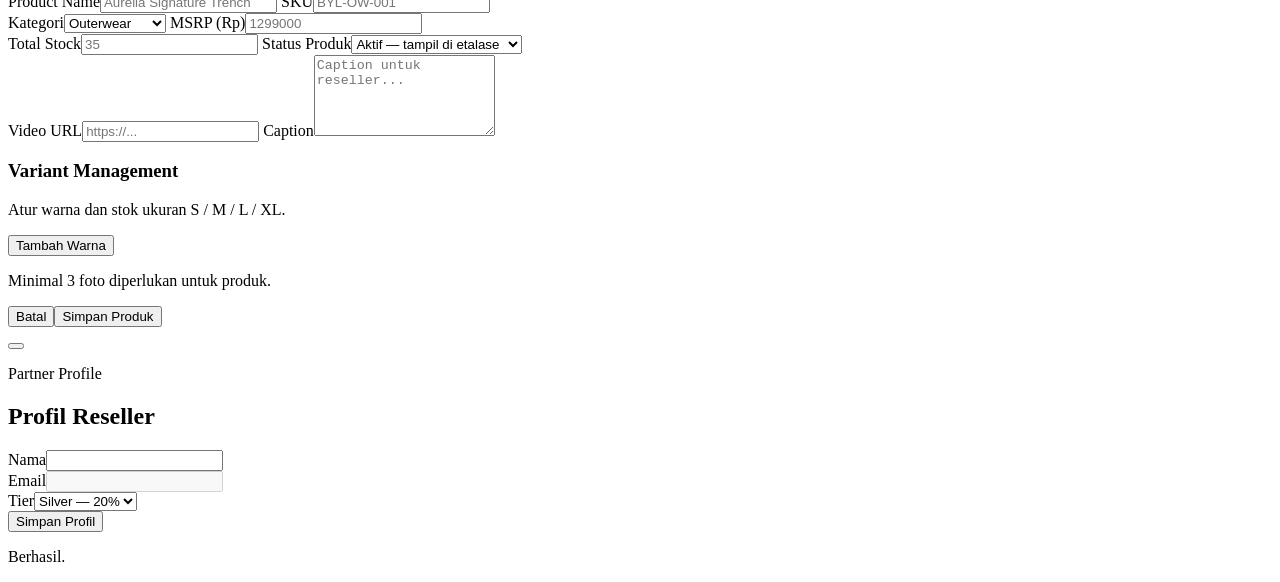
==== commit 50a61f75: "Add files via upload" ====
--- a/index.html
+++ b/index.html
@@ -47,267 +47,9 @@
         };
     </script>
 
-    <style>
-        * {
-            box-sizing: border-box;
-        }
-
-        html {
-            scroll-behavior: smooth;
-        }
-
-        body {
-            margin: 0;
-            background:
-                radial-gradient(circle at 15% 0%, rgba(212,175,55,0.07), transparent 28%),
-                radial-gradient(circle at 85% 10%, rgba(197,168,128,0.06), transparent 24%),
-                #18181B;
-            color: #FAF9F6;
-            font-family: 'Plus Jakarta Sans', sans-serif;
-        }
-
-        ::selection {
-            background: #D4AF37;
-            color: #18181B;
-        }
-
-        .glass {
-            background: rgba(39,39,42,0.76);
-            backdrop-filter: blur(18px);
-            -webkit-backdrop-filter: blur(18px);
-            border: 1px solid rgba(255,255,255,0.07);
-        }
-
-        .gold-border {
-            border-color: rgba(212,175,55,0.38);
-        }
-
-        .luxury-gradient {
-            background:
-                linear-gradient(135deg, rgba(212,175,55,0.12), transparent 35%),
-                linear-gradient(315deg, rgba(197,168,128,0.08), transparent 45%),
-                #27272A;
-        }
-
-        .input-luxury {
-            width: 100%;
-            border: 1px solid rgba(255,255,255,0.09);
-            background: rgba(24,24,27,0.78);
-            color: #FAF9F6;
-            border-radius: 12px;
-            outline: none;
-            transition: 0.2s ease;
-        }
-
-        .input-luxury:focus {
-            border-color: rgba(212,175,55,0.65);
-            box-shadow: 0 0 0 3px rgba(212,175,55,0.08);
-        }
-
-        .input-luxury::placeholder {
-            color: #71717A;
-        }
-
-        .btn-gold {
-            background: linear-gradient(135deg, #D4AF37, #C5A880);
-            color: #18181B;
-            transition: 0.2s ease;
-        }
-
-        .btn-gold:hover {
-            transform: translateY(-1px);
-            filter: brightness(1.06);
-            box-shadow: 0 10px 30px rgba(212,175,55,0.18);
-        }
-
-        .btn-dark {
-            background: #27272A;
-            color: #FAF9F6;
-            border: 1px solid rgba(255,255,255,0.08);
-            transition: 0.2s ease;
-        }
-
-        .btn-dark:hover {
-            background: #323236;
-            border-color: rgba(212,175,55,0.3);
-        }
-
-        .product-card {
-            transition: transform 0.25s ease, border-color 0.25s ease, box-shadow 0.25s ease;
-        }
-
-        .product-card:hover {
-            transform: translateY(-4px);
-            border-color: rgba(212,175,55,0.26);
-            box-shadow: 0 20px 50px rgba(0,0,0,0.22);
-        }
-
-        .product-image {
-            transition: transform 0.5s ease;
-        }
-
-        .product-card:hover .product-image {
-            transform: scale(1.035);
-        }
-
-        .product-rail { display:flex; gap:1.25rem; overflow-x:auto; overscroll-behavior-x:contain; scroll-snap-type:x mandatory; scrollbar-width:thin; padding:.15rem .1rem 1rem; -webkit-overflow-scrolling:touch; }
-        .product-rail::-webkit-scrollbar { height:6px; }
-        .product-rail::-webkit-scrollbar-thumb { background:rgba(212,175,55,.38); border-radius:999px; }
-        .product-rail > .product-card { flex:0 0 min(82vw,330px); scroll-snap-align:start; }
-        .catalog-rail-wrap { position:relative; }
-        .rail-arrow { position:absolute; top:43%; z-index:20; width:42px; height:42px; border-radius:999px; display:flex; align-items:center; justify-content:center; background:rgba(24,24,27,.88); border:1px solid rgba(212,175,55,.3); color:#FAF9F6; box-shadow:0 10px 30px rgba(0,0,0,.35); transition:.2s ease; }
-        .rail-arrow:hover { background:#D4AF37; color:#18181B; }
-        .rail-arrow.left { left:-10px; } .rail-arrow.right { right:-10px; }
-        .product-media { touch-action:pan-y; } .product-media img { user-select:none; -webkit-user-drag:none; }
-        @media (max-width:640px) { .rail-arrow { display:none; } }
-
-        .admin-sidebar{background:linear-gradient(180deg,rgba(39,39,42,.96),rgba(24,24,27,.98));}
-        .admin-nav{transition:.2s ease;color:#a1a1aa;}
-        .admin-nav:hover{background:rgba(212,175,55,.07);color:#faf9f6;border-color:rgba(212,175,55,.12);}
-        .admin-nav.active{background:linear-gradient(135deg,rgba(212,175,55,.16),rgba(197,168,128,.05));color:#d4af37;border-color:rgba(212,175,55,.24);box-shadow:inset 3px 0 #d4af37;}
-        .admin-kpi{background:linear-gradient(145deg,rgba(39,39,42,.98),rgba(28,28,31,.96));border:1px solid rgba(255,255,255,.06);}
-        .admin-table-row:hover{background:rgba(255,255,255,.025);}
-        .admin-chip{border:1px solid rgba(255,255,255,.07);background:rgba(255,255,255,.035);}
-        .admin-mobile-nav{display:none;}
-        @media(max-width:767px){.admin-mobile-nav{display:flex;overflow-x:auto;gap:.5rem;padding:.75rem 1rem;border-bottom:1px solid rgba(255,255,255,.05);}.admin-mobile-nav button{white-space:nowrap;}.admin-sidebar{display:none!important;}}
-
-        .modal-backdrop {
-            background: rgba(0,0,0,0.72);
-            backdrop-filter: blur(8px);
-            -webkit-backdrop-filter: blur(8px);
-        }
-
-        .drawer {
-            transform: translateX(100%);
-            transition: transform 0.3s ease;
-        }
-
-        .drawer.open {
-            transform: translateX(0);
-        }
-
-        .modal-panel {
-            animation: modalIn 0.22s ease-out;
-        }
-
-        @keyframes modalIn {
-            from {
-                opacity: 0;
-                transform: scale(0.96) translateY(8px);
-            }
-            to {
-                opacity: 1;
-                transform: scale(1) translateY(0);
-            }
-        }
-
-        .login-panel {
-            animation: loginIn 0.5s ease-out;
-        }
-
-        @keyframes loginIn {
-            from {
-                opacity: 0;
-                transform: translateY(25px);
-            }
-            to {
-                opacity: 1;
-                transform: translateY(0);
-            }
-        }
-
-        .toast {
-            transform: translateY(120px);
-            opacity: 0;
-            pointer-events: none;
-            transition: 0.3s ease;
-        }
-
-        .toast.show {
-            transform: translateY(0);
-            opacity: 1;
-            pointer-events: auto;
-        }
-
-        .stock-ready {
-            color: #4ADE80;
-            background: rgba(34,197,94,0.09);
-            border-color: rgba(34,197,94,0.18);
-        }
-
-        .stock-low {
-            color: #FACC15;
-            background: rgba(234,179,8,0.09);
-            border-color: rgba(234,179,8,0.18);
-        }
-
-        .stock-out {
-            color: #F87171;
-            background: rgba(239,68,68,0.09);
-            border-color: rgba(239,68,68,0.18);
-        }
-
-        .quantity-input {
-            appearance: textfield;
-            -moz-appearance: textfield;
-        }
-
-        .quantity-input::-webkit-inner-spin-button,
-        .quantity-input::-webkit-outer-spin-button {
-            -webkit-appearance: none;
-            margin: 0;
-        }
-
-        .scrollbar-thin::-webkit-scrollbar {
-            width: 5px;
-        }
-
-        .scrollbar-thin::-webkit-scrollbar-track {
-            background: transparent;
-        }
-
-        .scrollbar-thin::-webkit-scrollbar-thumb {
-            background: #52525B;
-            border-radius: 20px;
-        }
-
-        .hide-scrollbar::-webkit-scrollbar {
-            display: none;
-        }
-
-        .hide-scrollbar {
-            scrollbar-width: none;
-        }
-
-        .admin-sidebar {
-            background:
-                linear-gradient(180deg, rgba(212,175,55,0.08), transparent 25%),
-                #202023;
-        }
-
-        .admin-nav.active {
-            background: rgba(212,175,55,0.11);
-            color: #D4AF37;
-            border-color: rgba(212,175,55,0.18);
-        }
-
-        .variant-disabled {
-            opacity: 0.45;
-            pointer-events: none;
-        }
-
-        @media (max-width: 767px) {
-            .mobile-hidden {
-                display: none;
-            }
-        }
-
-        .portal-nav-btn{transition:.2s ease;border:1px solid transparent}
-        .portal-nav-btn:hover,.portal-nav-btn.active{background:rgba(212,175,55,.08);border-color:rgba(212,175,55,.18);color:#D4AF37}
-        .workspace-panel{animation:panelIn .22s ease}
-        @keyframes panelIn{from{opacity:0;transform:translateY(8px)}to{opacity:1;transform:translateY(0)}}
-        .modal-backdrop{background:rgba(0,0,0,.72);backdrop-filter:blur(12px)}
-    </style>
+    <link rel="stylesheet" href="assets/css/app.css">
+
+
 </head>
 
 <body>
@@ -510,17 +252,8 @@
             <div class="h-[72px] flex items-center justify-between gap-4">
 
                 <!-- Logo -->
-                <div class="flex items-center gap-3 min-w-0">
-                    <div class="w-10 h-10 rounded-xl border border-gold/30 bg-gold/5 flex items-center justify-center shrink-0">
-                        <span class="font-display text-gold text-lg">B</span>
-                    </div>
-
-                    <div class="hidden sm:block min-w-0">
-                        <div class="font-display text-xl leading-none">BAYLOS</div>
-                        <div class="text-[8px] tracking-[0.22em] text-zinc-500 uppercase mt-1">
-                            Wholesale Portal
-                        </div>
-                    </div>
+                <div class="flex items-center min-w-0">
+                    <img src="assets/images/baylos-logo.svg" alt="BAYLOS Wholesale Portal" class="baylos-logo" loading="eager">
                 </div>
 
                 <!-- Portal Navigation -->
@@ -1496,2285 +1229,33 @@
 </div>
 
 
-<script>
-/* ============================================================
-   BAYLOS WHOLESALE PORTAL
-   Frontend Application Logic
-   ============================================================ */
-
-"use strict";
-
-
-/* ============================================================
-   CONFIGURATION
-   ============================================================ */
-
-const BAYLOS_CONFIG = {
-    whatsappAdminNumber: "6288214822434",
-    currency: "IDR",
-
-    tiers: {
-        silver: {
-            name: "Silver Level",
-            shortName: "Silver",
-            discount: 0.20,
-            label: "20% OFF"
-        },
-        gold: {
-            name: "Gold Level",
-            shortName: "Gold",
-            discount: 0.30,
-            label: "30% OFF"
-        },
-        vip: {
-            name: "VIP Level",
-            shortName: "VIP",
-            discount: 0.40,
-            label: "40% OFF"
-        }
-    },
-
-    demoUsers: [
-        {
-            email: "reseller@baylos.id",
-            password: "baylos123",
-            role: "reseller",
-            name: "Baylos Partner",
-            tier: "gold"
-        },
-        {
-            email: "admin@baylos.id",
-            password: "admin123",
-            role: "admin",
-            name: "Baylos Administrator",
-            tier: "vip"
-        }
-    ]
-};
-
-
-/* ============================================================
-   PRODUCT DATA
-   ============================================================ */
-
-const products = [
-    {
-        id: "BYL-OW-001",
-        sku: "BYL-OW-001",
-        name: "Aurelia Signature Trench",
-        category: "Outerwear",
-        msrp: 1299000,
-        stock: 35,
-
-        image: "https://images.unsplash.com/photo-1551028719-00167b16eac5?auto=format&fit=crop&w=1200&q=90",
-
-        images: [
-            "https://images.unsplash.com/photo-1551028719-00167b16eac5?auto=format&fit=crop&w=1200&q=90",
-            "https://images.unsplash.com/photo-1539533018447-63fcce2678e2?auto=format&fit=crop&w=1200&q=90",
-            "https://images.unsplash.com/photo-1591047139829-d91aecb6caea?auto=format&fit=crop&w=1200&q=90"
-        ],
-
-        video: "https://www.youtube.com/results?search_query=baylos+aurelia+trench",
-
-        colors: [
-            {
-                name: "Black Obsidian",
-                stock: {
-                    S: 8,
-                    M: 12,
-                    L: 9,
-                    XL: 6
-                }
-            },
-            {
-                name: "Champagne",
-                stock: {
-                    S: 4,
-                    M: 6,
-                    L: 3,
-                    XL: 2
-                }
-            },
-            {
-                name: "Sage Green",
-                stock: {
-                    S: 2,
-                    M: 4,
-                    L: 2,
-                    XL: 1
-                }
-            }
-        ],
-
-        caption:
-            "✨ AURELIA SIGNATURE TRENCH ✨\n\n" +
-            "Elevate your everyday look dengan outer premium yang clean, elegant, dan timeless.\n\n" +
-            "Aurelia Signature Trench hadir dengan siluet refined yang mudah dipadukan untuk office look, brunch, hingga special occasion.\n\n" +
-            "✓ Premium fashion piece\n" +
-            "✓ Cutting elegant\n" +
-            "✓ Easy to style\n" +
-            "✓ Limited stock\n\n" +
-            "DM kami untuk detail ukuran dan harga.\n\n" +
-            "#Baylos #BaylosFashion #TrenchCoat #FashionReseller #ModestFashion"
-    },
-
-    {
-        id: "BYL-MW-002",
-        sku: "BYL-MW-002",
-        name: "Sage Pleated Modest Set",
-        category: "Modest Wear",
-        msrp: 899000,
-        stock: 7,
-
-        image: "https://images.unsplash.com/photo-1594633312681-425c7b97ccd1?auto=format&fit=crop&w=1200&q=90",
-
-        images: [
-            "https://images.unsplash.com/photo-1594633312681-425c7b97ccd1?auto=format&fit=crop&w=1200&q=90",
-            "https://images.unsplash.com/photo-1551488831-00ddcb6c6bd3?auto=format&fit=crop&w=1200&q=90",
-            "https://images.unsplash.com/photo-1571513800374-df1bbe650e56?auto=format&fit=crop&w=1200&q=90"
-        ],
-
-        video: "https://www.youtube.com/results?search_query=baylos+sage+pleated+set",
-
-        colors: [
-            {
-                name: "Black Obsidian",
-                stock: {
-                    S: 1,
-                    M: 2,
-                    L: 1,
-                    XL: 1
-                }
-            },
-            {
-                name: "Champagne",
-                stock: {
-                    S: 0,
-                    M: 1,
-                    L: 0,
-                    XL: 0
-                }
-            },
-            {
-                name: "Sage Green",
-                stock: {
-                    S: 1,
-                    M: 0,
-                    L: 0,
-                    XL: 0
-                }
-            }
-        ],
-
-        caption:
-            "SAGE PLEATED MODEST SET 🌿\n\n" +
-            "Minimal, sophisticated, dan effortless.\n\n" +
-            "Sage Pleated Modest Set dibuat untuk kamu yang ingin tampil polished tanpa terlihat berlebihan.\n\n" +
-            "Pleated detail memberikan movement yang cantik, sementara siluet modest membuatnya versatile untuk berbagai occasion.\n\n" +
-            "Stock terbatas — cocok untuk koleksi reseller yang ingin tampil premium.\n\n" +
-            "#Baylos #ModestWear #PleatedSet #FashionReseller #BaylosPartner"
-    },
-
-    {
-        id: "BYL-TP-003",
-        sku: "BYL-TP-003",
-        name: "Noir Essential Top",
-        category: "Tops",
-        msrp: 449000,
-        stock: 42,
-
-        image: "https://images.unsplash.com/photo-1548883354-94bcfe321cbb?auto=format&fit=crop&w=1200&q=90",
-
-        images: [
-            "https://images.unsplash.com/photo-1548883354-94bcfe321cbb?auto=format&fit=crop&w=1200&q=90",
-            "https://images.unsplash.com/photo-1525507119028-ed4c629a60a3?auto=format&fit=crop&w=1200&q=90",
-            "https://images.unsplash.com/photo-1483985988355-763728e1935b?auto=format&fit=crop&w=1200&q=90"
-        ],
-
-        video: "https://www.youtube.com/results?search_query=baylos+noir+essential+top",
-
-        colors: [
-            {
-                name: "Black Obsidian",
-                stock: {
-                    S: 10,
-                    M: 14,
-                    L: 12,
-                    XL: 6
-                }
-            },
-            {
-                name: "Champagne",
-                stock: {
-                    S: 3,
-                    M: 4,
-                    L: 2,
-                    XL: 1
-                }
-            },
-            {
-                name: "Sage Green",
-                stock: {
-                    S: 2,
-                    M: 3,
-                    L: 2,
-                    XL: 1
-                }
-            }
-        ],
-
-        caption:
-            "NOIR ESSENTIAL TOP 🖤\n\n" +
-            "The everyday essential, elevated.\n\n" +
-            "Noir Essential Top membawa clean silhouette dengan karakter premium yang gampang dipasangkan dengan denim, tailored pants, skirt, maupun outerwear favorit.\n\n" +
-            "Perfect untuk customer yang mencari basic piece dengan premium appearance.\n\n" +
-            "Ready stock sekarang.\n\n" +
-            "#Baylos #EssentialTop #MinimalFashion #FashionReseller #WholesaleFashion"
-    },
-
-    {
-        id: "BYL-AC-004",
-        sku: "BYL-AC-004",
-        name: "Champagne Structured Bag",
-        category: "Accessories",
-        msrp: 699000,
-        stock: 24,
-
-        image: "https://images.unsplash.com/photo-1584917865442-de89df76afd3?auto=format&fit=crop&w=1200&q=90",
-
-        images: [
-            "https://images.unsplash.com/photo-1584917865442-de89df76afd3?auto=format&fit=crop&w=1200&q=90",
-            "https://images.unsplash.com/photo-1590874103328-eac38a683ce7?auto=format&fit=crop&w=1200&q=90",
-            "https://images.unsplash.com/photo-1566150905458-1bf1fc113f0d?auto=format&fit=crop&w=1200&q=90"
-        ],
-
-        video: "https://www.youtube.com/results?search_query=baylos+champagne+structured+bag",
-
-        colors: [
-            {
-                name: "Black Obsidian",
-                stock: {
-                    S: 5,
-                    M: 5,
-                    L: 2,
-                    XL: 0
-                }
-            },
-            {
-                name: "Champagne",
-                stock: {
-                    S: 4,
-                    M: 4,
-                    L: 2,
-                    XL: 0
-                }
-            },
-            {
-                name: "Sage Green",
-                stock: {
-                    S: 1,
-                    M: 1,
-                    L: 0,
-                    XL: 0
-                }
-            }
-        ],
-
-        caption:
-            "CHAMPAGNE STRUCTURED BAG ✨\n\n" +
-            "A refined statement piece for the modern wardrobe.\n\n" +
-            "Structured silhouette, sophisticated finish, dan versatile color palette membuat bag ini mudah masuk ke berbagai style customer.\n\n" +
-            "Bawa dari office sampai dinner tanpa perlu mengganti karakter look.\n\n" +
-            "Limited quantity available.\n\n" +
-            "#Baylos #StructuredBag #LuxuryBag #FashionAccessories #ResellerIndonesia"
-    }
-    ,{ id:"BYL-OW-005", sku:"BYL-OW-005", name:"Noir Tailored Blazer", category:"Outerwear", msrp:1099000, stock:22, image:"https://images.unsplash.com/photo-1594938298603-c8148c4dae35?auto=format&fit=crop&w=1200&q=90", images:["https://images.unsplash.com/photo-1594938298603-c8148c4dae35?auto=format&fit=crop&w=1200&q=90","https://images.unsplash.com/photo-1584273143981-41c073dfe8f8?auto=format&fit=crop&w=1200&q=90","https://images.unsplash.com/photo-1551488831-00ddcb6c6bd3?auto=format&fit=crop&w=1200&q=90"], video:"https://www.youtube.com/results?search_query=baylos+noir+blazer", colors:[{name:"Black Obsidian",stock:{S:6,M:7,L:5,XL:4}},{name:"Champagne",stock:{S:2,M:4,L:2,XL:1}},{name:"Sage Green",stock:{S:1,M:2,L:1,XL:0}}], caption:"Noir Tailored Blazer — refined tailoring for a polished Baylos look." },
-    { id:"BYL-MW-006", sku:"BYL-MW-006", name:"Ivory Flow Abaya", category:"Modest Wear", msrp:999000, stock:18, image:"https://images.unsplash.com/photo-1610030469983-98e550d6193c?auto=format&fit=crop&w=1200&q=90", images:["https://images.unsplash.com/photo-1610030469983-98e550d6193c?auto=format&fit=crop&w=1200&q=90","https://images.unsplash.com/photo-1596755389378-c31d21fd1273?auto=format&fit=crop&w=1200&q=90","https://images.unsplash.com/photo-1595341888016-a392ef81b7de?auto=format&fit=crop&w=1200&q=90"], video:"https://www.youtube.com/results?search_query=baylos+ivory+abaya", colors:[{name:"Black Obsidian",stock:{S:5,M:6,L:4,XL:2}},{name:"Champagne",stock:{S:2,M:3,L:2,XL:1}},{name:"Sage Green",stock:{S:1,M:2,L:1,XL:0}}], caption:"Ivory Flow Abaya — graceful, fluid and easy to style." },
-    { id:"BYL-TP-007", sku:"BYL-TP-007", name:"Champagne Satin Shirt", category:"Tops", msrp:649000, stock:31, image:"https://images.unsplash.com/photo-1485968579580-b6d095142e6e?auto=format&fit=crop&w=1200&q=90", images:["https://images.unsplash.com/photo-1485968579580-b6d095142e6e?auto=format&fit=crop&w=1200&q=90","https://images.unsplash.com/photo-1564257577054-2e0f9a6b5f6b?auto=format&fit=crop&w=1200&q=90","https://images.unsplash.com/photo-1605763240000-7e93b172d754?auto=format&fit=crop&w=1200&q=90"], video:"https://www.youtube.com/results?search_query=baylos+champagne+satin+shirt", colors:[{name:"Black Obsidian",stock:{S:8,M:9,L:7,XL:4}},{name:"Champagne",stock:{S:3,M:5,L:3,XL:2}},{name:"Sage Green",stock:{S:2,M:3,L:2,XL:1}}], caption:"Champagne Satin Shirt — a polished essential for everyday premium styling." },
-    { id:"BYL-AC-008", sku:"BYL-AC-008", name:"Sage Mini Shoulder Bag", category:"Accessories", msrp:579000, stock:26, image:"https://images.unsplash.com/photo-1590874103328-eac38a683ce7?auto=format&fit=crop&w=1200&q=90", images:["https://images.unsplash.com/photo-1590874103328-eac38a683ce7?auto=format&fit=crop&w=1200&q=90","https://images.unsplash.com/photo-1584917865442-de89df76afd3?auto=format&fit=crop&w=1200&q=90","https://images.unsplash.com/photo-1566150905458-1bf1fc113f0d?auto=format&fit=crop&w=1200&q=90"], video:"https://www.youtube.com/results?search_query=baylos+sage+shoulder+bag", colors:[{name:"Black Obsidian",stock:{S:10,M:0,L:0,XL:0}},{name:"Champagne",stock:{S:7,M:0,L:0,XL:0}},{name:"Sage Green",stock:{S:9,M:0,L:0,XL:0}}], caption:"Sage Mini Shoulder Bag — compact statement accessory with a refined finish." }
-];
-
-
-/* ============================================================
-   APPLICATION STATE
-   ============================================================ */
-
-let currentUser = null;
-
-let currentTier = "gold";
-
-let currentMediaProduct = null;
-
-let currentOrderProduct = null;
-
-let orderSelections = {};
-
-let cart = [];
-
-
-/* ============================================================
-   DOM HELPERS
-   ============================================================ */
-
-const $ = (selector) => document.querySelector(selector);
-
-const $$ = (selector) => document.querySelectorAll(selector);
-
-
-/* ============================================================
-   INITIALIZATION
-   ============================================================ */
-
-document.addEventListener("DOMContentLoaded", () => {
-
-    lucide.createIcons();
-
-    initializeAuthentication();
-
-    initializeProductRail();
-    initializeFilters();
-
-    initializeTierSwitcher();
-
-    initializeUserMenu();
-
-    initializeCart();
-
-    initializeAdmin();
-
-    loadSavedProducts();
-    const editorPhotoInput=$("#editorPhotoInput");
-    if(editorPhotoInput) editorPhotoInput.addEventListener("change",handleEditorPhotoUpload);
-
-    initializeGlobalKeyboardEvents();
-
-    renderProducts();
-
-    updateCartUI();
-});
-
-
-/* ============================================================
-   AUTHENTICATION
-   ============================================================ */
-
-function initializeAuthentication() {
-
-    const savedSession = localStorage.getItem("baylosSession");
-
-    if (savedSession) {
-        try {
-            currentUser = JSON.parse(savedSession);
-
-            currentTier = currentUser.tier || "gold";
-
-            showApplication();
-
-        } catch (error) {
-            localStorage.removeItem("baylosSession");
-        }
-    }
-
-    $("#loginForm").addEventListener("submit", handleLogin);
-    $("#authModalForm").addEventListener("submit", handleAuthModalSubmit);
-
-    $("#togglePassword").addEventListener("click", () => {
-
-        const passwordInput = $("#loginPassword");
-
-        const icon = $("#togglePassword i");
-
-        if (passwordInput.type === "password") {
-
-            passwordInput.type = "text";
-
-            icon.setAttribute("data-lucide", "eye-off");
-
-        } else {
-
-            passwordInput.type = "password";
-
-            icon.setAttribute("data-lucide", "eye");
-        }
-
-        lucide.createIcons();
-    });
-}
-
-
-
-function handleAuthModalSubmit(event){
- event.preventDefault();
- const email=$("#authModalEmail").value.trim().toLowerCase();
- if(authModalMode==='forgot'){closeAuthModal();showToast('Instruksi reset password demo telah dikirim ke '+email+'.','success');return;}
- const name=$("#registerName").value.trim();
- const business=$("#registerBusiness").value.trim();
- const whatsapp=$("#registerWhatsapp").value.trim();
- const city=$("#registerCity").value.trim();
- const social=$("#registerSocial").value.trim();
- const password=$("#authModalPassword").value;
- const confirm=$("#authModalPasswordConfirm").value;
- if(!name||!business||!whatsapp||!city||!email||!password||!confirm){showToast('Lengkapi semua data pendaftaran.','warning');return;}
- if(password.length<6){showToast('Password minimal 6 karakter.','warning');return;}
- if(password!==confirm){showToast('Konfirmasi password tidak sama.','warning');return;}
- if(!$("#registerTerms").checked){showToast('Anda harus menyetujui Partner Terms.','warning');return;}
- const users=JSON.parse(localStorage.getItem('baylosUsers')||'[]');
- if(users.some(u=>u.email===email)||BAYLOS_CONFIG.demoUsers.some(u=>u.email===email)){showToast('Email sudah terdaftar.','warning');return;}
- const user={id:'RS-'+Date.now(),email,password,role:'reseller',name,business,whatsapp,city,social,tier:'silver',status:'pending',createdAt:new Date().toISOString()};
- users.push(user); localStorage.setItem('baylosUsers',JSON.stringify(users)); closeAuthModal(); showRegistrationSuccess();
-}
-
-function showRegistrationSuccess(){
-  const existing=document.getElementById('registrationSuccess');
-  if(existing) existing.remove();
-  const box=document.createElement('div'); box.id='registrationSuccess'; box.className='fixed inset-0 z-[210] modal-backdrop p-4 flex items-center justify-center';
-  box.innerHTML=`<div class="glass rounded-3xl p-7 max-w-md w-full text-center shadow-luxury"><div class="w-14 h-14 mx-auto rounded-2xl bg-yellow-500/10 flex items-center justify-center"><i data-lucide="clock-3" class="w-7 h-7 text-yellow-400"></i></div><p class="text-gold text-[10px] uppercase tracking-[.2em] font-bold mt-5">Registration Submitted</p><h2 class="font-display text-3xl mt-2">Become a Baylos Partner</h2><p class="text-sm text-zinc-400 mt-4 leading-6">Terima kasih telah mendaftar sebagai Baylos Reseller Partner.<br>Account kamu sedang menunggu persetujuan admin.</p><div class="mt-5 rounded-2xl border border-yellow-500/20 bg-yellow-500/5 px-4 py-4"><div class="text-xs text-zinc-500">Status</div><div class="mt-1 text-yellow-400 font-bold">● PENDING REVIEW</div></div><button onclick="document.getElementById('registrationSuccess').remove()" class="btn-gold w-full h-12 rounded-xl font-bold mt-5">Kembali ke Login</button></div>`; document.body.appendChild(box); lucide.createIcons();
-}
-
-
-function handleLogin(event) {
-
-    event.preventDefault();
-
-    const email = $("#loginEmail").value.trim().toLowerCase();
-
-    const password = $("#loginPassword").value;
-
-    const remember = $("#rememberMe").checked;
-
-    const registeredUsers = JSON.parse(localStorage.getItem("baylosUsers") || "[]");
-    const user = [...BAYLOS_CONFIG.demoUsers, ...registeredUsers].find(
-        item => item.email === email && item.password === password
-    );
-
-    const errorBox = $("#loginError");
-
-    if (!user) {
-        errorBox.textContent = "Email atau password tidak sesuai.";
-        errorBox.classList.remove("hidden");
-        return;
-    }
-
-    if (user.role === "reseller" && user.status && user.status !== "approved") {
-        errorBox.textContent = user.status === "suspended" ? "Akun reseller Anda sedang ditangguhkan oleh admin." : "Akun Anda masih PENDING REVIEW. Tunggu persetujuan admin Baylos.";
-        errorBox.classList.remove("hidden");
-        return;
-    }
-
-    errorBox.classList.add("hidden");
-
-    currentUser = {
-        email: user.email,
-        role: user.role,
-        name: user.name,
-        tier: user.tier
-    };
-
-    currentTier = user.tier;
-
-    if (remember) {
-
-        localStorage.setItem(
-            "baylosSession",
-            JSON.stringify(currentUser)
-        );
-
-    } else {
-
-        sessionStorage.setItem(
-            "baylosSession",
-            JSON.stringify(currentUser)
-        );
-    }
-
-    showApplication();
-
-    showToast(
-        `Selamat datang, ${user.name}.`,
-        "success"
-    );
-}
-
-
-function showApplication() {
-
-    $("#loginScreen").classList.add("hidden");
-
-    $("#app").classList.remove("hidden");
-
-    updateUserUI();
-    updateDashboardStats();
-    showResellerView("dashboard");
-
-    setTier(currentTier, false);
-
-    if (currentUser && currentUser.role === "admin") {
-        $("#adminButton").classList.remove("hidden");
-    } else {
-        $("#adminButton").classList.add("hidden");
-    }
-}
-
-
-function logout() {
-
-    currentUser = null;
-
-    localStorage.removeItem("baylosSession");
-
-    sessionStorage.removeItem("baylosSession");
-
-    $("#app").classList.add("hidden");
-
-    $("#adminOverlay").classList.add("hidden");
-
-    $("#loginScreen").classList.remove("hidden");
-
-    $("#loginEmail").value = "";
-
-    $("#loginPassword").value = "";
-
-    $("#loginError").classList.add("hidden");
-
-    $("#userMenu").classList.add("hidden");
-
-    showToast("Anda telah keluar dari portal.", "info");
-}
-
-
-function updateUserUI() {
-
-    if (!currentUser) {
-        return;
-    }
-
-    $("#menuUserName").textContent = currentUser.name;
-
-    $("#menuUserEmail").textContent = currentUser.email;
-}
-
-
-/* ============================================================
-   TIER PRICING
-   ============================================================ */
-
-function initializeTierSwitcher() {
-
-    $("#tierSelect").addEventListener("change", event => {
-
-        setTier(event.target.value, true);
-
-    });
-}
-
-
-function setTier(tierKey, notify = true) {
-
-    if (!BAYLOS_CONFIG.tiers[tierKey]) {
-        tierKey = "gold";
-    }
-
-    currentTier = tierKey;
-
-    const tier = BAYLOS_CONFIG.tiers[currentTier];
-
-    $("#tierSelect").value = currentTier;
-
-    $("#activeTierBadge").textContent = tier.name;
-
-    $("#activeDiscountBadge").textContent =
-        `(${tier.label})`;
-
-    $("#heroTier").textContent =
-        `${tier.shortName} ${tier.discount * 100}%`;
-
-    if (currentOrderProduct) {
-        updateOrderPricing();
-    }
-
-    renderProducts();
-
-    if (notify) {
-
-        showToast(
-            `Harga simulasi diubah ke ${tier.name} — ${tier.label}.`,
-            "success"
-        );
-    }
-}
-
-
-function calculateWholesalePrice(msrp) {
-
-    const tier = BAYLOS_CONFIG.tiers[currentTier];
-
-    return Math.round(
-        msrp * (1 - tier.discount)
-    );
-}
-
-
-function formatRupiah(value) {
-
-    return new Intl.NumberFormat("id-ID", {
-        style: "currency",
-        currency: BAYLOS_CONFIG.currency,
-        minimumFractionDigits: 0,
-        maximumFractionDigits: 0
-    }).format(value);
-}
-
-
-/* ============================================================
-   PRODUCT RENDERING
-   ============================================================ */
-
-function renderProducts() {
-
-    const search = $("#searchInput").value.trim().toLowerCase();
-
-    const category = $("#categoryFilter").value;
-
-    const stockFilter = $("#stockFilter").value;
-
-    const filteredProducts = products.filter(product => product.active !== false).filter(product => {
-
-        const matchesSearch =
-            !search ||
-            product.name.toLowerCase().includes(search) ||
-            product.sku.toLowerCase().includes(search);
-
-        const matchesCategory =
-            category === "all" ||
-            product.category === category;
-
-        const matchesStock =
-            stockFilter === "all" ||
-            (
-                stockFilter === "ready" &&
-                product.stock >= 10
-            ) ||
-            (
-                stockFilter === "low" &&
-                product.stock < 10
-            );
-
-        return matchesSearch &&
-               matchesCategory &&
-               matchesStock;
-    });
-
-    const grid = $("#productGrid");
-
-    grid.innerHTML = "";
-
-    filteredProducts.forEach(product => {
-
-        grid.appendChild(
-            createProductCard(product)
-        );
-    });
-
-    $("#emptyProducts").classList.toggle(
-        "hidden",
-        filteredProducts.length > 0
-    );
-
-    $("#productGrid").classList.toggle(
-        "hidden",
-        filteredProducts.length === 0
-    );
-
-    $("#productCount").textContent =
-        `${filteredProducts.length} Items`;
-
-    if (!search && category === "all" && stockFilter === "all") {
-
-        $("#filterResultText").textContent =
-            "Menampilkan semua produk";
-
-    } else {
-
-        $("#filterResultText").textContent =
-            `${filteredProducts.length} produk sesuai filter`;
-    }
-
-    lucide.createIcons();
-}
-
-
-function createProductCard(product) {
-    const article=document.createElement("article"); article.className="product-card bg-card rounded-2xl border border-white/5 overflow-hidden";
-    const stockClass=product.stock<10?"stock-low":"stock-ready", stockText=product.stock<10?`Sisa ${product.stock} pcs`:`Ready: ${product.stock} pcs`, wholesalePrice=calculateWholesalePrice(product.msrp), tier=BAYLOS_CONFIG.tiers[currentTier];
-    const images=Array.isArray(product.images)&&product.images.length>=3?product.images:[product.image,product.image,product.image];
-    article.innerHTML=`<div class="product-media relative aspect-[4/4.6] overflow-hidden bg-zinc-900"><div class="absolute inset-0 product-slides"></div><button type="button" data-carousel="prev" class="absolute left-3 top-1/2 -translate-y-1/2 z-10 w-9 h-9 rounded-full bg-obsidian/80 border border-white/10 flex items-center justify-center hover:bg-gold hover:text-obsidian transition"><i data-lucide="chevron-left" class="w-4 h-4"></i></button><button type="button" data-carousel="next" class="absolute right-3 top-1/2 -translate-y-1/2 z-10 w-9 h-9 rounded-full bg-obsidian/80 border border-white/10 flex items-center justify-center hover:bg-gold hover:text-obsidian transition"><i data-lucide="chevron-right" class="w-4 h-4"></i></button><div class="absolute top-3 left-3 z-10"><span class="px-2.5 py-1.5 rounded-lg bg-obsidian/80 text-[10px] uppercase tracking-wider text-champagne border border-white/10">${escapeHTML(product.category)}</span></div><div class="absolute top-3 right-3 z-10"><span class="px-2.5 py-1.5 rounded-lg ${stockClass} border text-[10px] font-bold">${stockText}</span></div><div class="absolute bottom-3 left-3 right-3 z-10 flex justify-between"><span class="px-2.5 py-1.5 rounded-lg bg-black/60 text-[10px] text-zinc-300 border border-white/10">${escapeHTML(product.sku)}</span><span class="px-2.5 py-1.5 rounded-lg bg-black/60 text-[10px] text-zinc-300 border border-white/10" data-photo-counter>1 / ${images.length}</span></div><div class="absolute bottom-3 left-1/2 -translate-x-1/2 z-10 flex gap-1.5" data-dots>${images.map((_,i)=>`<button type="button" data-dot="${i}" class="h-1.5 rounded-full ${i===0?'bg-gold w-5':'bg-white/40 w-1.5'} transition-all"></button>`).join('')}</div></div><div class="p-5"><h3 class="font-display text-xl leading-tight">${escapeHTML(product.name)}</h3><p class="text-xs text-zinc-600 mt-1">${escapeHTML(product.category)}</p><div class="mt-5 space-y-2"><div class="flex items-center justify-between"><span class="text-xs text-zinc-600">MSRP</span><span class="text-xs text-zinc-500 line-through">${formatRupiah(product.msrp)}</span></div><div class="flex items-end justify-between gap-2"><div><p class="text-[10px] uppercase tracking-wider text-gold">Harga Modal Reseller</p><p class="font-semibold text-lg text-ivory mt-1">${formatRupiah(wholesalePrice)}</p></div><span class="text-[10px] px-2 py-1 rounded-md bg-gold/10 text-gold border border-gold/10">${tier.label}</span></div></div><div class="grid gap-2 mt-5"><button type="button" data-action="media" data-product-id="${product.id}" class="btn-dark h-10 rounded-xl text-xs font-semibold flex items-center justify-center gap-2"><i data-lucide="download" class="w-4 h-4 text-gold"></i>Download Aset</button><button type="button" data-action="order" data-product-id="${product.id}" class="btn-gold h-10 rounded-xl text-xs font-bold flex items-center justify-center gap-2"><i data-lucide="shopping-bag" class="w-4 h-4"></i>+ Order Grosir</button></div></div>`;
-    const media=article.querySelector('.product-media'), slides=article.querySelector('.product-slides'); slides.innerHTML=images.map((src,i)=>`<img src="${src}" alt="${escapeHTML(product.name)} - foto ${i+1}" class="product-image absolute inset-0 w-full h-full object-cover transition-opacity duration-300 ${i===0?'opacity-100':'opacity-0'}" loading="lazy" draggable="false">`).join('');
-    let index=0; const imgs=[...slides.querySelectorAll('img')], counter=article.querySelector('[data-photo-counter]'), dots=[...article.querySelectorAll('[data-dot]')];
-    const showImage=n=>{index=(n+images.length)%images.length;imgs.forEach((img,i)=>{img.classList.toggle('opacity-100',i===index);img.classList.toggle('opacity-0',i!==index)});counter.textContent=`${index+1} / ${images.length}`;dots.forEach((d,i)=>{d.classList.toggle('bg-gold',i===index);d.classList.toggle('bg-white/40',i!==index);d.classList.toggle('w-5',i===index);d.classList.toggle('w-1.5',i!==index)})};
-    article.querySelector('[data-carousel="prev"]').addEventListener('click',e=>{e.stopPropagation();showImage(index-1)}); article.querySelector('[data-carousel="next"]').addEventListener('click',e=>{e.stopPropagation();showImage(index+1)}); dots.forEach(d=>d.addEventListener('click',e=>{e.stopPropagation();showImage(Number(d.dataset.dot))}));
-    let touchStartX=0; media.addEventListener('touchstart',e=>{touchStartX=e.changedTouches[0].clientX},{passive:true}); media.addEventListener('touchend',e=>{const delta=e.changedTouches[0].clientX-touchStartX;if(Math.abs(delta)>40)showImage(index+(delta<0?1:-1))},{passive:true});
-    article.querySelectorAll('button[data-action]').forEach(button=>button.addEventListener('click',()=>{const selectedProduct=products.find(item=>item.id===button.dataset.productId);if(!selectedProduct)return;if(button.dataset.action==='media')openMediaModal(selectedProduct);else openOrderDrawer(selectedProduct)})); return article;
-}
-
-
-/* ============================================================
-   FILTERS
-   ============================================================ */
-
-function initializeProductRail(){const rail=$("#productGrid"),prev=$("#productRailPrev"),next=$("#productRailNext");if(!rail||!prev||!next)return;const amount=()=>Math.max(300,Math.min(700,rail.clientWidth*.78));prev.addEventListener("click",()=>rail.scrollBy({left:-amount(),behavior:"smooth"}));next.addEventListener("click",()=>rail.scrollBy({left:amount(),behavior:"smooth"}));}
-
-
-function initializeFilters() {
-
-    $("#searchInput").addEventListener(
-        "input",
-        renderProducts
-    );
-
-    $("#categoryFilter").addEventListener(
-        "change",
-        renderProducts
-    );
-
-    $("#stockFilter").addEventListener(
-        "change",
-        renderProducts
-    );
-
-    $("#resetFilters").addEventListener(
-        "click",
-        resetFilters
-    );
-}
-
-
-function resetFilters() {
-
-    $("#searchInput").value = "";
-
-    $("#categoryFilter").value = "all";
-
-    $("#stockFilter").value = "all";
-
-    renderProducts();
-
-    showToast(
-        "Filter telah direset.",
-        "info"
-    );
-}
-
-
-/* ============================================================
-   MEDIA KIT
-   ============================================================ */
-
-function openMediaModal(product) {
-
-    currentMediaProduct = product;
-
-    $("#mediaProductName").textContent =
-        product.name;
-
-    $("#mediaPreviewImage").src =
-        (product.images && product.images[0]) || product.image;
-
-    $("#downloadImageLink").href =
-        (product.images && product.images[0]) || product.image;
-
-    $("#downloadVideoLink").href =
-        product.video;
-
-    $("#captionText").value =
-        product.caption;
-
-    $("#mediaModal").classList.remove("hidden");
-
-    document.body.style.overflow = "hidden";
-
-    lucide.createIcons();
-}
-
-
-function closeMediaModal() {
-
-    $("#mediaModal").classList.add("hidden");
-
-    currentMediaProduct = null;
-
-    if (
-        $("#orderOverlay").classList.contains("hidden") &&
-        $("#cartOverlay").classList.contains("hidden") &&
-        $("#adminOverlay").classList.contains("hidden")
-    ) {
-        document.body.style.overflow = "";
-    }
-}
-
-
-$("#copyCaptionButton").addEventListener(
-    "click",
-    async () => {
-
-        const caption =
-            $("#captionText").value;
-
-        try {
-
-            await navigator.clipboard.writeText(
-                caption
-            );
-
-            showToast(
-                "Caption berhasil disalin ke clipboard.",
-                "success"
-            );
-
-        } catch (error) {
-
-            const textarea =
-                $("#captionText");
-
-            textarea.removeAttribute("readonly");
-
-            textarea.select();
-
-            document.execCommand("copy");
-
-            textarea.setAttribute(
-                "readonly",
-                "readonly"
-            );
-
-            window.getSelection().removeAllRanges();
-
-            showToast(
-                "Caption berhasil disalin.",
-                "success"
-            );
-        }
-    }
-);
-
-
-/* ============================================================
-   QUICK ORDER DRAWER
-   ============================================================ */
-
-function openOrderDrawer(product) {
-
-    currentOrderProduct = product;
-
-    orderSelections = {};
-
-    $("#orderProductName").textContent =
-        product.name;
-
-    $("#orderProductSku").textContent =
-        product.sku;
-
-    $("#orderMsrp").textContent =
-        formatRupiah(product.msrp);
-
-    $("#orderWholesalePrice").textContent =
-        formatRupiah(
-            calculateWholesalePrice(product.msrp)
-        );
-
-    $("#orderTierLabel").textContent =
-        `${BAYLOS_CONFIG.tiers[currentTier].shortName} — ${BAYLOS_CONFIG.tiers[currentTier].discount * 100}%`;
-
-    renderVariantMatrix();
-
-    $("#orderOverlay").classList.remove("hidden");
-
-    document.body.style.overflow = "hidden";
-
-    updateOrderTotals();
-
-    lucide.createIcons();
-}
-
-
-function closeOrderDrawer() {
-
-    $("#orderOverlay").classList.add("hidden");
-
-    currentOrderProduct = null;
-
-    orderSelections = {};
-
-    if (
-        $("#mediaModal").classList.contains("hidden") &&
-        $("#cartOverlay").classList.contains("hidden") &&
-        $("#adminOverlay").classList.contains("hidden")
-    ) {
-        document.body.style.overflow = "";
-    }
-}
-
-
-function renderVariantMatrix() {
-
-    const container =
-        $("#variantMatrix");
-
-    container.innerHTML = "";
-
-    if (!currentOrderProduct) {
-        return;
-    }
-
-    const sizes =
-        ["S", "M", "L", "XL"];
-
-    currentOrderProduct.colors.forEach(
-        (color, colorIndex) => {
-
-            const row =
-                document.createElement("div");
-
-            row.className =
-                "rounded-2xl bg-card border border-white/5 p-4";
-
-            const colorTotal =
-                sizes.reduce(
-                    (total, size) =>
-                        total + (color.stock[size] || 0),
-                    0
-                );
-
-            row.innerHTML = `
-                <div class="flex items-center justify-between mb-4">
-                    <div>
-                        <p class="font-semibold text-sm">
-                            ${escapeHTML(color.name)}
-                        </p>
-                        <p class="text-[10px] text-zinc-600 mt-1">
-                            Total tersedia: ${colorTotal} pcs
-                        </p>
-                    </div>
-
-                    <span class="w-3 h-3 rounded-full ${getColorDotClass(color.name)}"></span>
-                </div>
-
-                <div class="grid grid-cols-4 gap-2">
-                    ${sizes.map(size => {
-
-                        const stock =
-                            color.stock[size] || 0;
-
-                        const key =
-                            createVariantKey(
-                                currentOrderProduct.id,
-                                color.name,
-                                size
-                            );
-
-                        const disabled =
-                            stock <= 0;
-
-                        return `
-                            <div
-                                class="rounded-xl border border-white/5 p-2 ${disabled ? "variant-disabled" : ""}"
-                            >
-                                <div class="flex items-center justify-between mb-2">
-                                    <span class="text-[10px] font-bold text-zinc-300">
-                                        ${size}
-                                    </span>
-
-                                    <span class="text-[9px] ${stock < 5 ? "text-yellow-400" : "text-zinc-600"}">
-                                        ${stock}
-                                    </span>
-                                </div>
-
-                                <div class="flex items-center h-8 rounded-lg bg-obsidian border border-white/5 overflow-hidden">
-                                    <button
-                                        type="button"
-                                        class="w-7 h-full flex items-center justify-center text-zinc-500 hover:text-gold"
-                                        data-qty-action="minus"
-                                        data-variant-key="${escapeAttribute(key)}"
-                                    >
-                                        <i data-lucide="minus" class="w-3 h-3"></i>
-                                    </button>
-
-                                    <input
-                                        type="number"
-                                        min="0"
-                                        max="${stock}"
-                                        value="${orderSelections[key] || 0}"
-                                        class="quantity-input w-full h-full bg-transparent text-center text-[11px] outline-none"
-                                        data-quantity-input
-                                        data-variant-key="${escapeAttribute(key)}"
-                                        ${disabled ? "disabled" : ""}
-                                    >
-
-                                    <button
-                                        type="button"
-                                        class="w-7 h-full flex items-center justify-center text-zinc-500 hover:text-gold"
-                                        data-qty-action="plus"
-                                        data-variant-key="${escapeAttribute(key)}"
-                                    >
-                                        <i data-lucide="plus" class="w-3 h-3"></i>
-                                    </button>
-                                </div>
-                            </div>
-                        `;
-                    }).join("")}
-                </div>
-            `;
-
-            container.appendChild(row);
-        }
-    );
-
-    attachQuantityEvents();
-
-    lucide.createIcons();
-}
-
-
-function attachQuantityEvents() {
-
-    $$("[data-qty-action]").forEach(button => {
-
-        button.addEventListener(
-            "click",
-            () => {
-
-                const key =
-                    button.dataset.variantKey;
-
-                const action =
-                    button.dataset.qtyAction;
-
-                const input =
-                    document.querySelector(
-                        `[data-quantity-input][data-variant-key="${CSS.escape(key)}"]`
-                    );
-
-                if (!input) {
-                    return;
-                }
-
-                let value =
-                    parseInt(input.value, 10) || 0;
-
-                const max =
-                    parseInt(input.max, 10) || 0;
-
-                if (action === "plus") {
-                    value = Math.min(
-                        value + 1,
-                        max
-                    );
-                }
-
-                if (action === "minus") {
-                    value = Math.max(
-                        value - 1,
-                        0
-                    );
-                }
-
-                input.value = value;
-
-                orderSelections[key] = value;
-
-                updateOrderTotals();
-            }
-        );
-    });
-
-
-    $$("[data-quantity-input]").forEach(input => {
-
-        input.addEventListener(
-            "input",
-            () => {
-
-                const key =
-                    input.dataset.variantKey;
-
-                const max =
-                    parseInt(input.max, 10) || 0;
-
-                let value =
-                    parseInt(input.value, 10) || 0;
-
-                value =
-                    Math.max(
-                        0,
-                        Math.min(value, max)
-                    );
-
-                input.value = value;
-
-                orderSelections[key] = value;
-
-                updateOrderTotals();
-            }
-        );
-    });
-}
-
-
-function createVariantKey(
-    productId,
-    color,
-    size
-) {
-
-    return [
-        productId,
-        color,
-        size
-    ].join("::");
-}
-
-
-function parseVariantKey(key) {
-
-    const parts =
-        key.split("::");
-
-    return {
-        productId: parts[0],
-        color: parts[1],
-        size: parts[2]
-    };
-}
-
-
-function updateOrderPricing() {
-
-    if (!currentOrderProduct) {
-        return;
-    }
-
-    const wholesalePrice =
-        calculateWholesalePrice(
-            currentOrderProduct.msrp
-        );
-
-    $("#orderWholesalePrice").textContent =
-        formatRupiah(wholesalePrice);
-
-    $("#orderTierLabel").textContent =
-        `${BAYLOS_CONFIG.tiers[currentTier].shortName} — ${BAYLOS_CONFIG.tiers[currentTier].discount * 100}%`;
-
-    updateOrderTotals();
-}
-
-
-function updateOrderTotals() {
-
-    if (!currentOrderProduct) {
-        return;
-    }
-
-    const wholesalePrice =
-        calculateWholesalePrice(
-            currentOrderProduct.msrp
-        );
-
-    const tier =
-        BAYLOS_CONFIG.tiers[currentTier];
-
-    let quantity =
-        0;
-
-    Object.entries(orderSelections).forEach(
-        ([key, qty]) => {
-
-            quantity +=
-                Number(qty) || 0;
-        }
-    );
-
-    const subtotal =
-        quantity * wholesalePrice;
-
-    const discount =
-        quantity *
-        currentOrderProduct.msrp *
-        tier.discount;
-
-    $("#orderSubtotal").textContent =
-        formatRupiah(subtotal);
-
-    $("#orderDiscount").textContent =
-        `− ${formatRupiah(discount)}`;
-
-    $("#orderTotal").textContent =
-        formatRupiah(subtotal);
-
-    $("#orderQtyTotal").textContent =
-        `${quantity} pcs`;
-}
-
-
-/* ============================================================
-   ADD ORDER TO CART
-   ============================================================ */
-
-function addOrderToCart() {
-
-    if (!currentOrderProduct) {
-        return;
-    }
-
-    const selectedVariants =
-        Object.entries(orderSelections)
-            .filter(([, qty]) => Number(qty) > 0)
-            .map(([key, qty]) => {
-
-                const parsed =
-                    parseVariantKey(key);
-
-                return {
-                    ...parsed,
-                    quantity: Number(qty)
-                };
-            });
-
-    if (selectedVariants.length === 0) {
-
-        showToast(
-            "Pilih minimal satu varian dan jumlah order.",
-            "warning"
-        );
-
-        return;
-    }
-
-    const existing =
-        cart.find(
-            item =>
-                item.productId ===
-                currentOrderProduct.id
-        );
-
-    if (existing) {
-
-        selectedVariants.forEach(newVariant => {
-
-            const oldVariant =
-                existing.variants.find(
-                    variant =>
-                        variant.color === newVariant.color &&
-                        variant.size === newVariant.size
-                );
-
-            if (oldVariant) {
-
-                oldVariant.quantity +=
-                    newVariant.quantity;
-
-            } else {
-
-                existing.variants.push(
-                    newVariant
-                );
-            }
-        });
-
-    } else {
-
-        cart.push({
-            productId: currentOrderProduct.id,
-            productName: currentOrderProduct.name,
-            sku: currentOrderProduct.sku,
-            msrp: currentOrderProduct.msrp,
-            variants: selectedVariants
-        });
-    }
-
-    saveCart();
-
-    updateCartUI();
-
-    showToast(
-        `${currentOrderProduct.name} ditambahkan ke keranjang.`,
-        "success"
-    );
-
-    closeOrderDrawer();
-}
-
-
-/* ============================================================
-   CART
-   ============================================================ */
-
-function initializeCart() {
-
-    const savedCart =
-        localStorage.getItem("baylosCart");
-
-    if (savedCart) {
-
-        try {
-
-            cart =
-                JSON.parse(savedCart);
-
-        } catch (error) {
-
-            cart = [];
-        }
-    }
-
-    $("#openCartButton").addEventListener(
-        "click",
-        openCart
-    );
-
-    $("#cartWhatsAppButton").addEventListener(
-        "click",
-        sendCartToWhatsApp
-    );
-}
-
-
-function saveCart() {
-
-    localStorage.setItem(
-        "baylosCart",
-        JSON.stringify(cart)
-    );
-}
-
-
-function updateCartUI() {
-
-    const count =
-        getCartQuantity();
-
-    $("#cartCount").textContent =
-        count;
-
-    renderCart();
-}
-
-
-function getCartQuantity() {
-
-    return cart.reduce(
-        (total, item) =>
-            total +
-            item.variants.reduce(
-                (variantTotal, variant) =>
-                    variantTotal +
-                    variant.quantity,
-                0
-            ),
-        0
-    );
-}
-
-
-function getCartTotal() {
-
-    return cart.reduce(
-        (total, item) => {
-
-            const price =
-                calculateWholesalePrice(
-                    item.msrp
-                );
-
-            const itemQuantity =
-                item.variants.reduce(
-                    (sum, variant) =>
-                        sum + variant.quantity,
-                    0
-                );
-
-            return total +
-                price * itemQuantity;
-        },
-        0
-    );
-}
-
-
-function renderCart() {
-
-    const container =
-        $("#cartItems");
-
-    container.innerHTML = "";
-
-    if (cart.length === 0) {
-
-        $("#cartItems").classList.add("hidden");
-
-        $("#emptyCart").classList.remove("hidden");
-
-        $("#emptyCart").classList.add("flex");
-
-        $("#cartTotal").textContent =
-            formatRupiah(0);
-
-        return;
-    }
-
-    $("#cartItems").classList.remove("hidden");
-
-    $("#emptyCart").classList.add("hidden");
-
-    $("#emptyCart").classList.remove("flex");
-
-    cart.forEach((item, itemIndex) => {
-
-        const price =
-            calculateWholesalePrice(
-                item.msrp
-            );
-
-        const quantity =
-            item.variants.reduce(
-                (sum, variant) =>
-                    sum + variant.quantity,
-                0
-            );
-
-        const subtotal =
-            price * quantity;
-
-        const card =
-            document.createElement("div");
-
-        card.className =
-            "rounded-2xl bg-card border border-white/5 p-4";
-
-        card.innerHTML = `
-            <div class="flex items-start justify-between gap-3">
-                <div>
-                    <p class="font-semibold text-sm">
-                        ${escapeHTML(item.productName)}
-                    </p>
-
-                    <p class="text-[10px] text-zinc-600 mt-1">
-                        ${escapeHTML(item.sku)}
-                    </p>
-                </div>
-
-                <button
-                    type="button"
-                    class="text-zinc-600 hover:text-red-400"
-                    data-remove-cart="${itemIndex}"
-                >
-                    <i data-lucide="trash-2" class="w-4 h-4"></i>
-                </button>
-            </div>
-
-            <div class="mt-4 space-y-2">
-                ${item.variants.map((variant, variantIndex) => `
-                    <div class="flex items-center justify-between text-xs">
-                        <span class="text-zinc-500">
-                            ${escapeHTML(variant.color)}
-                            /
-                            ${escapeHTML(variant.size)}
-                        </span>
-
-                        <span class="text-zinc-300">
-                            ${variant.quantity} pcs
-                        </span>
-                    </div>
-                `).join("")}
-            </div>
-
-            <div class="flex items-center justify-between border-t border-white/5 mt-4 pt-3">
-                <span class="text-xs text-zinc-600">
-                    ${quantity} pcs
-                </span>
-
-                <strong class="text-gold">
-                    ${formatRupiah(subtotal)}
-                </strong>
-            </div>
-        `;
-
-        container.appendChild(card);
-    });
-
-    $$("[data-remove-cart]").forEach(button => {
-
-        button.addEventListener(
-            "click",
-            () => {
-
-                const index =
-                    Number(button.dataset.removeCart);
-
-                const removed =
-                    cart[index];
-
-                cart.splice(index, 1);
-
-                saveCart();
-
-                updateCartUI();
-
-                showToast(
-                    `${removed.productName} dihapus dari keranjang.`,
-                    "info"
-                );
-            }
-        );
-    });
-
-    $("#cartTotal").textContent =
-        formatRupiah(getCartTotal());
-
-    lucide.createIcons();
-}
-
-
-function openCart() {
-
-    renderCart();
-
-    $("#cartOverlay").classList.remove("hidden");
-
-    document.body.style.overflow = "hidden";
-}
-
-
-function closeCart() {
-
-    $("#cartOverlay").classList.add("hidden");
-
-    if (
-        $("#mediaModal").classList.contains("hidden") &&
-        $("#orderOverlay").classList.contains("hidden") &&
-        $("#adminOverlay").classList.contains("hidden")
-    ) {
-        document.body.style.overflow = "";
-    }
-}
-
-
-/* ============================================================
-   WHATSAPP ORDER
-   ============================================================ */
-
-$("#sendWhatsAppButton").addEventListener(
-    "click",
-    () => {
-
-        if (!currentOrderProduct) {
-            return;
-        }
-
-        const selectedVariants =
-            Object.entries(orderSelections)
-                .filter(([, qty]) => Number(qty) > 0);
-
-        if (selectedVariants.length === 0) {
-
-            showToast(
-                "Pilih minimal satu varian.",
-                "warning"
-            );
-
-            return;
-        }
-
-        const tier =
-            BAYLOS_CONFIG.tiers[currentTier];
-
-        const wholesalePrice =
-            calculateWholesalePrice(
-                currentOrderProduct.msrp
-            );
-
-        let totalQuantity = 0;
-
-        let total = 0;
-
-        let message =
-            `Halo Admin Baylos 👋\n\n` +
-            `Saya ingin melakukan order grosir.\n\n` +
-            `*Produk:* ${currentOrderProduct.name}\n` +
-            `*SKU:* ${currentOrderProduct.sku}\n` +
-            `*Tier:* ${tier.name} (${tier.label})\n\n` +
-            `*Rincian Varian:*\n`;
-
-        selectedVariants.forEach(
-            ([key, qty]) => {
-
-                const parsed =
-                    parseVariantKey(key);
-
-                const quantity =
-                    Number(qty);
-
-                totalQuantity +=
-                    quantity;
-
-                const subtotal =
-                    quantity *
-                    wholesalePrice;
-
-                total +=
-                    subtotal;
-
-                message +=
-                    `• ${parsed.color} / ${parsed.size} — ${quantity} pcs — ${formatRupiah(subtotal)}\n`;
-            }
-        );
-
-        message +=
-            `\n*Total Qty:* ${totalQuantity} pcs\n` +
-            `*Total Harga:* ${formatRupiah(total)}\n\n` +
-            `Mohon konfirmasi ketersediaan dan proses order. Terima kasih.`;
-
-        openWhatsApp(message);
-    }
-);
-
-
-function sendCartToWhatsApp() {
-
-    if (cart.length === 0) {
-
-        showToast(
-            "Keranjang masih kosong.",
-            "warning"
-        );
-
-        return;
-    }
-
-    const tier =
-        BAYLOS_CONFIG.tiers[currentTier];
-
-    let total =
-        0;
-
-    let totalQuantity =
-        0;
-
-    let message =
-        `Halo Admin Baylos 👋\n\n` +
-        `Saya ingin mengirim order dari Wholesale Cart.\n\n` +
-        `*Tier:* ${tier.name} (${tier.label})\n\n` +
-        `*Rincian Order:*\n`;
-
-    cart.forEach(item => {
-
-        const price =
-            calculateWholesalePrice(
-                item.msrp
-            );
-
-        message +=
-            `\n*${item.productName}* (${item.sku})\n`;
-
-        item.variants.forEach(variant => {
-
-            const quantity =
-                Number(variant.quantity);
-
-            const subtotal =
-                quantity * price;
-
-            total +=
-                subtotal;
-
-            totalQuantity +=
-                quantity;
-
-            message +=
-                `• ${variant.color} / ${variant.size} — ${quantity} pcs — ${formatRupiah(subtotal)}\n`;
-        });
-    });
-
-    message +=
-        `\n*Total Qty:* ${totalQuantity} pcs\n` +
-        `*Total Order:* ${formatRupiah(total)}\n\n` +
-        `Mohon konfirmasi order dan ketersediaan stok. Terima kasih.`;
-
-    openWhatsApp(message);
-}
-
-
-function openWhatsApp(message) {
-
-    const encoded =
-        encodeURIComponent(message);
-
-    const url =
-        `https://wa.me/${BAYLOS_CONFIG.whatsappAdminNumber}?text=${encoded}`;
-
-    window.open(
-        url,
-        "_blank",
-        "noopener,noreferrer"
-    );
-}
-
-
-/* ============================================================
-   USER MENU
-   ============================================================ */
-
-function initializeUserMenu() {
-
-    $("#userMenuButton").addEventListener(
-        "click",
-        event => {
-
-            event.stopPropagation();
-
-            $("#userMenu").classList.toggle(
-                "hidden"
-            );
-        }
-    );
-
-    $("#menuLogout").addEventListener(
-        "click",
-        logout
-    );
-
-    $("#menuProfile").addEventListener(
-        "click",
-        () => {
-
-            $("#userMenu").classList.add("hidden");
-
-            showToast(
-                "Profil Partner dapat dihubungkan ke halaman account settings.",
-                "info"
-            );
-        }
-    );
-
-    document.addEventListener(
-        "click",
-        event => {
-
-            const menu =
-                $("#userMenu");
-
-            const button =
-                $("#userMenuButton");
-
-            if (
-                !menu.contains(event.target) &&
-                !button.contains(event.target)
-            ) {
-                menu.classList.add("hidden");
-            }
-        }
-    );
-}
-
-
-
-/* ============================================================
-   EXTENDED PORTAL WORKSPACES
-   ============================================================ */
-let authModalMode = 'register';
-function openAuthModal(mode){
-  authModalMode=mode; const modal=$("#authModal"); modal.classList.remove('hidden');
-  const reg=mode==='register'; $("#authModalTitle").textContent=reg?'Daftar Reseller':'Reset Password'; $("#authModalDesc").textContent=reg?'Buat akun partner Baylos.':'Masukkan email untuk menerima instruksi reset password.'; $("#authModalSubmit").textContent=reg?'Daftar Reseller':'Kirim Instruksi Reset'; $("#registerFields").classList.toggle('hidden',!reg); $("#registerPasswordFields").classList.toggle('hidden',!reg); lucide.createIcons();
-}
-function closeAuthModal(){$("#authModal").classList.add('hidden');}
-function showResellerView(view){
-  const dash=$("#dashboardView"), cat=$("#catalogView"), orders=$("#ordersView"); dash.classList.toggle('hidden',view!=='dashboard'); cat.classList.toggle('hidden',view!=='catalog'); orders.classList.toggle('hidden',view!=='orders');
-  document.querySelectorAll('.portal-nav-btn').forEach(b=>b.classList.toggle('active',b.dataset.view===view));
-  if(view==='dashboard'){ $("#dashboardUserName").textContent=currentUser?.name||'Partner'; updateDashboardStats(); }
-  lucide.createIcons(); window.scrollTo({top:0,behavior:'smooth'});
-}
-function updateDashboardStats(){ const t=BAYLOS_CONFIG.tiers[currentTier]; $("#dashTier").textContent=t.shortName; $("#dashDiscount").textContent=Math.round(t.discount*100)+'% wholesale discount'; $("#dashCartItems").textContent=getCartQuantity(); }
-function openProfileModal(){ if(!currentUser)return; $("#profileName").value=currentUser.name||''; $("#profileEmail").value=currentUser.email||''; $("#profileTier").value=currentUser.tier||currentTier; $("#profileModal").classList.remove('hidden'); lucide.createIcons(); }
-function closeProfileModal(){$("#profileModal").classList.add('hidden');}
-function saveProfile(){ currentUser.name=$("#profileName").value.trim()||currentUser.name; const newTier=$("#profileTier").value; currentUser.tier=newTier; localStorage.setItem('baylosSession',JSON.stringify(currentUser)); setTier(newTier,false); updateUserUI(); closeProfileModal(); showToast('Profil partner berhasil disimpan.','success'); }
-
-function showAdminSection(section){
-  const dash=$("#adminDashboardView"), ws=$("#adminWorkspace");
-  document.querySelectorAll('.admin-nav').forEach(b=>b.classList.remove('active'));
-  const map={dashboard:0,products:1,resellers:2,orders:3,assets:4,settings:5};
-  const navs=document.querySelectorAll('.admin-nav'); if(navs[map[section]] ) navs[map[section]].classList.add('active');
-  if(section==='dashboard'){dash.classList.remove('hidden');ws.classList.add('hidden');lucide.createIcons();return;}
-  dash.classList.add('hidden'); ws.classList.remove('hidden');
-  if(section==='products') ws.innerHTML=adminProductsWorkspace();
-  if(section==='resellers') ws.innerHTML=adminResellersWorkspace();
-  if(section==='orders') ws.innerHTML=adminOrdersWorkspace();
-  if(section==='assets') ws.innerHTML=adminAssetsWorkspace();
-  if(section==='settings') ws.innerHTML=adminSettingsWorkspace();
-  lucide.createIcons();
-}
-function adminProductsWorkspace(){
-  return `<div>
-    <div class="flex flex-col lg:flex-row lg:items-end justify-between gap-4 mb-6">
-      <div><p class="text-gold text-[10px] uppercase tracking-[.22em] font-bold">Catalog Management</p><h2 class="font-display text-3xl mt-2">Product Manager</h2><p class="text-sm text-zinc-500 mt-2">Kelola produk, foto, harga, variant, stok, aset, dan status publikasi.</p></div>
-      <button onclick="openProductEditor()" class="btn-gold h-11 rounded-xl px-5 font-bold flex items-center justify-center gap-2"><i data-lucide="plus" class="w-4 h-4"></i> Tambah Produk</button>
-    </div>
-    <div class="grid grid-cols-2 xl:grid-cols-4 gap-3 mb-5">
-      <div class="admin-kpi rounded-2xl p-4"><p class="text-[11px] text-zinc-500">Total Produk</p><p class="font-display text-2xl mt-2">${products.length}</p><p class="text-[10px] text-zinc-600 mt-1">Semua katalog</p></div>
-      <div class="admin-kpi rounded-2xl p-4"><p class="text-[11px] text-zinc-500">Published</p><p class="font-display text-2xl mt-2 text-green-400">${products.filter(p=>p.active!==false).length}</p><p class="text-[10px] text-zinc-600 mt-1">Tampil di reseller</p></div>
-      <div class="admin-kpi rounded-2xl p-4"><p class="text-[11px] text-zinc-500">Low Stock</p><p class="font-display text-2xl mt-2 text-yellow-400">${products.filter(p=>(p.stock||0)>0&&(p.stock||0)<10).length}</p><p class="text-[10px] text-zinc-600 mt-1">Perlu perhatian</p></div>
-      <div class="admin-kpi rounded-2xl p-4"><p class="text-[11px] text-zinc-500">Out of Stock</p><p class="font-display text-2xl mt-2 text-red-300">${products.filter(p=>(p.stock||0)<=0).length}</p><p class="text-[10px] text-zinc-600 mt-1">Stok habis</p></div>
-    </div>
-    <div class="rounded-2xl bg-card border border-white/5 p-4 mb-5 flex flex-col md:flex-row gap-3">
-      <div class="relative flex-1"><i data-lucide="search" class="absolute left-3 top-1/2 -translate-y-1/2 w-4 h-4 text-zinc-600"></i><input id="adminProductSearch" oninput="filterAdminProducts()" class="input-luxury h-11 pl-10 pr-4 text-sm" placeholder="Cari nama produk atau SKU..."></div>
-      <select id="adminProductCategory" onchange="filterAdminProducts()" class="input-luxury h-11 px-3 text-sm md:w-48"><option value="all">Semua Kategori</option><option>Outerwear</option><option>Modest Wear</option><option>Tops</option><option>Accessories</option></select>
-      <select id="adminProductStatus" onchange="filterAdminProducts()" class="input-luxury h-11 px-3 text-sm md:w-44"><option value="all">Semua Status</option><option value="active">Published</option><option value="inactive">Draft / Nonaktif</option></select>
-    </div>
-    <div id="adminProductTableWrap" class="rounded-2xl bg-card border border-white/5 overflow-hidden">${adminProductTableMarkup(products)}</div>
-  </div>`;
-}
-function adminProductTableMarkup(list){
- return `<div class="overflow-x-auto"><table class="w-full min-w-[900px] text-left"><thead><tr class="text-[10px] uppercase tracking-[.16em] text-zinc-600 border-b border-white/5"><th class="p-4">Produk</th><th class="p-4">SKU</th><th class="p-4">Kategori</th><th class="p-4">MSRP</th><th class="p-4">Stok</th><th class="p-4">Status</th><th class="p-4 text-right">Aksi</th></tr></thead><tbody>${list.map(p=>`<tr class="admin-table-row border-b border-white/5 last:border-0"><td class="p-4"><div class="flex items-center gap-3"><img src="${escapeAttribute(p.images?.[0]||p.image||'')}" class="w-12 h-14 rounded-lg object-cover bg-obsidian"><div><b class="text-sm">${escapeHTML(p.name)}</b><p class="text-[10px] text-zinc-600 mt-1">${(p.images||[]).length} foto • ${(p.colors||[]).length} warna</p></div></div></td><td class="p-4 text-xs text-zinc-400">${escapeHTML(p.sku)}</td><td class="p-4 text-xs text-zinc-400">${escapeHTML(p.category)}</td><td class="p-4 text-sm">${formatRupiah(p.msrp||0)}</td><td class="p-4"><span class="text-xs ${(p.stock||0)<10?'text-yellow-400':'text-green-400'}">${p.stock||0} pcs</span></td><td class="p-4"><span class="admin-chip px-2.5 py-1 rounded-lg text-[10px] ${p.active!==false?'text-green-400':'text-zinc-500'}">${p.active!==false?'PUBLISHED':'NONAKTIF'}</span></td><td class="p-4"><div class="flex justify-end gap-2"><button onclick="openProductEditor('${escapeAttribute(p.id)}')" class="btn-dark h-9 px-3 rounded-lg text-xs">Edit</button><button onclick="toggleProductActive('${escapeAttribute(p.id)}')" class="btn-dark h-9 px-3 rounded-lg text-xs">${p.active!==false?'Nonaktifkan':'Aktifkan'}</button></div></td></tr>`).join('')||`<tr><td colspan="7" class="p-10 text-center text-sm text-zinc-500">Produk tidak ditemukan.</td></tr>`}</tbody></table></div>`;
-}
-function filterAdminProducts(){ const q=(document.querySelector('#adminProductSearch')?.value||'').toLowerCase(); const cat=document.querySelector('#adminProductCategory')?.value||'all'; const st=document.querySelector('#adminProductStatus')?.value||'all'; const list=products.filter(p=>(!q||`${p.name} ${p.sku}`.toLowerCase().includes(q))&&(cat==='all'||p.category===cat)&&(st==='all'||(st==='active'?p.active!==false:p.active===false))); const box=document.querySelector('#adminProductTableWrap'); if(box)box.innerHTML=adminProductTableMarkup(list); lucide.createIcons();}
-function toggleProductActive(id){ const p=products.find(x=>x.id===id); if(!p)return; p.active=p.active===false; persistProducts(); renderProducts(); showAdminSection('products'); showToast(p.active?'Produk dipublikasikan.':'Produk dinonaktifkan.','success'); }
-function adminResellersWorkspace(){
- const users=JSON.parse(localStorage.getItem('baylosUsers')||'[]'); const demo=BAYLOS_CONFIG.demoUsers.filter(u=>u.role==='reseller').map(u=>({...u,status:'approved',business:'Baylos Demo Partner',city:'Indonesia'})); const all=[...demo,...users];
- return `<div><div class="mb-6 flex flex-col sm:flex-row sm:items-end justify-between gap-4"><div><p class="text-gold text-[10px] uppercase tracking-[.2em] font-bold">Resellers</p><h2 class="font-display text-3xl mt-2">Daftar Reseller</h2><p class="text-sm text-zinc-500 mt-2">Approval, status, tier, dan informasi partner.</p></div></div><div class="grid sm:grid-cols-2 xl:grid-cols-4 gap-4 mb-6"><div class="rounded-2xl bg-card border border-white/5 p-5"><span class="text-xs text-zinc-500">All Resellers</span><p class="font-display text-3xl mt-3">${all.length}</p></div><div class="rounded-2xl bg-card border border-white/5 p-5"><span class="text-xs text-zinc-500">Pending Approval</span><p class="font-display text-3xl mt-3">${all.filter(u=>u.status==='pending').length}</p></div><div class="rounded-2xl bg-card border border-white/5 p-5"><span class="text-xs text-zinc-500">Active</span><p class="font-display text-3xl mt-3 text-green-400">${all.filter(u=>u.status==='approved').length}</p></div><div class="rounded-2xl bg-card border border-white/5 p-5"><span class="text-xs text-zinc-500">Suspended</span><p class="font-display text-3xl mt-3 text-red-300">${all.filter(u=>u.status==='suspended').length}</p></div></div><div class="rounded-2xl bg-card border border-white/5 overflow-x-auto"><table class="w-full min-w-[820px] text-left"><thead><tr class="text-[10px] uppercase tracking-wider text-zinc-600 border-b border-white/5"><th class="p-5">Partner</th><th class="p-5">Business</th><th class="p-5">Tier</th><th class="p-5">Status</th><th class="p-5">City</th><th class="p-5">Action</th></tr></thead><tbody>${all.map(u=>`<tr class="border-b border-white/5"><td class="p-5"><div class="font-semibold text-sm">${escapeHtml(u.name)}</div><div class="text-xs text-zinc-600 mt-1">${escapeHtml(u.email)}</div></td><td class="p-5 text-sm">${escapeHtml(u.business||'-')}</td><td class="p-5"><select onchange="updateResellerTier('${u.email}',this.value)" class="bg-obsidian border border-white/10 rounded-lg px-2 py-2 text-xs"><option value="silver" ${u.tier==='silver'?'selected':''}>Silver 20%</option><option value="gold" ${u.tier==='gold'?'selected':''}>Gold 30%</option><option value="vip" ${u.tier==='vip'?'selected':''}>VIP 40%</option></select></td><td class="p-5"><span class="text-xs ${u.status==='approved'?'text-green-400':u.status==='pending'?'text-yellow-400':'text-red-300'}">● ${u.status==='approved'?'APPROVED':u.status==='pending'?'PENDING':'SUSPENDED'}</span></td><td class="p-5 text-sm text-zinc-400">${escapeHtml(u.city||'-')}</td><td class="p-5"><div class="flex gap-2">${u.status!=='approved'?`<button onclick="setResellerStatus('${u.email}','approved')" class="text-xs text-green-400">Approve</button>`:''}${u.status!=='suspended'?`<button onclick="setResellerStatus('${u.email}','suspended')" class="text-xs text-red-300">Suspend</button>`:''}<button onclick="viewResellerDetail('${u.email}')" class="text-xs text-gold">Detail</button></div></td></tr>`).join('')}</tbody></table></div></div>`;
-}
-function updateResellerTier(email,tier){ const users=JSON.parse(localStorage.getItem('baylosUsers')||'[]'); const u=users.find(x=>x.email===email); if(u){u.tier=tier;localStorage.setItem('baylosUsers',JSON.stringify(users));showToast('Tier reseller diperbarui.','success');} }
-function setResellerStatus(email,status){ const users=JSON.parse(localStorage.getItem('baylosUsers')||'[]'); const u=users.find(x=>x.email===email); if(u){u.status=status;localStorage.setItem('baylosUsers',JSON.stringify(users));showAdminSection('resellers');showToast('Status reseller diperbarui.','success');} }
-function viewResellerDetail(email){ const users=JSON.parse(localStorage.getItem('baylosUsers')||'[]'); const u=users.find(x=>x.email===email)||BAYLOS_CONFIG.demoUsers.find(x=>x.email===email); if(!u)return; alert(`Partner: ${u.name}\nBusiness: ${u.business||'-'}\nEmail: ${u.email}\nWhatsApp: ${u.whatsapp||'-'}\nCity: ${u.city||'-'}\nSocial: ${u.social||'-'}\nTier: ${(u.tier||'silver').toUpperCase()}\nStatus: ${(u.status||'approved').toUpperCase()}`); }
-
-function adminOrdersWorkspace(){return `<div><div class="mb-6"><p class="text-gold text-[10px] uppercase tracking-[.2em] font-bold">Orders</p><h2 class="font-display text-3xl mt-2">Wholesale Orders</h2><p class="text-sm text-zinc-500 mt-2">New, Processing, Completed, dan Cancelled.</p></div><div class="grid grid-cols-2 lg:grid-cols-4 gap-3 mb-6"><button class="rounded-xl bg-card border border-white/5 p-4 text-left"><b>New</b><div class="text-2xl font-display mt-2">18</div></button><button class="rounded-xl bg-card border border-white/5 p-4 text-left"><b>Processing</b><div class="text-2xl font-display mt-2">24</div></button><button class="rounded-xl bg-card border border-white/5 p-4 text-left"><b>Completed</b><div class="text-2xl font-display mt-2">286</div></button><button class="rounded-xl bg-card border border-white/5 p-4 text-left"><b>Cancelled</b><div class="text-2xl font-display mt-2">14</div></button></div><div class="rounded-2xl bg-card border border-white/5 p-5"><div class="flex justify-between items-center"><h3 class="font-semibold">Recent Orders</h3><button onclick="showToast('Order filter siap dihubungkan ke database.','info')" class="text-xs text-gold">Filter Status</button></div><div class="space-y-3 mt-5"><div class="p-4 rounded-xl bg-obsidian flex justify-between gap-3"><div><b>#BYL-1048</b><p class="text-xs text-zinc-500 mt-1">Nadia Boutique • 8 pcs</p></div><span class="text-yellow-400 text-xs">Processing</span></div><div class="p-4 rounded-xl bg-obsidian flex justify-between gap-3"><div><b>#BYL-1047</b><p class="text-xs text-zinc-500 mt-1">Maison Aira • 5 pcs</p></div><span class="text-green-400 text-xs">Completed</span></div></div></div></div>`}
-function adminSettingsWorkspace(){return `<div><div class="mb-6"><p class="text-gold text-[10px] uppercase tracking-[.2em] font-bold">System Settings</p><h2 class="font-display text-3xl mt-2">Settings</h2><p class="text-sm text-zinc-500 mt-2">Pengaturan operasional portal demo Baylos.</p></div><div class="grid lg:grid-cols-2 gap-5"><div class="rounded-2xl bg-card border border-white/5 p-5"><h3 class="font-semibold">Wholesale Configuration</h3><div class="space-y-4 mt-5"><label class="block"><span class="text-xs text-zinc-500">WhatsApp Admin</span><input value="088214822434" class="input-luxury h-11 px-4 text-sm mt-2" onchange="BAYLOS_CONFIG.whatsappAdminNumber=this.value.replace(/\D/g,'');showToast('Nomor WhatsApp diperbarui.','success')"></label><div class="grid grid-cols-3 gap-2"><div class="admin-chip rounded-xl p-3"><p class="text-[10px] text-zinc-500">Silver</p><b>20%</b></div><div class="admin-chip rounded-xl p-3"><p class="text-[10px] text-zinc-500">Gold</p><b>30%</b></div><div class="admin-chip rounded-xl p-3"><p class="text-[10px] text-zinc-500">VIP</p><b>40%</b></div></div></div></div><div class="rounded-2xl bg-card border border-white/5 p-5"><h3 class="font-semibold">Demo Data</h3><p class="text-xs text-zinc-500 mt-2">Data produk dan reseller versi demo tersimpan di browser perangkat ini.</p><button onclick="if(confirm('Reset produk ke data awal?')){localStorage.removeItem(PRODUCT_STORAGE_KEY);location.reload();}" class="btn-dark h-11 rounded-xl px-4 text-xs mt-5">Reset Product Data</button></div></div></div>`}
-function adminAssetsWorkspace(){return `<div><div class="mb-6"><p class="text-gold text-[10px] uppercase tracking-[.2em] font-bold">Media Assets</p><h2 class="font-display text-3xl mt-2">Asset Library</h2><p class="text-sm text-zinc-500 mt-2">Product photos, videos, captions, dan download links.</p></div><div class="grid md:grid-cols-2 xl:grid-cols-4 gap-4">${[['Product Photos','image','HD Photo'],['Videos','video','Reels / TikTok'],['Captions','file-text','Copy Caption'],['Download Links','link','Asset URL']].map(x=>`<div class="rounded-2xl bg-card border border-white/5 p-6"><div class="w-11 h-11 rounded-xl bg-gold/10 flex items-center justify-center"><i data-lucide="${x[1]}" class="w-5 h-5 text-gold"></i></div><h3 class="font-semibold mt-5">${x[0]}</h3><p class="text-xs text-zinc-500 mt-2">${x[2]}</p><button onclick="showToast('${x[0]} manager siap.','info')" class="btn-dark h-10 rounded-xl w-full mt-5 text-xs">Manage</button></div>`).join('')}</div></div>`}
-
-
-/* ============================================================
-   PRODUCT MANAGER / LOCAL DEMO STORAGE
-   ============================================================ */
-let editorPhotos = [];
-let editorColors = [];
-const PRODUCT_STORAGE_KEY = "baylosProducts";
-
-function loadSavedProducts(){
-  try{
-    const raw=localStorage.getItem(PRODUCT_STORAGE_KEY);
-    if(!raw) return;
-    const saved=JSON.parse(raw);
-    if(!Array.isArray(saved)) return;
-    saved.forEach(sp=>{
-      const idx=products.findIndex(p=>p.id===sp.id);
-      if(idx>=0) products[idx]=Object.assign({},products[idx],sp);
-      else products.push(sp);
-    });
-  }catch(e){ console.warn("Baylos product storage error",e); }
-}
-function persistProducts(){
-  try{ localStorage.setItem(PRODUCT_STORAGE_KEY,JSON.stringify(products)); }
-  catch(e){ showToast("Penyimpanan browser penuh. Kurangi ukuran foto atau hapus foto lama.","warning"); }
-}
-function openProductEditor(productId=null){
-  const modal=$("#productEditorModal"); if(!modal)return;
-  const product=productId?products.find(p=>p.id===productId):null;
-  $("#productEditorTitle").textContent=product?"Edit Produk":"Tambah Produk";
-  $("#editorProductId").value=product?.id||"";
-  $("#editorName").value=product?.name||"";
-  $("#editorSku").value=product?.sku||"";
-  $("#editorCategory").value=product?.category||"Outerwear";
-  $("#editorMsrp").value=product?.msrp||"";
-  $("#editorStock").value=product?.stock??0;
-  $("#editorActive").value=String(product?.active!==false);
-  $("#editorVideo").value=product?.video||"";
-  $("#editorCaption").value=product?.caption||"";
-  editorPhotos=(product?.images||[]).slice(0,10).map(src=>({src}));
-  editorColors=JSON.parse(JSON.stringify(product?.colors||[{name:"Black Obsidian",stock:{S:0,M:0,L:0,XL:0}},{name:"Champagne",stock:{S:0,M:0,L:0,XL:0}},{name:"Sage Green",stock:{S:0,M:0,L:0,XL:0}}]));
-  renderEditorPhotos(); renderEditorColors();
-  modal.classList.remove("hidden"); document.body.style.overflow="hidden"; lucide.createIcons();
-}
-function closeProductEditor(){
-  $("#productEditorModal").classList.add("hidden");
-  if($("#adminOverlay").classList.contains("hidden") && $("#mediaModal").classList.contains("hidden") && $("#orderOverlay").classList.contains("hidden")) document.body.style.overflow="";
-}
-function renderEditorPhotos(){
-  const box=$("#editorPhotoPreview"), hint=$("#editorPhotoHint"), validation=$("#editorValidation");
-  box.innerHTML=editorPhotos.map((photo,i)=>`<div class="relative group aspect-square rounded-xl overflow-hidden border border-white/10 bg-zinc-900"><img src="${escapeAttribute(photo.src)}" class="w-full h-full object-cover" alt="Foto ${i+1}"><span class="absolute top-1.5 left-1.5 px-1.5 py-1 rounded-md bg-obsidian/85 text-[9px]">${i+1}</span><div class="absolute inset-x-1.5 bottom-1.5 flex gap-1 opacity-100 sm:opacity-0 group-hover:opacity-100 transition"><button type="button" onclick="moveEditorPhoto(${i},-1)" class="flex-1 h-7 rounded-md bg-obsidian/90 text-[9px]" ${i===0?'disabled':''}>←</button><button type="button" onclick="moveEditorPhoto(${i},1)" class="flex-1 h-7 rounded-md bg-obsidian/90 text-[9px]" ${i===editorPhotos.length-1?'disabled':''}>→</button><button type="button" onclick="removeEditorPhoto(${i})" class="flex-1 h-7 rounded-md bg-red-500/80 text-[9px]">×</button></div></div>`).join('');
-  hint.textContent=editorPhotos.length<3?`Tambahkan ${3-editorPhotos.length} foto lagi. Minimal 3 foto wajib.`:`${editorPhotos.length}/10 foto siap. Foto pertama menjadi foto utama.`;
-  validation.textContent=editorPhotos.length<3?`Minimal 3 foto diperlukan (${editorPhotos.length}/3).`:`${editorPhotos.length} foto siap disimpan.`;
-  validation.className=`text-xs ${editorPhotos.length<3?'text-yellow-400':'text-green-400'}`;
-}
-function removeEditorPhoto(i){ editorPhotos.splice(i,1); renderEditorPhotos(); }
-function moveEditorPhoto(i,d){ const j=i+d;if(j<0||j>=editorPhotos.length)return;[editorPhotos[i],editorPhotos[j]]=[editorPhotos[j],editorPhotos[i]];renderEditorPhotos(); }
-async function compressImage(file){
-  return new Promise((resolve,reject)=>{const reader=new FileReader();reader.onload=()=>{const img=new Image();img.onload=()=>{const max=1400,scale=Math.min(1,max/Math.max(img.width,img.height)),canvas=document.createElement('canvas');canvas.width=Math.max(1,Math.round(img.width*scale));canvas.height=Math.max(1,Math.round(img.height*scale));const ctx=canvas.getContext('2d');ctx.drawImage(img,0,0,canvas.width,canvas.height);resolve(canvas.toDataURL('image/jpeg',.78));};img.onerror=reject;img.src=reader.result;};reader.onerror=reject;reader.readAsDataURL(file);});
-}
-async function handleEditorPhotoUpload(event){
-  const files=Array.from(event.target.files||[]); if(!files.length)return;
-  if(editorPhotos.length+files.length>10){showToast("Maksimal 10 foto per produk.","warning");event.target.value="";return;}
-  showToast("Memproses foto...","info");
-  for(const file of files){try{editorPhotos.push({src:await compressImage(file)});}catch(e){console.warn(e);}}
-  event.target.value=""; renderEditorPhotos();
-}
-function addEditorColor(){editorColors.push({name:"Warna Baru",stock:{S:0,M:0,L:0,XL:0}});renderEditorColors();}
-function removeEditorColor(i){editorColors.splice(i,1);renderEditorColors();}
-function renderEditorColors(){
-  const box=$("#editorColors");
-  box.innerHTML=editorColors.map((c,i)=>`<div class="rounded-xl border border-white/5 p-3 grid grid-cols-[1fr_repeat(4,70px)_36px] gap-2 items-end overflow-x-auto"><label class="min-w-[130px]"><span class="text-[10px] text-zinc-600">Warna</span><input value="${escapeAttribute(c.name)}" oninput="editorColors[${i}].name=this.value" class="input-luxury h-10 px-3 text-xs mt-1 w-full"></label>${['S','M','L','XL'].map(size=>`<label class="min-w-[60px]"><span class="text-[10px] text-zinc-600">${size}</span><input type="number" min="0" value="${c.stock?.[size]||0}" oninput="editorColors[${i}].stock.${size}=Math.max(0,parseInt(this.value||0,10))" class="input-luxury h-10 px-2 text-xs mt-1 w-full text-center"></label>`).join('')}<button type="button" onclick="removeEditorColor(${i})" class="w-9 h-10 rounded-lg bg-red-500/10 text-red-300">×</button></div>`).join('');
-}
-function saveProductFromEditor(event){
-  event.preventDefault();
-  if(editorPhotos.length<3){showToast("Minimal 3 foto wajib untuk produk.","warning");return;}
-  const id=$("#editorProductId").value||$("#editorSku").value.trim();
-  const duplicate=products.find(p=>p.sku.toLowerCase()===$("#editorSku").value.trim().toLowerCase() && p.id!==id); if(duplicate){showToast("SKU sudah digunakan produk lain.","warning");return;}
-  const data={id,sku:$("#editorSku").value.trim(),name:$("#editorName").value.trim(),category:$("#editorCategory").value,msrp:Number($("#editorMsrp").value)||0,stock:Number($("#editorStock").value)||0,active:$("#editorActive").value==='true',images:editorPhotos.map(x=>x.src),image:editorPhotos[0].src,video:$("#editorVideo").value.trim(),caption:$("#editorCaption").value.trim(),colors:JSON.parse(JSON.stringify(editorColors))};
-  const idx=products.findIndex(p=>p.id===id); if(idx>=0) products[idx]=Object.assign({},products[idx],data); else products.push(data);
-  persistProducts(); closeProductEditor(); renderProducts();
-  if(!$("#adminOverlay").classList.contains("hidden")){showAdminSection('products');}
-  showToast(idx>=0?"Produk berhasil diperbarui.":"Produk baru berhasil ditambahkan.","success");
-}
-
-/* ============================================================
-   ADMIN
-   ============================================================ */
-
-function initializeAdmin() {
-    $("#adminButton").addEventListener("click", openAdmin);
-    const input=$("#editorPhotoInput"); if(input) input.addEventListener("change",handleEditorPhotoUpload);
-}
-
-
-function openAdmin() {
-
-    if (
-        !currentUser ||
-        currentUser.role !== "admin"
-    ) {
-
-        showToast(
-            "Akses Admin membutuhkan akun administrator.",
-            "warning"
-        );
-
-        return;
-    }
-
-    $("#adminOverlay").classList.remove("hidden");
-
-    document.body.style.overflow = "hidden";
-
-    lucide.createIcons();
-}
-
-
-function closeAdmin() {
-
-    $("#adminOverlay").classList.add("hidden");
-
-    if (
-        $("#mediaModal").classList.contains("hidden") &&
-        $("#orderOverlay").classList.contains("hidden") &&
-        $("#cartOverlay").classList.contains("hidden")
-    ) {
-        document.body.style.overflow = "";
-    }
-}
-
-
-/* ============================================================
-   TOAST
-   ============================================================ */
-
-let toastTimer = null;
-
-
-function showToast(
-    message,
-    type = "success"
-) {
-
-    const toast =
-        $("#toast");
-
-    const messageElement =
-        $("#toastMessage");
-
-    const iconContainer =
-        $("#toastIcon");
-
-    messageElement.textContent =
-        message;
-
-    const configurations = {
-        success: {
-            icon: "check",
-            classes: "bg-green-500/10",
-            iconClasses: "text-green-400"
-        },
-
-        warning: {
-            icon: "triangle-alert",
-            classes: "bg-yellow-500/10",
-            iconClasses: "text-yellow-400"
-        },
-
-        info: {
-            icon: "info",
-            classes: "bg-blue-500/10",
-            iconClasses: "text-blue-400"
-        },
-
-        error: {
-            icon: "x",
-            classes: "bg-red-500/10",
-            iconClasses: "text-red-400"
-        }
-    };
-
-    const config =
-        configurations[type] ||
-        configurations.success;
-
-    iconContainer.className =
-        `w-8 h-8 rounded-xl flex items-center justify-center shrink-0 ${config.classes}`;
-
-    iconContainer.innerHTML =
-        `<i data-lucide="${config.icon}" class="w-4 h-4 ${config.iconClasses}"></i>`;
-
-    lucide.createIcons();
-
-    toast.classList.add("show");
-
-    clearTimeout(toastTimer);
-
-    toastTimer =
-        setTimeout(
-            () => {
-                toast.classList.remove("show");
-            },
-            3200
-        );
-}
-
-
-/* ============================================================
-   KEYBOARD / GLOBAL EVENTS
-   ============================================================ */
-
-function initializeGlobalKeyboardEvents() {
-
-    document.addEventListener(
-        "keydown",
-        event => {
-
-            if (event.key === "Escape") {
-
-                closeMediaModal();
-
-                closeOrderDrawer();
-
-                closeCart();
-
-                closeAdmin();
-            }
-        }
-    );
-
-
-    $("#mediaModal").addEventListener(
-        "click",
-        event => {
-
-            if (
-                event.target ===
-                $("#mediaModal")
-            ) {
-                closeMediaModal();
-            }
-        }
-    );
-
-
-    $("#orderOverlay").addEventListener(
-        "click",
-        event => {
-
-            if (
-                event.target ===
-                $("#orderOverlay")
-            ) {
-                closeOrderDrawer();
-            }
-        }
-    );
-
-
-    $("#cartOverlay").addEventListener(
-        "click",
-        event => {
-
-            if (
-                event.target ===
-                $("#cartOverlay")
-            ) {
-                closeCart();
-            }
-        }
-    );
-}
-
-
-/* ============================================================
-   UTILITY FUNCTIONS
-   ============================================================ */
-
-function escapeHTML(value) {
-
-    return String(value)
-        .replaceAll("&", "&amp;")
-        .replaceAll("<", "&lt;")
-        .replaceAll(">", "&gt;")
-        .replaceAll('"', "&quot;")
-        .replaceAll("'", "&#039;");
-}
-
-
-function escapeHtml(value){ return String(value??'').replace(/[&<>"']/g, c=>({'&':'&amp;','<':'&lt;','>':'&gt;','"':'&quot;',"'":'&#39;'}[c])); }
-
-function escapeAttribute(value) {
-
-    return String(value)
-        .replaceAll("\\", "\\\\")
-        .replaceAll('"', '\\"');
-}
-
-
-function getColorDotClass(colorName) {
-
-    const name =
-        colorName.toLowerCase();
-
-    if (name.includes("black")) {
-        return "bg-zinc-900 border border-zinc-500";
-    }
-
-    if (name.includes("champagne")) {
-        return "bg-[#C5A880]";
-    }
-
-    if (name.includes("sage")) {
-        return "bg-[#8A9A7B]";
-    }
-
-    return "bg-zinc-500";
-}
-
-
-/* ============================================================
-   PERSISTENT SESSION RECOVERY
-   ============================================================ */
-
-(function recoverSession() {
-
-    if (currentUser) {
-        return;
-    }
-
-    const session =
-        sessionStorage.getItem("baylosSession");
-
-    if (!session) {
-        return;
-    }
-
-    try {
-
-        currentUser =
-            JSON.parse(session);
-
-        currentTier =
-            currentUser.tier || "gold";
-
-        showApplication();
-
-    } catch (error) {
-
-        sessionStorage.removeItem(
-            "baylosSession"
-        );
-    }
-})();
-
-
-/* ============================================================
-   EXTRA: ORDER BUTTON IN DRAWER
-   ============================================================ */
-
-const orderDrawerObserver =
-    new MutationObserver(() => {
-
-        if (!$("#orderOverlay").classList.contains("hidden")) {
-
-            const existingButton =
-                document.querySelector(
-                    "#addToCartFromDrawer"
-                );
-
-            if (!existingButton) {
-
-                const footer =
-                    $("#sendWhatsAppButton");
-
-                if (footer) {
-
-                    const addButton =
-                        document.createElement("button");
-
-                    addButton.id =
-                        "addToCartFromDrawer";
-
-                    addButton.type =
-                        "button";
-
-                    addButton.className =
-                        "w-full h-11 mt-2 rounded-xl btn-dark text-sm font-semibold flex items-center justify-center gap-2";
-
-                    addButton.innerHTML =
-                        `
-                            <i data-lucide="shopping-bag" class="w-4 h-4 text-gold"></i>
-                            Tambahkan ke Keranjang
-                        `;
-
-                    addButton.addEventListener(
-                        "click",
-                        addOrderToCart
-                    );
-
-                    footer.parentElement.insertBefore(
-                        addButton,
-                        footer
-                    );
-
-                    lucide.createIcons();
-                }
-            }
-        }
-    });
-
-orderDrawerObserver.observe(
-    $("#orderOverlay"),
-    {
-        attributes: true,
-        attributeFilter: ["class"]
-    }
-);
-
-
-/* ============================================================
-   FINAL ICON REFRESH
-   ============================================================ */
-
-lucide.createIcons();
-
-</script>
-
+
+
+    <script src="assets/js/00-baylos-wholesale-portal-frontend-application-logic.js"></script>
+    <script src="assets/js/01-configuration.js"></script>
+    <script src="assets/js/02-product-data.js"></script>
+    <script src="assets/js/03-application-state.js"></script>
+    <script src="assets/js/04-dom-helpers.js"></script>
+    <script src="assets/js/05-initialization.js"></script>
+    <script src="assets/js/06-authentication.js"></script>
+    <script src="assets/js/07-tier-pricing.js"></script>
+    <script src="assets/js/08-product-rendering.js"></script>
+    <script src="assets/js/09-filters.js"></script>
+    <script src="assets/js/10-media-kit.js"></script>
+    <script src="assets/js/11-quick-order-drawer.js"></script>
+    <script src="assets/js/12-add-order-to-cart.js"></script>
+    <script src="assets/js/13-cart.js"></script>
+    <script src="assets/js/14-whatsapp-order.js"></script>
+    <script src="assets/js/15-user-menu.js"></script>
+    <script src="assets/js/16-extended-portal-workspaces.js"></script>
+    <script src="assets/js/17-product-manager-local-demo-storage.js"></script>
+    <script src="assets/js/18-admin.js"></script>
+    <script src="assets/js/19-toast.js"></script>
+    <script src="assets/js/20-keyboard-global-events.js"></script>
+    <script src="assets/js/21-utility-functions.js"></script>
+    <script src="assets/js/22-persistent-session-recovery.js"></script>
+    <script src="assets/js/23-extra-order-button-in-drawer.js"></script>
+    <script src="assets/js/24-final-icon-refresh.js"></script>
 </body>
 </html>
 
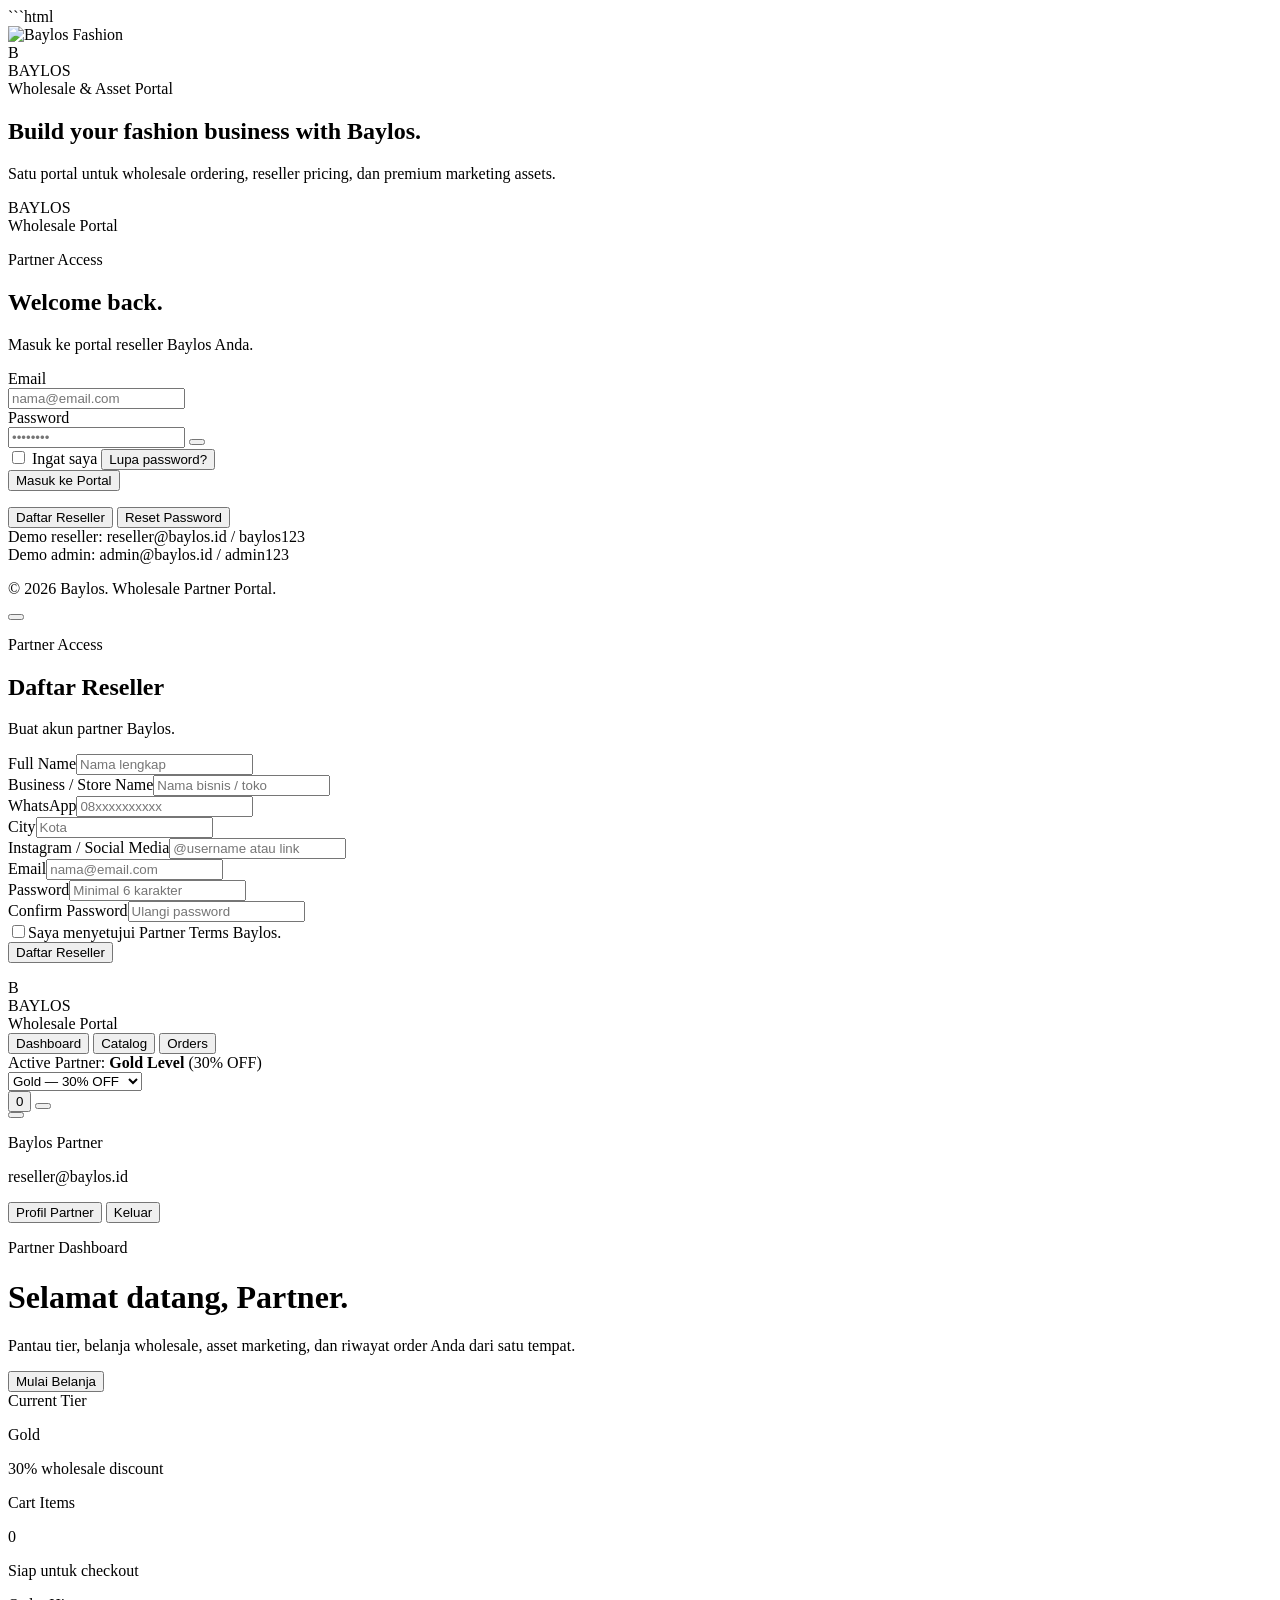
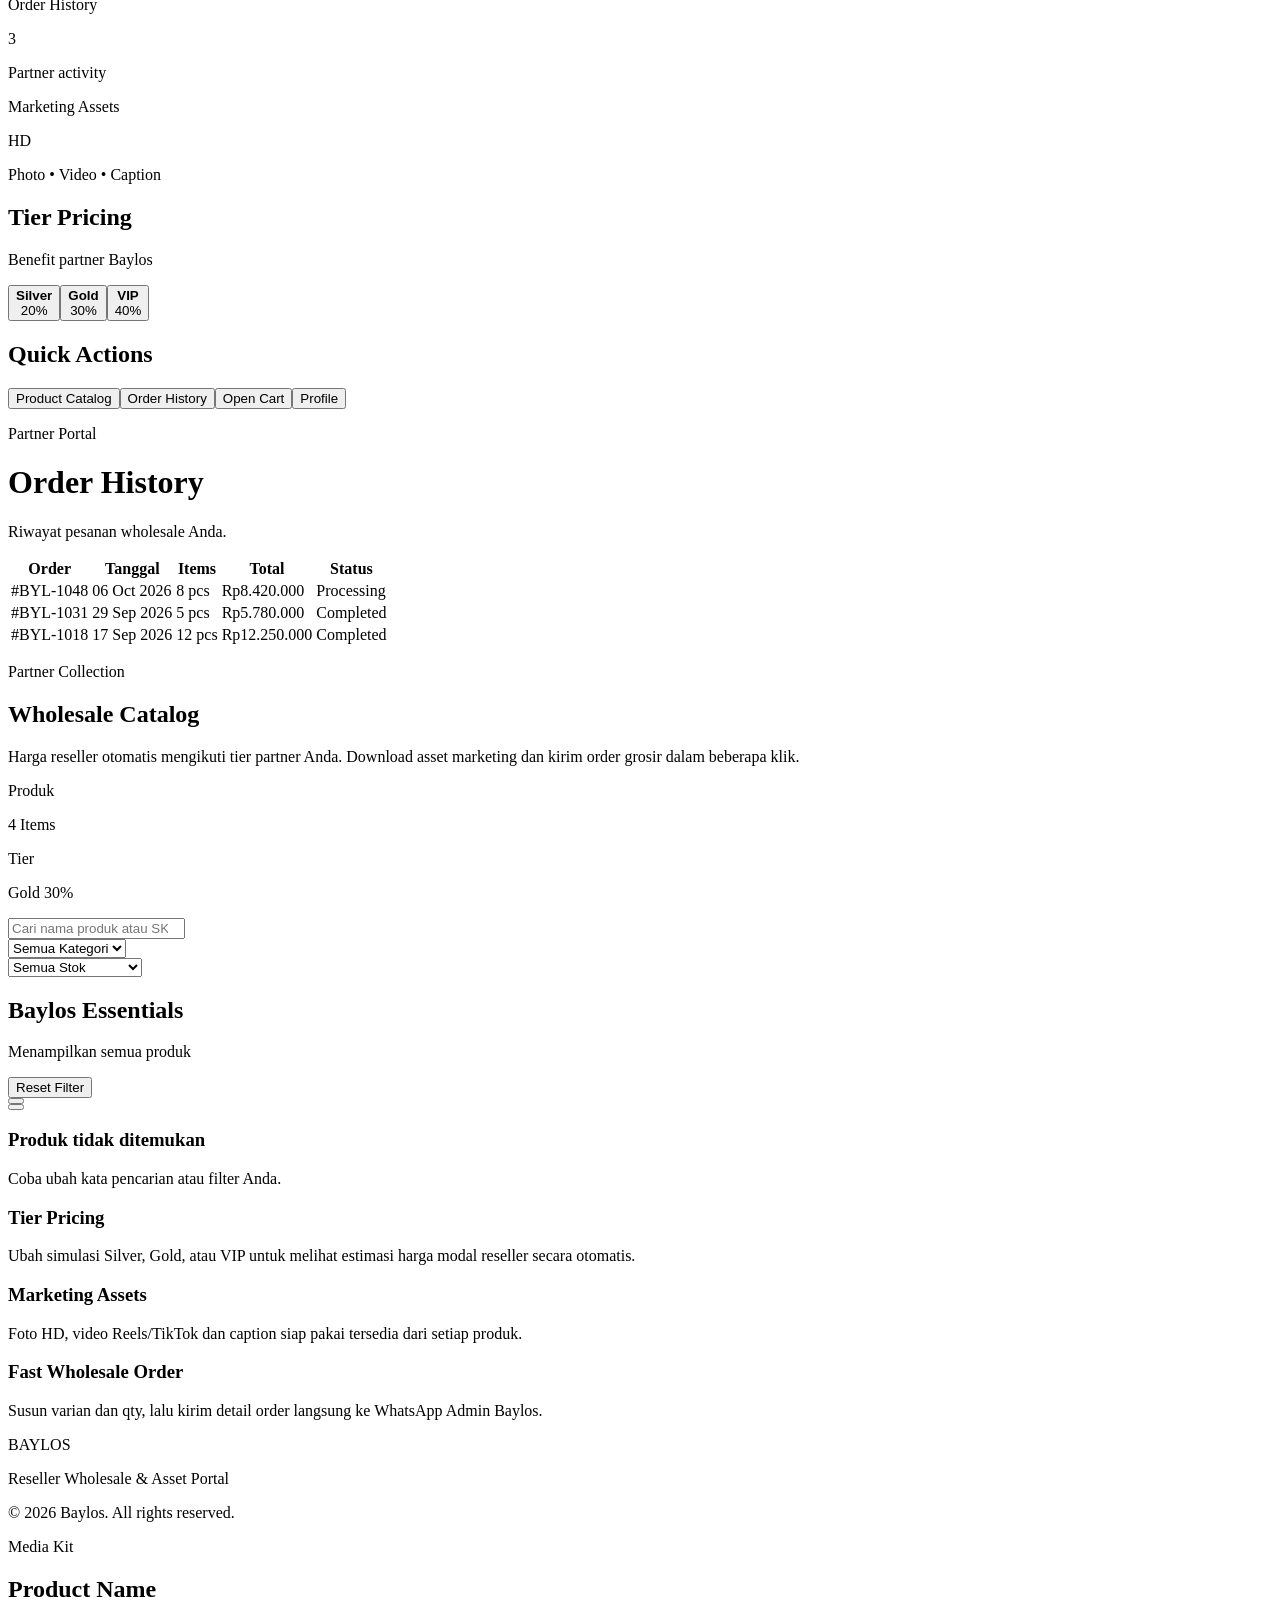
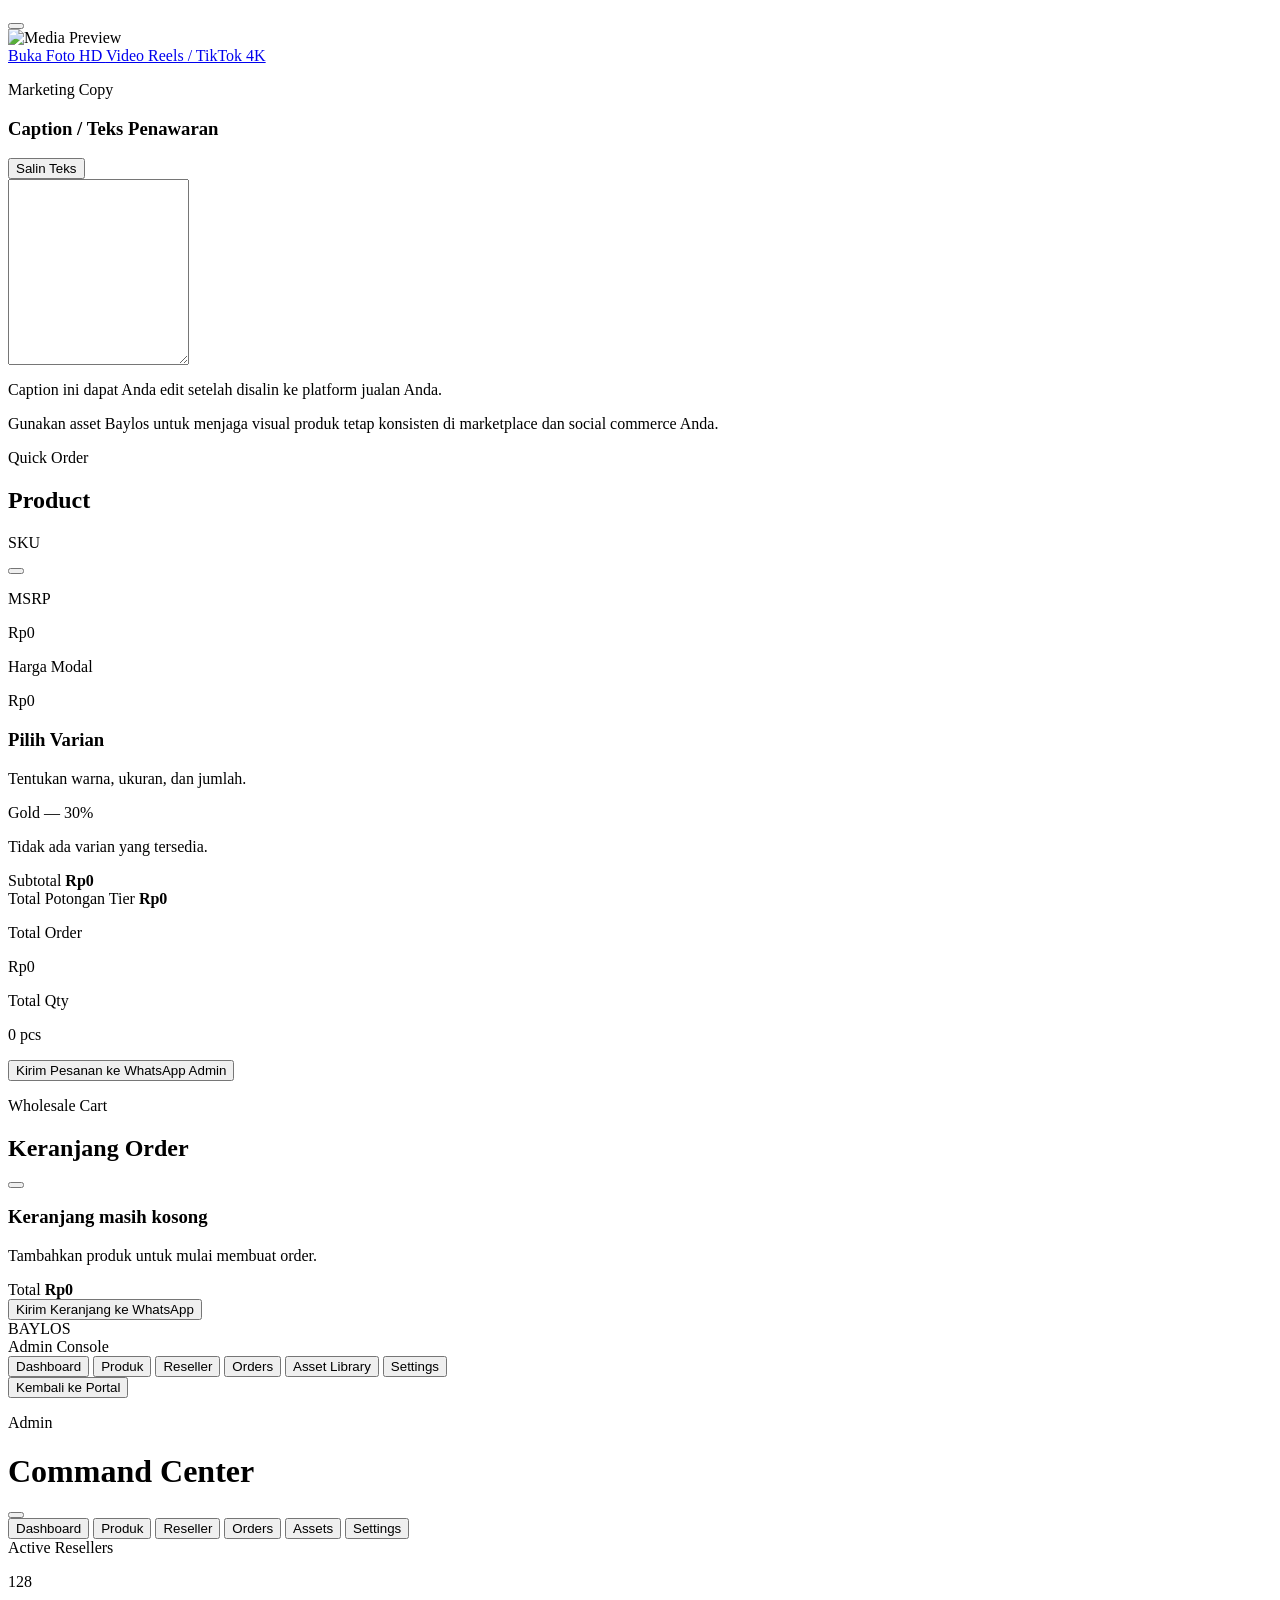
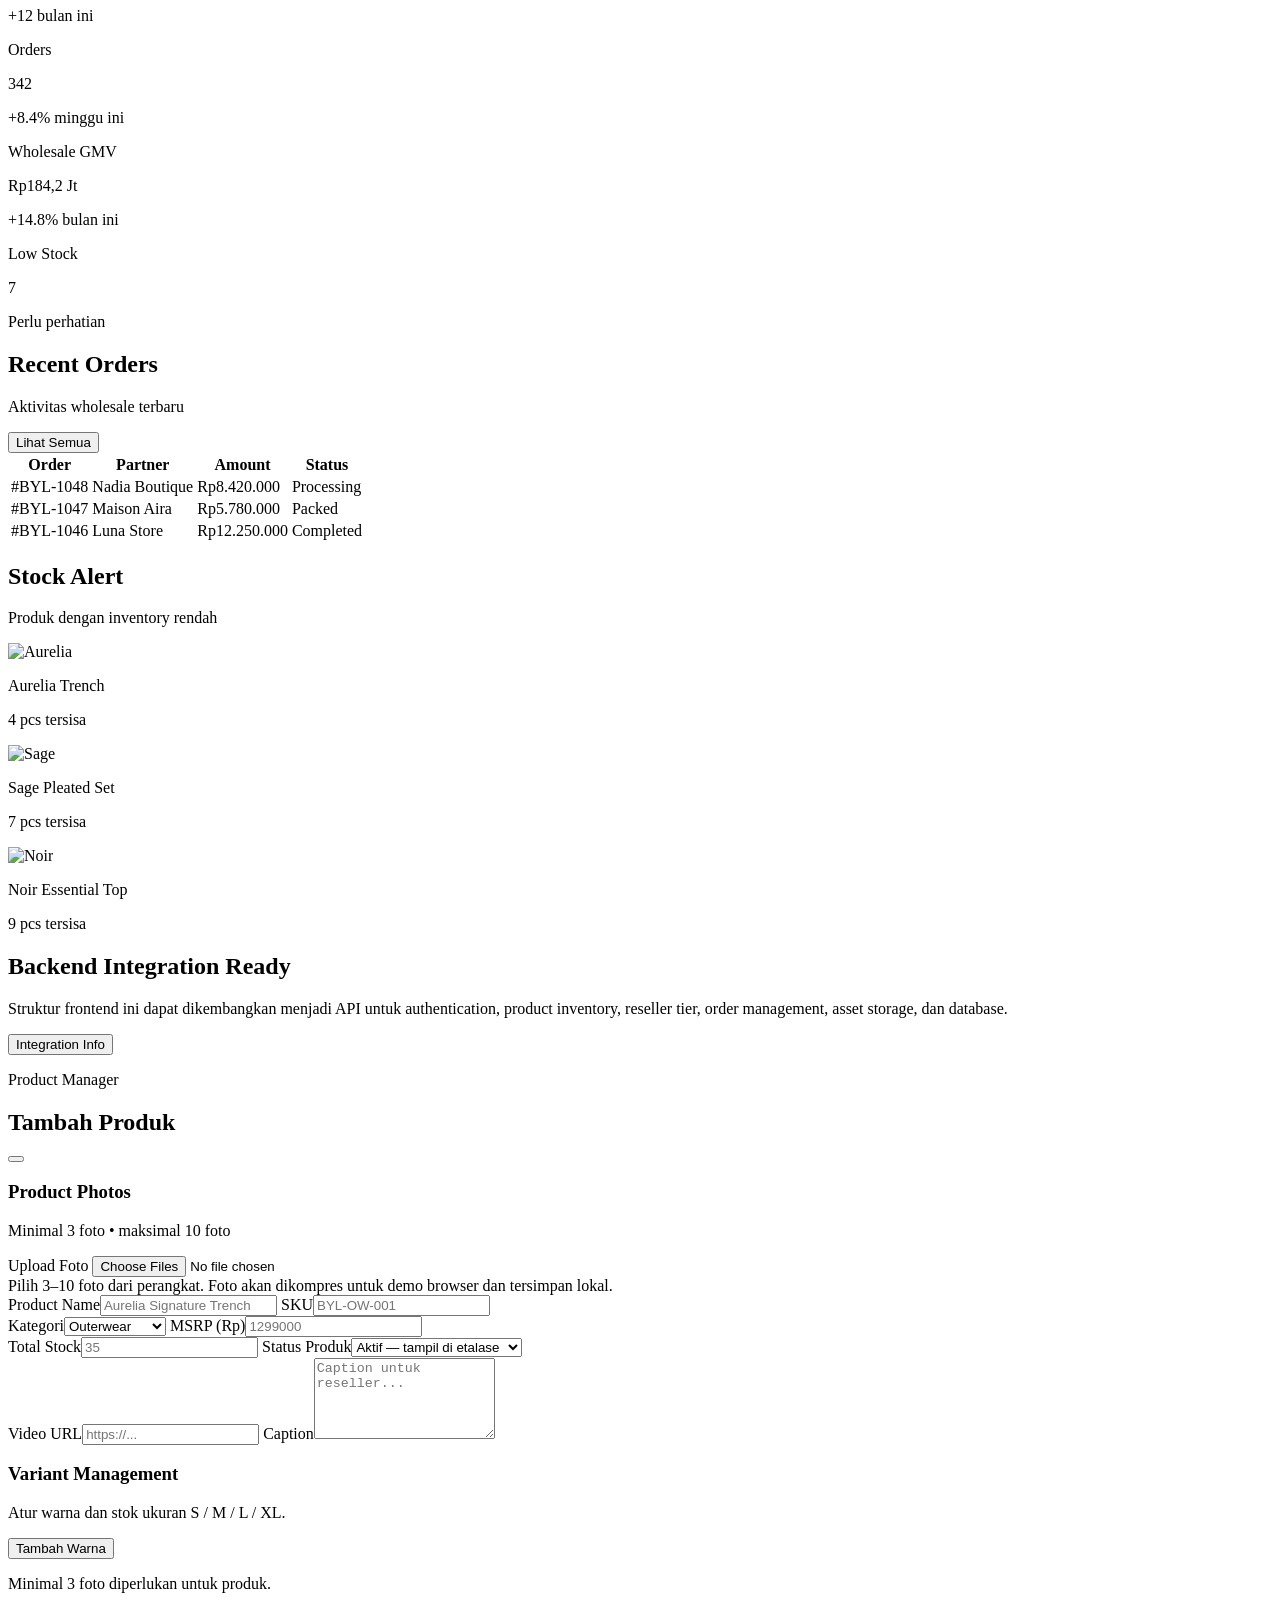
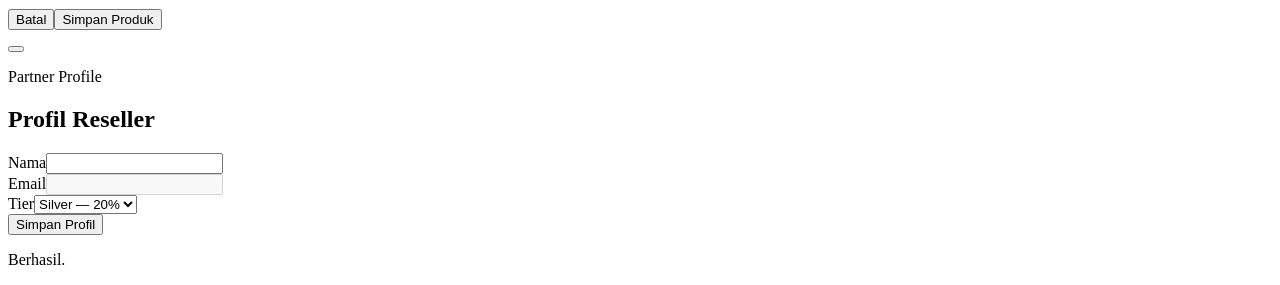
==== commit b601703b: "Add files via upload" ====
--- a/index.html
+++ b/index.html
@@ -252,8 +252,17 @@
             <div class="h-[72px] flex items-center justify-between gap-4">
 
                 <!-- Logo -->
-                <div class="flex items-center min-w-0">
-                    <img src="assets/images/baylos-logo.svg" alt="BAYLOS Wholesale Portal" class="baylos-logo" loading="eager">
+                <div class="flex items-center gap-3 min-w-0">
+                    <div class="w-10 h-10 rounded-xl border border-gold/30 bg-gold/5 flex items-center justify-center shrink-0">
+                        <span class="font-display text-gold text-lg">B</span>
+                    </div>
+
+                    <div class="hidden sm:block min-w-0">
+                        <div class="font-display text-xl leading-none">BAYLOS</div>
+                        <div class="text-[8px] tracking-[0.22em] text-zinc-500 uppercase mt-1">
+                            Wholesale Portal
+                        </div>
+                    </div>
                 </div>
 
                 <!-- Portal Navigation -->
@@ -1256,6 +1265,7 @@
     <script src="assets/js/22-persistent-session-recovery.js"></script>
     <script src="assets/js/23-extra-order-button-in-drawer.js"></script>
     <script src="assets/js/24-final-icon-refresh.js"></script>
+    <script src="assets/js/25-product-detail.js"></script>
 </body>
 </html>
 
